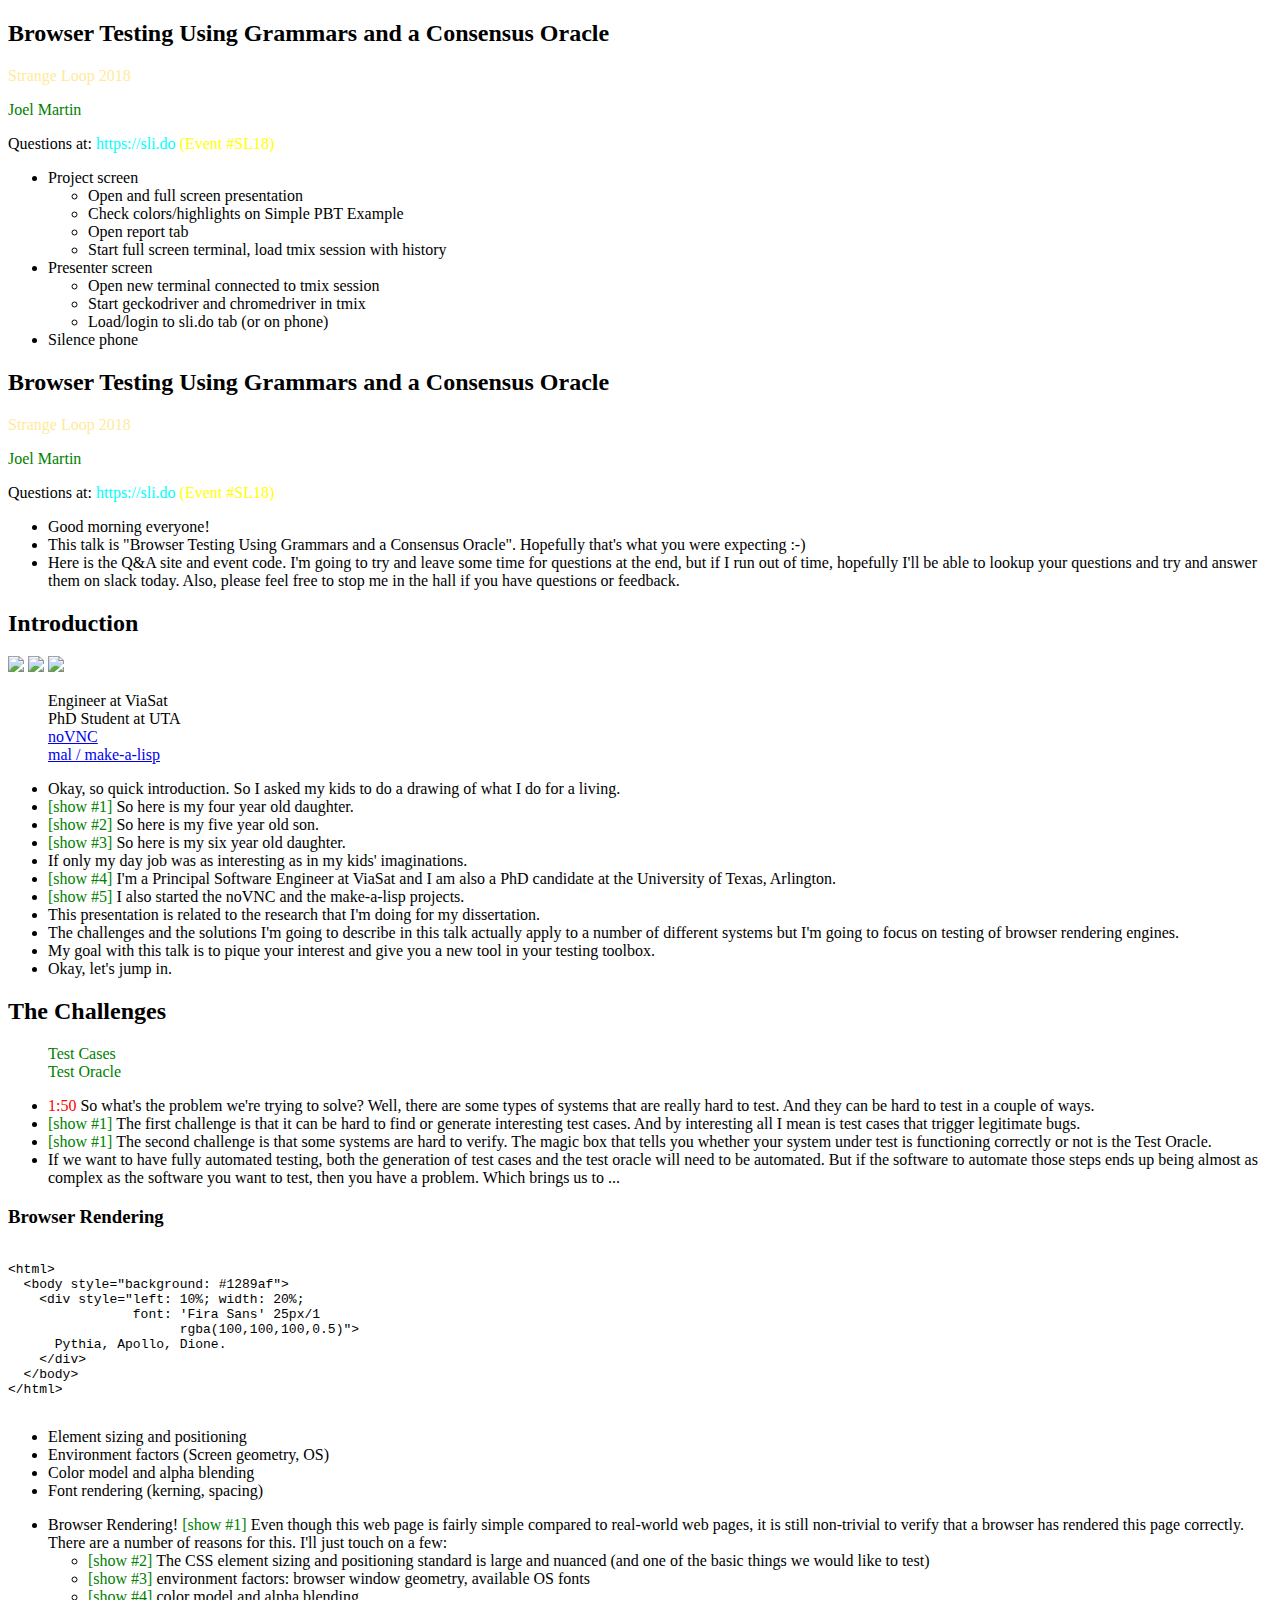
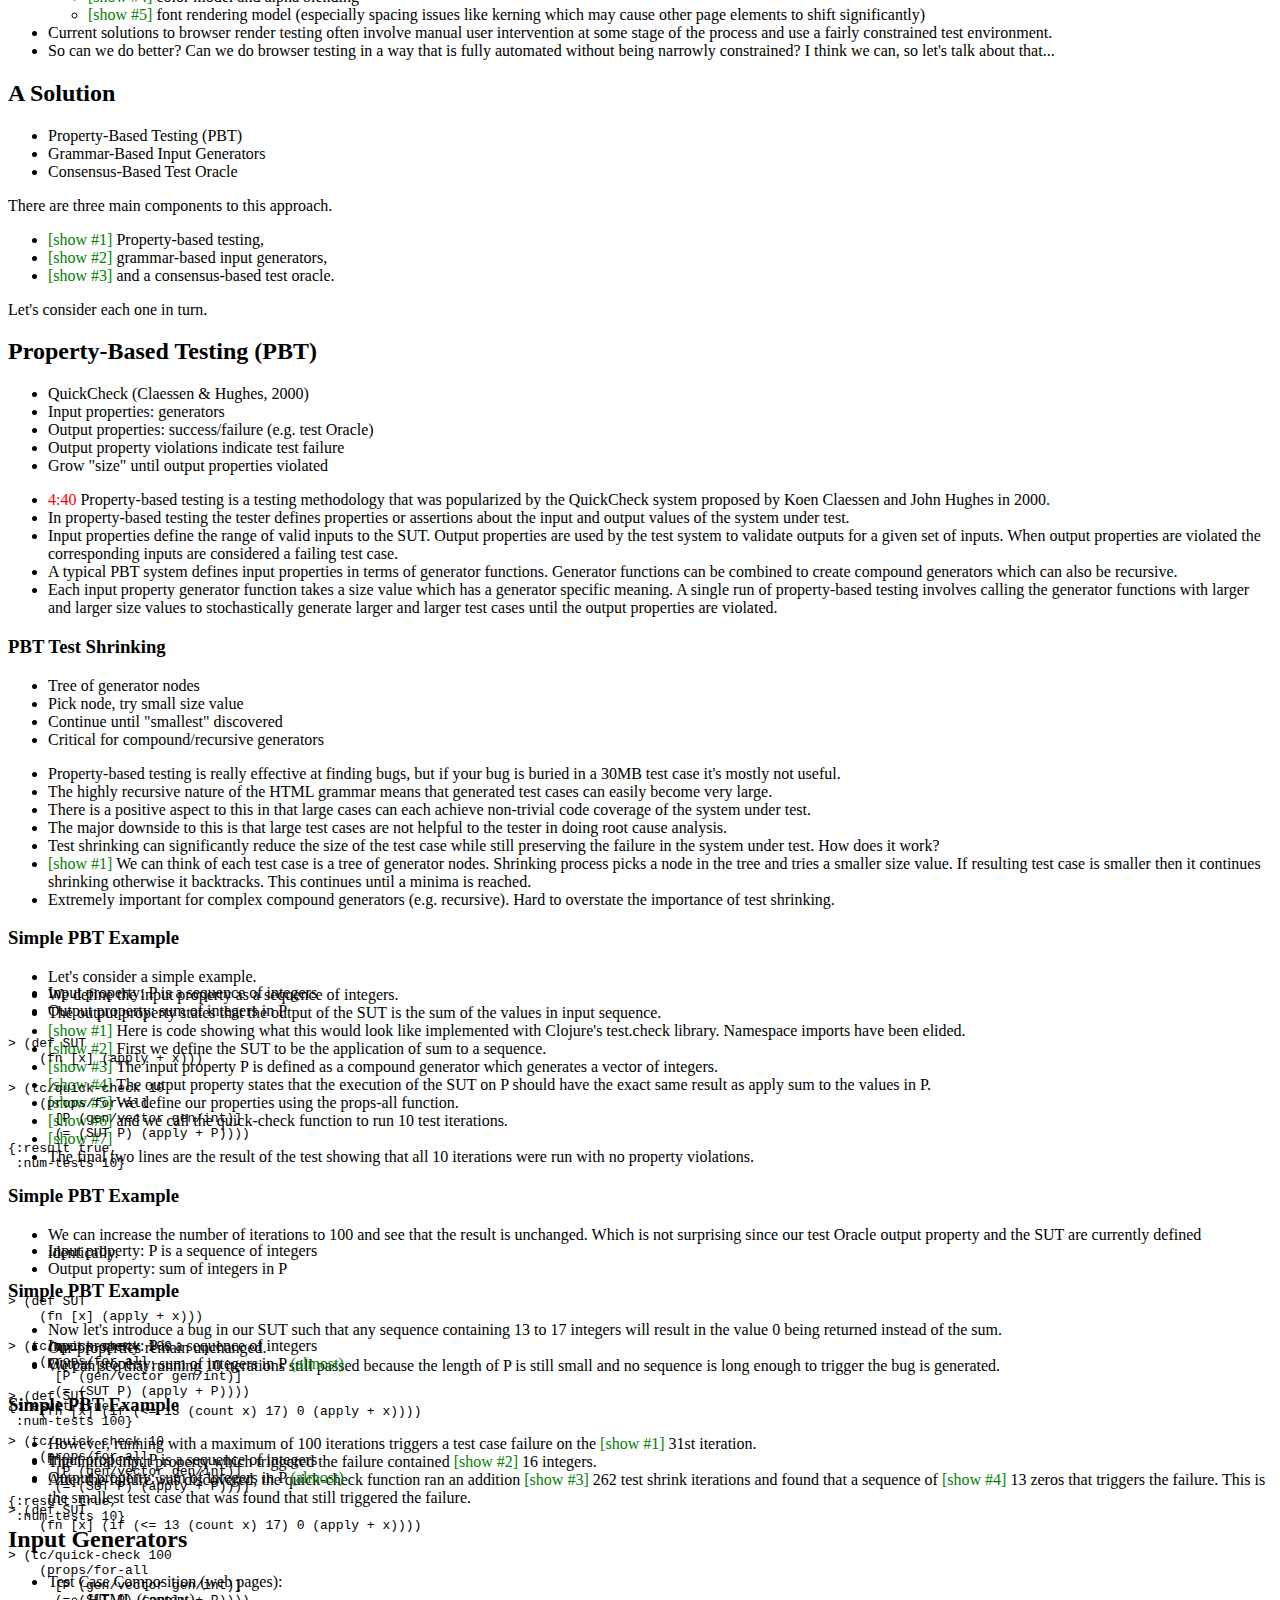
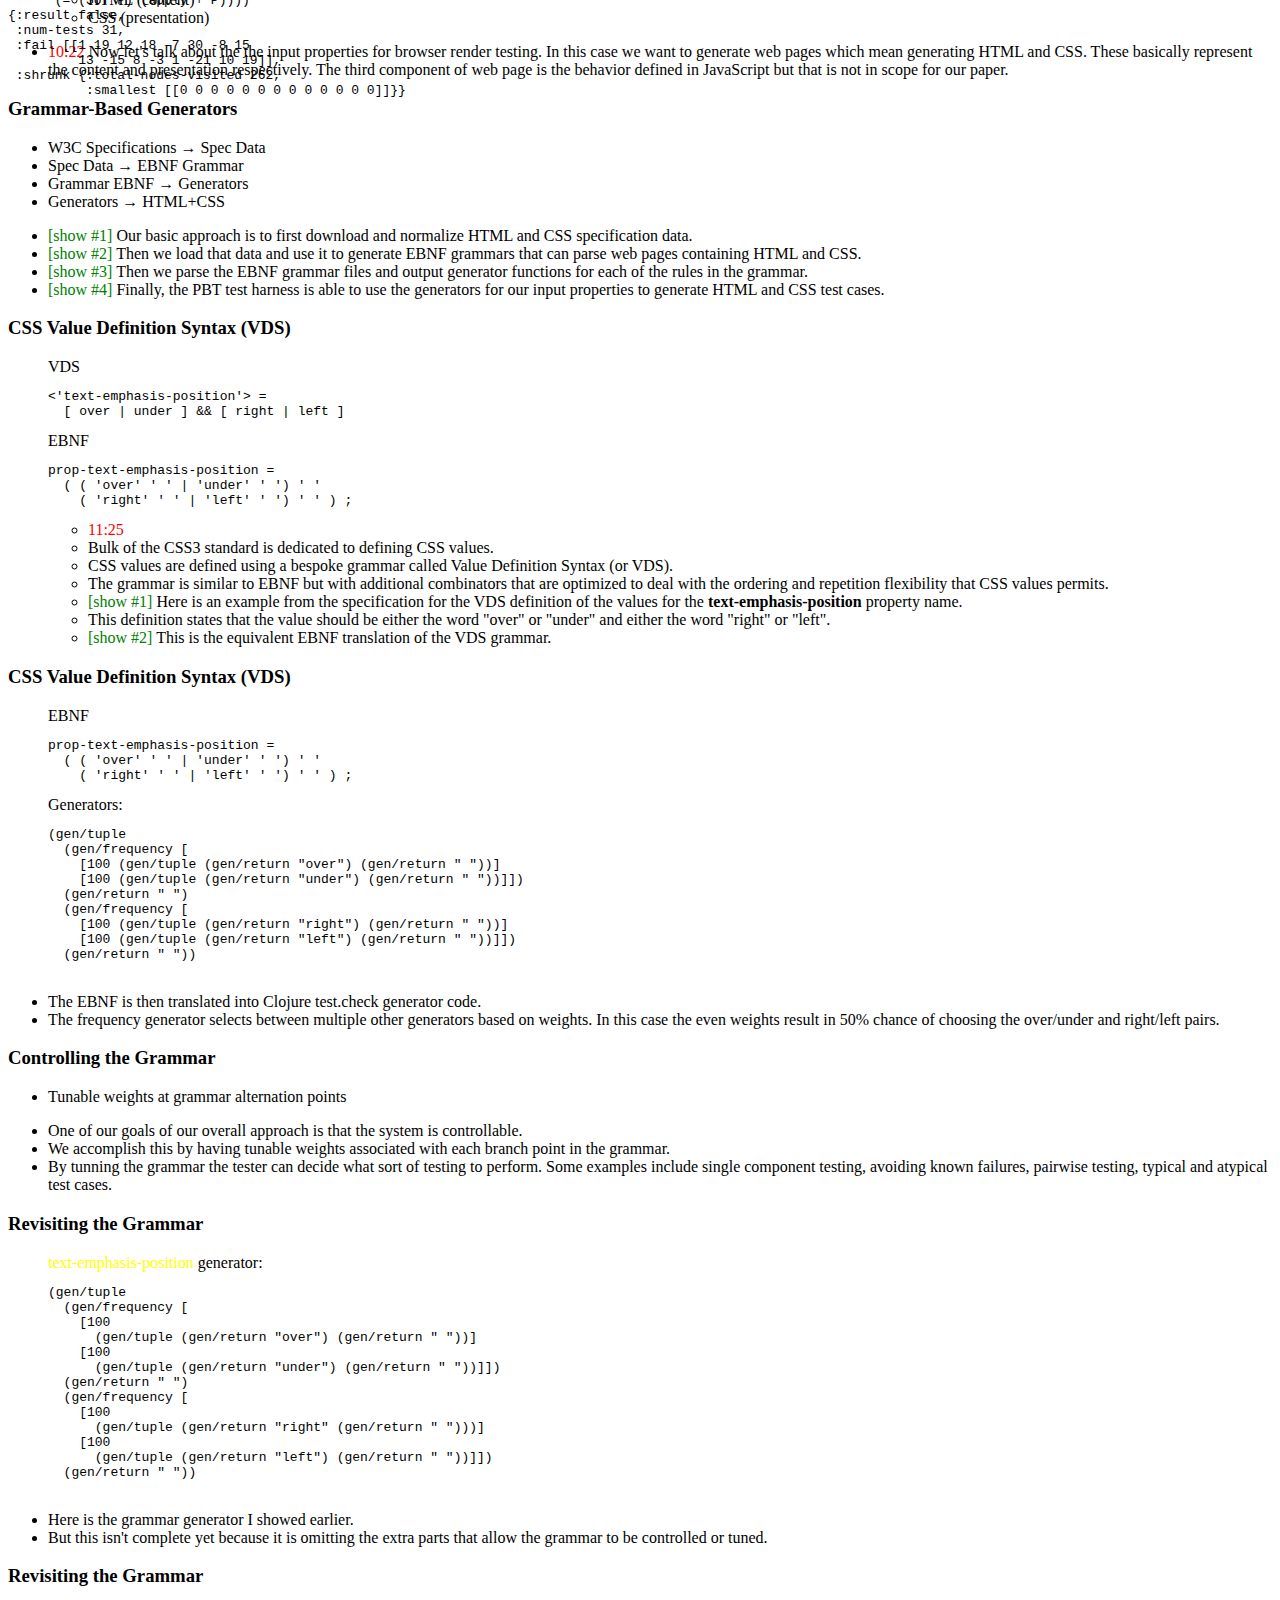
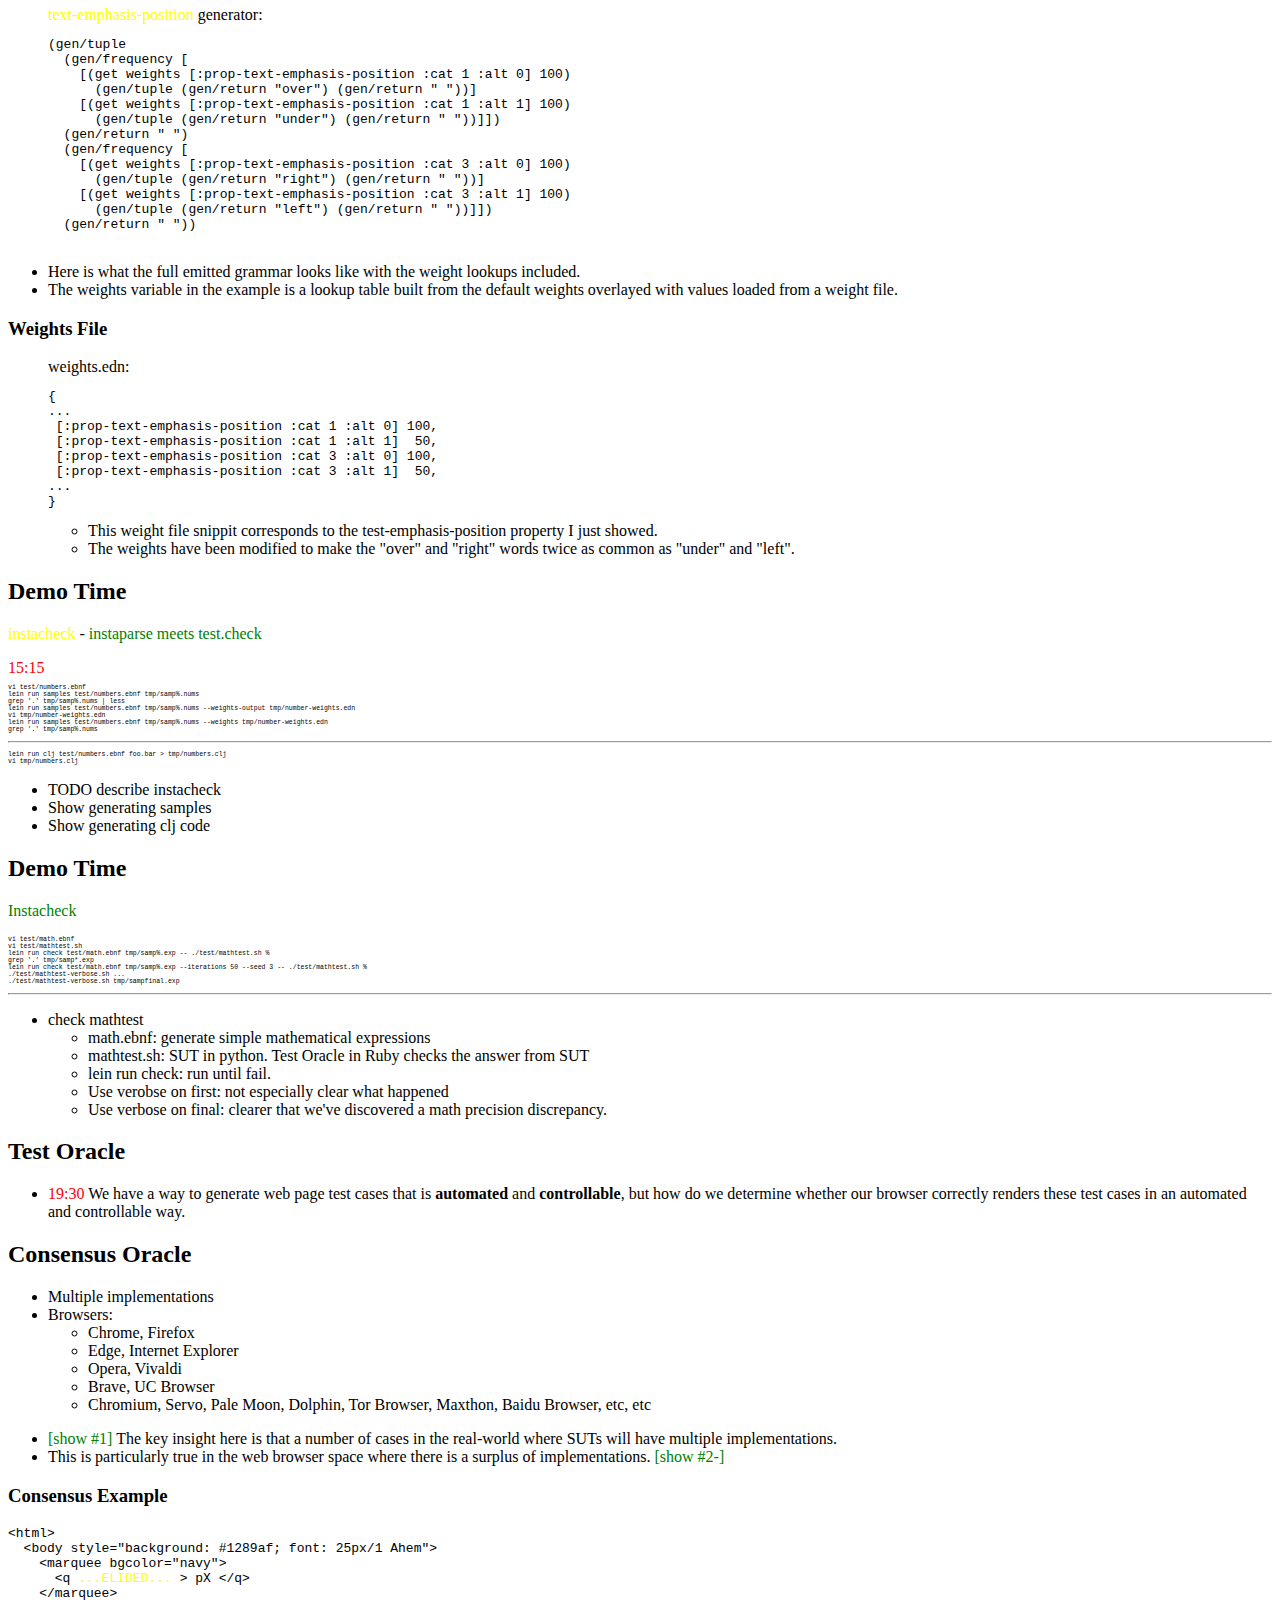
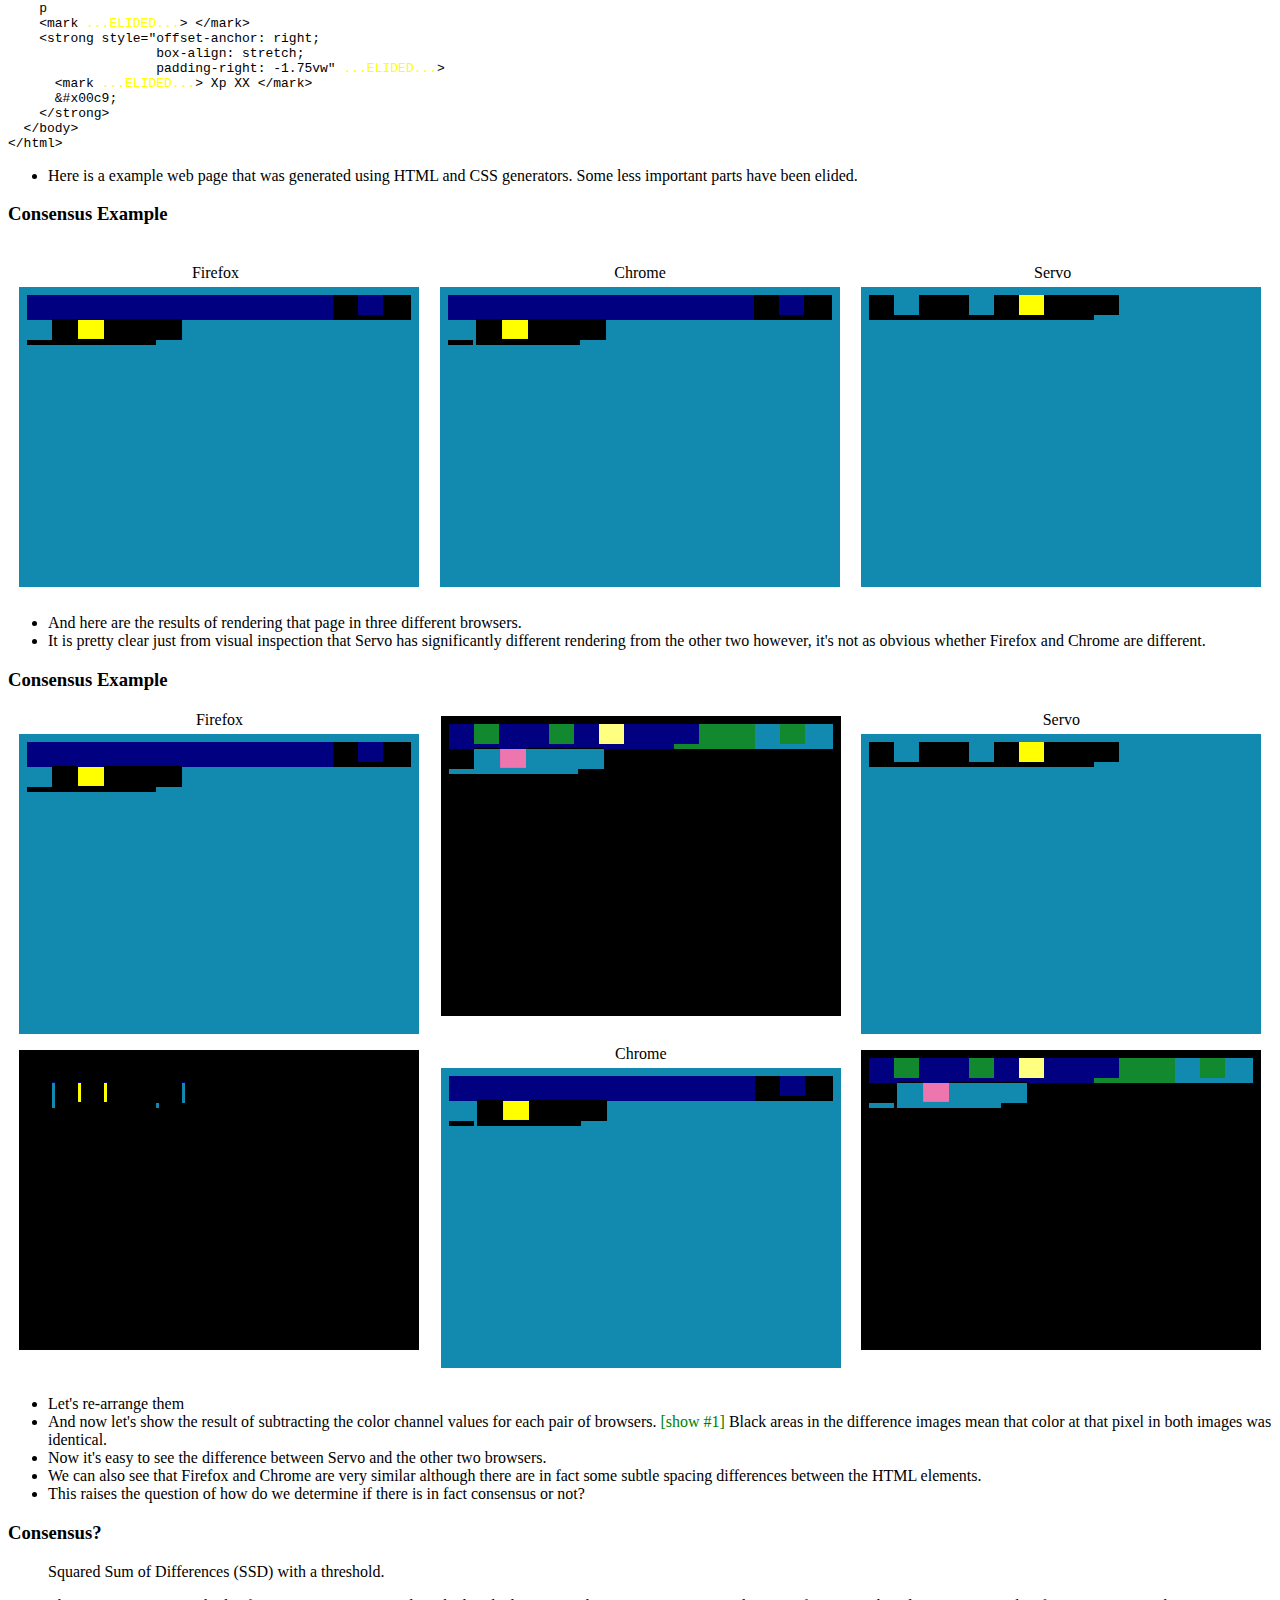
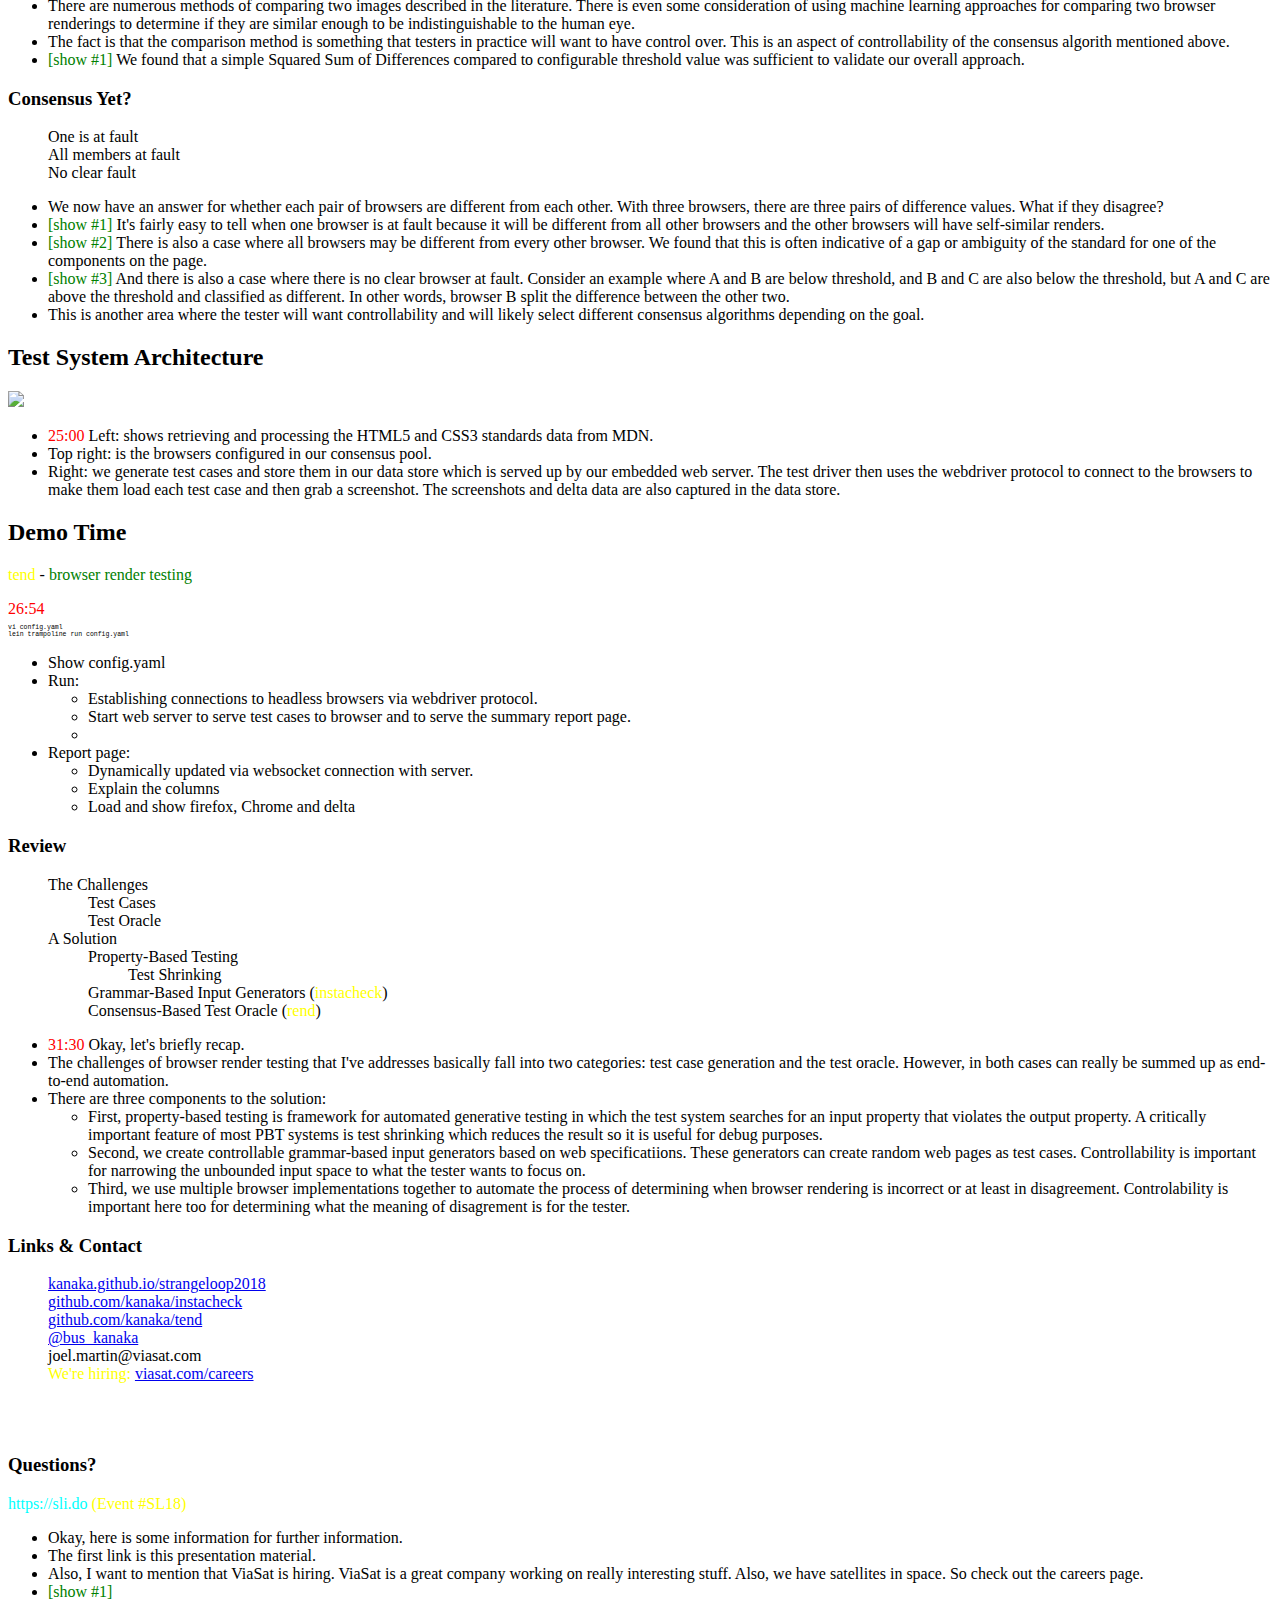
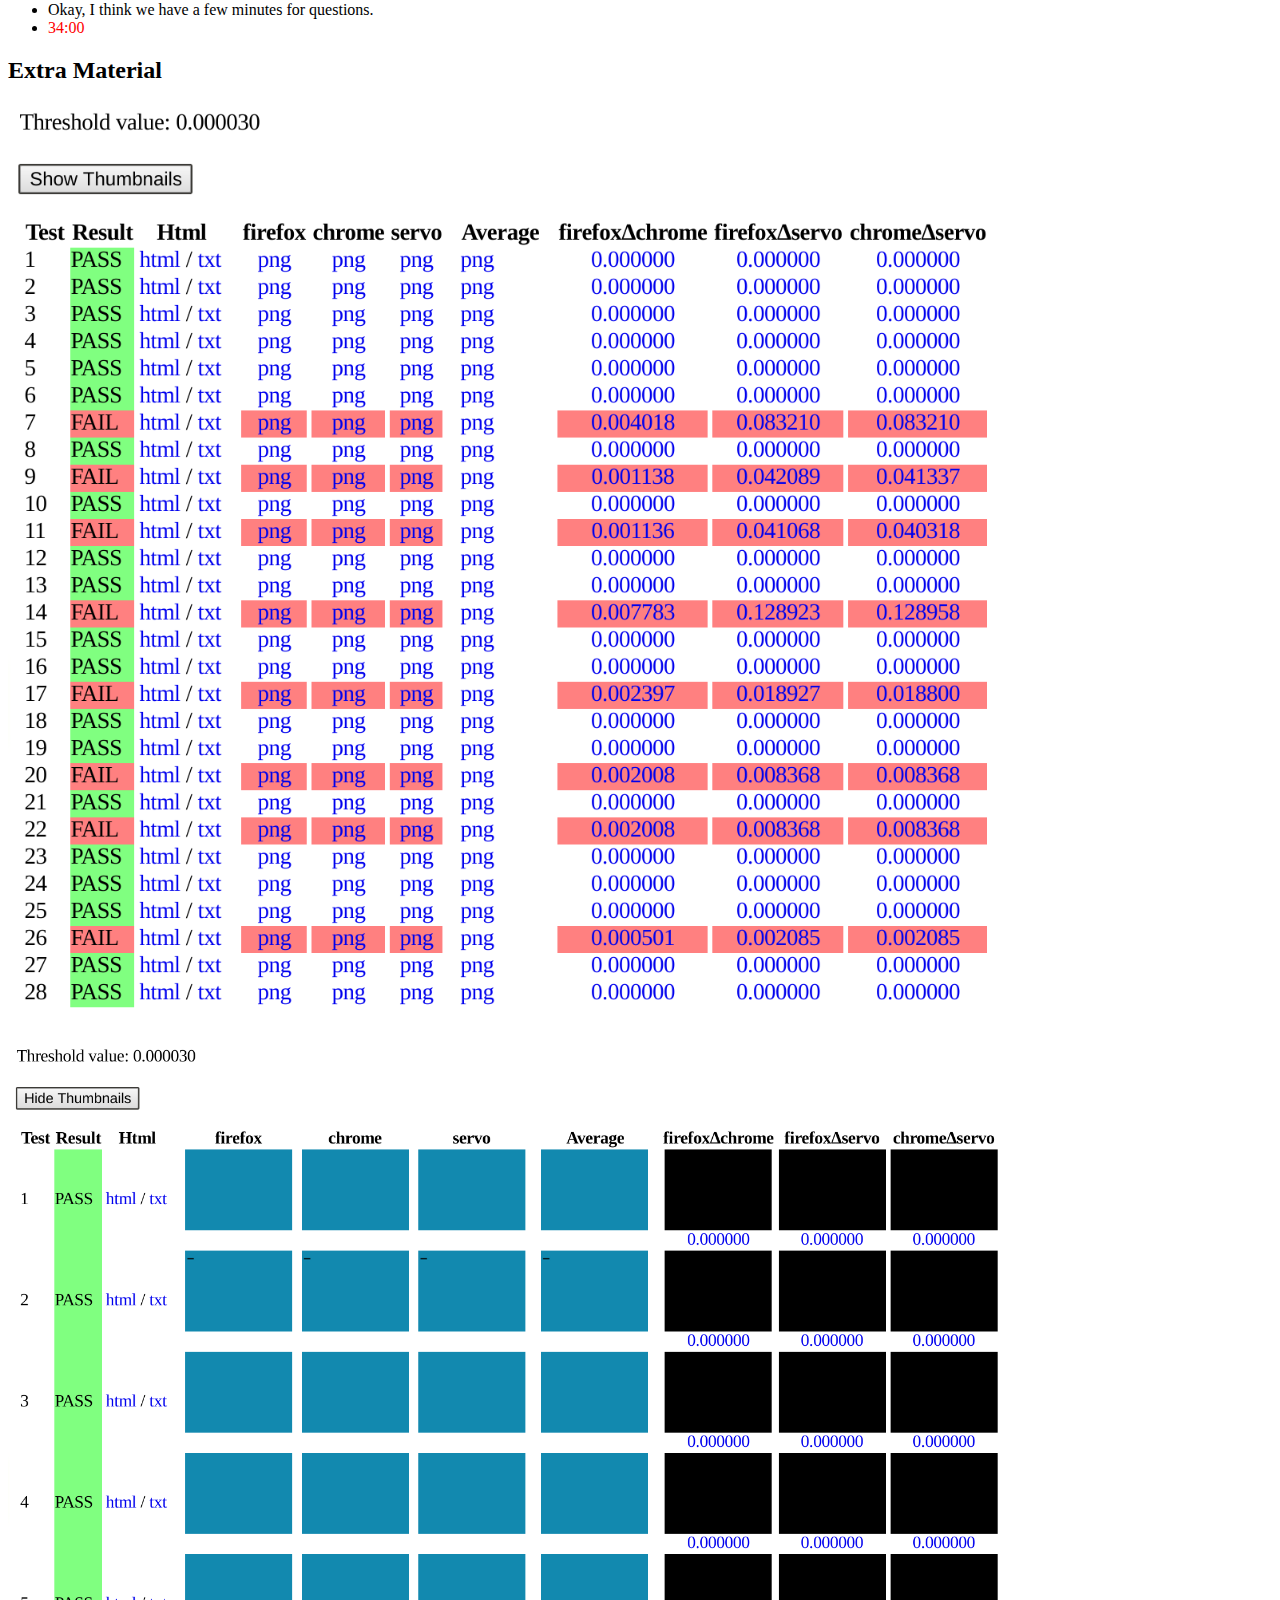
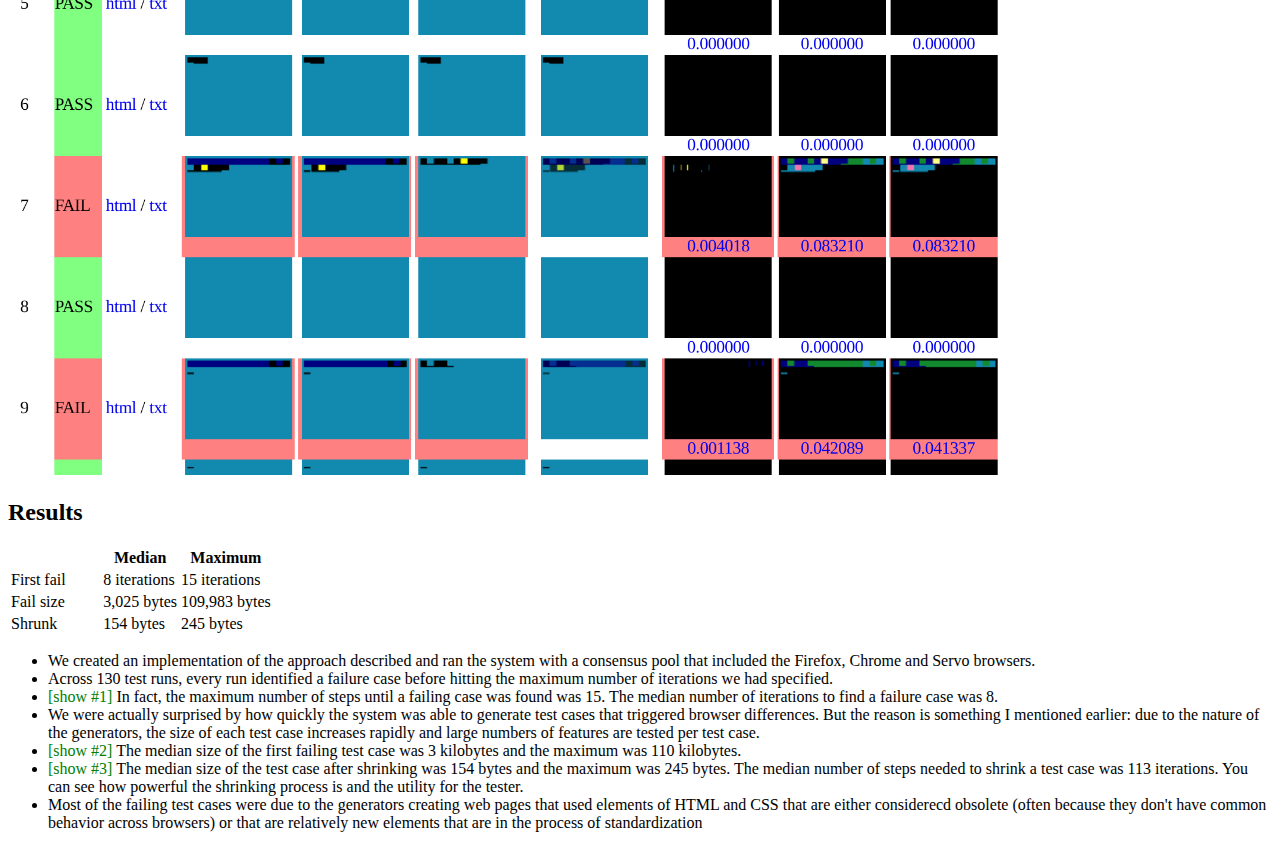
==== index.html @ 8623b52c "Trim down from 44 to 34 minutes." ====
<!doctype html>
<html>
  <head>
    <meta charset="utf-8">
    <meta name="viewport" content="width=device-width, initial-scale=1.0, maximum-scale=1.0, user-scalable=no">

    <title>Strange Loop 2018 - Browser Testing Using Grammars and a Consensus Oracle</title>

    <link rel="stylesheet" href="css/reveal.css">
    <link rel="stylesheet" href="css/theme/black.css">

    <!-- Theme used for syntax highlighting of code -->
    <!-- <link rel="stylesheet" href="lib/css/zenburn.css"> -->

    <!-- Custom overrides -->
    <link rel="stylesheet" href="css/custom.css">

    <link rel="stylesheet" href="lib/css/darcula.css">

    <!-- Printing and PDF exports -->
    <script>
      var link = document.createElement( 'link' );
      link.rel = 'stylesheet';
      link.type = 'text/css';
      link.href = window.location.search.match( /print-pdf/gi ) ? 'css/print/pdf.css' : 'css/print/paper.css';
      document.getElementsByTagName( 'head' )[0].appendChild( link );
    </script>
  </head>
  <body>
    <div class="reveal">
      <div class="slides">
        <section data-transition="none">
          <h2>Browser Testing Using Grammars and a Consensus Oracle</h2>
          <p><font color="#ffea9a">Strange Loop 2018</font></p>
          <p><font color="green">Joel Martin</font></p>
          <p>Questions at: <font color="cyan">https://sli.do</font> <font color="yellow">(Event #SL18)</font></p>
          <aside class="notes">
            <ul>
              <li>Project screen
                <ul>
                  <li>Open and full screen presentation
                  <li>Check colors/highlights on Simple PBT Example
                  <li>Open report tab
                  <li>Start full screen terminal, load tmix session
                    with history
                </ul>
              <li>Presenter screen
                <ul>
                  <li>Open new terminal connected to tmix session
                  <li>Start geckodriver and chromedriver in tmix
                  <li>Load/login to sli.do tab (or on phone)
                </ul>
              <li>Silence phone
          </aside>
        </section>
        <section data-transition="none">
          <h2>Browser Testing Using Grammars and a Consensus Oracle</h2>
          <p><font color="#ffea9a">Strange Loop 2018</font></p>
          <p><font color="green">Joel Martin</font></p>
          <p>Questions at: <font color="cyan">https://sli.do</font> <font color="yellow">(Event #SL18)</font></p>
          <!-- <p><i>Press 's' to show speaker notes</i></p> -->
          <aside class="notes">
            <ul>
              <li>Good morning everyone!
              <li>This talk is "Browser Testing Using Grammars and
                a Consensus Oracle". Hopefully that's what you were
                expecting :-)
              <li>Here is the Q&amp;A site and event code. I'm going
                to try and leave some time for questions at the end,
                but if I run out of time, hopefully I'll be able to
                lookup your questions and try and answer them on slack
                today. Also, please feel free to stop me in the hall
                if you have questions or feedback.
            </ul>
          </aside>
        </section>
        <section>
          <h2>Introduction</h2>
          <div>
            <span class="fragment" data-fragment-index=1><img src="4yr.png"></img></span>
            <span class="fragment" data-fragment-index=2><img src="5yr.png"></img></span>
            <span class="fragment" data-fragment-index=3><img src="6yr.png"></img></span>
          </div>
          <ul style="list-style: none">
            <li class="fragment" data-fragment-index=4>Engineer at ViaSat
            <li class="fragment" data-fragment-index=4>PhD Student at UTA
            <li class="fragment" data-fragment-index=5><a href="https://github.com/novnc/noVNC">noVNC</a>
            <li class="fragment" data-fragment-index=5><a href="https://github.com/kanaka/mal">mal / make-a-lisp</a>
          </ul>
          <aside class="notes">
            <ul>
              <li>Okay, so quick introduction. So I asked my kids to
                do a drawing of what I do for a living.
              <li><font color="green"> [show #1]</font>
                So here is my four year old daughter.
              <li><font color="green"> [show #2]</font>
                So here is my five year old son.
              <li><font color="green"> [show #3]</font>
                So here is my six year old daughter.
              <li>If only my day job was as interesting as in my kids'
                imaginations.
              <li><font color="green"> [show #4]</font>
                I'm a Principal Software Engineer at ViaSat and I am
                also a PhD candidate at the University of Texas,
                Arlington.
              <li><font color="green"> [show #5]</font>
                I also started the noVNC and the make-a-lisp
                projects.
              <li>This presentation is related to the research that
                I'm doing for my dissertation.
              <li>The challenges and the solutions I'm going to
                describe in this talk actually apply to a number of
                different systems but I'm going to focus on testing of
                browser rendering engines.
              <li>My goal with this talk is to pique your interest and
                give you a new tool in your testing toolbox.
              <li>Okay, let's jump in.
            </ul>
          </aside>
        </section>
        <section>
          <section>
            <h2>The Challenges</h2>
            <ul>
              <li class="fragment" style="list-style: none"><font color="green">Test Cases</font></li>
              <li class="fragment" style="list-style: none"><font color="green">Test Oracle</font></li>
            </ul>
            <aside class="notes">
              <ul>
                <li><font color="red">1:50</font>
                  So what's the problem we're trying to solve? Well,
                  there are some types of systems that are really hard
                  to test. And they can be hard to test in a couple of
                  ways.
                <li><font color="green"> [show #1]</font>
                  The first challenge is that it can be hard to find
                  or generate interesting test cases. And by
                  interesting all I mean is test cases that trigger
                  legitimate bugs.
                <li><font color="green"> [show #1]</font>
                  The second challenge is that some systems are hard
                  to verify. The magic box that tells you whether your
                  system under test is functioning correctly or not is
                  the Test Oracle. 
                <li>
                  If we want to have fully automated testing, both the
                  generation of test cases and the test oracle will
                  need to be automated. But if the software to automate
                  those steps ends up being almost as complex as the
                  software you want to test, then you have a problem.
                  Which brings us to ...
                <!--
                <li>
                  There are some systems where determining correct
                  behavior during testing is difficult. To be more
                  precise: there exists a class of systems under test
                  for which the process of determining the correct
                  output based on a given input has a similar order of
                  complexity to the system under test itself.
                  
                  This is the Test Oracle Problem. Our paper proposes
                  an approach to address this problem in the context
                  of web browser render testing.
                -->
              </ul>
            </aside>
          </section>
          <section>
            <h3>Browser Rendering</h3>
            <div>
              <pre class="fragment" data-fragment-index=1><code class="html" data-noescape>
&lt;html&gt;
  &lt;body style="background: #1289af"&gt;
    &lt;div style="<span class="fragment mark-current-blue" data-fragment-index=2>left: 10%; width: 20%;</span>
                font: <span class="fragment mark-current-blue" data-fragment-index=5><span class="fragment mark-current-blue" data-fragment-index=3>'Fira Sans'</span> 25px/1</span>
                      <span class="fragment mark-current-blue" data-fragment-index=4>rgba(100,100,100,0.5)</span>"&gt;
      <span class="fragment mark-current-blue" data-fragment-index=5>Pythia, Apollo, Dione.</span>
    &lt;/div&gt;
  &lt;/body&gt;
&lt;/html&gt;
              </code></pre>
            </div>
            <ul>
              <li class="fragment" data-fragment-index=2>
                Element sizing and positioning
              <li class="fragment" data-fragment-index=3>
                Environment factors (Screen geometry, OS)
              <li class="fragment" data-fragment-index=4>
                Color model and alpha blending
              <li class="fragment" data-fragment-index=5>
                Font rendering (kerning, spacing)
            </ul>
            <aside class="notes">
              <ul>
                <li>Browser Rendering!
                  <font color="green">[show #1]</font> Even
                  though this web page is fairly simple compared to
                  real-world web pages, it is still non-trivial to
                  verify that a browser has rendered this page
                  correctly. There are a number of reasons for this.
                  I'll just touch on a few:
                  <ul>
                    <li><font color="green">[show #2]</font>
                      The CSS element sizing and positioning
                      standard is large and nuanced (and one of the
                      basic things we would like to test)
                    <li><font color="green">[show #3]</font>
                      environment factors: browser window geometry,
                      available OS fonts 
                    <li><font color="green">[show #4]</font>
                      color model and alpha blending 
                    <li><font color="green">[show #5]</font>
                      font rendering model (especially spacing
                      issues like kerning which may cause other page
                      elements to shift significantly)
                  </ul>
                <li>
                  Current solutions to browser render testing often
                  involve manual user intervention at some stage of
                  the process and use a fairly constrained test
                  environment.
                <li>So can we do better? Can we do browser testing in
                  a way that is fully automated without being narrowly
                  constrained? I think we can, so let's talk about
                  that...
              </ul>
            </aside>
          </section>
          <section>
            <h2>A Solution</h2>
            <ul>
              <li class="fragment">Property-Based Testing (PBT)</li>
              <li class="fragment">Grammar-Based Input Generators</li>
              <li class="fragment">Consensus-Based Test Oracle</li>
            </ul>
            <aside class="notes">
              There are three main components to this approach.
              <ul>
                <li><font color="green">[show #1]</font>
                  Property-based testing,
                <li><font color="green">[show #2]</font>
                  grammar-based input generators,
                <li><font color="green">[show #3]</font>
                  and a consensus-based test oracle.
              </ul>
              Let's consider each one in turn.
            </aside>
          </section>
        </section>
        <section>
          <section>
            <h2>Property-Based Testing (PBT)</h2>
            <ul>
              <li>QuickCheck (Claessen &amp; Hughes, 2000)
              <li>Input properties: generators
              <li>Output properties: success/failure (e.g. test Oracle)
              <li>Output property violations indicate test failure
              <li>Grow "size" until output properties violated
            </ul>
            <aside class="notes">
              <ul>
                <li><font color="red">4:40</font>
                  Property-based testing is a testing methodology
                  that was popularized by the QuickCheck system
                  proposed by Koen Claessen and John Hughes in 2000.
                <li>In property-based testing the tester defines
                  properties or assertions about the input and output
                  values of the system under test.
                <li>Input properties define the range of valid inputs
                  to the SUT. Output properties are used by the test
                  system to validate outputs for a given set of
                  inputs. When output properties are violated the
                  corresponding inputs are considered a failing test
                  case.
                <li>A typical PBT system defines input properties in
                  terms of generator functions. Generator functions
                  can be combined to create compound generators which
                  can also be recursive.
                <li>Each input property generator function takes
                  a size value which has a generator specific
                  meaning. A single run of property-based testing
                  involves calling the generator functions with larger
                  and larger size values to stochastically generate
                  larger and larger test cases until the output
                  properties are violated.
              </ul>
            </aside>
          </section>
          <section data-transition="none">
            <h3>PBT Test Shrinking</h3>
            <ul class="fragment">
              <li>Tree of generator nodes
              <li>Pick node, try small size value
              <li>Continue until "smallest" discovered
              <li>Critical for compound/recursive generators
            </ul>
            <aside class="notes">
              <ul>
                <li>Property-based testing is really effective at
                  finding bugs, but if your bug is buried in a 30MB
                  test case it's mostly not useful.
                <li>The highly recursive nature of the HTML
                  grammar means that generated test cases can easily
                  become very large.
                <li>There is a positive aspect to this in that large
                  cases can each achieve non-trivial code coverage of
                  the system under test.
                <li>The major downside to this is that large test
                  cases are not helpful to the tester in doing root
                  cause analysis.
                <li>Test shrinking can significantly reduce the size
                  of the test case while still preserving the failure
                  in the system under test. How does it work?
                <li><font color="green">[show #1]</font>
                  We can think of each test case is a tree of
                  generator nodes. Shrinking process picks a node in
                  the tree and tries a smaller size value. If
                  resulting test case is smaller then it continues
                  shrinking otherwise it backtracks. This continues
                  until a minima is reached.
                <li>Extremely important for complex compound
                  generators (e.g. recursive). Hard to overstate the
                  importance of test shrinking.
              </ul>
            </aside>
        </section>
          <section data-transition="none">
            <h3>Simple PBT Example</h3>
            <div style="position:absolute">
              <ul>
                <li>Input property: P is a sequence of integers</li>
                <li>Output property: sum of integers in P <font style="visibility: hidden" color="green">(almost)</font></li>
              </ul>
              <pre class="fragment" data-fragment-index=1><code class="clojure" data-noescape>> <span class="fragment mark-current-blue" data-fragment-index=2>(def SUT
    (fn [x] (apply + x)))</span>

> (<span class="fragment mark-current-blue" data-fragment-index=6>tc/quick-check 10</span>
    (<span class="fragment mark-current-blue" data-fragment-index=5>props/for-all</span>
      <span class="fragment mark-current-blue" data-fragment-index=3>[P (gen/vector gen/int)]</span>
      <span class="fragment mark-current-blue" data-fragment-index=4>(= (SUT P) (apply + P))</span>))
<span class="fragment mark-current-blue" data-fragment-index=7>{:result true,
 :num-tests 10}</span>



              </code></pre>
            </div>
            <aside class="notes">
              <ul>
                <li>Let's consider a simple example.
                <li>We define the input property as a sequence of
                  integers.
                <li>The output property states that the output of the
                  SUT is the sum of the values in input sequence.
                <li><font color="green">[show #1]</font>
                  Here is code showing what this would look like
                  implemented with Clojure's test.check library.
                  Namespace imports have been elided.
                <li><font color="green">[show #2]</font>
                  First we define the SUT to be the application of sum
                  to a sequence.
                <li><font color="green">[show #3]</font>
                  The input property P is defined as a compound
                  generator which generates a vector of integers.
                <li><font color="green">[show #4]</font>
                  The output property states that the execution of
                  the SUT on P should have the exact same result
                  as apply sum to the values in P.
                <li><font color="green">[show #5]</font>
                  We define our properties using the props-all
                  function.
                <li><font color="green">[show #6]</font>
                  and we call the quick-check function to run 10
                  test iterations.
                <li><font color="green">[show #7]</font>
                <li>The final two lines are the result of the test
                  showing that all 10 iterations were run with no
                  property violations.
              </ul>
            </aside>
          </section>
          <section data-transition="none">
            <h3>Simple PBT Example</h3>
            <div style="position:absolute">
              <ul>
                <li>Input property: P is a sequence of integers</li>
                <li>Output property: sum of integers in P <font style="visibility: hidden" color="green">(almost)</font></li>
              </ul>
              <pre><code class="clojure" data-noescape>> (def SUT
    (fn [x] (apply + x)))

> (tc/quick-check 100
    (props/for-all
      [P (gen/vector gen/int)]
      (= (SUT P) (apply + P))))
{:result true,
 :num-tests 100}



              </code></pre>
            </div>
            <aside class="notes">
              <ul>
                <li>We can increase the number of iterations to 100
                  and see that the result is unchanged. Which is not
                  surprising since our test Oracle output property and
                  the SUT are currently defined identically.
              </ul>
            </aside>
          </section>
          <section data-transition="none">
            <h3>Simple PBT Example</h3>
            <div style="position:absolute">
              <ul>
                <li>Input property: P is a sequence of integers</li>
                <li>Output property: sum of integers in P <font color="green">(almost)</font></li>
              </ul>
              <pre><code class="clojure" data-noescape>> (def SUT
    (fn [x] (if (<= 13 (count x) 17) 0 (apply + x))))

> (tc/quick-check 10
    (props/for-all
      [P (gen/vector gen/int)]
      (= (SUT P) (apply + P))))
{:result true,
 :num-tests 10}



              </code></pre>
            </div>
            <aside class="notes">
              <ul>
                <li>Now let's introduce a bug in our SUT such that
                  any sequence containing 13 to 17 integers will
                  result in the value 0 being returned instead of the
                  sum.
                <li>Our properties remain unchanged.
                <li>We can see that running 10 iterations still passed
                  because the length of P is still small and no
                  sequence is long enough to trigger the bug is
                  generated.
              </ul>
            </aside>
          </section>
          <section data-transition="none">
            <h3>Simple PBT Example</h3>
            <div style="position:absolute">
              <ul>
                <li>Input property: P is a sequence of integers</li>
                <li>Output property: sum of integers in P <font color="green">(almost)</font></li>
              </ul>
              <pre><code class="clojure" data-noescape>> (def SUT
    (fn [x] (if (<= 13 (count x) 17) 0 (apply + x))))

> (tc/quick-check 100
    (props/for-all
      [P (gen/vector gen/int)]
      (= (SUT P) (apply + P))))
{:result false,
 :num-tests <span class="fragment mark-current-blue" data-fragment-index=1>31</span>,
 :fail [<span class="fragment mark-current-blue" data-fragment-index=2>[1 19 12 18 -7 30 -8 15
         13 -15 8 -3 1 -21 10 19]</span>],
 :shrunk {:total-nodes-visited <span class="fragment mark-current-blue" data-fragment-index=3>262</span>,
          :smallest [<span class="fragment mark-current-blue" data-fragment-index=4>[0 0 0 0 0 0 0 0 0 0 0 0 0]</span>]}} </code></pre>
            </div>
            <aside class="notes">
              <ul>
                <li>However, running with a maximum of 100 iterations
                  triggers a test case failure on the
                  <font color="green">[show #1]</font> 31st iteration.
                <li>The initial input property which triggered the
                  failure contained <font color="green">[show #2]</font> 16 integers.
                <li>After the failure was discovered, the quick-check
                  function ran an addition
                  <font color="green">[show #3]</font> 262 test shrink iterations
                  and found that a sequence of
                  <font color="green">[show #4]</font> 13 zeros that triggers
                  the failure. This is the smallest test case that was
                  found that still triggered the failure.
              </ul>
            </aside>
          </section>
        </section>
        <section data-transition="none">
          <section>
            <h2>Input Generators</h2>
            <ul>
              <li>Test Case Composition (web pages):
                <ul>
                  <li>HTML (content)
                  <li>CSS (presentation)
                </ul>
                <!--
              <li class="fragment">Goals:
                <ul>
                  <li>Automated
                  <li>Controllable
                </ul>
                -->
            </ul>
            <aside class="notes">
              <ul>
                <li><font color="red">10:22</font>
                  Now let's talk about the the input properties for
                  browser render testing. In this case we want to
                  generate web pages which mean generating HTML and
                  CSS. These basically represent the content and
                  presentation respectively. The third component of
                  web page is the behavior defined in JavaScript but
                  that is not in scope for our paper.
                <!--
                <li><font color="green">[show #1]</font>
                  The are several goal we want for our generators:
                  <ul>
                    <li><b>Automated</b>: We want automated creation
                      of the generators based on specifications, and
                      we also want the generators to output full web
                      pages that don't require human final assembly or
                      tweaking.
                    <li><b>Controllable</b>: Because the domain of valid web
                      pages is essentially unbounded, we want the
                      tester to have the ability to choose more narrow
                      domains to focus on.
                  </ul>
                -->
              </ul> 
            </aside>
          </section>
          <section>
            <h3>Grammar-Based Generators</h3>
            <ul>
              <li class="fragment">W3C Specifications &rarr; Spec Data
              <li class="fragment">Spec Data &rarr; EBNF Grammar
              <li class="fragment">Grammar EBNF &rarr; Generators
              <li class="fragment">Generators &rarr; HTML+CSS
            </ul>
            <aside class="notes">
              <ul>
                <li><font color="green">[show #1]</font>
                  Our basic approach is to first download and
                  normalize HTML and CSS specification data.
                <li><font color="green">[show #2]</font>
                  Then we load that data and use it to generate
                  EBNF grammars that can parse web pages containing
                  HTML and CSS.
                <li><font color="green">[show #3]</font>
                  Then we parse the EBNF grammar files and output
                  generator functions for each of the rules in the
                  grammar.
                <li><font color="green">[show #4]</font>
                  Finally, the PBT test harness is able to use the
                  generators for our input properties to generate HTML
                  and CSS test cases.
              </ul> 
            </aside>
          </section>
          <!--
          <section>
            <h3>HTML 5</h3>
            <ul>
              <li>W3C Standard
              <li>130 Elements (tags)
              <li>110 Attributes
            </ul>
            <aside class="notes">
              <ul>
                <li><font color="red">14:30</font>
                <li>Let's talk briefly about HTML. HTML is a World
                  Wide Web Consortium standard. HTML 5 is the current
                  major version of the standard.
                <li>HTML is composed of two major parts: elements and
                  attributes.
                <li>The standard defines approximate 130 HTML elements
                  and 110 attributes.
              </ul> 
            </aside>
          </section>
          <section>
            <h3>HTML Example</h3>
            <pre><code class="html" data-noescape>&lt;<span class="fragment mark-current-blue" data-fragment-index=2>html</span>&gt;
  &lt;<span class="fragment mark-current-blue" data-fragment-index=2>body</span>&gt;
    page document body
    &lt;<span class="fragment mark-current-blue" data-fragment-index=2>div</span>&gt; div content &lt;/<span class="fragment mark-current-blue" data-fragment-index=2>div</span>&gt;
    &lt;<span class="fragment mark-current-blue" data-fragment-index=2>span</span> <span class="fragment mark-current-blue" data-fragment-index=3>class="myclass1"</span>&gt; span content &lt;/<span class="fragment mark-current-blue" data-fragment-index=2>span</span>&gt;
    &lt;<span class="fragment mark-current-blue" data-fragment-index=2>div</span> <span class="fragment mark-current-blue" data-fragment-index=3>id="mydiv1"</span>&gt; div content &lt;/<span class="fragment mark-current-blue" data-fragment-index=2>div</span>&gt;
    &lt;<span class="fragment mark-current-blue" data-fragment-index=2>b</span> <span class="fragment mark-current-blue" data-fragment-index=3>style="text-color: red"</span>&gt; bold red text &lt;/<span class="fragment mark-current-blue" data-fragment-index=2>b</span>&gt;
    &lt;<span class="fragment mark-current-blue" data-fragment-index=2>div</span>&gt;
      &lt;<span class="fragment mark-current-blue" data-fragment-index=2>b</span>&gt; bold text within a div &lt;/<span class="fragment mark-current-blue" data-fragment-index=2>b</span>&gt;
      &lt;<span class="fragment mark-current-blue" data-fragment-index=2>span</span>&gt; span content within a div &lt;/<span class="fragment mark-current-blue" data-fragment-index=2>span</span>&gt;
    &lt;/<span class="fragment mark-current-blue" data-fragment-index=2>div</span>&gt;
    &lt;<span class="fragment mark-current-blue" data-fragment-index=2>a</span> <span class="fragment mark-current-blue" data-fragment-index=3>href="http://w3c.org"</span>&gt; text of link to W3C &lt;/<span class="fragment mark-current-blue" data-fragment-index=2>a</span>&gt;
  &lt;/<span class="fragment mark-current-blue" data-fragment-index=2>body</span>&gt;
&lt;/<span class="fragment mark-current-blue" data-fragment-index=2>html</span>&gt;</code></pre>
            <aside class="notes">
              <ul>
                <li>Here is an example web page HTML
                <li><font color="green">[show #1]</font>
                  Elements are delineated by tags.
                <li>Note that the grammar for HTML elements is
                  recursive and permits elements to be contained
                  within other elements.
                <li><font color="green">[show #2]</font>
                  Attributes are key/values settings attached to
                  elements. Some attributes like class and id are
                  global while other like href are specific to certain
                  types of elements.
              </ul> 
            </aside>
          </section>
          <section>
            <h3>CSS 3</h3>
            <ul>
              <li>W3C Standard
              <li>50 sub-specifications (modules)
              <li>360 CSS properties
            </ul>
            <aside class="notes">
              <ul>
                <li>Cascading Stylesheet (or CSS) is also a World Web
                  Consortium standard.
                <li>CSS 3 is the major version of the standard.
                <li>The CSS standard is a fair bit more complicated
                  than the HTML one in terms of its grammar.
                <li>There are actually 50 different sub-specifications
                  referred to as CSS3 modules which are in various
                  stages of standardization.
                <li>There are more than 360 CSS property names across
                  all the CSS3 modules.
              </ul>
            </aside>
          </section>
          <section data-transition="none">
            <h3>CSS 3 Example</h3>
            <ul style="list-style: none">
              <li>Stylesheet:
            </ul>

            <pre><code class="css"  data-noescape><span class="fragment mark-current-blue" data-fragment-index=1>.classname #idname tagname</span> {
  <span class="fragment mark-current-blue" data-fragment-index=2><span class="fragment mark-current-blue" data-fragment-index=3>background</span>: <span class="fragment mark-current-blue" data-fragment-index=4>rgba(0, 0, 0, 0.5);</span></span>
  <span class="fragment mark-current-blue" data-fragment-index=2><span class="fragment mark-current-blue" data-fragment-index=3>border</span>: <span class="fragment mark-current-blue" data-fragment-index=4>1px solid #fff;</span></span>
  <span class="fragment mark-current-blue" data-fragment-index=2><span class="fragment mark-current-blue" data-fragment-index=3>transform</span>: <span class="fragment mark-current-blue" data-fragment-index=4>translate3d(0px, 0px, -45px) rotateX(90deg);</span></span>
}
            </code></pre>
            <aside class="notes">
              <ul>
                <li>Here is an example of a CSS stylesheet.
                <li>There are four main components
                <li><font color="green">[show #1]</font>
                  Selectors, which identify which HTML elements the
                  following block will apply to.
                <li><font color="green">[show #2]</font>
                  A block of declarations.
                <li>Each declaration consists of ...
                <li><font color="green">[show #3]</font>
                  Property names and ...
                <li><font color="green">[show #4]</font>
                  Value data
              </ul>
            </aside>
          </section>
          <section data-transition="none">
            <h3>CSS 3 Example</h3>
            <ul style="list-style: none">
              <li>Inline:
            </ul>
            <pre><code class="html"  data-noescape>&lt;div style="background: rgba(0, 0, 0, 0.5);
            border: 1px solid #fff;
            transform: translate3d(0px, 0px, -45px)
                       rotateX(90deg);"&gt;
  div content
&lt;/div&gt;
            </code></pre>
            <aside class="notes">
              <ul>
                <li>These are the same definitions from the previous
                  example but embedded inline into the HTML.
                <li>The selectors are omitted because these
                  declarations only apply to the HTML elements that
                  they embedded within.
              </ul>
            </aside>
          </section>
          -->
          <section>
            <h3>CSS Value Definition Syntax (VDS)</h3>
            <ul class="fragment" style="list-style: none">
              <li>VDS
            <pre><code class="css overflow"  data-noescape><'text-emphasis-position'> =
  [ over | under ] && [ right | left ]</code></pre>
              <li class="fragment">EBNF
            <pre><code class="bash overflow"  data-noescape>prop-text-emphasis-position =
  ( ( 'over' ' ' | 'under' ' ') ' '
    ( 'right' ' ' | 'left' ' ') ' ' ) ;</code></pre>
            <aside class="notes">
              <ul>
                <li><font color="red">11:25</font>
                <li>Bulk of the CSS3 standard is dedicated to defining
                  CSS values.
                <li>CSS values are defined using a bespoke grammar
                  called Value Definition Syntax (or VDS).
                <li>The grammar is similar to EBNF but with additional
                  combinators that are optimized to deal with the
                  ordering and repetition flexibility that CSS values
                  permits.
                <li><font color="green">[show #1]</font>
                  Here is an example from the specification for the VDS
                  definition of the values for the
                  <b>text-emphasis-position</b> property name.
                <li>This definition states that the value should be
                  either the word "over" or "under" and either the
                  word "right" or "left".
                <li><font color="green">[show #2]</font>
                  This is the equivalent EBNF translation of the VDS
                  grammar.
              </ul>
            </aside>
          </section>
          <section>
            <h3>CSS Value Definition Syntax (VDS)</h3>
            <ul style="list-style: none">
              <li>EBNF
            <pre><code class="bash overflow"  data-noescape>prop-text-emphasis-position =
  ( ( 'over' ' ' | 'under' ' ') ' '
    ( 'right' ' ' | 'left' ' ') ' ' ) ;</code></pre>
              <li>Generators:
            <pre><code class="clojure overflow"  data-noescape>(gen/tuple
  (gen/frequency [
    [100 (gen/tuple (gen/return "over") (gen/return " "))]
    [100 (gen/tuple (gen/return "under") (gen/return " "))]])
  (gen/return " ")
  (gen/frequency [
    [100 (gen/tuple (gen/return "right") (gen/return " "))]
    [100 (gen/tuple (gen/return "left") (gen/return " "))]])
  (gen/return " "))
            </code></pre>
            </ul>
            <aside class="notes">
              <ul>
                <li>The EBNF is then translated into Clojure
                  test.check generator code.
                <li>The frequency generator selects between multiple
                  other generators based on weights. In this case the
                  even weights result in 50% chance of choosing the
                  over/under and right/left pairs.
              </ul>
            </aside>
          </section>
          <section data-transition="none">
            <h3>Controlling the Grammar</h3>
            <ul>
              <li>Tunable weights at grammar alternation points
              <!-- DROP if time short
              <li class="fragment">Enables:
                <ul>
                  <li>Single component testing
                  <li>Avoid known failures
                  <li>Pairwise or combinatorial testing
                  <li>Typical and atypical test cases
                </ul>
              -->
            </ul>
            <aside class="notes">
              <ul>
                <li>One of our goals of our overall approach is that
                  the system is controllable.
                <li>We accomplish this by having tunable weights
                  associated with each branch point in the grammar.
                <li>By tunning the grammar the tester can decide what
                  sort of testing to perform. Some examples include
                  single component testing, avoiding known failures,
                  pairwise testing, typical and atypical test cases.
                <!--
                <li><font color="green">[show #1]</font>
                  Grammar controlability enables a number of
                  interesting scenarios such as:
                  <ul>
                    <li><b>Single component testing</b>. For example
                      there may be a new HTML element that we want to
                      focus our testing on.
                    <li><b>Avoid known failures</b>. For example, we
                      may have found a bug hyperlink rendering that
                      occurs frequently. We can continue testing
                      without requiring a fix to the SUT by disabling
                      the part of the grammar that generates
                      hyperlinks.
                    <li><b>Pairwise or combinatorial testing</b>. Many
                      bugs are triggered by the interaction a small
                      number of components that make up the SUT. So
                      pairwise and combinatorial testing can be an
                      efficient way to locate bugs in the SUT.
                    <li><b>Typical and atypical test cases</b>.
                      Sometimes we are interested in testing our SUT
                      on typical data. For example we may want to gain
                      confidence that our browser will render the top
                      100 web sites correctly. Other times we may want
                      to focus on uncommon elements. Perhaps we just
                      introduced some new elements to the SUT that are
                      not widely used yet.
                  </ul>
                -->
              </ul>
            </aside>
          </section>
          <section data-transition="none">
            <h3>Revisiting the Grammar</h3>
            <ul style="list-style: none">
              <li><font color="yellow">text-emphasis-position</font> generator:
            <pre><code class="clojure overflow"  data-noescape>(gen/tuple
  (gen/frequency [
    [100                                                          &nbsp;
      (gen/tuple (gen/return "over") (gen/return " "))]
    [100
      (gen/tuple (gen/return "under") (gen/return " "))]])
  (gen/return " ")
  (gen/frequency [
    [100
      (gen/tuple (gen/return "right" (gen/return " ")))]
    [100
      (gen/tuple (gen/return "left") (gen/return " "))]])
  (gen/return " "))
            </code></pre>
            </ul>
            <aside class="notes">
              <ul>
                <li>Here is the grammar generator I showed earlier.
                <li>But this isn't complete yet because it is omitting
                  the extra parts that allow the grammar to be
                  controlled or tuned.
              </ul>
            </aside>
          </section>
          <section data-transition="none">
            <h3>Revisiting the Grammar</h3>
            <ul style="list-style: none">
              <li><font color="yellow">text-emphasis-position</font> generator:
            <pre><code class="clojure overflow"  data-noescape>(gen/tuple
  (gen/frequency [
    [(get weights [:prop-text-emphasis-position :cat 1 :alt 0] 100)
      (gen/tuple (gen/return "over") (gen/return " "))]
    [(get weights [:prop-text-emphasis-position :cat 1 :alt 1] 100)
      (gen/tuple (gen/return "under") (gen/return " "))]])
  (gen/return " ")
  (gen/frequency [
    [(get weights [:prop-text-emphasis-position :cat 3 :alt 0] 100)
      (gen/tuple (gen/return "right") (gen/return " "))]
    [(get weights [:prop-text-emphasis-position :cat 3 :alt 1] 100)
      (gen/tuple (gen/return "left") (gen/return " "))]])
  (gen/return " "))
            </code></pre>
            </ul>
            <aside class="notes">
              <ul>
                <li>Here is what the full emitted grammar looks like
                  with the weight lookups included.
                <li>The weights variable in the example is a lookup
                  table built from the default weights overlayed with
                  values loaded from a weight file.
              </ul>
            </aside>
          </section>
          <section data-transition="none">
            <h3>Weights File</h3>
            <ul style="list-style: none">
              <li>weights.edn:
            <pre><code class="clojure overflow"  data-noescape>{
...
 [:prop-text-emphasis-position :cat 1 :alt 0] 100,
 [:prop-text-emphasis-position :cat 1 :alt 1]  50,
 [:prop-text-emphasis-position :cat 3 :alt 0] 100,
 [:prop-text-emphasis-position :cat 3 :alt 1]  50,
...
}</code></pre>
            <aside class="notes">
              <ul>
                <li>This weight file snippit corresponds to the
                  test-emphasis-position property I just showed.
                <li>The weights have been modified to make the "over"
                  and "right" words twice as common as "under" and
                  "left".
              </ul>
            </aside>
          </section>
        </section>
        <section>
          <section>
            <h2>Demo Time</h2>
            <p><font color="yellow">instacheck</font> - <font color="green">instaparse meets test.check</font></p>
            <aside class="notes">
              <font color="red">15:15</font>
              <pre style="font-size: 0.5em">
vi test/numbers.ebnf
lein run samples test/numbers.ebnf tmp/samp%.nums
grep '.' tmp/samp%.nums | less
lein run samples test/numbers.ebnf tmp/samp%.nums --weights-output tmp/number-weights.edn
vi tmp/number-weights.edn
lein run samples test/numbers.ebnf tmp/samp%.nums --weights tmp/number-weights.edn
grep '.' tmp/samp%.nums</pre>
              <hr>
              <pre style="font-size: 0.5em">
lein run clj test/numbers.ebnf foo.bar &gt; tmp/numbers.clj
vi tmp/numbers.clj</pre>
              <ul>
                <li>TODO describe instacheck
                <li>Show generating samples 
                <li>Show generating clj code
              </ul>
          </section>
          <section>
            <h2>Demo Time</h2>
            <p><font color="green">Instacheck</font></p>
            <aside class="notes">
              <pre style="font-size: 0.5em">
vi test/math.ebnf
vi test/mathtest.sh
lein run check test/math.ebnf tmp/samp%.exp -- ./test/mathtest.sh %
grep '.' tmp/samp*.exp
lein run check test/math.ebnf tmp/samp%.exp --iterations 50 --seed 3 -- ./test/mathtest.sh %
./test/mathtest-verbose.sh ...
./test/mathtest-verbose.sh tmp/sampfinal.exp</pre>
              <hr>
              <!--
              <pre style="font-size: 0.5em">
vi ../tend/data/html5.ebnf
lein run samples - -samples 20 ../tend/data/html5.ebnf tmp/samp%.html
vi tmp/samp19.html</pre>
              -->
              <ul>
                <li>check mathtest
							  	<ul>
                    <li>math.ebnf: generate simple mathematical
                      expressions
                    <li>mathtest.sh: SUT in python. Test Oracle in
                      Ruby checks the answer from SUT
                    <li>lein run check: run until fail. 
                    <li>Use verobse on first: not especially clear
                      what happened
                    <li>Use verbose on final: clearer that we've
                      discovered a math precision discrepancy.
                  </ul>
                <!--
                <li>samples for html.ebnf
							  	<ul>
                    <li>Emphasize: Grammar for HTML5 and CSS
                      automatically generated from specification data.
                    <li>Run: grammar with almost 500 rules so it takes
                      a few seconds to load. Much more efficient to
                      use pre-generated Clojure generator code for
                      a grammar this large.
                    <li>samp19.html:
                  </ul>
                -->
              </ul>
          </section>
        </section>
        <section>
          <section>
            <h2>Test Oracle</h2>
            <!--
            <ul>
              <li class="fragment">Goals
                <ul>
                  <li>Automated
                  <li>Controllable
                </ul>
            </ul>
            -->
            <aside class="notes">
              <ul>
                <li><font color="red">19:30</font>
                  We have a way to generate web page test cases
                  that is <b>automated</b> and <b>controllable</b>,
                  but how do we determine whether our browser correctly
                  renders these test cases in an automated and
                  controllable way.
                <!--
                <li>It turns out that our goals for determining
                  correctness are the same as for generating the inputs
                  <li>Goals: <font color="green">[show #1]</font>
                  <ul>
                    <li><b>Automated</b>: a human shouldn't have to
                      determine whether a browser has rendered a web
                      page correctly. Which has means we also need to
                      minimize false positives and false negatives.
                    <li><b>Controllable</b>: To explain why this is
                      important I'll have to descirbe how the test
                      Oracle works.
                -->
              </ul> 
            </aside>
          </section>
          <section>
            <h2>Consensus Oracle</h2>
            <ul>
              <li>Multiple implementations
              <li class="fragment">Browsers:
                <ul>
                  <li class="fragment">Chrome, Firefox
                  <li class="fragment">Edge, Internet Explorer
                  <li class="fragment">Opera, Vivaldi
                  <li class="fragment">Brave, UC Browser
                  <li class="fragment">Chromium, Servo, Pale Moon, Dolphin, Tor Browser, Maxthon, Baidu Browser, etc, etc
                </ul>
            </ul>
            <aside class="notes">
              <ul>
                <li><font color="green">[show #1]</font>
                  The key insight here is that a number of cases in
                  the real-world where SUTs will have multiple
                  implementations.
                <li>This is particularly true in the web browser space
                  where there is a surplus of implementations.
                  <font color="green">[show #2-]</font>
              </ul> 
            </aside>
          </section>
          <section>
            <h3>Consensus Example</h3>
            <pre><code class="html"  data-noescape>&lt;html&gt;
  &lt;body style="background: #1289af; font: 25px/1 Ahem"&gt;
    &lt;marquee bgcolor="navy"&gt;
      &lt;q <font color="yellow">...ELIDED...</font> &gt; pX &lt;/q&gt;
    &lt;/marquee&gt;
    p
    &lt;mark <font color="yellow">...ELIDED...</font>&gt; &lt;/mark&gt;
    &lt;strong style="offset-anchor: right;
                   box-align: stretch;
                   padding-right: -1.75vw" <font color="yellow">...ELIDED...</font>&gt;
      &lt;mark <font color="yellow">...ELIDED...</font>&gt; Xp XX &lt;/mark&gt;
      &amp;#x00c9;
    &lt;/strong&gt;
  &lt;/body&gt;
&lt;/html&gt;</code></pre>
            <aside class="notes">
              <ul>
                <li>Here is a example web page that was generated
                  using HTML and CSS generators. Some less important
                  parts have been elided.
              </ul>
            </aside>
          </section>
          <section data-transition="none">
            <h3>Consensus Example</h3>
            <table class="browser-table">
              <tr>
                <td style="padding: 0px; text-align: center; vertical-align: top">
                  <div style="visibility: hidden">FFFFFFF</div>
                  <span>Firefox&nbsp;&nbsp;</span>
                  <img src="imgs/results1_7_firefox.png"
                       style="margin: 5px"></img>
                </td>
                <td style="padding: 0px; text-align: center; vertical-align: top">
                  <div style="visibility: hidden">FFFFFFF</div>
                  <span>Chrome</span>
                  <img src="imgs/results1_7_chrome.png"
                       style="margin: 5px"></img>
                </td>
                <td style="padding: 0px; text-align: center; vertical-align: top">
                  <div style="visibility: hidden">FFFFFFF</div>
                  <span>Servo&nbsp;&nbsp;&nbsp;&nbsp;</span>
                  <img src="imgs/results1_7_servo.png"
                       style="margin: 5px"></img>
                </td>
              </tr>
            </table>
            <aside class="notes">
              <ul>
                <li>And here are the results of rendering that page in
                  three different browsers.
                <li>It is pretty clear just from visual inspection
                  that Servo has significantly different rendering
                  from the other two however, it's not as obvious
                  whether Firefox and Chrome are different.
              </ul>
            </aside>
          </section>
          <section data-transition="none">
            <h3>Consensus Example</h3>
            <table class="browser-table">
              <tr>
                <td style="padding: 0px; text-align: center; vertical-align: top">
                  <span>Firefox</span>
                  <img src="imgs/results1_7_firefox.png"
                       style="margin: 5px"></img>
                </td>
                <td style="padding: 0px; text-align: center; vertical-align: top"
                    class="fragment" data-fragment-index=1>
                  <img src="imgs/results1_7_diff_firefox_servo.png"
                       style="margin: 5px"></img>
                  <div style="visibility: hidden">FFFFFFF</div>
                </td>
                <td style="padding: 0px; text-align: center; vertical-align: top">
                  <span>Servo</span>
                  <img src="imgs/results1_7_servo.png"
                       style="margin: 5px"></img>
                </td>
              </tr>
              <tr>
                <td style="padding: 0px; text-align: center; vertical-align: top"
                    class="fragment" data-fragment-index=1>
                  <img src="imgs/results1_7_diff_firefox_chrome.png"
                       style="margin: 5px"></img>
                  <div style="visibility: hidden">FFFFFFF</div>
                </td>
                <td style="padding: 0px; text-align: center; vertical-align: top">
                  <span>Chrome</span>
                  <img src="imgs/results1_7_chrome.png"
                       style="margin: 5px"></img>
                </td>
                <td style="padding: 0px; text-align: center; vertical-align: top"
                    class="fragment" data-fragment-index=1>
                  <img src="imgs/results1_7_diff_chrome_servo.png"
                       style="margin: 5px"></img>
                  <div style="visibility: hidden">FFFFFFF</div>
                </td>
              </tr>
            </table>
            <aside class="notes">
              <ul>
                <li>Let's re-arrange them
                <li>And now let's show the result of subtracting the
                  color channel values for each pair of browsers.
                  <font color="green">[show #1]</font>
                  Black areas in the difference images mean that color
                  at that pixel in both images was identical.
                <li>Now it's easy to see the difference between Servo
                  and the other two browsers.
                <li>We can also see that Firefox and Chrome are very
                  similar although there are in fact some subtle
                  spacing differences between the HTML elements.
                <li>This raises the question of how do we determine if
                  there is in fact consensus or not?
              </ul>
            </aside>
          </section>
          <section>
            <h3>Consensus?</h3>
            <ul style="list-style: none">
              <li class="fragment">Squared Sum of Differences (SSD) with a threshold.
            </ul>
            <aside class="notes">
              <ul>
                <li>There are numerous methods of comparing two images
                  described in the literature. There is even some
                  consideration of using machine learning approaches
                  for comparing two browser renderings to determine if
                  they are similar enough to be indistinguishable to
                  the human eye.
                <li>The fact is that the comparison method is
                  something that testers in practice will want to have
                  control over. This is an aspect of controllability
                  of the consensus algorith mentioned above.
                <li><font color="green">[show #1]</font>
                  We found that a simple Squared Sum of Differences
                  compared to configurable threshold value was
                  sufficient to validate our overall approach.
              </ul>
            </aside>
          </section>
          <section>
            <h3>Consensus Yet?</h3>
            <ul style="list-style: none">
              <li class="fragment">One is at fault
              <li class="fragment">All members at fault
              <li class="fragment">No clear fault
            </ul>
            <aside class="notes">
              <ul>
                <li>We now have an answer for whether each pair of
                  browsers are different from each other. With three
                  browsers, there are three pairs of difference
                  values. What if they disagree?
                <li><font color="green">[show #1]</font>
                  It's fairly easy to tell when one browser is at
                  fault because it will be different from all other
                  browsers and the other browsers will have
                  self-similar renders.
                <li><font color="green">[show #2]</font>
                  There is also a case where all browsers may be
                  different from every other browser. We found that
                  this is often indicative of a gap or ambiguity of
                  the standard for one of the components on the page.
                <li><font color="green">[show #3]</font>
                  And there is also a case where there is no clear
                  browser at fault. Consider an example where A and
                  B are below threshold, and B and C are also below
                  the threshold, but A and C are above the threshold
                  and classified as different. In other words, browser
                  B split the difference between the other two.
                <li>This is another area where the tester will want
                  controllability and will likely select different
                  consensus algorithms depending on the goal.
              </ul>
            </aside>
            <!-- TODO: consensus/rendering challenges: borders, Ahem, etc -->
          </section>
          <!--
          <section>
            <h3>Beyond Browsers</h3>
            <ul>
              <li class="fragment">Implementation of standards
              <li class="fragment">Regression/fix testing
              <li class="fragment">Feature support matrix
            </ul>
            <aside class="notes">
              <ul>
                <li>There are other instances beyond browsers where
                  there are this approach would work. PDF rendering.
                  POSIX utility implementations.
                  <font color="green">[show #1]</font> Basically any
                  area where there is a software will often have
                  multiple implementations.
                <li><font color="green">[show #2]</font>
                  However, not just for cases where there are multiple
                  implementation from different vendors/creators. This
                  approach could also be used for testing of multiple
                  versions of the same SUT.  With a bit of integration
                  with source control and automated testing systems
                  this could be used to identify regressions and
                  if/when they are fixed.
                <li><font color="green">[show #3]</font>
                  It could be used to create a feature matrix
                  showing when a product began supporting a feature by
                  comparing the most recent version against older
                  versions of the product.
              </ul>
            </aside>
          </section>
          -->
        </section>
        <section>
          <h2>Test System Architecture</h2>
          <img src="imgs/test_arch_sideways.svg" width=100%></img>
          <aside class="notes">
            <ul>
              <li><font color="red">25:00</font>
                Left: shows retrieving and processing the HTML5 and
                CSS3 standards data from MDN.
              <li>Top right: is the browsers configured in our
                consensus pool.
              <li>Right: we generate test cases and store them in our
                data store which is served up by our embedded web
                server. The test driver then uses the webdriver
                protocol to connect to the browsers to make them load
                each test case and then grab a screenshot. The
                screenshots and delta data are also captured in the
                data store.
            </ul>
          </aside>
        </section>
        <section>
          <section>
            <h2>Demo Time</h2>
            <p><font color="yellow">tend</font> - <font color="green">browser render testing</font></p>
            <aside class="notes">
              <font color="red">26:54</font>
              <pre style="font-size: 0.5em">
vi config.yaml
lein trampoline run config.yaml</pre>
              <ul>
              <li>Show config.yaml
              <li>Run:
                <ul>
                  <li>Establishing connections to headless browsers
                    via webdriver protocol.
                  <li>Start web server to serve test cases to browser
                    and to serve the summary report page. 
                  <li>
                </ul>
              <li>Report page:
                <ul>
                  <li>Dynamically updated via websocket connection with server.
                  <li>Explain the columns
                  <li>Load and show firefox, Chrome and delta
                <ul>
              </ul>
          </section>
        </section>
        <section>
          <h3>Review</h3>
          <ul style="list-style: none">
            <li>The Challenges
              <ul style="list-style: none">
                <li>Test Cases
                <li>Test Oracle
              </ul>
            <li>A Solution
              <ul style="list-style: none">
                <li>Property-Based Testing
                  <ul style="list-style: none">
                    <li>Test Shrinking
                  </ul>
                <li>Grammar-Based Input Generators (<font color="yellow">instacheck</font>)
                <li>Consensus-Based Test Oracle (<font color="yellow">rend</font>)
              </ul>
          </ul>
          <aside class="notes">
            <ul>
              <li><font color="red">31:30</font>
                Okay, let's briefly recap.
              <li>The challenges of browser render testing that I've
                addresses basically fall into two categories: test
                case generation and the test oracle. However, in both
                cases can really be summed up as end-to-end
                automation.
              <li>There are three components to the solution:
                <ul>
                  <li>First, property-based testing is framework for
                    automated generative testing in which the test
                    system searches for an input property that
                    violates the output property. A critically
                    important feature of most PBT systems is test
                    shrinking which reduces the result so it is useful
                    for debug purposes.
                  <li>Second, we create controllable grammar-based input
                    generators based on web specificatiions. These
                    generators can create random web pages as test
                    cases. Controllability is important for narrowing
                    the unbounded input space to what the tester wants
                    to focus on.
                  <li>Third, we use multiple browser implementations
                    together to automate the process of determining
                    when browser rendering is incorrect or at least
                    in disagreement. Controlability is important here
                    too for determining what the meaning of
                    disagrement is for the tester.
                </ul>
            </ul>
          </aside>
        </section>
        <section>
          <h3>Links & Contact</h3>
          <ul style="list-style: none">
            <li><a href="http://kanaka.github.io/strangeloop2018">kanaka.github.io/strangeloop2018</a>
            <li><a href="https://github.com/kanaka/instacheck">github.com/kanaka/instacheck</a>
            <li><a href="https://github.com/kanaka/tend">github.com/kanaka/tend</a>
            <li><a href="https://twitter.com/bus_kanaka">@bus_kanaka</a>
            <li>joel.martin@viasat.com
            <li><font color="yellow">We're hiring:</font> <a href="https://viasat.com/careers">viasat.com/careers</a>
          </ul>
          <br>
          <br>
          <div class="fragment">
            <h3>Questions?</h3>
            <p><font color="cyan">https://sli.do</font> <font color="yellow">(Event #SL18)</font></p>
          </div>
          <aside class="notes">
            <ul>
              <li>Okay, here is some information for further
                information.
              <li>The first link is this presentation material.
              <li>Also, I want to mention that ViaSat is hiring.
                ViaSat is a great company working on really
                interesting stuff. Also, we have satellites in space.
                So check out the careers page.
              <li><font color="green">[show #1]</font>
              <li>Okay, I think we have a few minutes for questions.
              <li><font color="red">34:00</font>
            </ul> 
          </aside>
        </section>
        <section>
          <section>
            <h2>Extra Material</h2>
          </section>
          <section>
            <img src="imgs/results1.png" width=80%></img>
            <aside class="notes">
            </aside>
          </section>
          <section>
            <img src="imgs/results1_expanded.png" width=80%></img>
          </section>
          <section>
            <h2>Results</h2>
            <table>
              <tr class="fragment" data-fragment-index=1>
                <th width=35%>&nbsp;</th>
                <th>Median</th>
                <th>Maximum</th>
              <tr class="fragment" data-fragment-index=1>
                <td>First fail</td>
                <td>8 iterations</td>
                <td>15 iterations</td>
              <tr class="fragment" data-fragment-index=2>
                <td>Fail size</td>
                <td>3,025 bytes</td>
                <td>109,983 bytes</td>
              <tr class="fragment" data-fragment-index=3>
                <td>Shrunk</td>
                <td>154 bytes</td>
                <td>245 bytes</td>
            </table>
            <aside class="notes">
              <ul>
                <li>
                  We created an implementation of the approach
                  described and ran the system with a consensus pool
                  that included the Firefox, Chrome and Servo
                  browsers.
                <li>Across 130 test runs, every run identified
                  a failure case before hitting the maximum number of
                  iterations we had specified.
                <li><font color="green">[show #1]</font> In
                  fact, the maximum number of steps until a failing
                  case was found was 15. The median number of
                  iterations to find a failure case was 8.
                <li>We were actually surprised by how quickly the
                  system was able to generate test cases that
                  triggered browser differences. But the reason is
                  something I mentioned earlier: due to the nature of
                  the generators, the size of each test case increases
                  rapidly and large numbers of features are tested per
                  test case.
                <li><font color="green">[show #2]</font> The
                  median size of the first failing test case was
                  3 kilobytes and the maximum was 110 kilobytes.
                <li><font color="green">[show #3]</font> The
                  median size of the test case after shrinking was
                  154 bytes and the maximum was 245 bytes. The median
                  number of steps needed to shrink a test case was
                  113 iterations. You can see how powerful the
                  shrinking process is and the utility for the tester.
                <li>Most of the failing test cases were due to the
                  generators creating web pages that used elements of
                  HTML and CSS that are either considerecd obsolete
                  (often because they don't have common behavior
                  across browsers) or that are relatively new elements
                  that are in the process of standardization 
              </ul> 
            </aside>
          </section>
        </section>
      </div>
    </div>

    <script src="lib/js/head.min.js"></script>
    <script src="js/reveal.js"></script>

    <script>
      // More info about config & dependencies:
      // - https://github.com/hakimel/reveal.js#configuration
      // - https://github.com/hakimel/reveal.js#dependencies
      Reveal.initialize({
        controls: true,
        progress: true,
        history: true,
        center: true,

        transition: 'slide', // none/fade/slide/convex/concave/zoom

        dependencies: [
          { src: 'plugin/markdown/marked.js' },
          { src: 'plugin/markdown/markdown.js' },
          { src: 'plugin/notes/notes.js', async: true },
          { src: 'plugin/highlight/highlight.js', async: true, callback: function() { hljs.initHighlightingOnLoad(); } }
        ]
      });
    </script>
  </body>
</html>

<!-- vim: ts=2:sw=2:set expandtab -->
---- css/custom.css ----
/*
code mark {
    background-color: darkgreen;
}
*/

.overflow {
    overflow: auto;
    width: 120%; /* Takes up the whole width of the slide */
}

.browser-table  {
    /*border: 3px solid white;*/
    border: 0px;
    border-bottom: 0px;
}

.browser-table td {
    /*border: 3px solid purple;*/
    border: 0px;
    border-bottom: 0px !important;
}
---- lib/css/darcula.css ----
/*

Darcula color scheme from the JetBrains family of IDEs

*/


.hljs {
  display: block;
  overflow-x: auto;
  padding: 0.5em;
  background: #2b2b2b;
}

.hljs {
  color: #bababa;
}

.hljs-strong,
.hljs-emphasis {
  color: #a8a8a2;
}

.hljs-bullet,
.hljs-quote,
.hljs-link,
.hljs-number,
.hljs-regexp,
.hljs-literal {
  color: #6896ba;
}

.hljs-code,
.hljs-selector-class {
  color: #a6e22e;
}

.hljs-emphasis {
  font-style: italic;
}

.hljs-keyword,
.hljs-selector-tag,
.hljs-section,
.hljs-attribute,
.hljs-name,
.hljs-variable {
  color: #cb7832;
}

.hljs-params {
  color: #b9b9b9;
}

.hljs-string {
  color: #6a8759;
}

.hljs-subst,
.hljs-type,
.hljs-built_in,
.hljs-builtin-name,
.hljs-symbol,
.hljs-selector-id,
.hljs-selector-attr,
.hljs-selector-pseudo,
.hljs-template-tag,
.hljs-template-variable,
.hljs-addition {
  color: #e0c46c;
}

.hljs-comment,
.hljs-deletion,
.hljs-meta {
  color: #7f7f7f;
}
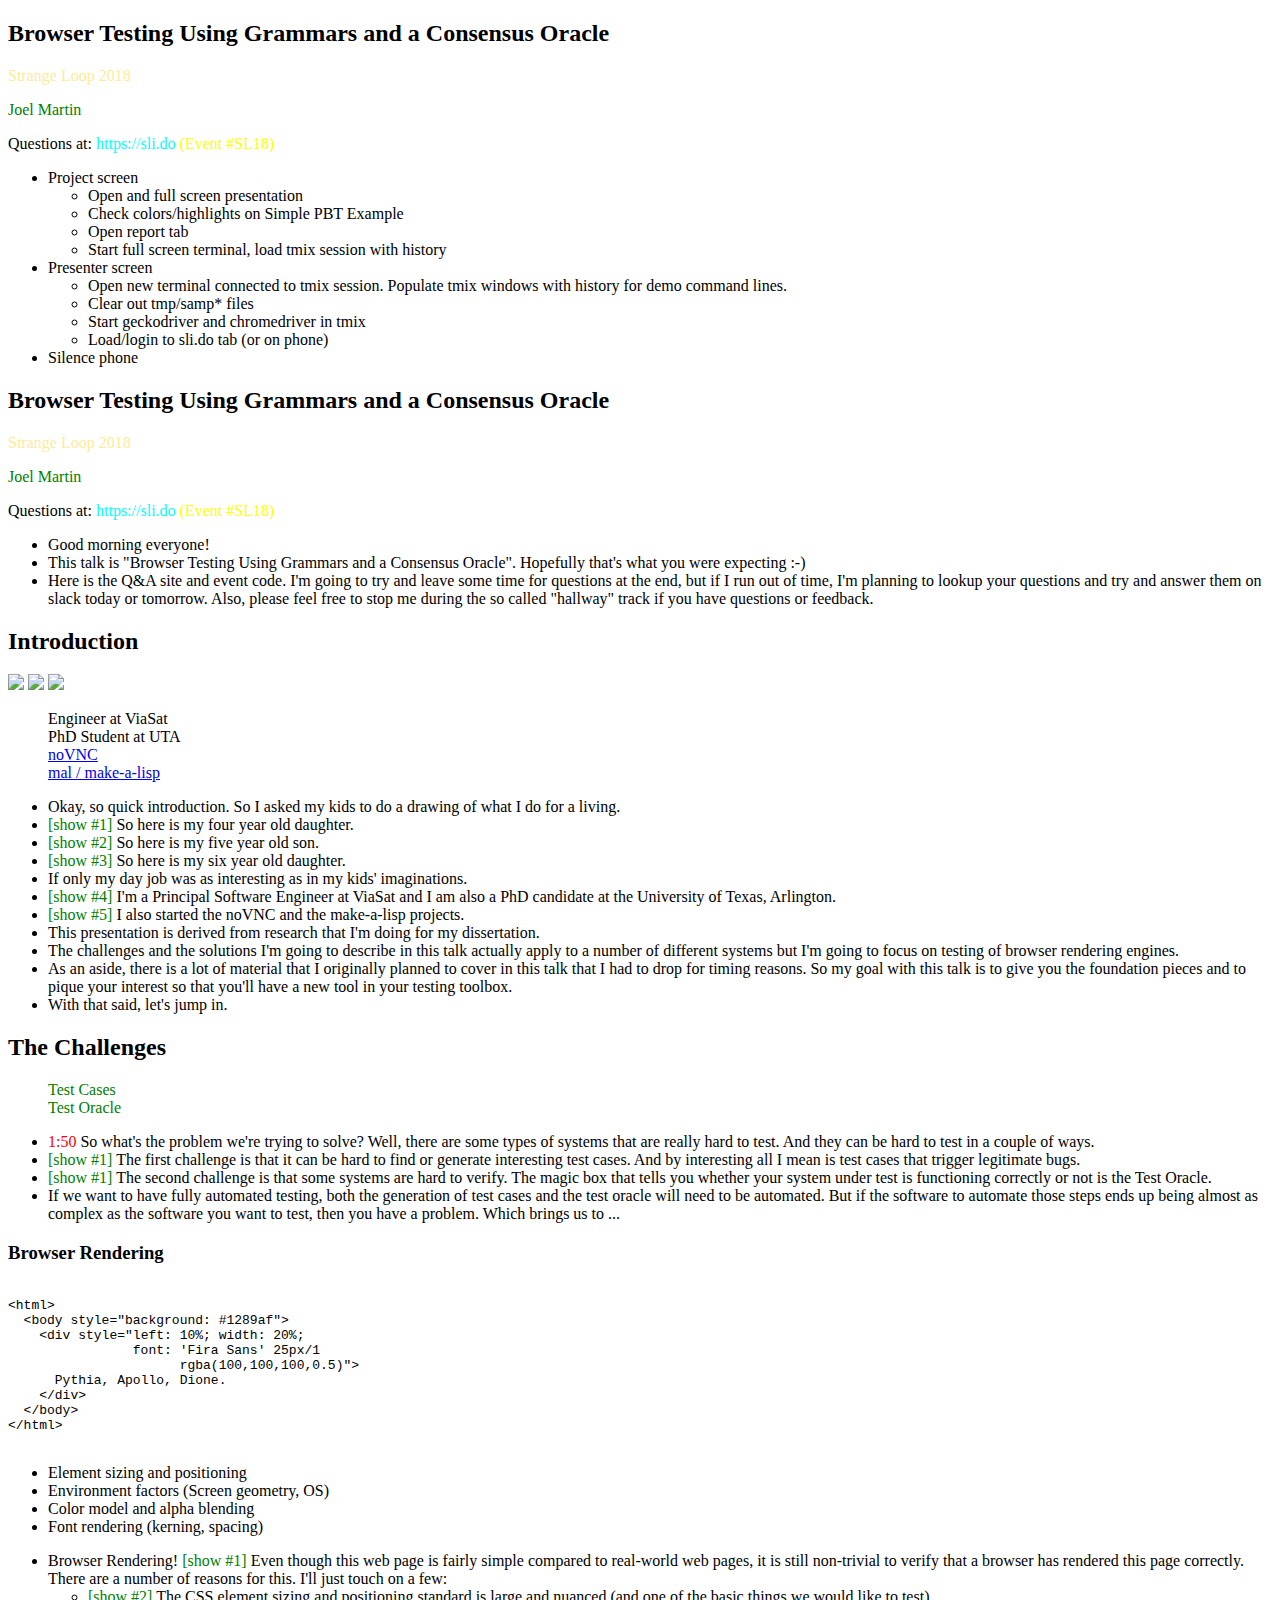
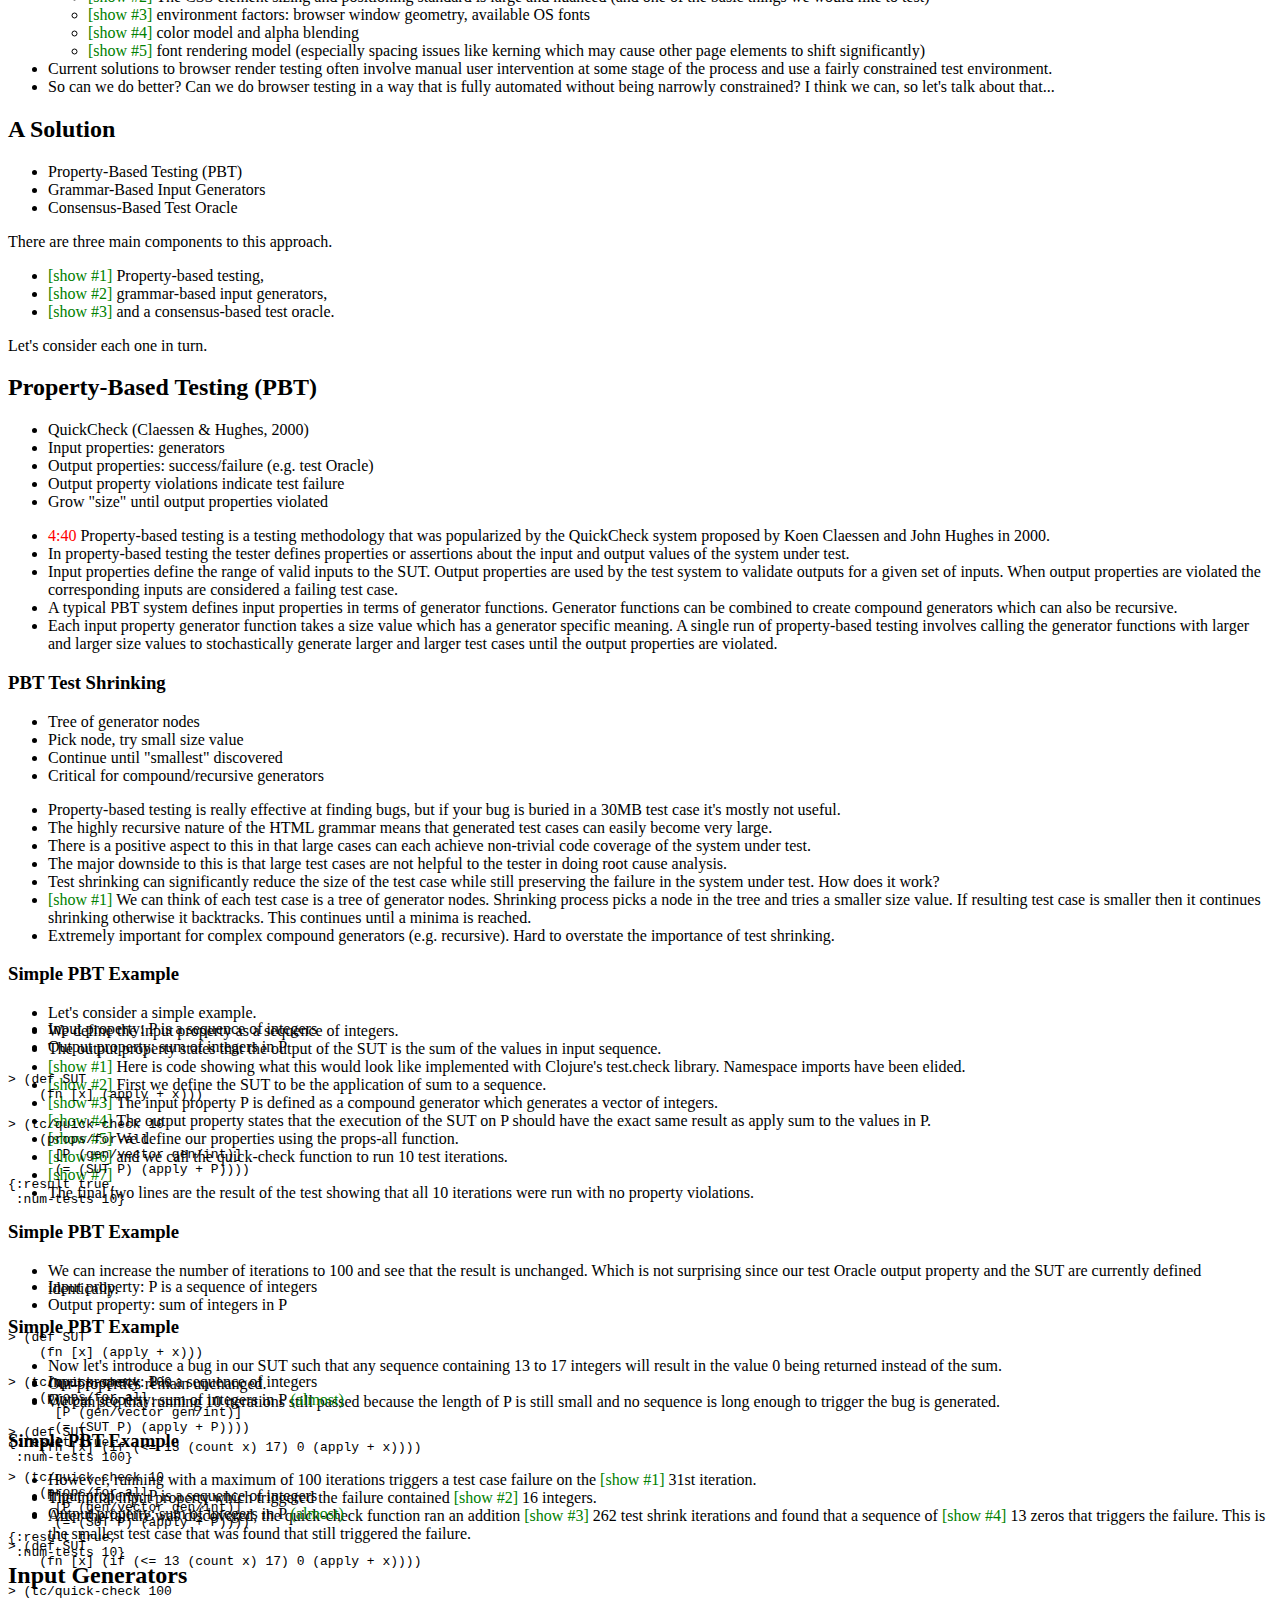
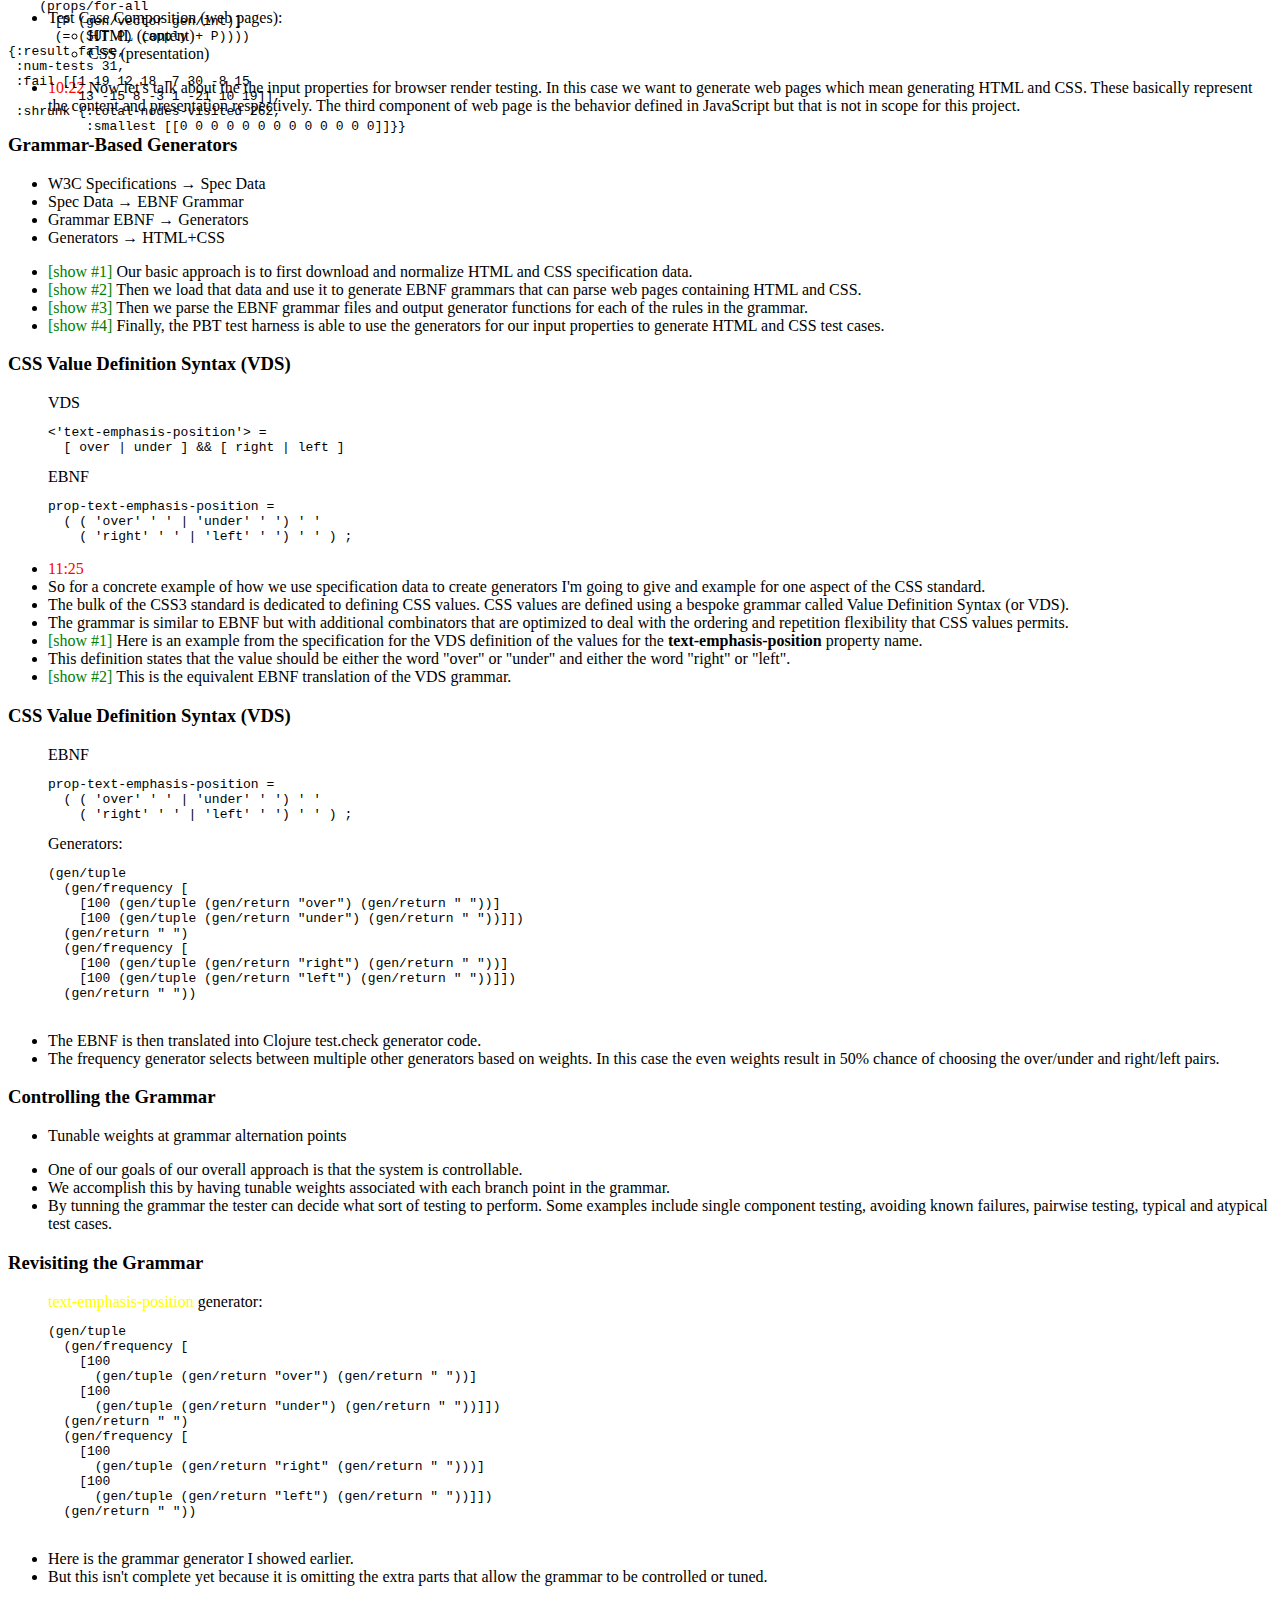
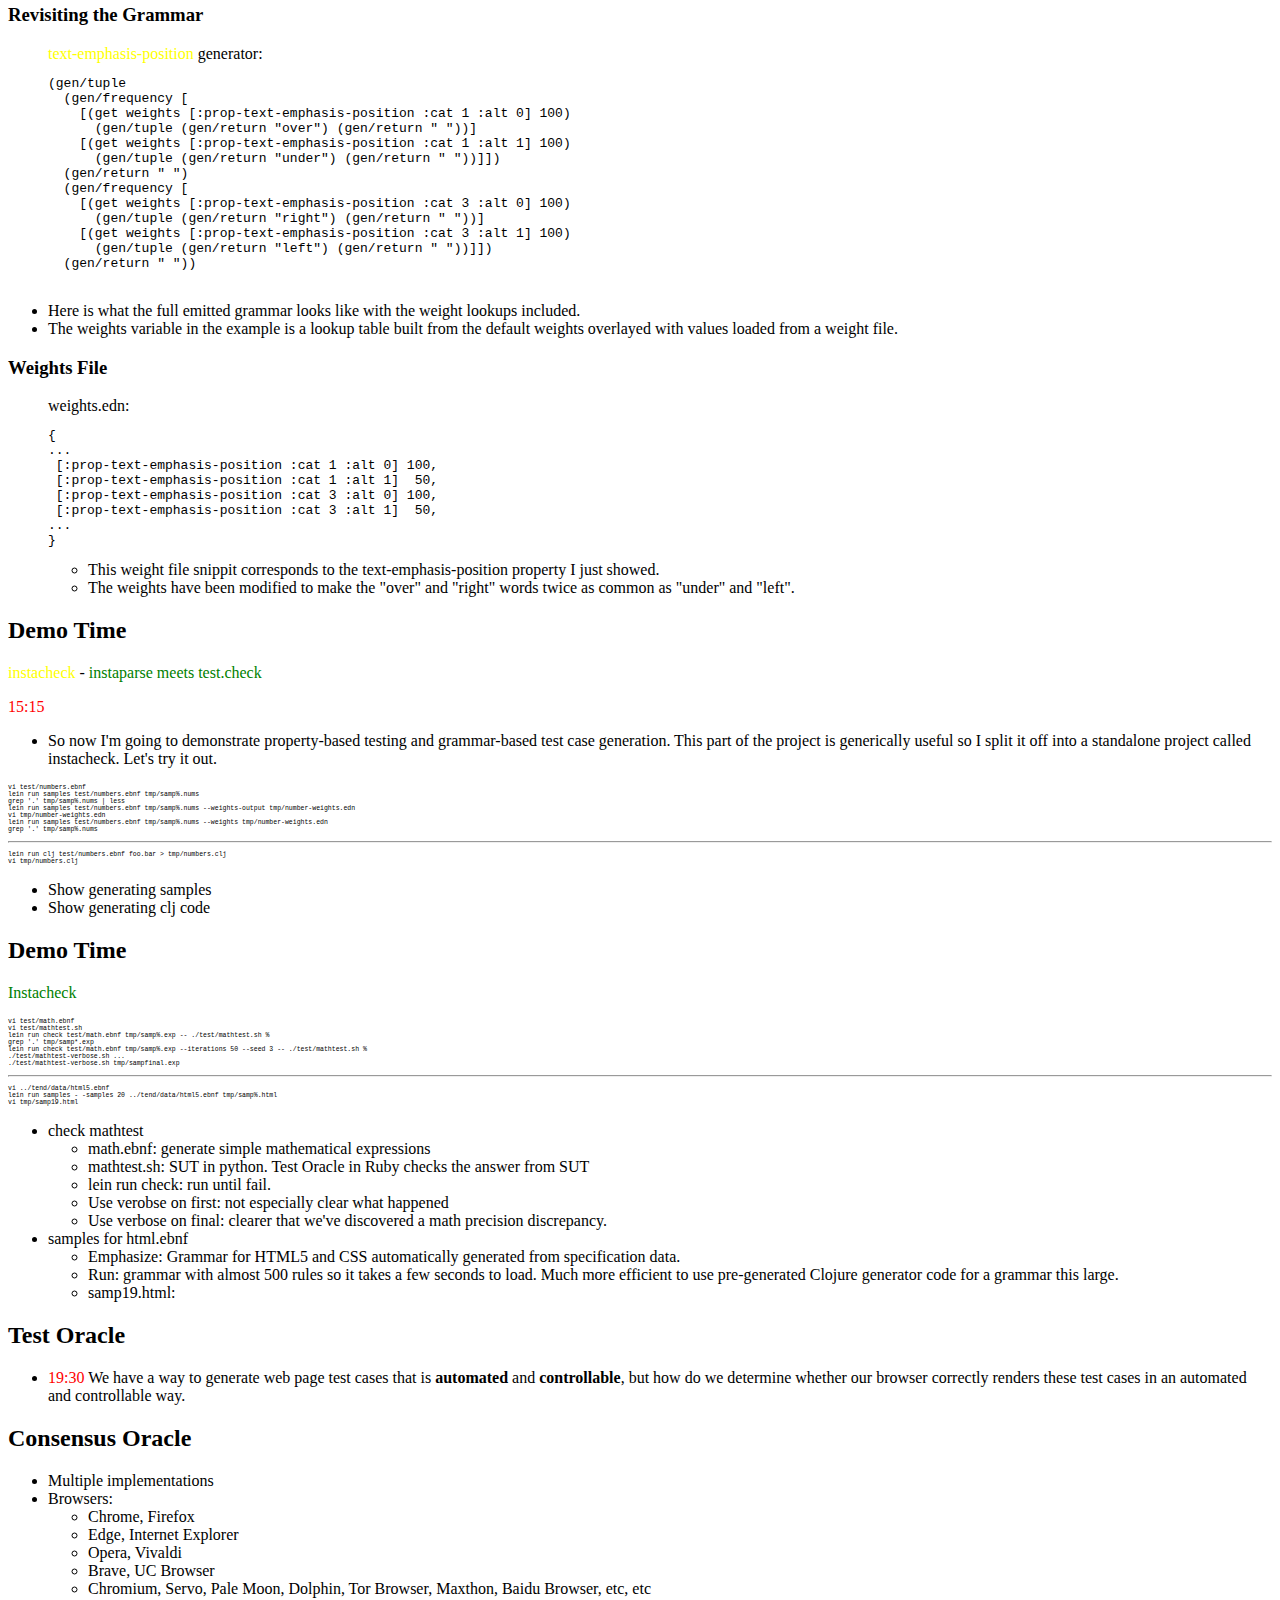
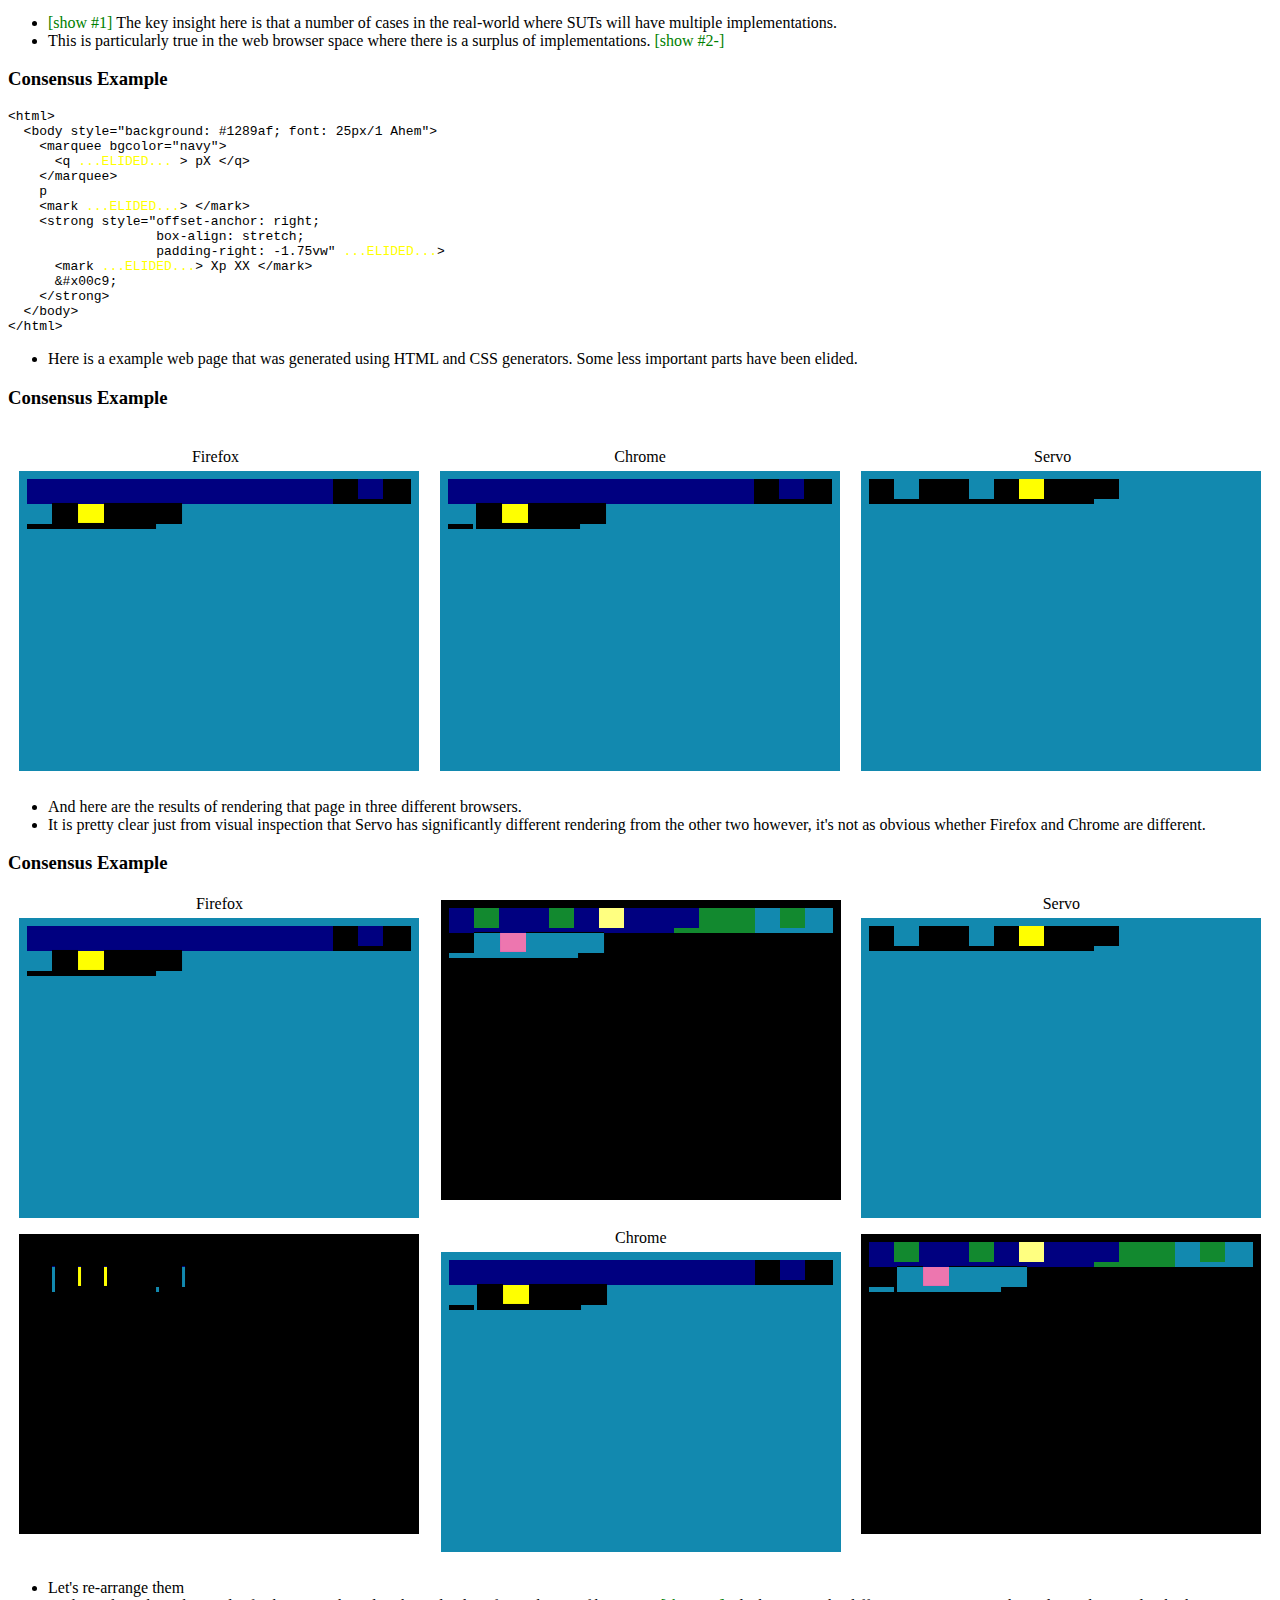
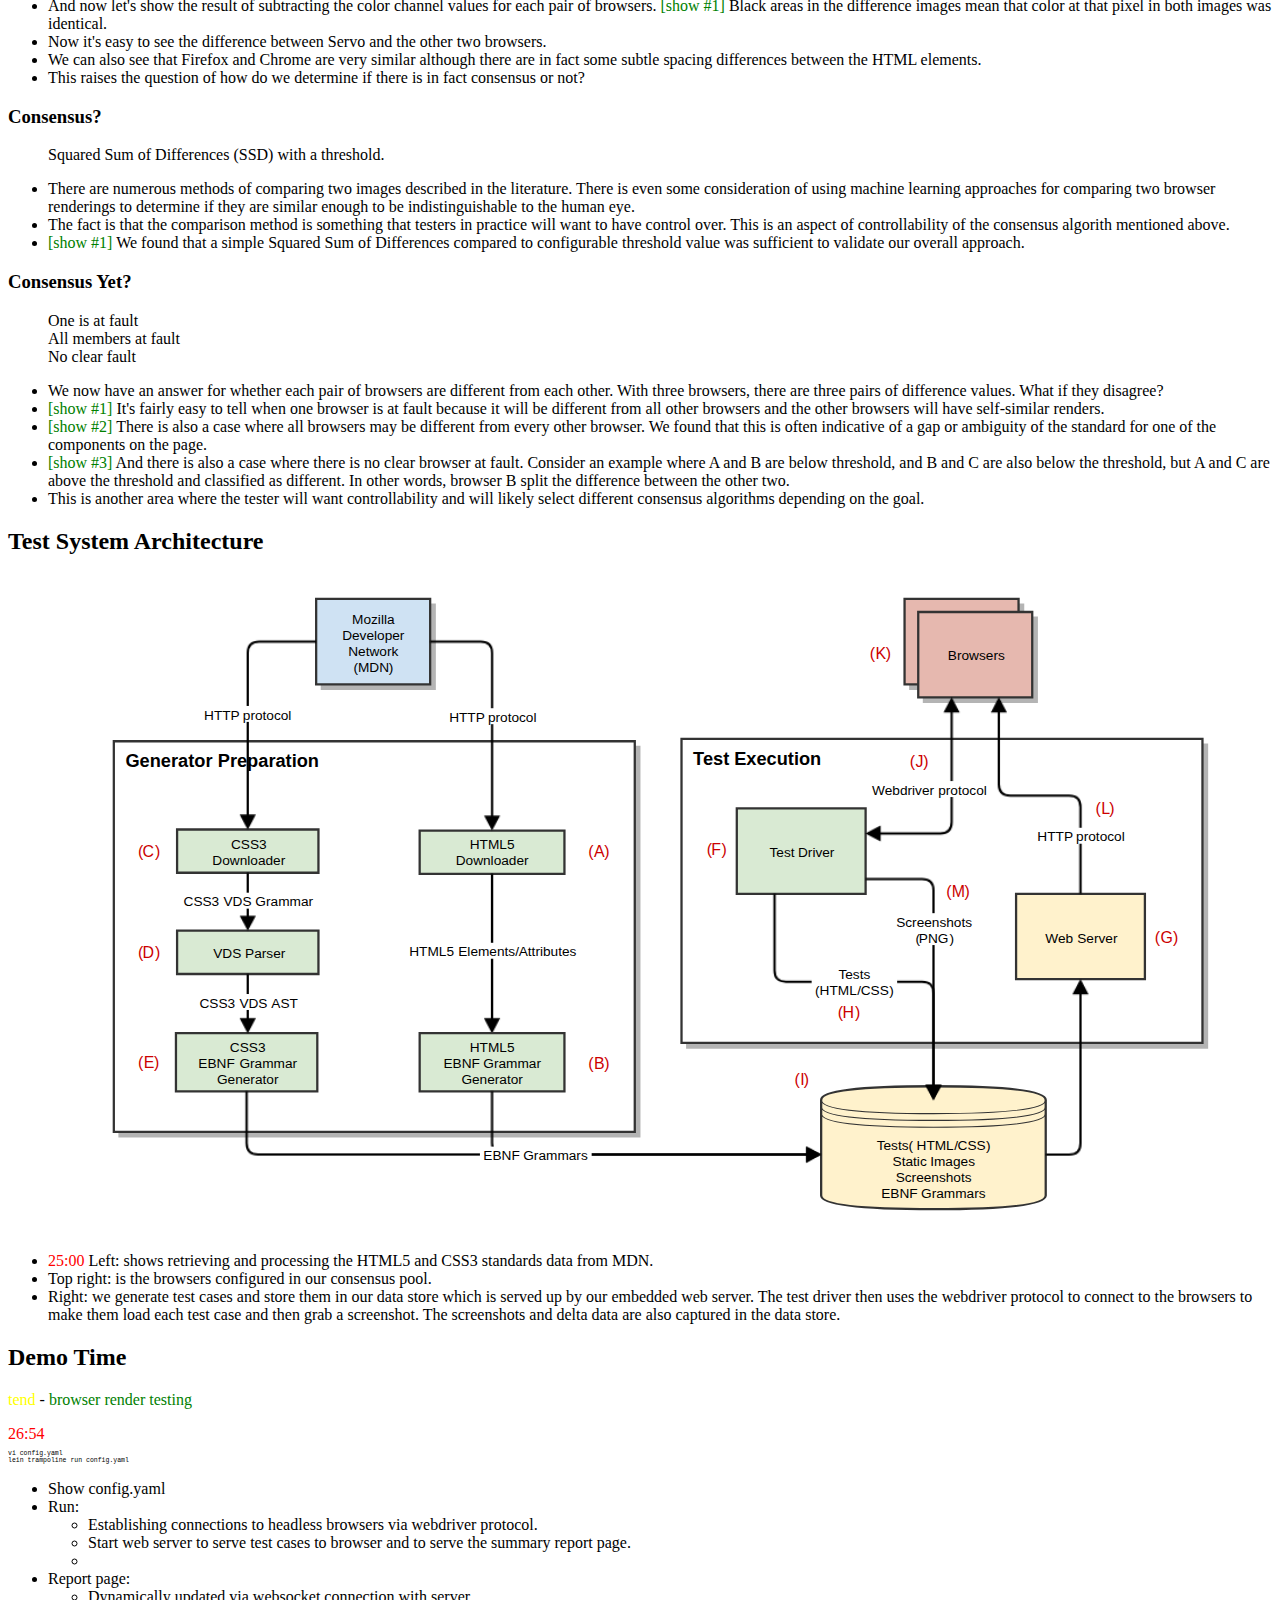
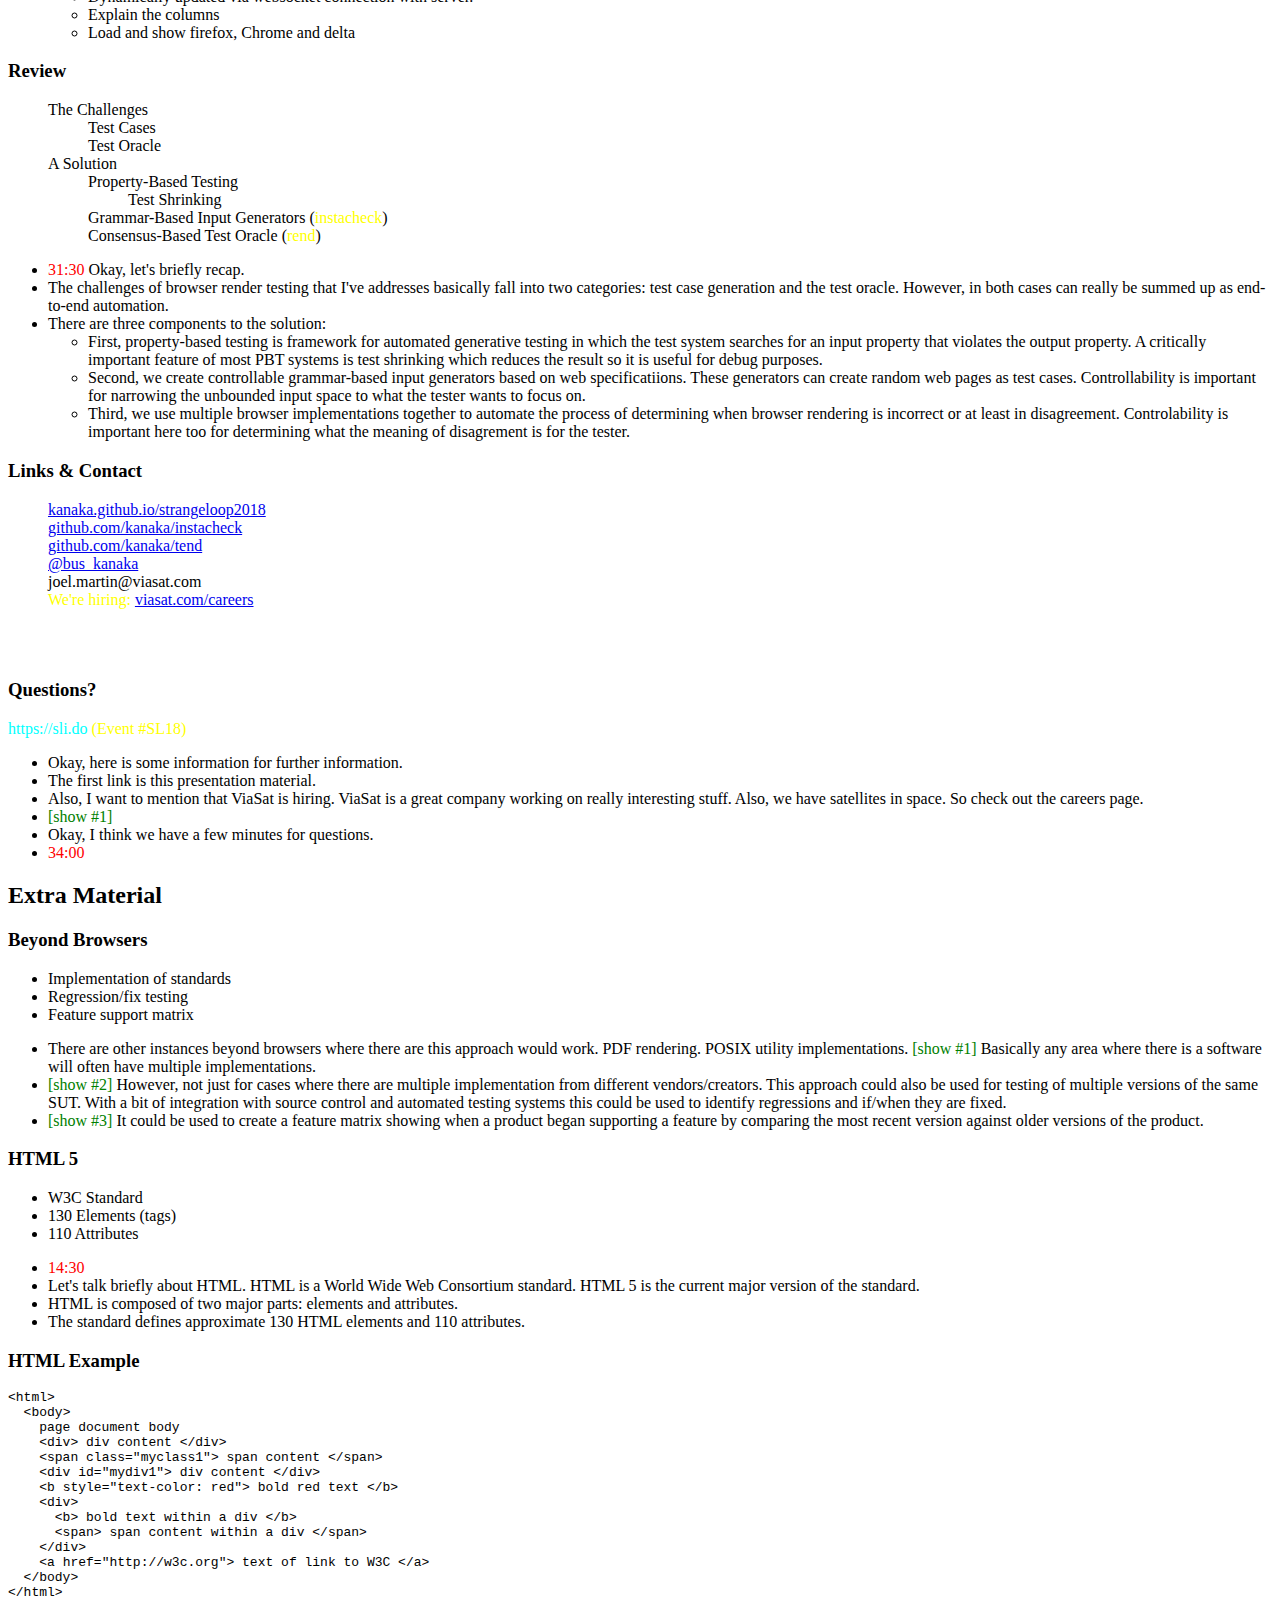
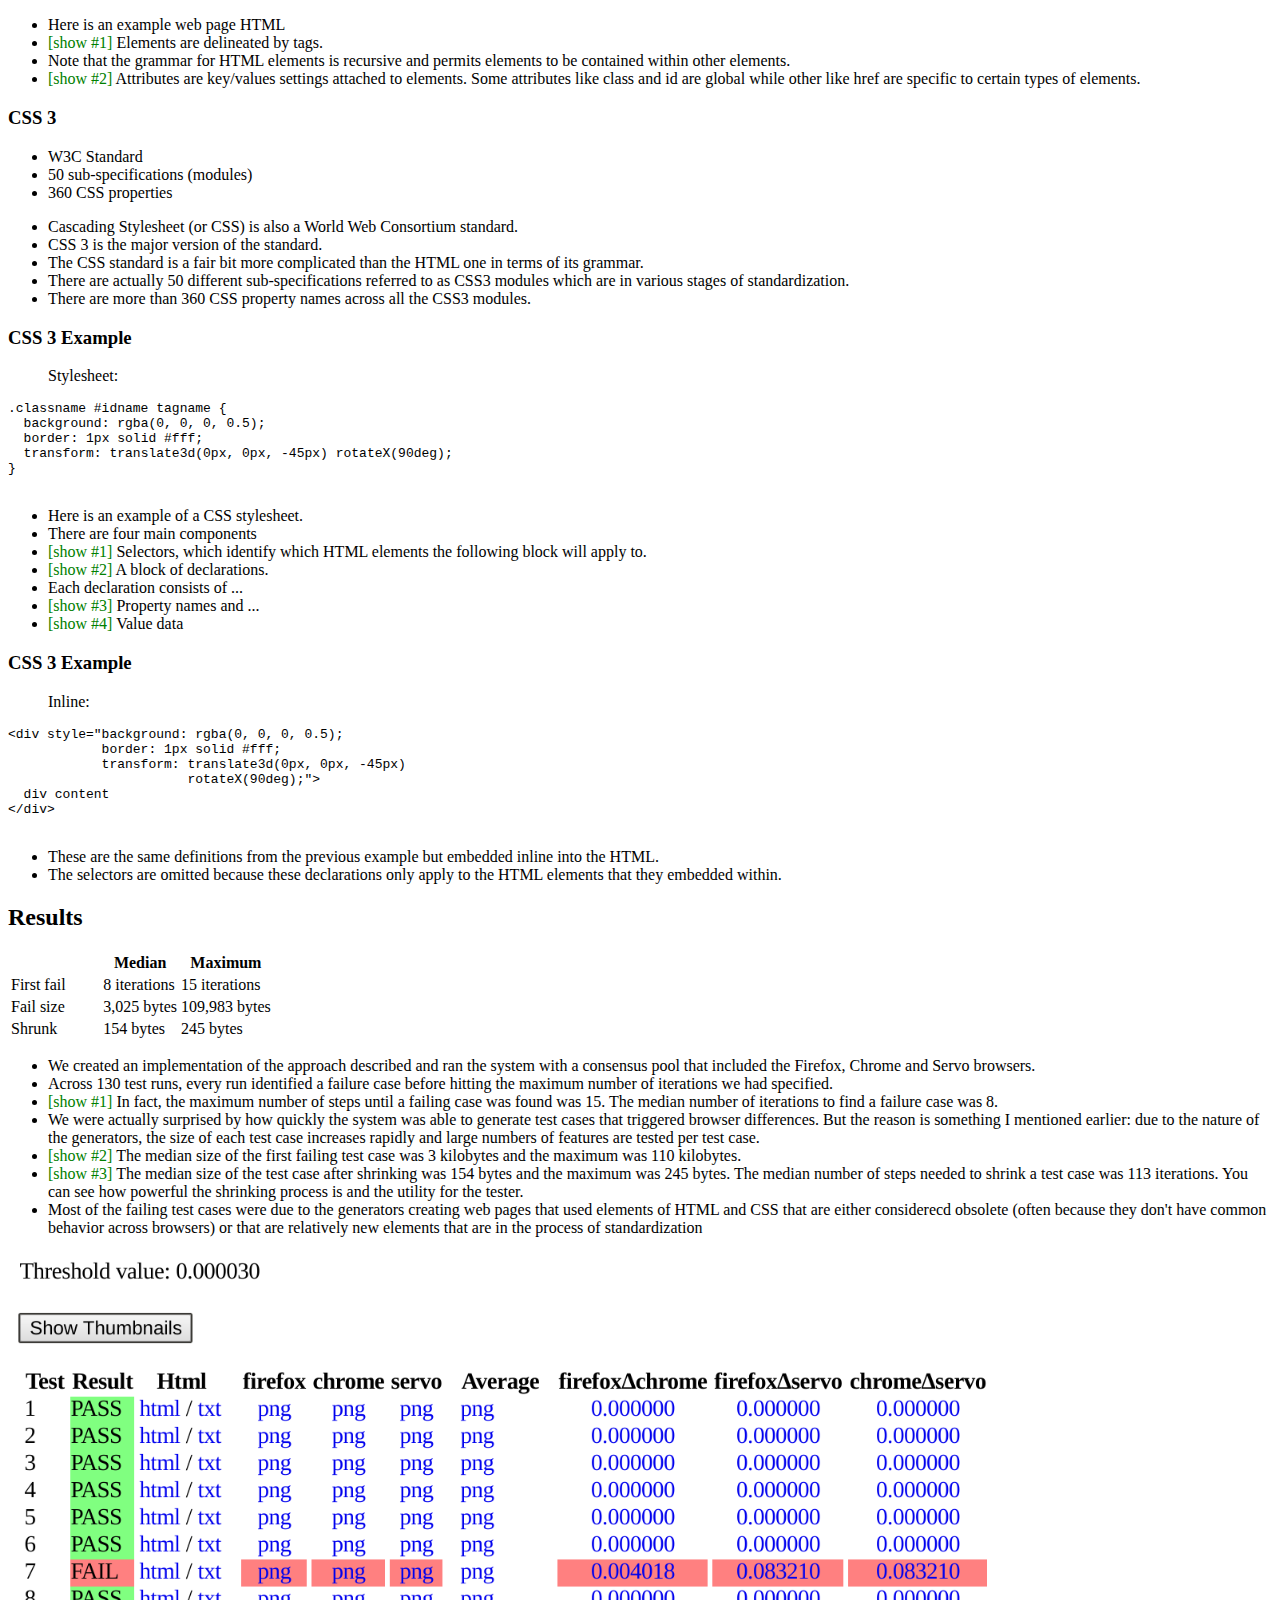
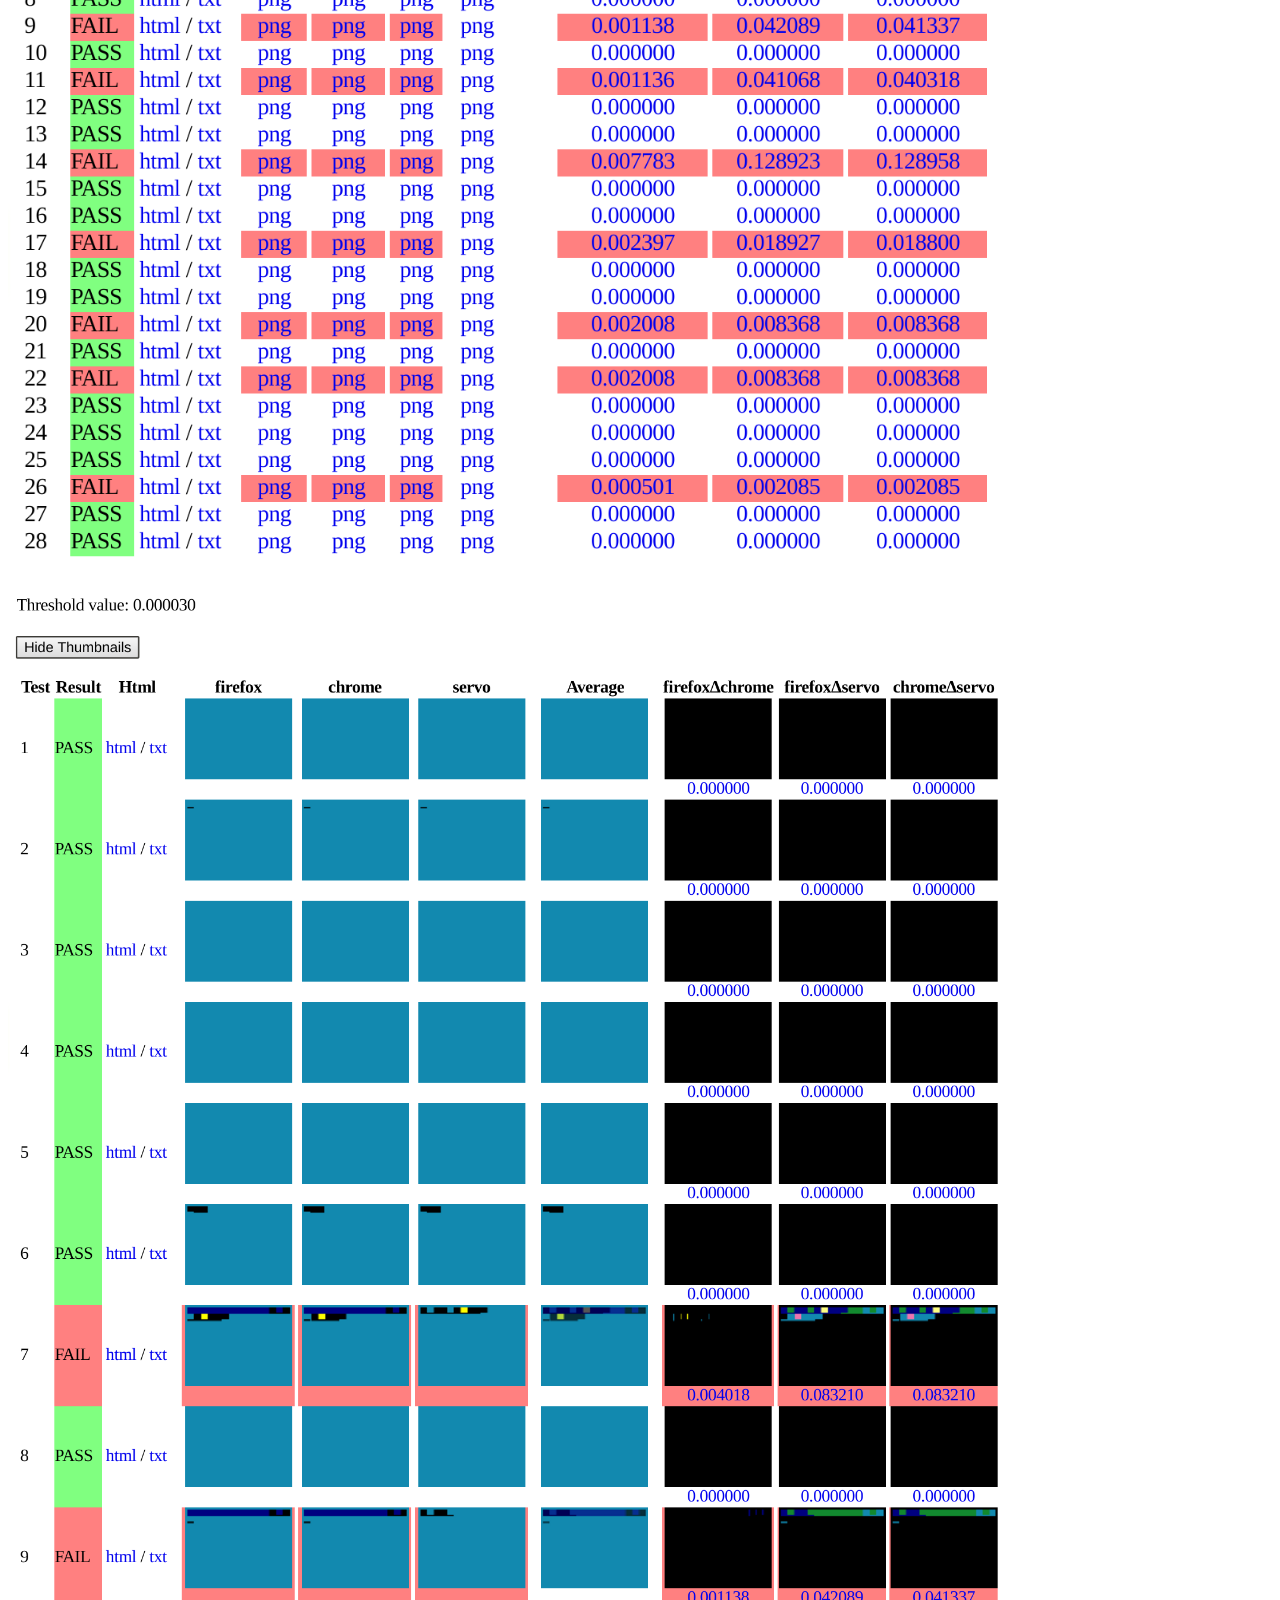
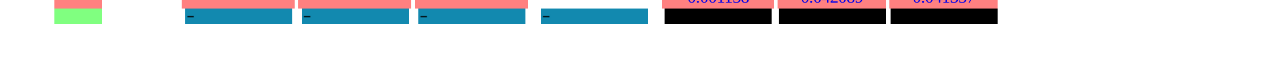
==== commit 1c4eb826: "Misc cleanup. Move commented section to extra." ====
--- a/index.html
+++ b/index.html
@@ -46,7 +46,10 @@
                 </ul>
               <li>Presenter screen
                 <ul>
-                  <li>Open new terminal connected to tmix session
+                  <li>Open new terminal connected to tmix session.
+                    Populate tmix windows with history for demo
+                    command lines.
+                  <li>Clear out tmp/samp* files
                   <li>Start geckodriver and chromedriver in tmix
                   <li>Load/login to sli.do tab (or on phone)
                 </ul>
@@ -67,10 +70,11 @@
                 expecting :-)
               <li>Here is the Q&amp;A site and event code. I'm going
                 to try and leave some time for questions at the end,
-                but if I run out of time, hopefully I'll be able to
-                lookup your questions and try and answer them on slack
-                today. Also, please feel free to stop me in the hall
-                if you have questions or feedback.
+                but if I run out of time, I'm planning to lookup your
+                questions and try and answer them on slack today or
+                tomorrow. Also, please feel free to stop me during the
+                so called "hallway" track if you have questions or
+                feedback.
             </ul>
           </aside>
         </section>
@@ -106,15 +110,18 @@
               <li><font color="green"> [show #5]</font>
                 I also started the noVNC and the make-a-lisp
                 projects.
-              <li>This presentation is related to the research that
+              <li>This presentation is derived from research that
                 I'm doing for my dissertation.
               <li>The challenges and the solutions I'm going to
                 describe in this talk actually apply to a number of
                 different systems but I'm going to focus on testing of
                 browser rendering engines.
-              <li>My goal with this talk is to pique your interest and
-                give you a new tool in your testing toolbox.
-              <li>Okay, let's jump in.
+              <li>As an aside, there is a lot of material that
+                I originally planned to cover in this talk that I had
+                to drop for timing reasons. So my goal with this talk
+                is to give you the foundation pieces and to pique your
+                interest so that you'll have a new tool in your
+                testing toolbox.  <li>With that said, let's jump in.
             </ul>
           </aside>
         </section>
@@ -509,7 +516,7 @@
                   CSS. These basically represent the content and
                   presentation respectively. The third component of
                   web page is the behavior defined in JavaScript but
-                  that is not in scope for our paper.
+                  that is not in scope for this project.
                 <!--
                 <li><font color="green">[show #1]</font>
                   The are several goal we want for our generators:
@@ -556,133 +563,6 @@
               </ul> 
             </aside>
           </section>
-          <!--
-          <section>
-            <h3>HTML 5</h3>
-            <ul>
-              <li>W3C Standard
-              <li>130 Elements (tags)
-              <li>110 Attributes
-            </ul>
-            <aside class="notes">
-              <ul>
-                <li><font color="red">14:30</font>
-                <li>Let's talk briefly about HTML. HTML is a World
-                  Wide Web Consortium standard. HTML 5 is the current
-                  major version of the standard.
-                <li>HTML is composed of two major parts: elements and
-                  attributes.
-                <li>The standard defines approximate 130 HTML elements
-                  and 110 attributes.
-              </ul> 
-            </aside>
-          </section>
-          <section>
-            <h3>HTML Example</h3>
-            <pre><code class="html" data-noescape>&lt;<span class="fragment mark-current-blue" data-fragment-index=2>html</span>&gt;
-  &lt;<span class="fragment mark-current-blue" data-fragment-index=2>body</span>&gt;
-    page document body
-    &lt;<span class="fragment mark-current-blue" data-fragment-index=2>div</span>&gt; div content &lt;/<span class="fragment mark-current-blue" data-fragment-index=2>div</span>&gt;
-    &lt;<span class="fragment mark-current-blue" data-fragment-index=2>span</span> <span class="fragment mark-current-blue" data-fragment-index=3>class="myclass1"</span>&gt; span content &lt;/<span class="fragment mark-current-blue" data-fragment-index=2>span</span>&gt;
-    &lt;<span class="fragment mark-current-blue" data-fragment-index=2>div</span> <span class="fragment mark-current-blue" data-fragment-index=3>id="mydiv1"</span>&gt; div content &lt;/<span class="fragment mark-current-blue" data-fragment-index=2>div</span>&gt;
-    &lt;<span class="fragment mark-current-blue" data-fragment-index=2>b</span> <span class="fragment mark-current-blue" data-fragment-index=3>style="text-color: red"</span>&gt; bold red text &lt;/<span class="fragment mark-current-blue" data-fragment-index=2>b</span>&gt;
-    &lt;<span class="fragment mark-current-blue" data-fragment-index=2>div</span>&gt;
-      &lt;<span class="fragment mark-current-blue" data-fragment-index=2>b</span>&gt; bold text within a div &lt;/<span class="fragment mark-current-blue" data-fragment-index=2>b</span>&gt;
-      &lt;<span class="fragment mark-current-blue" data-fragment-index=2>span</span>&gt; span content within a div &lt;/<span class="fragment mark-current-blue" data-fragment-index=2>span</span>&gt;
-    &lt;/<span class="fragment mark-current-blue" data-fragment-index=2>div</span>&gt;
-    &lt;<span class="fragment mark-current-blue" data-fragment-index=2>a</span> <span class="fragment mark-current-blue" data-fragment-index=3>href="http://w3c.org"</span>&gt; text of link to W3C &lt;/<span class="fragment mark-current-blue" data-fragment-index=2>a</span>&gt;
-  &lt;/<span class="fragment mark-current-blue" data-fragment-index=2>body</span>&gt;
-&lt;/<span class="fragment mark-current-blue" data-fragment-index=2>html</span>&gt;</code></pre>
-            <aside class="notes">
-              <ul>
-                <li>Here is an example web page HTML
-                <li><font color="green">[show #1]</font>
-                  Elements are delineated by tags.
-                <li>Note that the grammar for HTML elements is
-                  recursive and permits elements to be contained
-                  within other elements.
-                <li><font color="green">[show #2]</font>
-                  Attributes are key/values settings attached to
-                  elements. Some attributes like class and id are
-                  global while other like href are specific to certain
-                  types of elements.
-              </ul> 
-            </aside>
-          </section>
-          <section>
-            <h3>CSS 3</h3>
-            <ul>
-              <li>W3C Standard
-              <li>50 sub-specifications (modules)
-              <li>360 CSS properties
-            </ul>
-            <aside class="notes">
-              <ul>
-                <li>Cascading Stylesheet (or CSS) is also a World Web
-                  Consortium standard.
-                <li>CSS 3 is the major version of the standard.
-                <li>The CSS standard is a fair bit more complicated
-                  than the HTML one in terms of its grammar.
-                <li>There are actually 50 different sub-specifications
-                  referred to as CSS3 modules which are in various
-                  stages of standardization.
-                <li>There are more than 360 CSS property names across
-                  all the CSS3 modules.
-              </ul>
-            </aside>
-          </section>
-          <section data-transition="none">
-            <h3>CSS 3 Example</h3>
-            <ul style="list-style: none">
-              <li>Stylesheet:
-            </ul>
-
-            <pre><code class="css"  data-noescape><span class="fragment mark-current-blue" data-fragment-index=1>.classname #idname tagname</span> {
-  <span class="fragment mark-current-blue" data-fragment-index=2><span class="fragment mark-current-blue" data-fragment-index=3>background</span>: <span class="fragment mark-current-blue" data-fragment-index=4>rgba(0, 0, 0, 0.5);</span></span>
-  <span class="fragment mark-current-blue" data-fragment-index=2><span class="fragment mark-current-blue" data-fragment-index=3>border</span>: <span class="fragment mark-current-blue" data-fragment-index=4>1px solid #fff;</span></span>
-  <span class="fragment mark-current-blue" data-fragment-index=2><span class="fragment mark-current-blue" data-fragment-index=3>transform</span>: <span class="fragment mark-current-blue" data-fragment-index=4>translate3d(0px, 0px, -45px) rotateX(90deg);</span></span>
-}
-            </code></pre>
-            <aside class="notes">
-              <ul>
-                <li>Here is an example of a CSS stylesheet.
-                <li>There are four main components
-                <li><font color="green">[show #1]</font>
-                  Selectors, which identify which HTML elements the
-                  following block will apply to.
-                <li><font color="green">[show #2]</font>
-                  A block of declarations.
-                <li>Each declaration consists of ...
-                <li><font color="green">[show #3]</font>
-                  Property names and ...
-                <li><font color="green">[show #4]</font>
-                  Value data
-              </ul>
-            </aside>
-          </section>
-          <section data-transition="none">
-            <h3>CSS 3 Example</h3>
-            <ul style="list-style: none">
-              <li>Inline:
-            </ul>
-            <pre><code class="html"  data-noescape>&lt;div style="background: rgba(0, 0, 0, 0.5);
-            border: 1px solid #fff;
-            transform: translate3d(0px, 0px, -45px)
-                       rotateX(90deg);"&gt;
-  div content
-&lt;/div&gt;
-            </code></pre>
-            <aside class="notes">
-              <ul>
-                <li>These are the same definitions from the previous
-                  example but embedded inline into the HTML.
-                <li>The selectors are omitted because these
-                  declarations only apply to the HTML elements that
-                  they embedded within.
-              </ul>
-            </aside>
-          </section>
-          -->
           <section>
             <h3>CSS Value Definition Syntax (VDS)</h3>
             <ul class="fragment" style="list-style: none">
@@ -693,13 +573,17 @@
             <pre><code class="bash overflow"  data-noescape>prop-text-emphasis-position =
   ( ( 'over' ' ' | 'under' ' ') ' '
     ( 'right' ' ' | 'left' ' ') ' ' ) ;</code></pre>
+            </ul>
             <aside class="notes">
               <ul>
                 <li><font color="red">11:25</font>
-                <li>Bulk of the CSS3 standard is dedicated to defining
-                  CSS values.
-                <li>CSS values are defined using a bespoke grammar
-                  called Value Definition Syntax (or VDS).
+                <li>So for a concrete example of how we use
+                  specification data to create generators I'm going to
+                  give and example for one aspect of the CSS standard.
+                <li>The bulk of the CSS3 standard is dedicated to
+                  defining CSS values. CSS values are defined using
+                  a bespoke grammar called Value Definition Syntax (or
+                  VDS).
                 <li>The grammar is similar to EBNF but with additional
                   combinators that are optimized to deal with the
                   ordering and repetition flexibility that CSS values
@@ -875,7 +759,7 @@
             <aside class="notes">
               <ul>
                 <li>This weight file snippit corresponds to the
-                  test-emphasis-position property I just showed.
+                  text-emphasis-position property I just showed.
                 <li>The weights have been modified to make the "over"
                   and "right" words twice as common as "under" and
                   "left".
@@ -889,6 +773,13 @@
             <p><font color="yellow">instacheck</font> - <font color="green">instaparse meets test.check</font></p>
             <aside class="notes">
               <font color="red">15:15</font>
+              <ul>
+                <li>So now I'm going to demonstrate property-based
+                  testing and grammar-based test case generation. This
+                  part of the project is generically useful so I split
+                  it off into a standalone project called instacheck.
+                  Let's try it out.
+              </ul>
               <pre style="font-size: 0.5em">
 vi test/numbers.ebnf
 lein run samples test/numbers.ebnf tmp/samp%.nums
@@ -902,7 +793,6 @@
 lein run clj test/numbers.ebnf foo.bar &gt; tmp/numbers.clj
 vi tmp/numbers.clj</pre>
               <ul>
-                <li>TODO describe instacheck
                 <li>Show generating samples 
                 <li>Show generating clj code
               </ul>
@@ -920,12 +810,10 @@
 ./test/mathtest-verbose.sh ...
 ./test/mathtest-verbose.sh tmp/sampfinal.exp</pre>
               <hr>
-              <!--
               <pre style="font-size: 0.5em">
 vi ../tend/data/html5.ebnf
 lein run samples - -samples 20 ../tend/data/html5.ebnf tmp/samp%.html
 vi tmp/samp19.html</pre>
-              -->
               <ul>
                 <li>check mathtest
 							  	<ul>
@@ -939,7 +827,6 @@
                     <li>Use verbose on final: clearer that we've
                       discovered a math precision discrepancy.
                   </ul>
-                <!--
                 <li>samples for html.ebnf
 							  	<ul>
                     <li>Emphasize: Grammar for HTML5 and CSS
@@ -950,7 +837,6 @@
                       a grammar this large.
                     <li>samp19.html:
                   </ul>
-                -->
               </ul>
           </section>
         </section>
@@ -1193,41 +1079,7 @@
                   consensus algorithms depending on the goal.
               </ul>
             </aside>
-            <!-- TODO: consensus/rendering challenges: borders, Ahem, etc -->
-          </section>
-          <!--
-          <section>
-            <h3>Beyond Browsers</h3>
-            <ul>
-              <li class="fragment">Implementation of standards
-              <li class="fragment">Regression/fix testing
-              <li class="fragment">Feature support matrix
-            </ul>
-            <aside class="notes">
-              <ul>
-                <li>There are other instances beyond browsers where
-                  there are this approach would work. PDF rendering.
-                  POSIX utility implementations.
-                  <font color="green">[show #1]</font> Basically any
-                  area where there is a software will often have
-                  multiple implementations.
-                <li><font color="green">[show #2]</font>
-                  However, not just for cases where there are multiple
-                  implementation from different vendors/creators. This
-                  approach could also be used for testing of multiple
-                  versions of the same SUT.  With a bit of integration
-                  with source control and automated testing systems
-                  this could be used to identify regressions and
-                  if/when they are fixed.
-                <li><font color="green">[show #3]</font>
-                  It could be used to create a feature matrix
-                  showing when a product began supporting a feature by
-                  comparing the most recent version against older
-                  versions of the product.
-              </ul>
-            </aside>
-          </section>
-          -->
+          </section>
         </section>
         <section>
           <h2>Test System Architecture</h2>
@@ -1365,12 +1217,160 @@
             <h2>Extra Material</h2>
           </section>
           <section>
-            <img src="imgs/results1.png" width=80%></img>
-            <aside class="notes">
-            </aside>
-          </section>
-          <section>
-            <img src="imgs/results1_expanded.png" width=80%></img>
+            <h3>Beyond Browsers</h3>
+            <ul>
+              <li class="fragment">Implementation of standards
+              <li class="fragment">Regression/fix testing
+              <li class="fragment">Feature support matrix
+            </ul>
+            <aside class="notes">
+              <ul>
+                <li>There are other instances beyond browsers where
+                  there are this approach would work. PDF rendering.
+                  POSIX utility implementations.
+                  <font color="green">[show #1]</font> Basically any
+                  area where there is a software will often have
+                  multiple implementations.
+                <li><font color="green">[show #2]</font>
+                  However, not just for cases where there are multiple
+                  implementation from different vendors/creators. This
+                  approach could also be used for testing of multiple
+                  versions of the same SUT.  With a bit of integration
+                  with source control and automated testing systems
+                  this could be used to identify regressions and
+                  if/when they are fixed.
+                <li><font color="green">[show #3]</font>
+                  It could be used to create a feature matrix
+                  showing when a product began supporting a feature by
+                  comparing the most recent version against older
+                  versions of the product.
+              </ul>
+            </aside>
+          </section>
+          <section>
+            <h3>HTML 5</h3>
+            <ul>
+              <li>W3C Standard
+              <li>130 Elements (tags)
+              <li>110 Attributes
+            </ul>
+            <aside class="notes">
+              <ul>
+                <li><font color="red">14:30</font>
+                <li>Let's talk briefly about HTML. HTML is a World
+                  Wide Web Consortium standard. HTML 5 is the current
+                  major version of the standard.
+                <li>HTML is composed of two major parts: elements and
+                  attributes.
+                <li>The standard defines approximate 130 HTML elements
+                  and 110 attributes.
+              </ul> 
+            </aside>
+          </section>
+          <section>
+            <h3>HTML Example</h3>
+            <pre><code class="html" data-noescape>&lt;<span class="fragment mark-current-blue" data-fragment-index=2>html</span>&gt;
+  &lt;<span class="fragment mark-current-blue" data-fragment-index=2>body</span>&gt;
+    page document body
+    &lt;<span class="fragment mark-current-blue" data-fragment-index=2>div</span>&gt; div content &lt;/<span class="fragment mark-current-blue" data-fragment-index=2>div</span>&gt;
+    &lt;<span class="fragment mark-current-blue" data-fragment-index=2>span</span> <span class="fragment mark-current-blue" data-fragment-index=3>class="myclass1"</span>&gt; span content &lt;/<span class="fragment mark-current-blue" data-fragment-index=2>span</span>&gt;
+    &lt;<span class="fragment mark-current-blue" data-fragment-index=2>div</span> <span class="fragment mark-current-blue" data-fragment-index=3>id="mydiv1"</span>&gt; div content &lt;/<span class="fragment mark-current-blue" data-fragment-index=2>div</span>&gt;
+    &lt;<span class="fragment mark-current-blue" data-fragment-index=2>b</span> <span class="fragment mark-current-blue" data-fragment-index=3>style="text-color: red"</span>&gt; bold red text &lt;/<span class="fragment mark-current-blue" data-fragment-index=2>b</span>&gt;
+    &lt;<span class="fragment mark-current-blue" data-fragment-index=2>div</span>&gt;
+      &lt;<span class="fragment mark-current-blue" data-fragment-index=2>b</span>&gt; bold text within a div &lt;/<span class="fragment mark-current-blue" data-fragment-index=2>b</span>&gt;
+      &lt;<span class="fragment mark-current-blue" data-fragment-index=2>span</span>&gt; span content within a div &lt;/<span class="fragment mark-current-blue" data-fragment-index=2>span</span>&gt;
+    &lt;/<span class="fragment mark-current-blue" data-fragment-index=2>div</span>&gt;
+    &lt;<span class="fragment mark-current-blue" data-fragment-index=2>a</span> <span class="fragment mark-current-blue" data-fragment-index=3>href="http://w3c.org"</span>&gt; text of link to W3C &lt;/<span class="fragment mark-current-blue" data-fragment-index=2>a</span>&gt;
+  &lt;/<span class="fragment mark-current-blue" data-fragment-index=2>body</span>&gt;
+&lt;/<span class="fragment mark-current-blue" data-fragment-index=2>html</span>&gt;</code></pre>
+            <aside class="notes">
+              <ul>
+                <li>Here is an example web page HTML
+                <li><font color="green">[show #1]</font>
+                  Elements are delineated by tags.
+                <li>Note that the grammar for HTML elements is
+                  recursive and permits elements to be contained
+                  within other elements.
+                <li><font color="green">[show #2]</font>
+                  Attributes are key/values settings attached to
+                  elements. Some attributes like class and id are
+                  global while other like href are specific to certain
+                  types of elements.
+              </ul> 
+            </aside>
+          </section>
+          <section>
+            <h3>CSS 3</h3>
+            <ul>
+              <li>W3C Standard
+              <li>50 sub-specifications (modules)
+              <li>360 CSS properties
+            </ul>
+            <aside class="notes">
+              <ul>
+                <li>Cascading Stylesheet (or CSS) is also a World Web
+                  Consortium standard.
+                <li>CSS 3 is the major version of the standard.
+                <li>The CSS standard is a fair bit more complicated
+                  than the HTML one in terms of its grammar.
+                <li>There are actually 50 different sub-specifications
+                  referred to as CSS3 modules which are in various
+                  stages of standardization.
+                <li>There are more than 360 CSS property names across
+                  all the CSS3 modules.
+              </ul>
+            </aside>
+          </section>
+          <section data-transition="none">
+            <h3>CSS 3 Example</h3>
+            <ul style="list-style: none">
+              <li>Stylesheet:
+            </ul>
+
+            <pre><code class="css"  data-noescape><span class="fragment mark-current-blue" data-fragment-index=1>.classname #idname tagname</span> {
+  <span class="fragment mark-current-blue" data-fragment-index=2><span class="fragment mark-current-blue" data-fragment-index=3>background</span>: <span class="fragment mark-current-blue" data-fragment-index=4>rgba(0, 0, 0, 0.5);</span></span>
+  <span class="fragment mark-current-blue" data-fragment-index=2><span class="fragment mark-current-blue" data-fragment-index=3>border</span>: <span class="fragment mark-current-blue" data-fragment-index=4>1px solid #fff;</span></span>
+  <span class="fragment mark-current-blue" data-fragment-index=2><span class="fragment mark-current-blue" data-fragment-index=3>transform</span>: <span class="fragment mark-current-blue" data-fragment-index=4>translate3d(0px, 0px, -45px) rotateX(90deg);</span></span>
+}
+            </code></pre>
+            <aside class="notes">
+              <ul>
+                <li>Here is an example of a CSS stylesheet.
+                <li>There are four main components
+                <li><font color="green">[show #1]</font>
+                  Selectors, which identify which HTML elements the
+                  following block will apply to.
+                <li><font color="green">[show #2]</font>
+                  A block of declarations.
+                <li>Each declaration consists of ...
+                <li><font color="green">[show #3]</font>
+                  Property names and ...
+                <li><font color="green">[show #4]</font>
+                  Value data
+              </ul>
+            </aside>
+          </section>
+          <section data-transition="none">
+            <h3>CSS 3 Example</h3>
+            <ul style="list-style: none">
+              <li>Inline:
+            </ul>
+            <pre><code class="html"  data-noescape>&lt;div style="background: rgba(0, 0, 0, 0.5);
+            border: 1px solid #fff;
+            transform: translate3d(0px, 0px, -45px)
+                       rotateX(90deg);"&gt;
+  div content
+&lt;/div&gt;
+            </code></pre>
+            <aside class="notes">
+              <ul>
+                <li>These are the same definitions from the previous
+                  example but embedded inline into the HTML.
+                <li>The selectors are omitted because these
+                  declarations only apply to the HTML elements that
+                  they embedded within.
+              </ul>
+            </aside>
           </section>
           <section>
             <h2>Results</h2>
@@ -1431,6 +1431,14 @@
               </ul> 
             </aside>
           </section>
+          <section>
+            <img src="imgs/results1.png" width=80%></img>
+            <aside class="notes">
+            </aside>
+          </section>
+          <section>
+            <img src="imgs/results1_expanded.png" width=80%></img>
+          </section>
         </section>
       </div>
     </div>
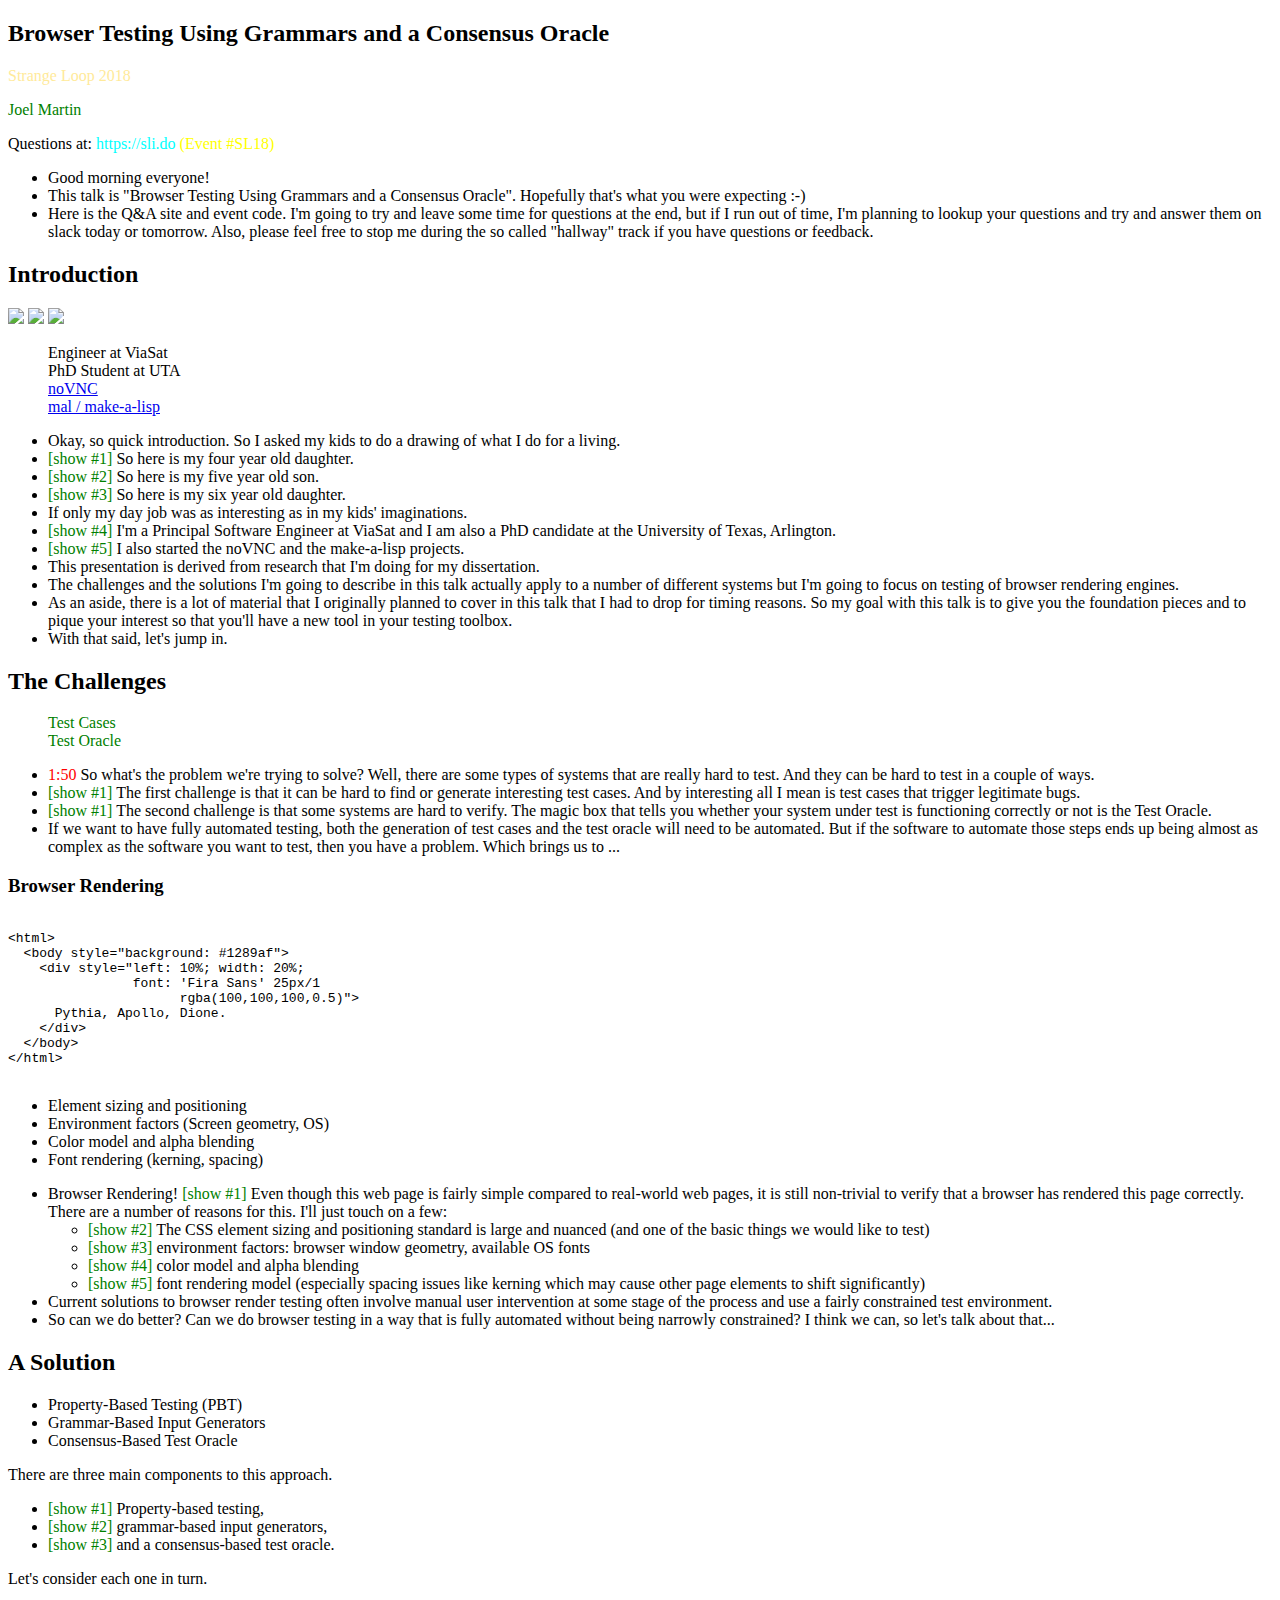
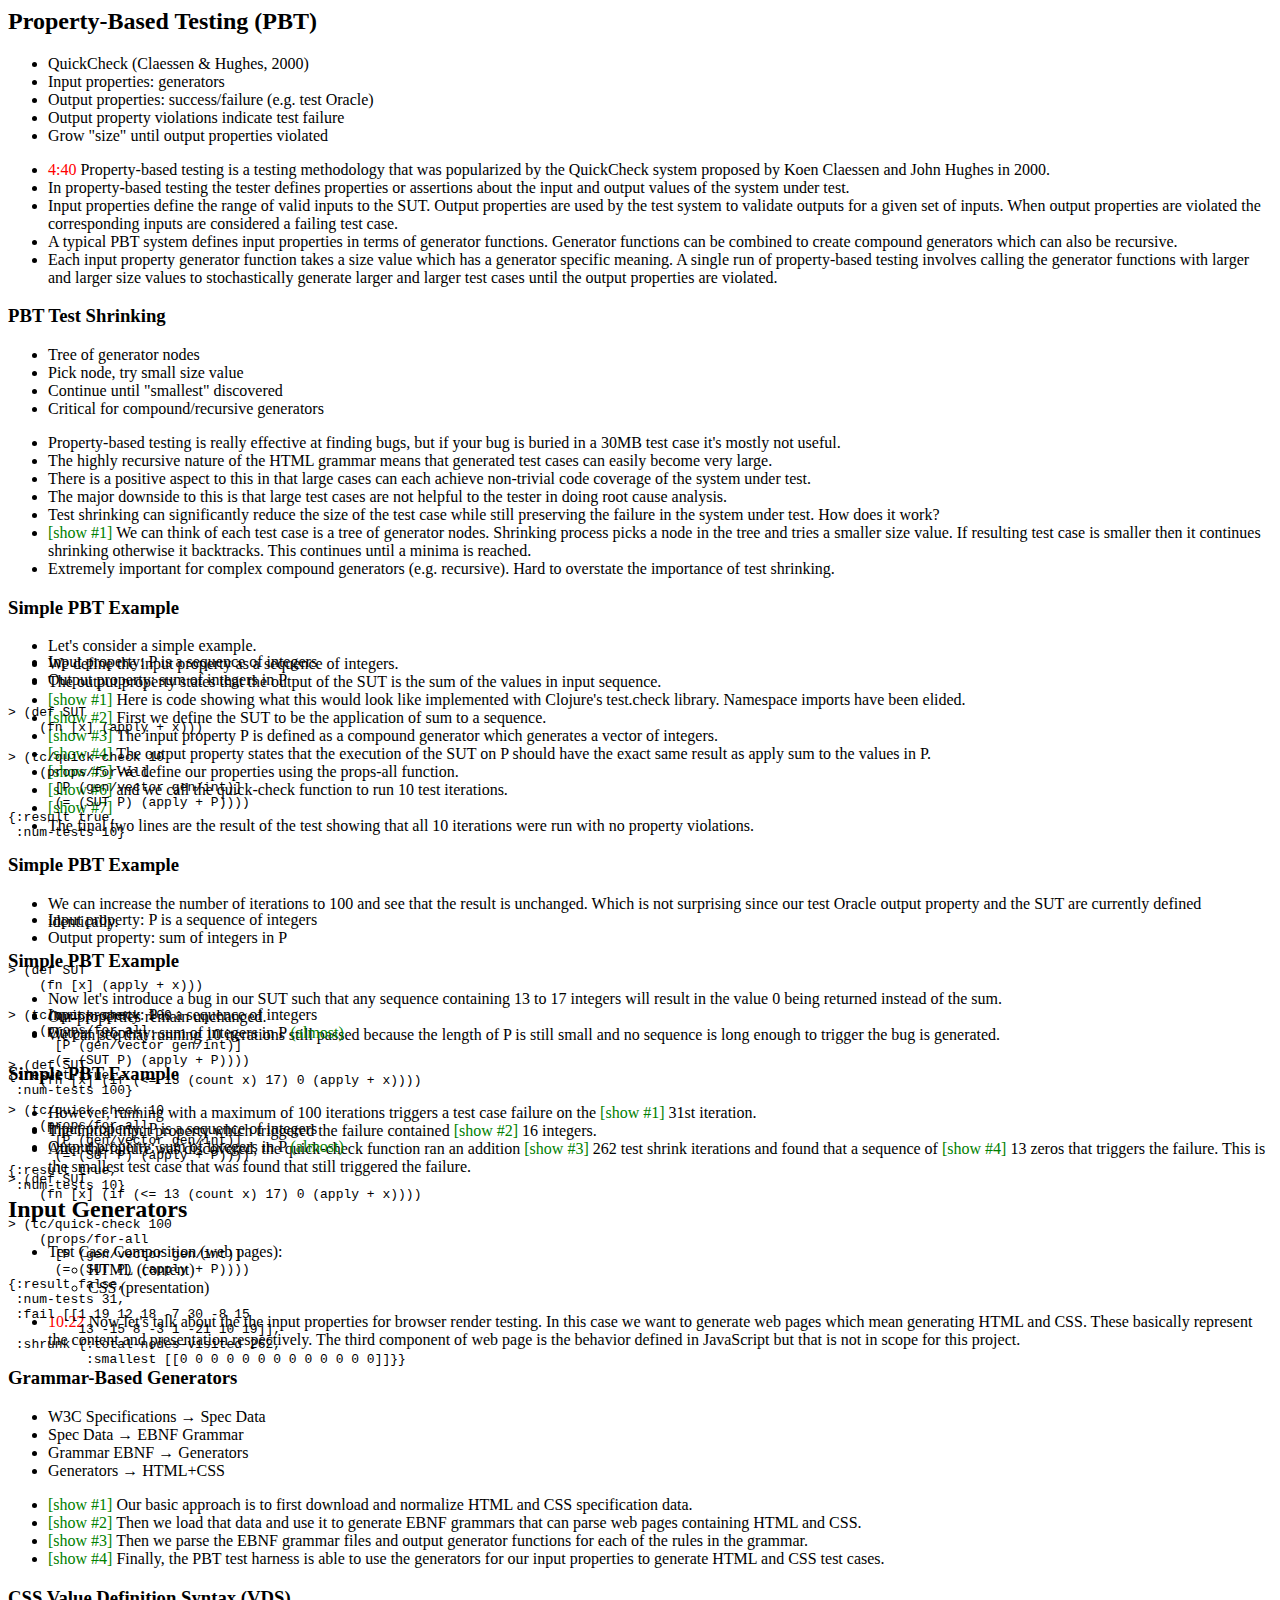
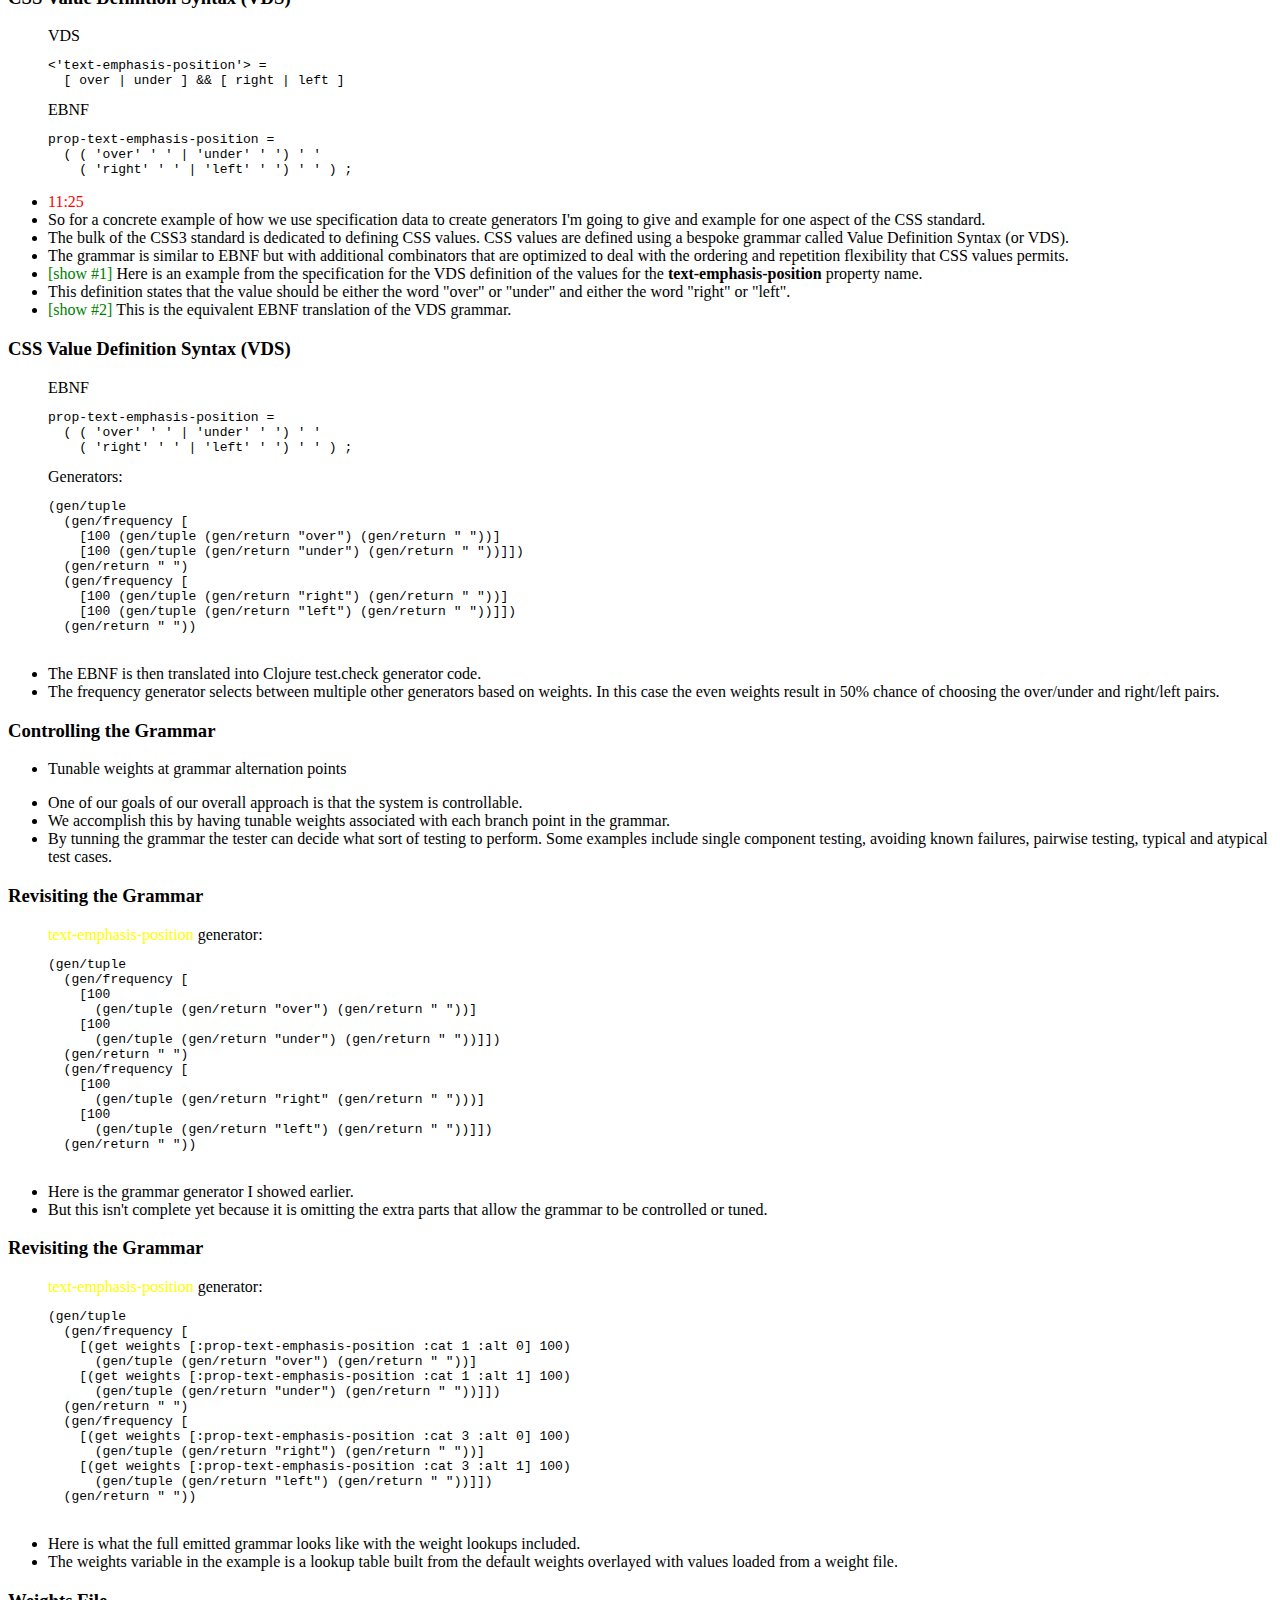
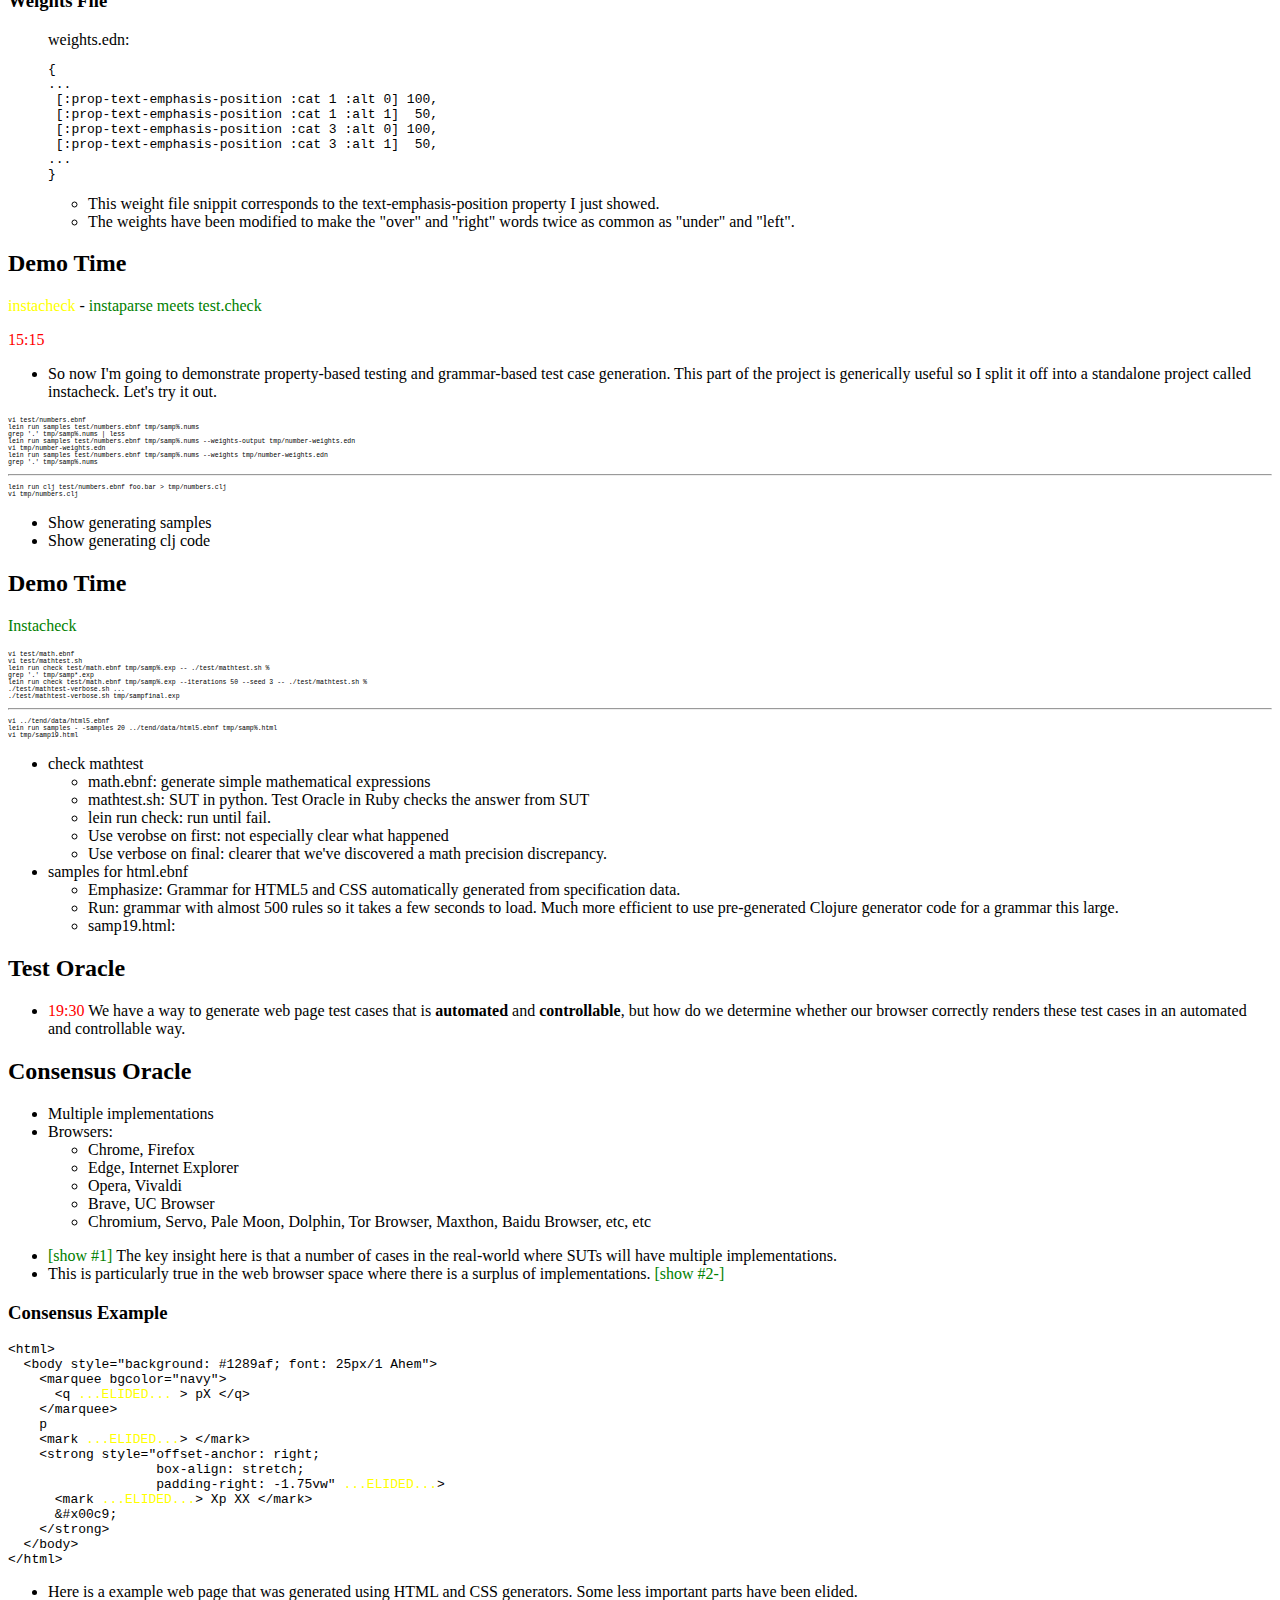
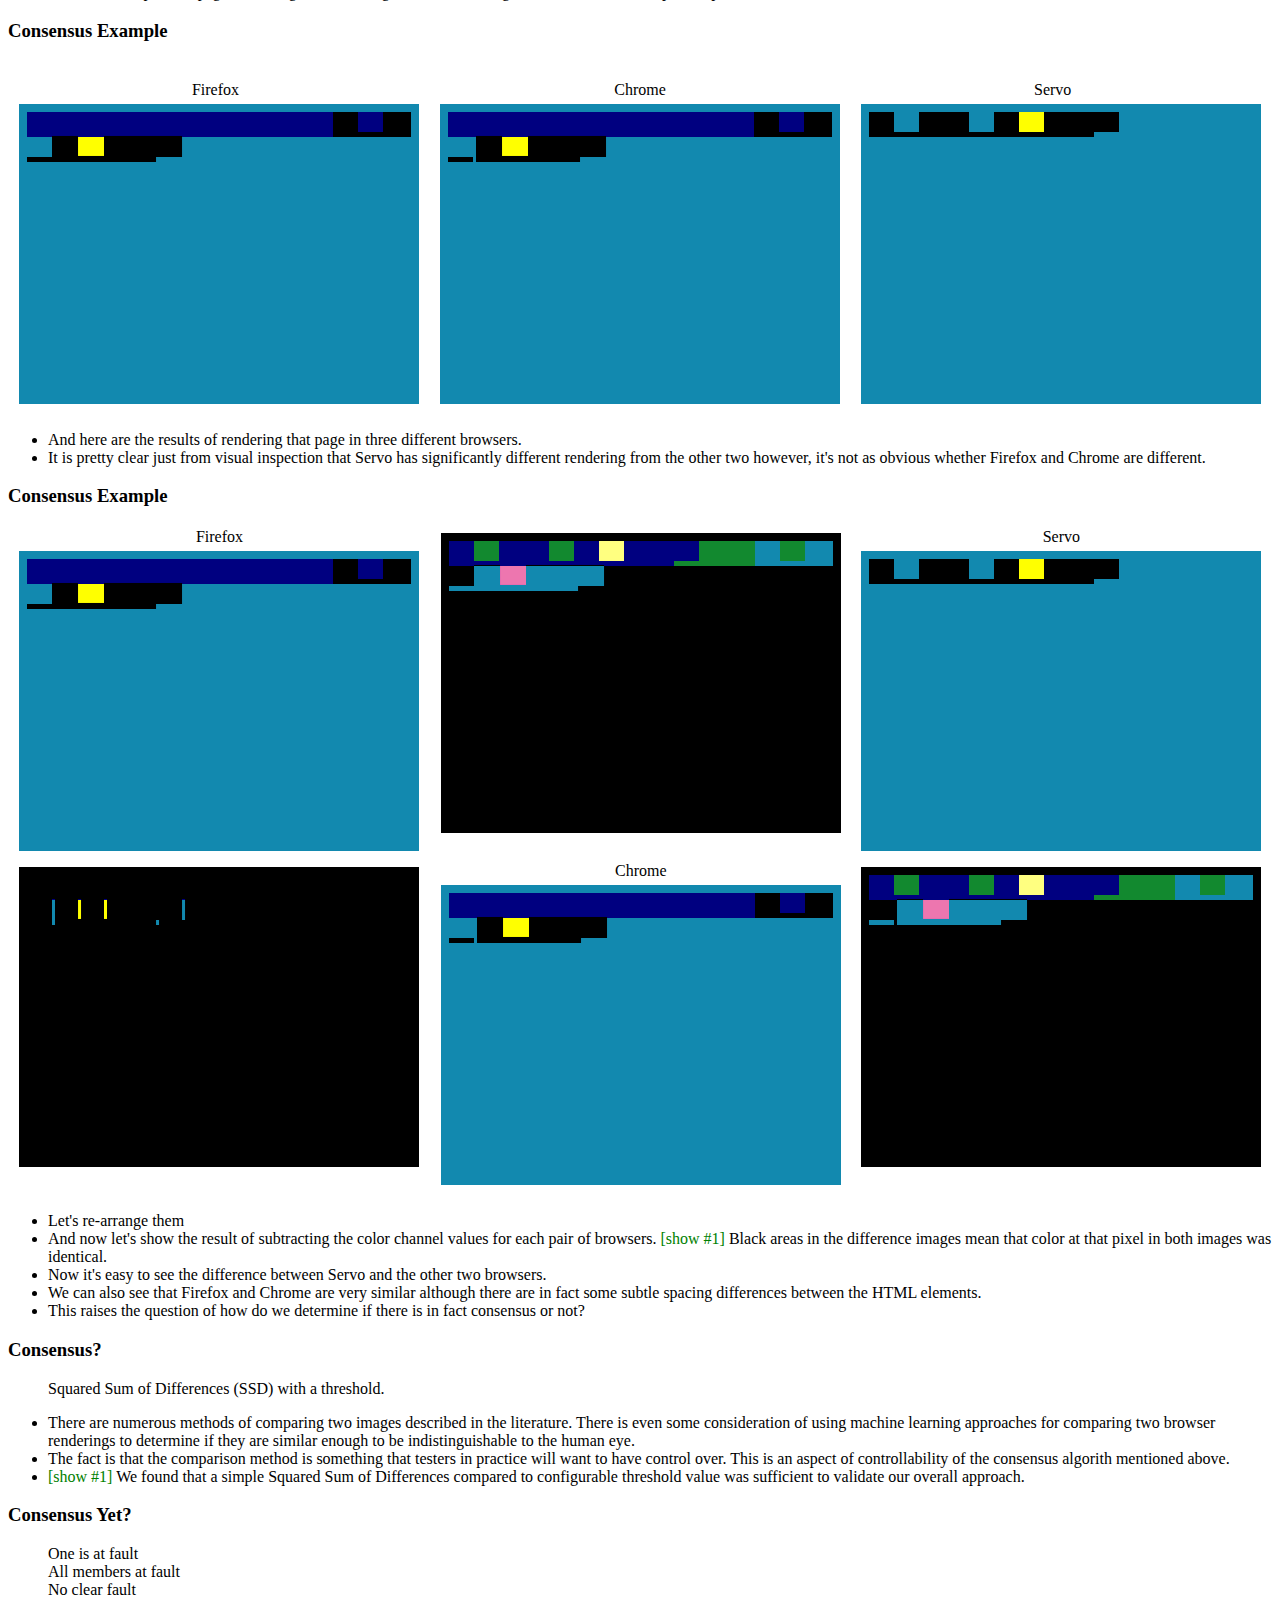
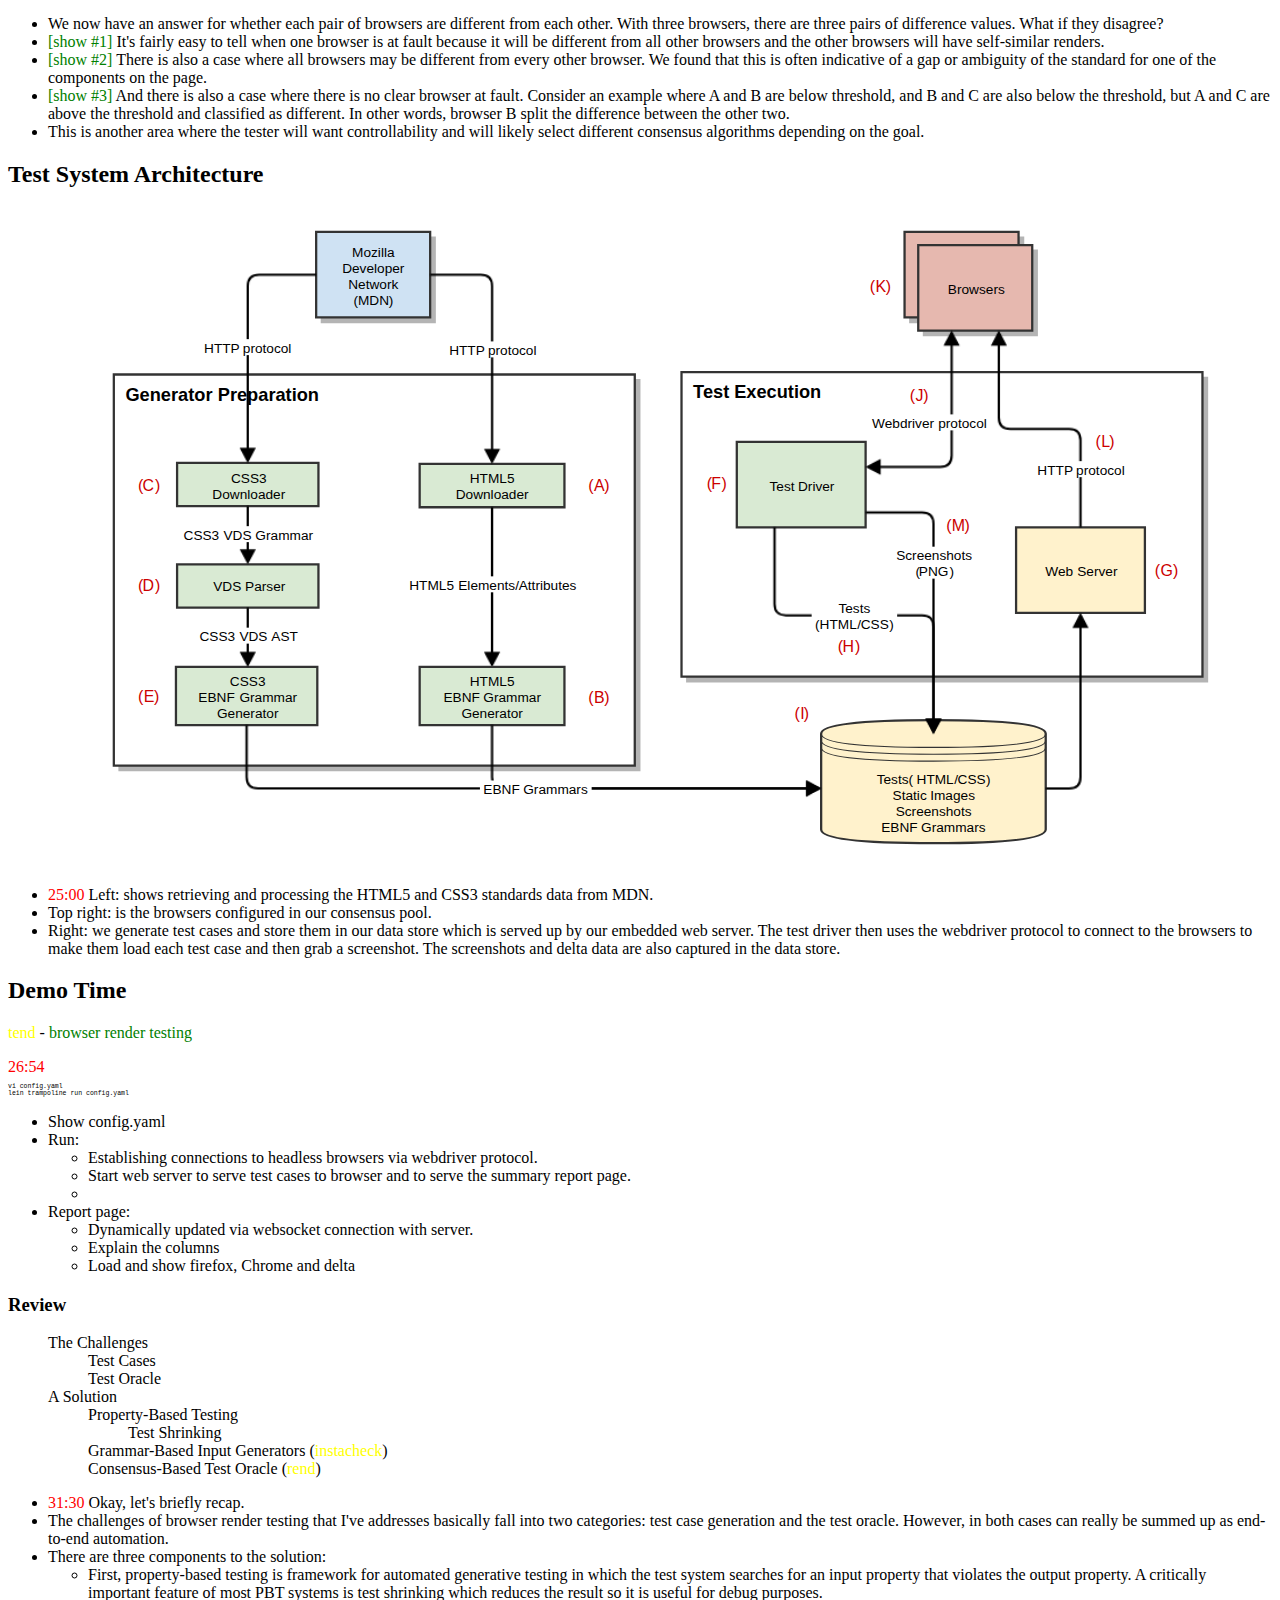
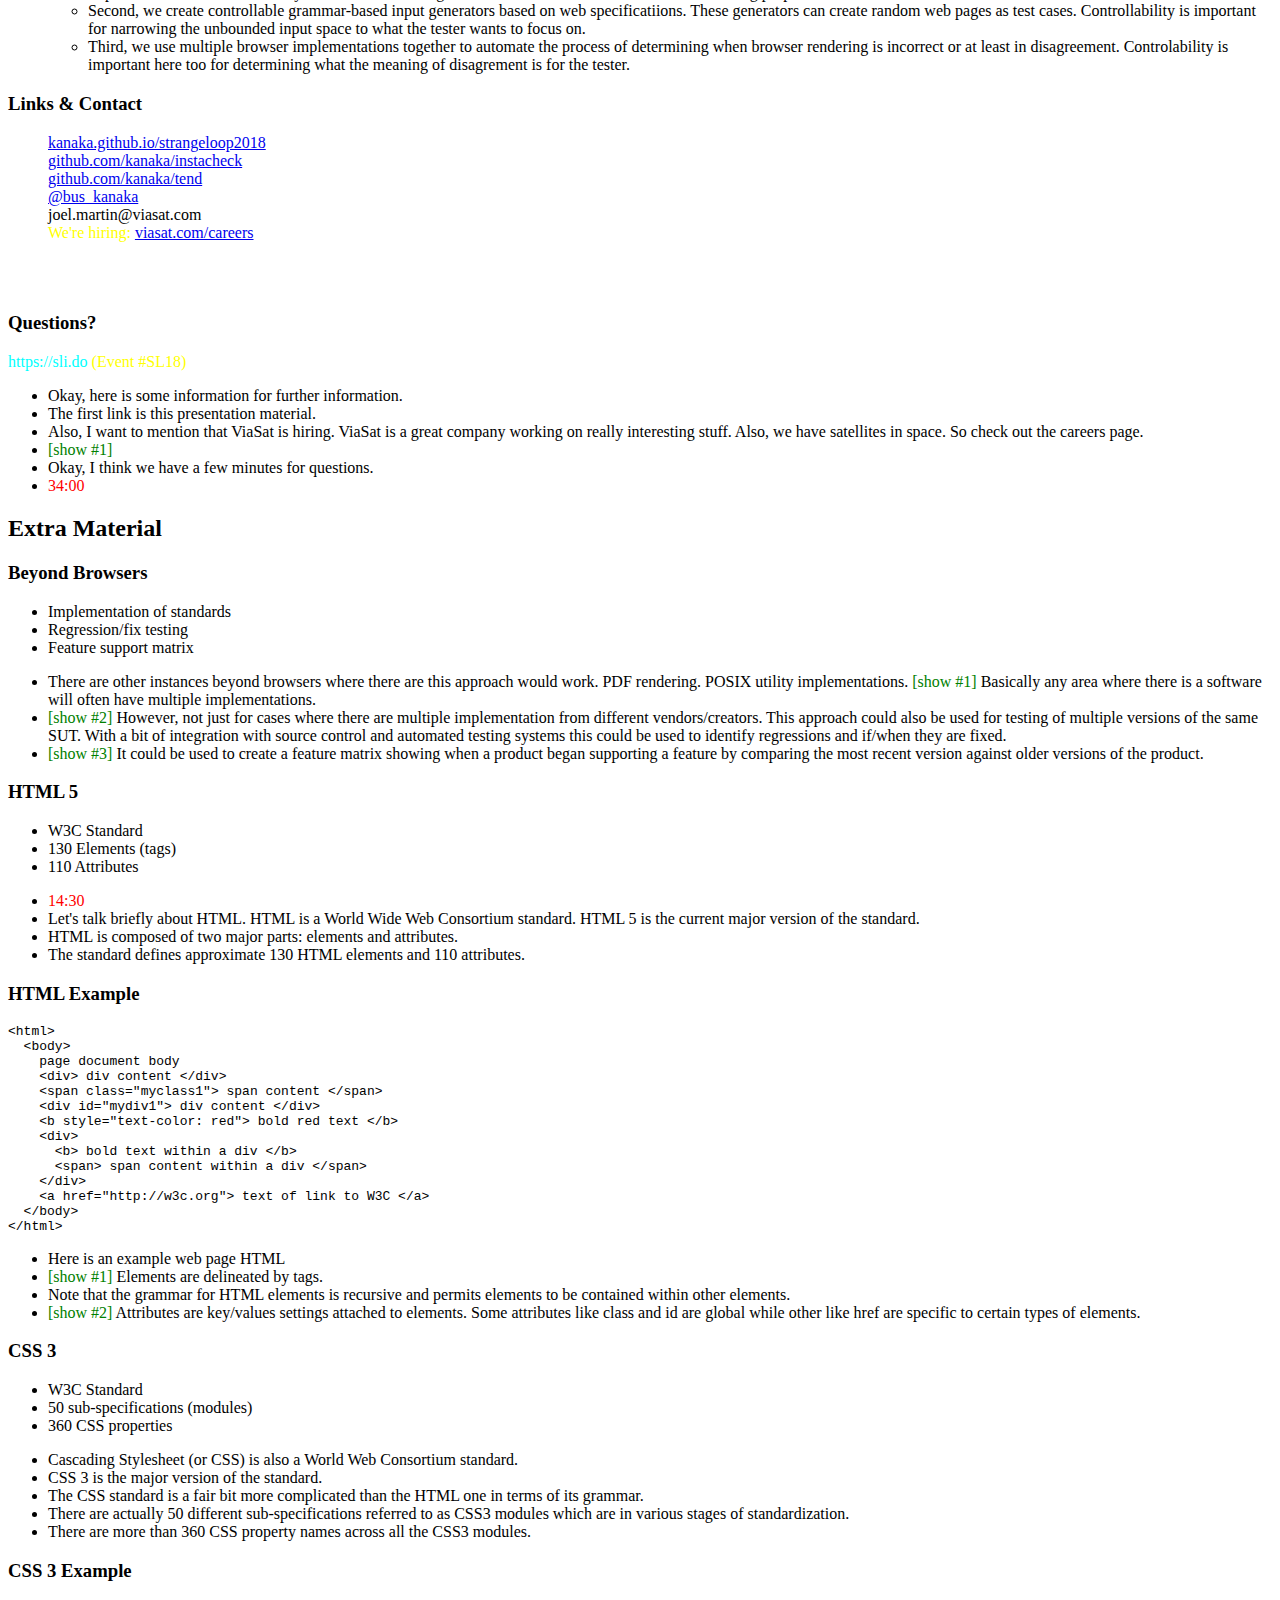
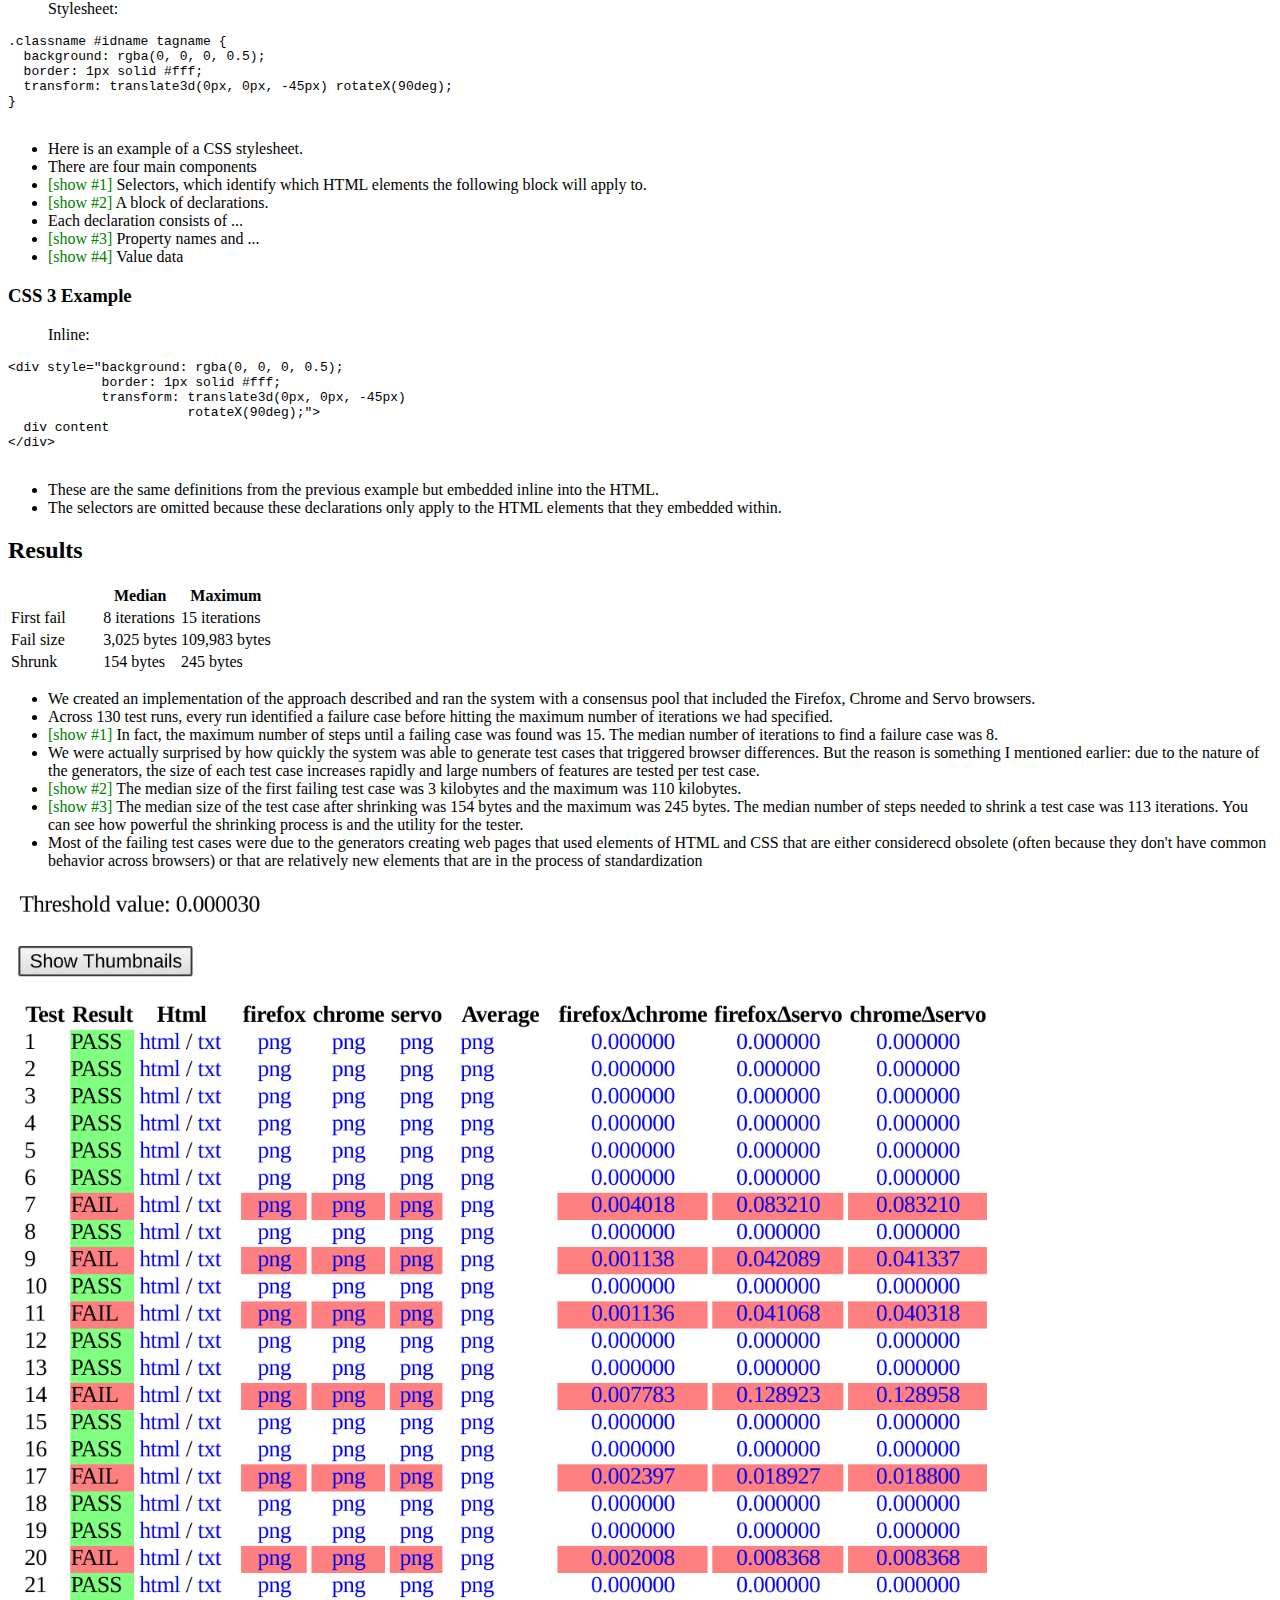
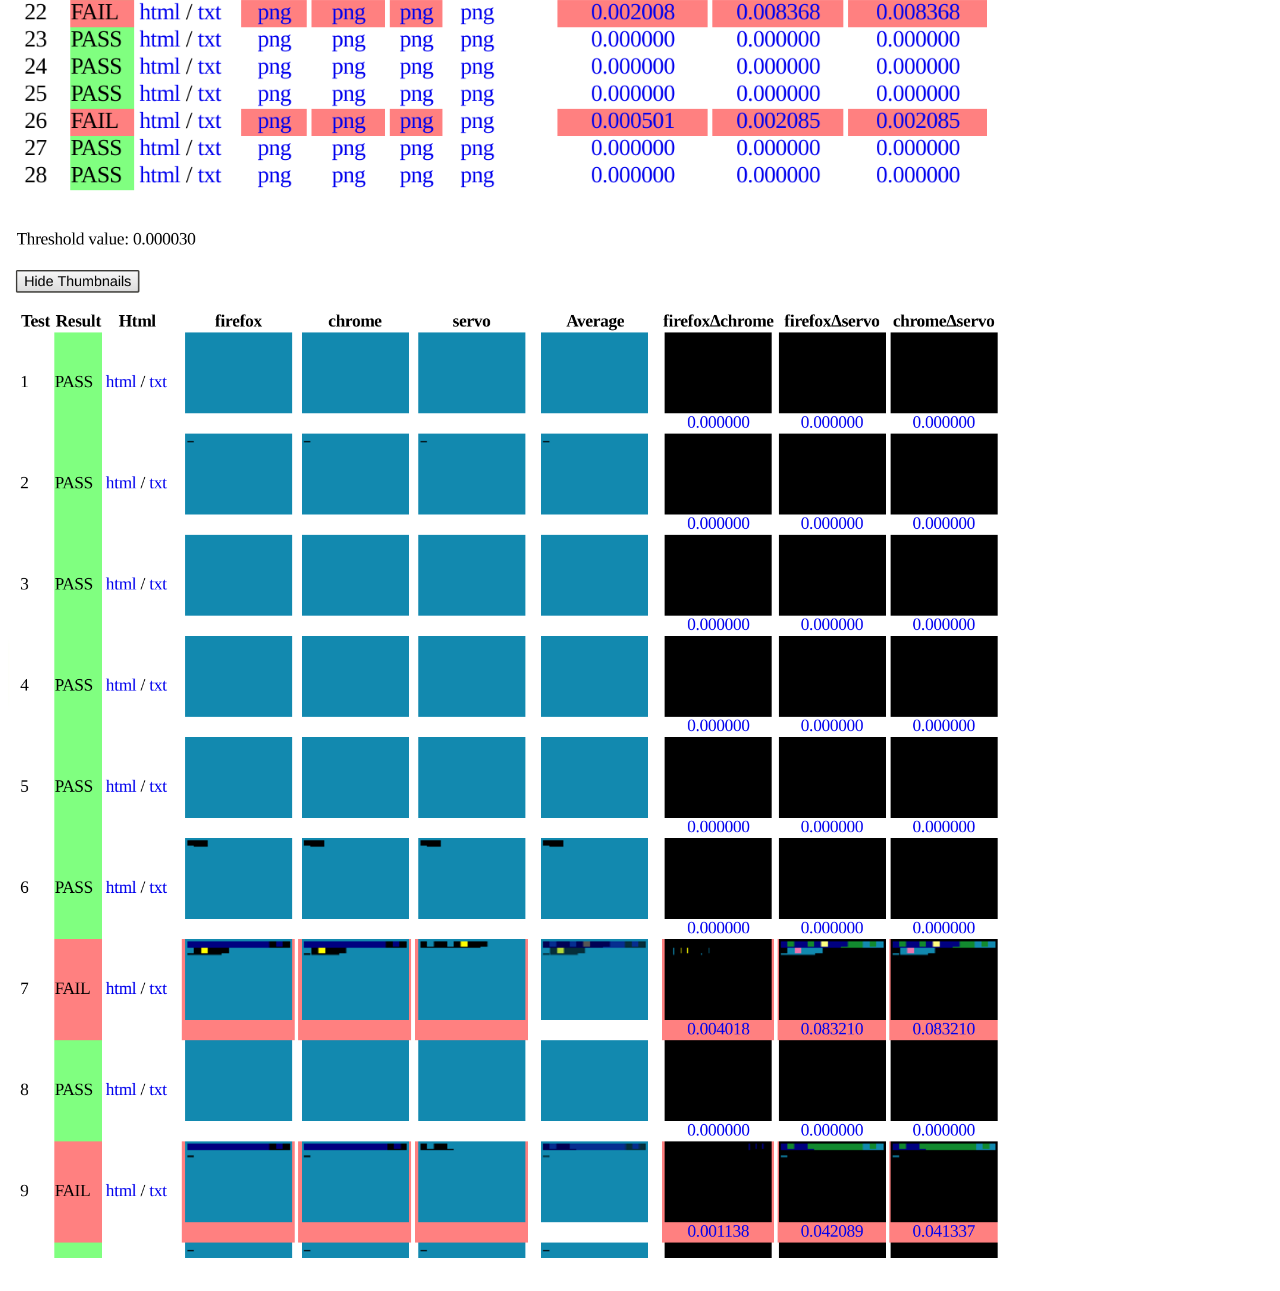
==== commit 90ef21d7: "Comment out pre-amble slide." ====
--- a/index.html
+++ b/index.html
@@ -29,6 +29,7 @@
   <body>
     <div class="reveal">
       <div class="slides">
+        <!--
         <section data-transition="none">
           <h2>Browser Testing Using Grammars and a Consensus Oracle</h2>
           <p><font color="#ffea9a">Strange Loop 2018</font></p>
@@ -56,6 +57,7 @@
               <li>Silence phone
           </aside>
         </section>
+        -->
         <section data-transition="none">
           <h2>Browser Testing Using Grammars and a Consensus Oracle</h2>
           <p><font color="#ffea9a">Strange Loop 2018</font></p>
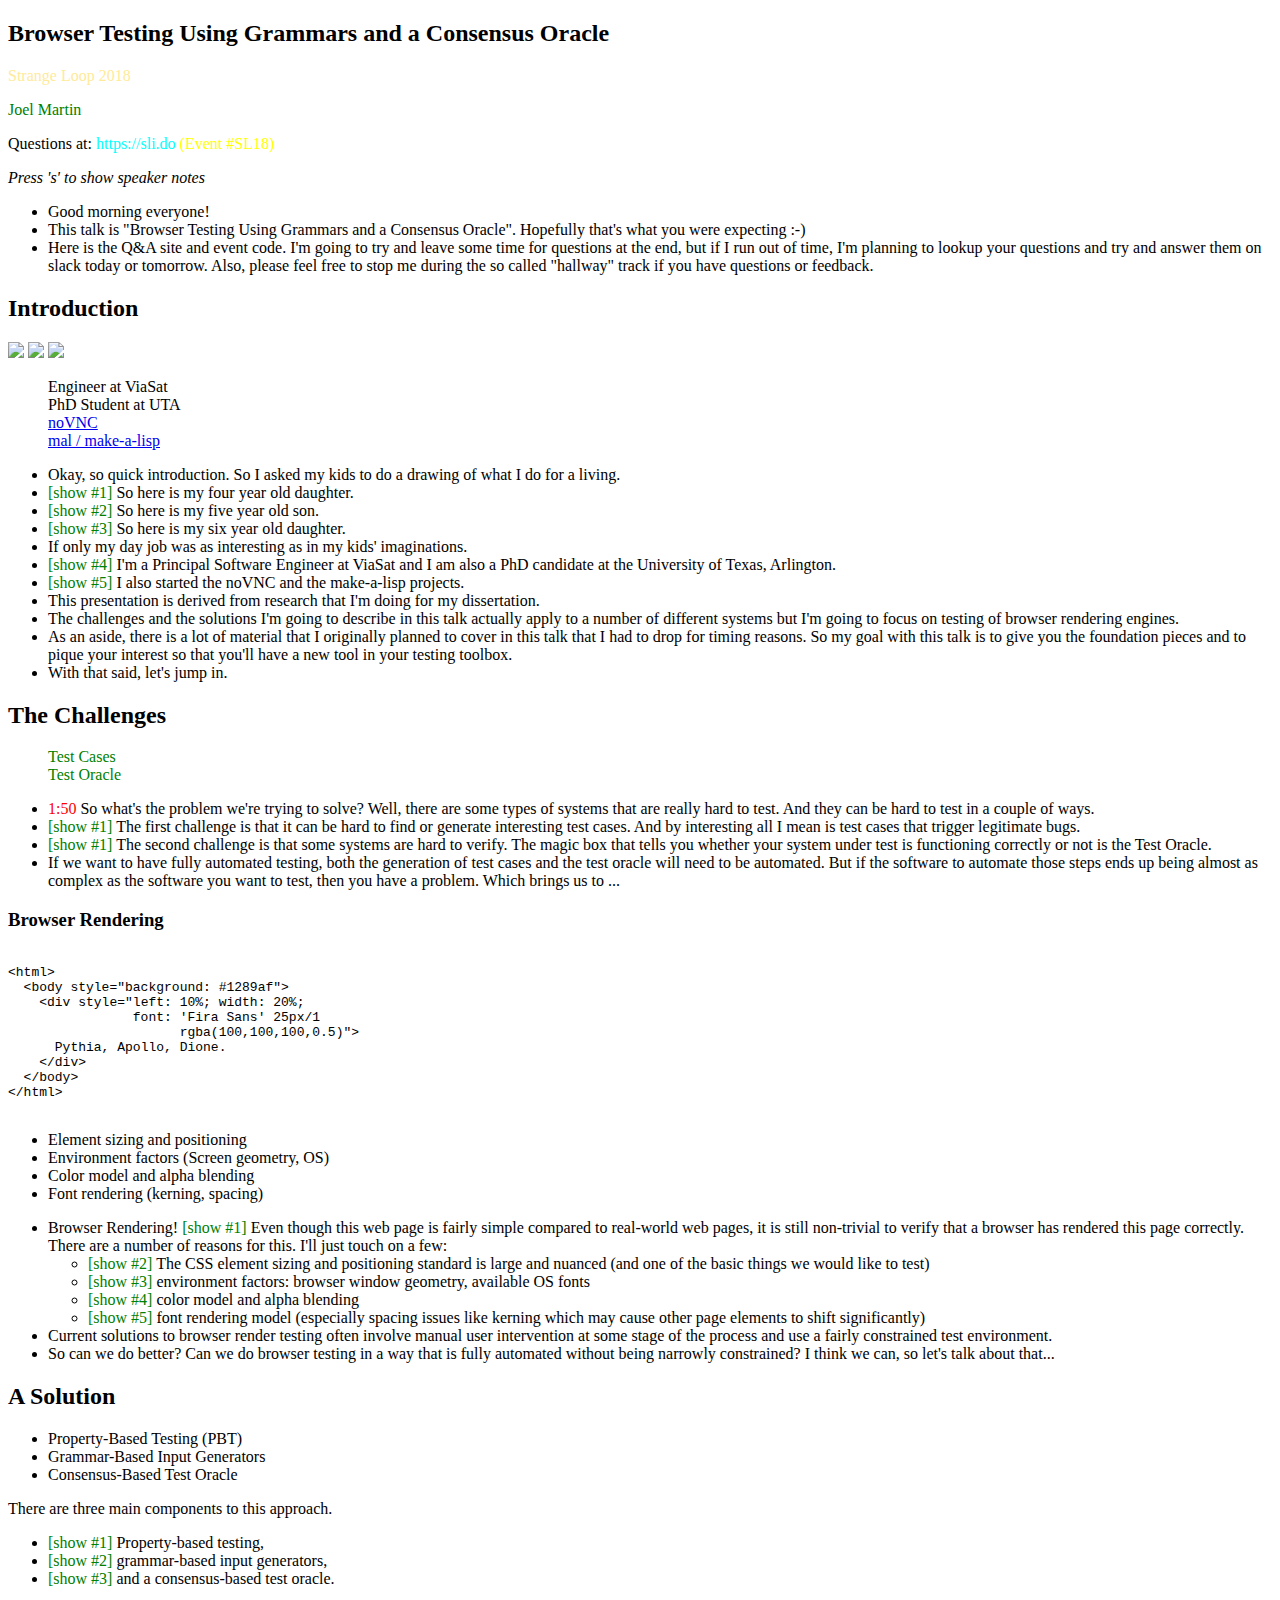
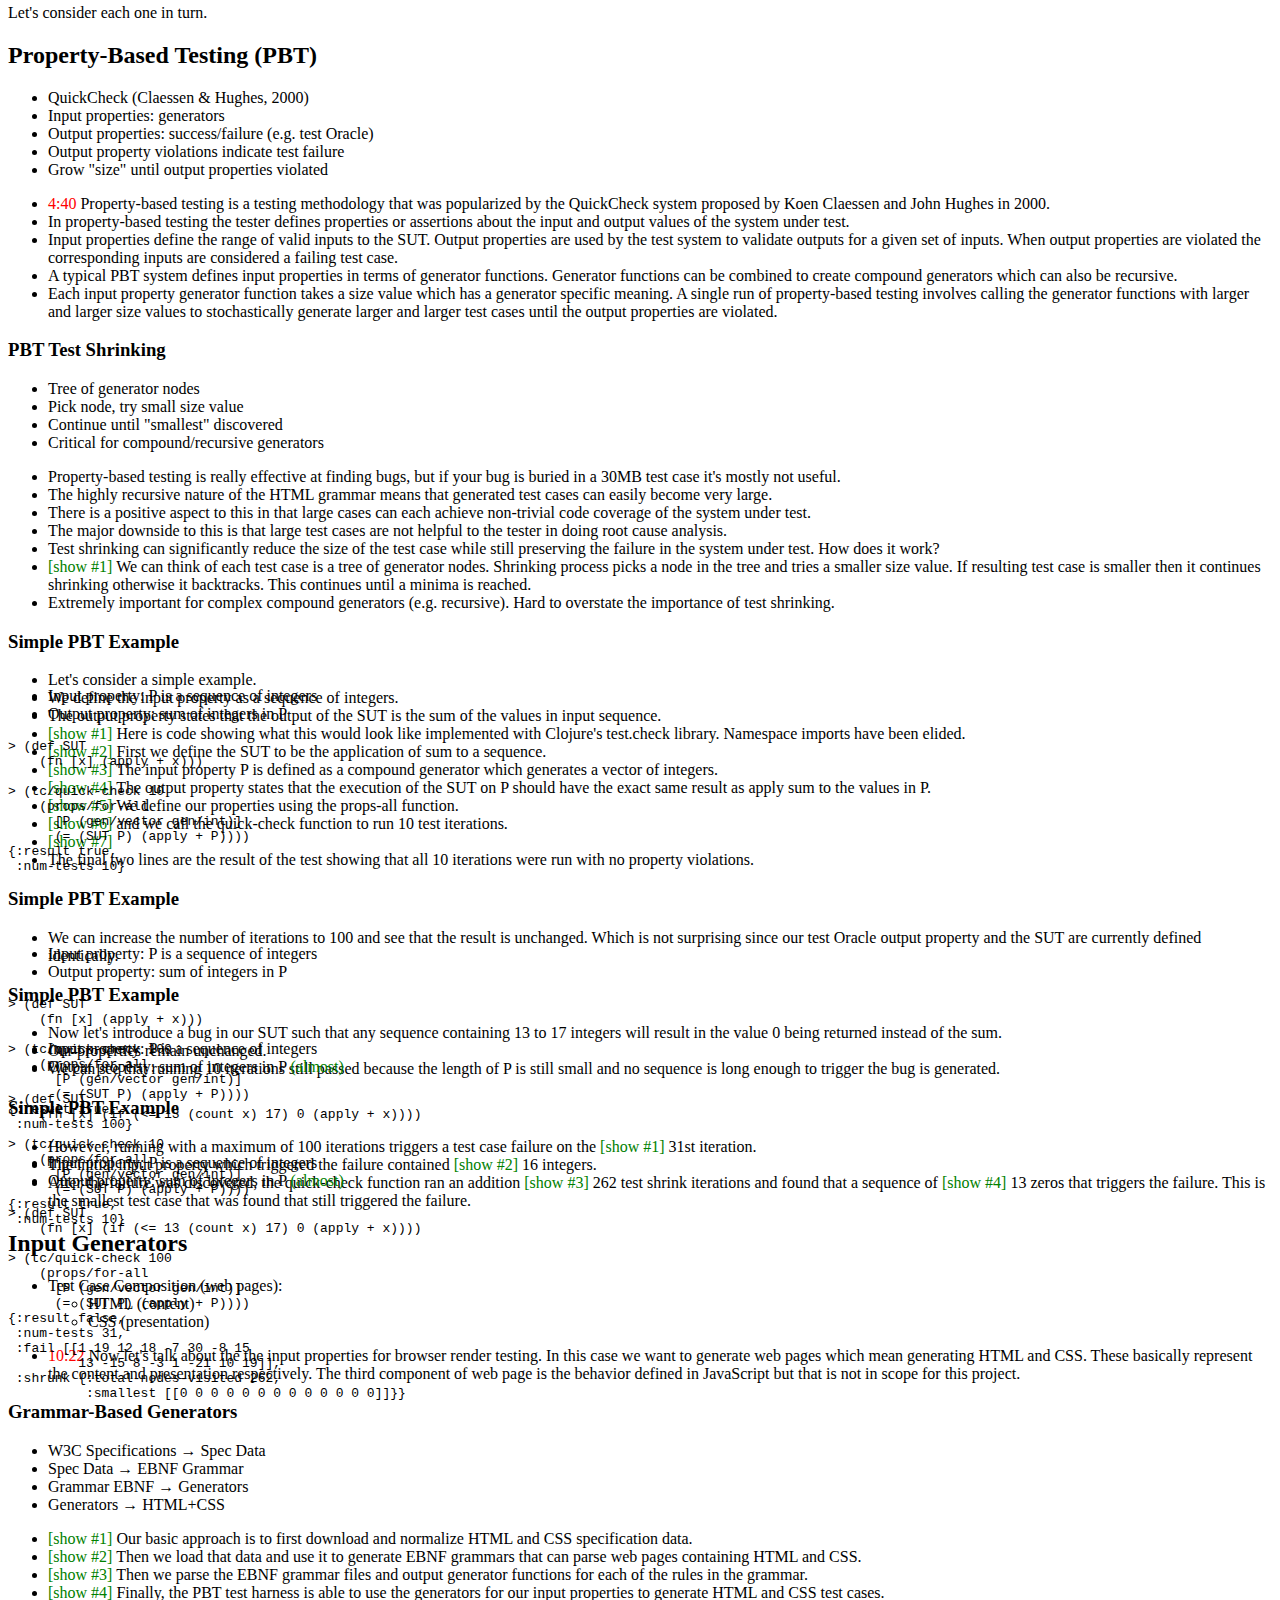
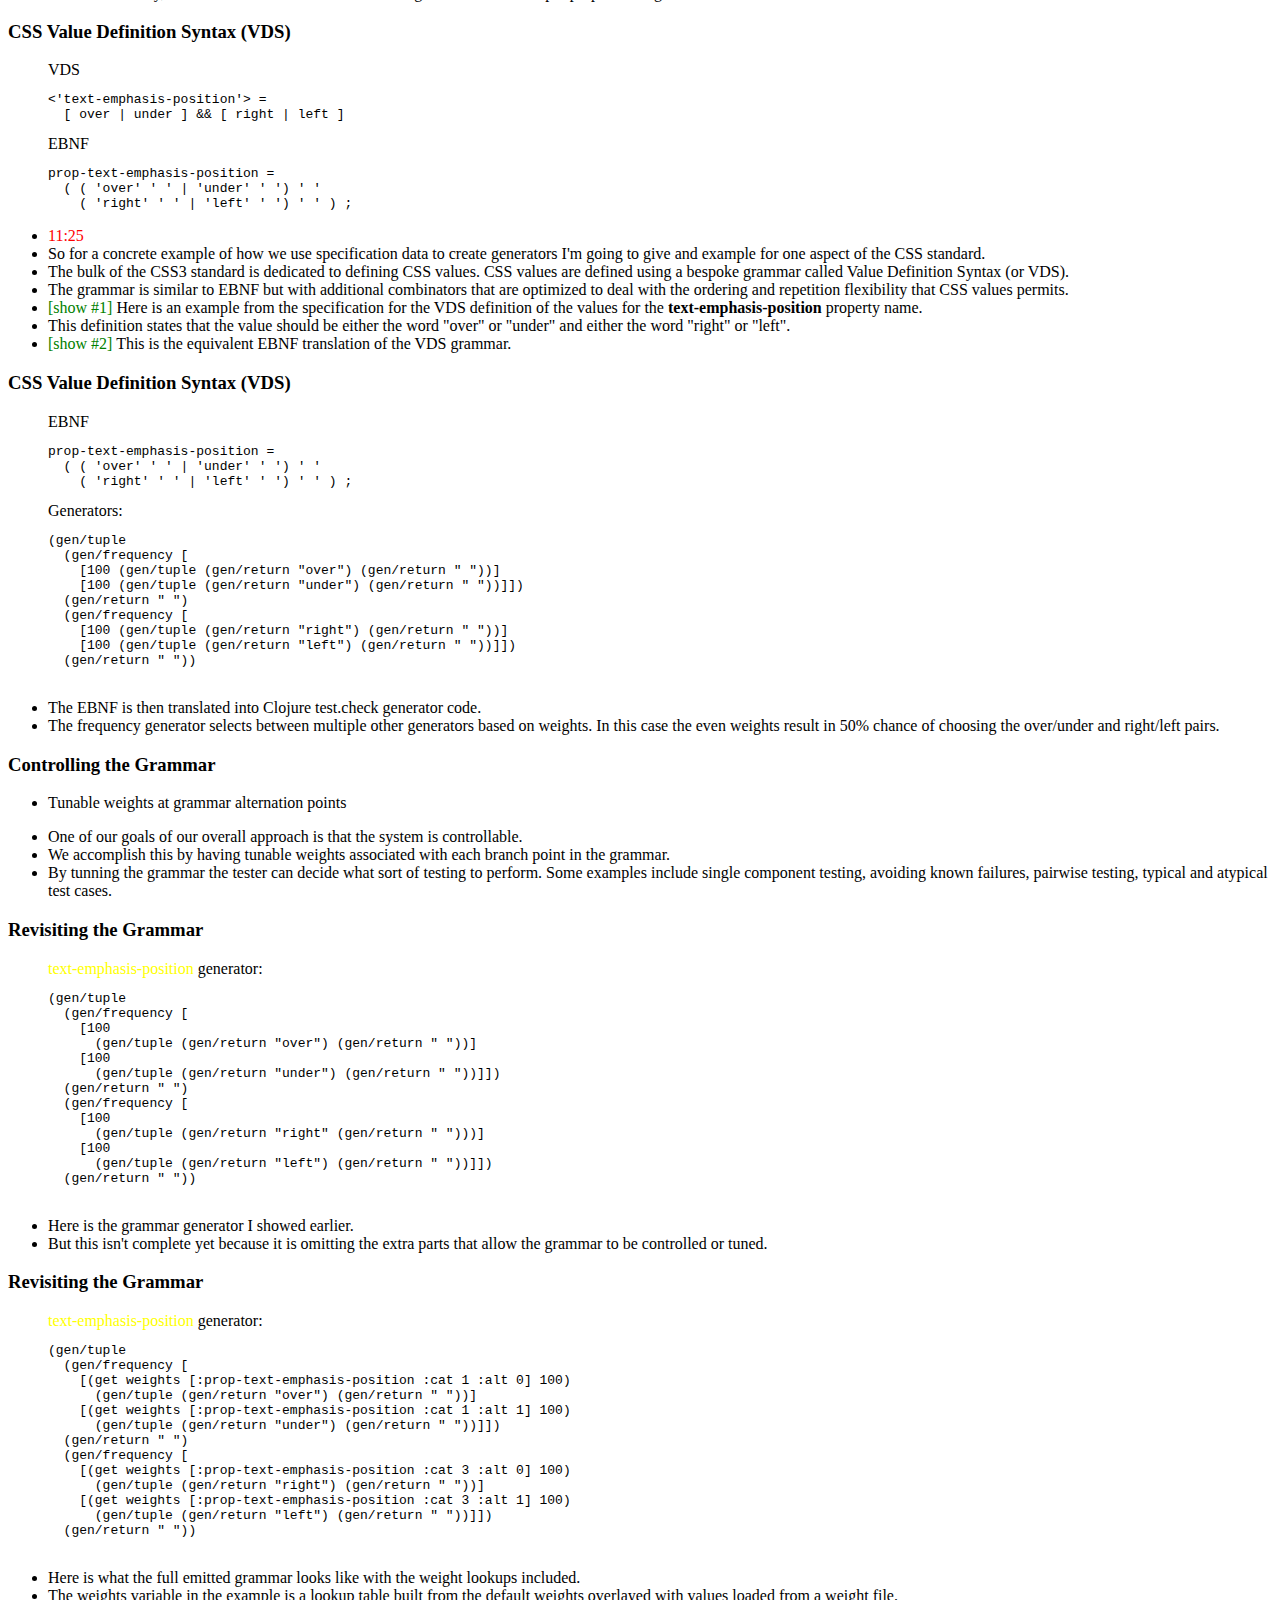
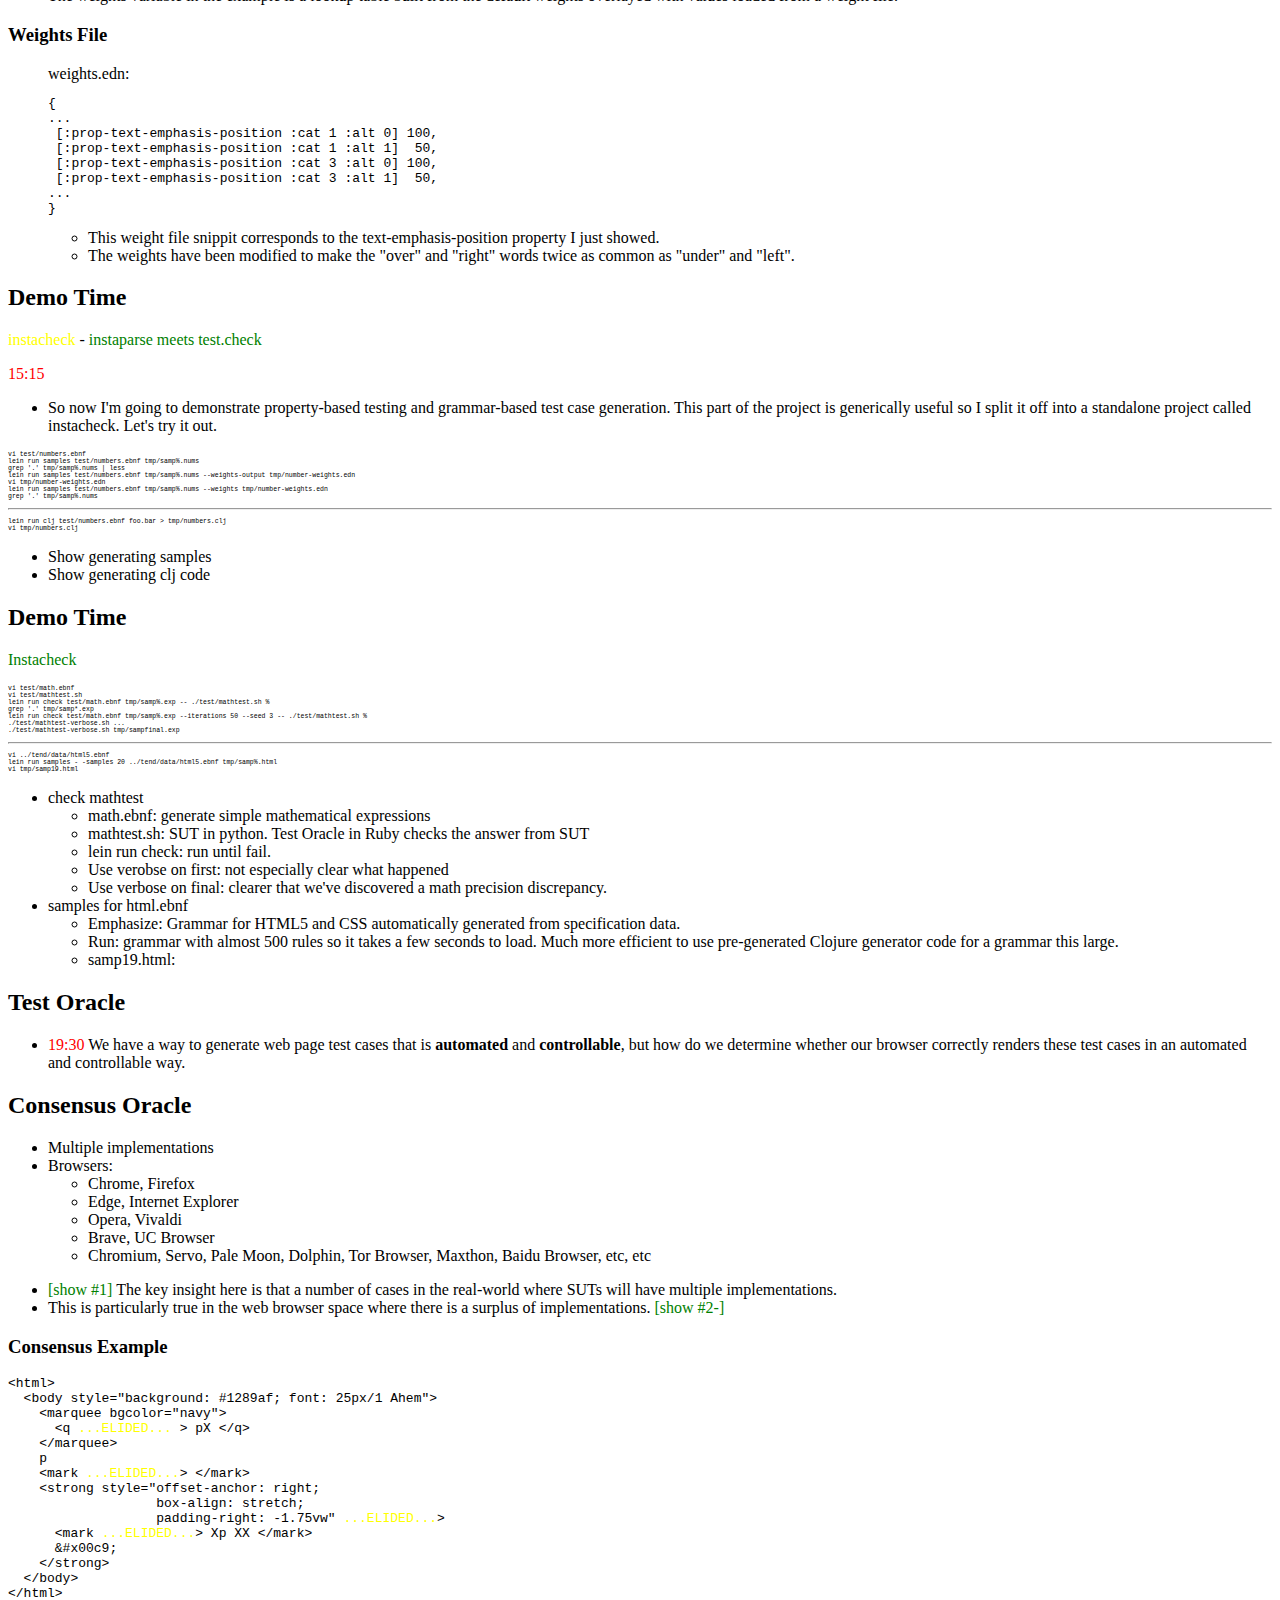
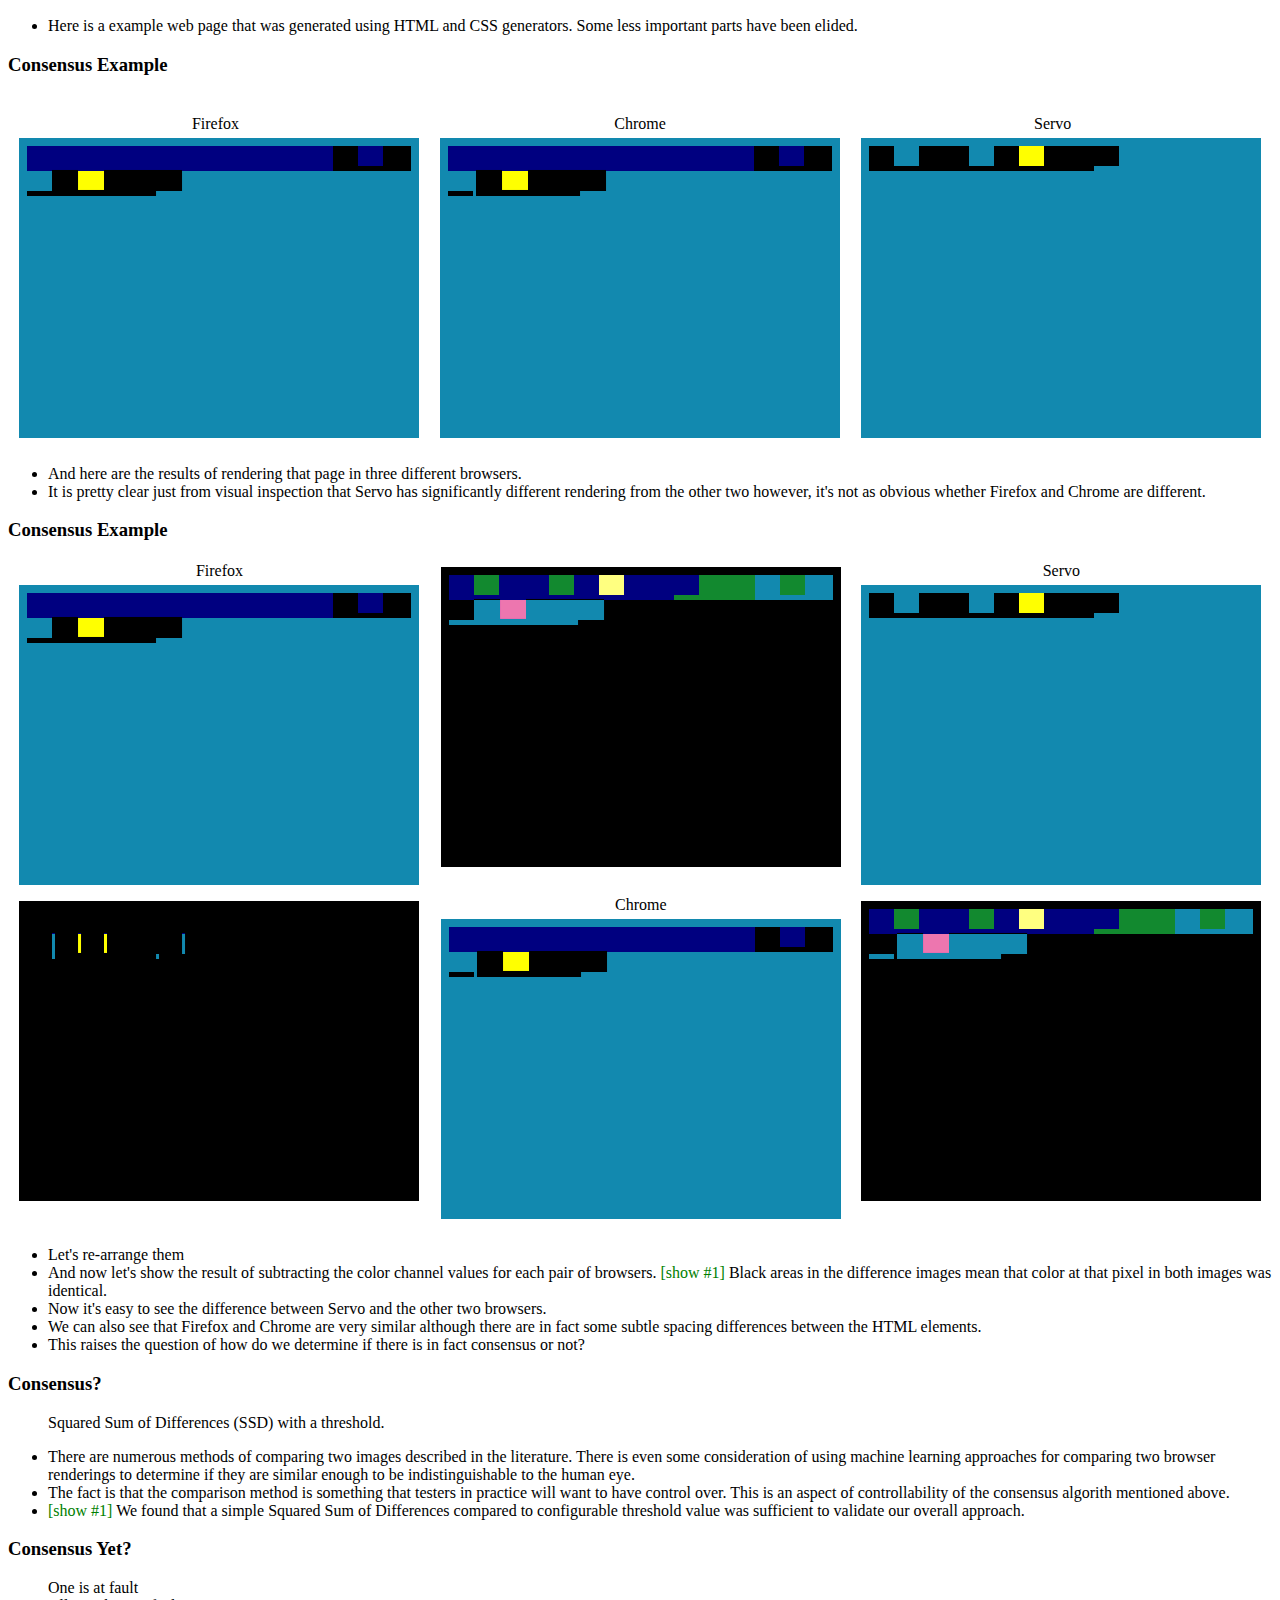
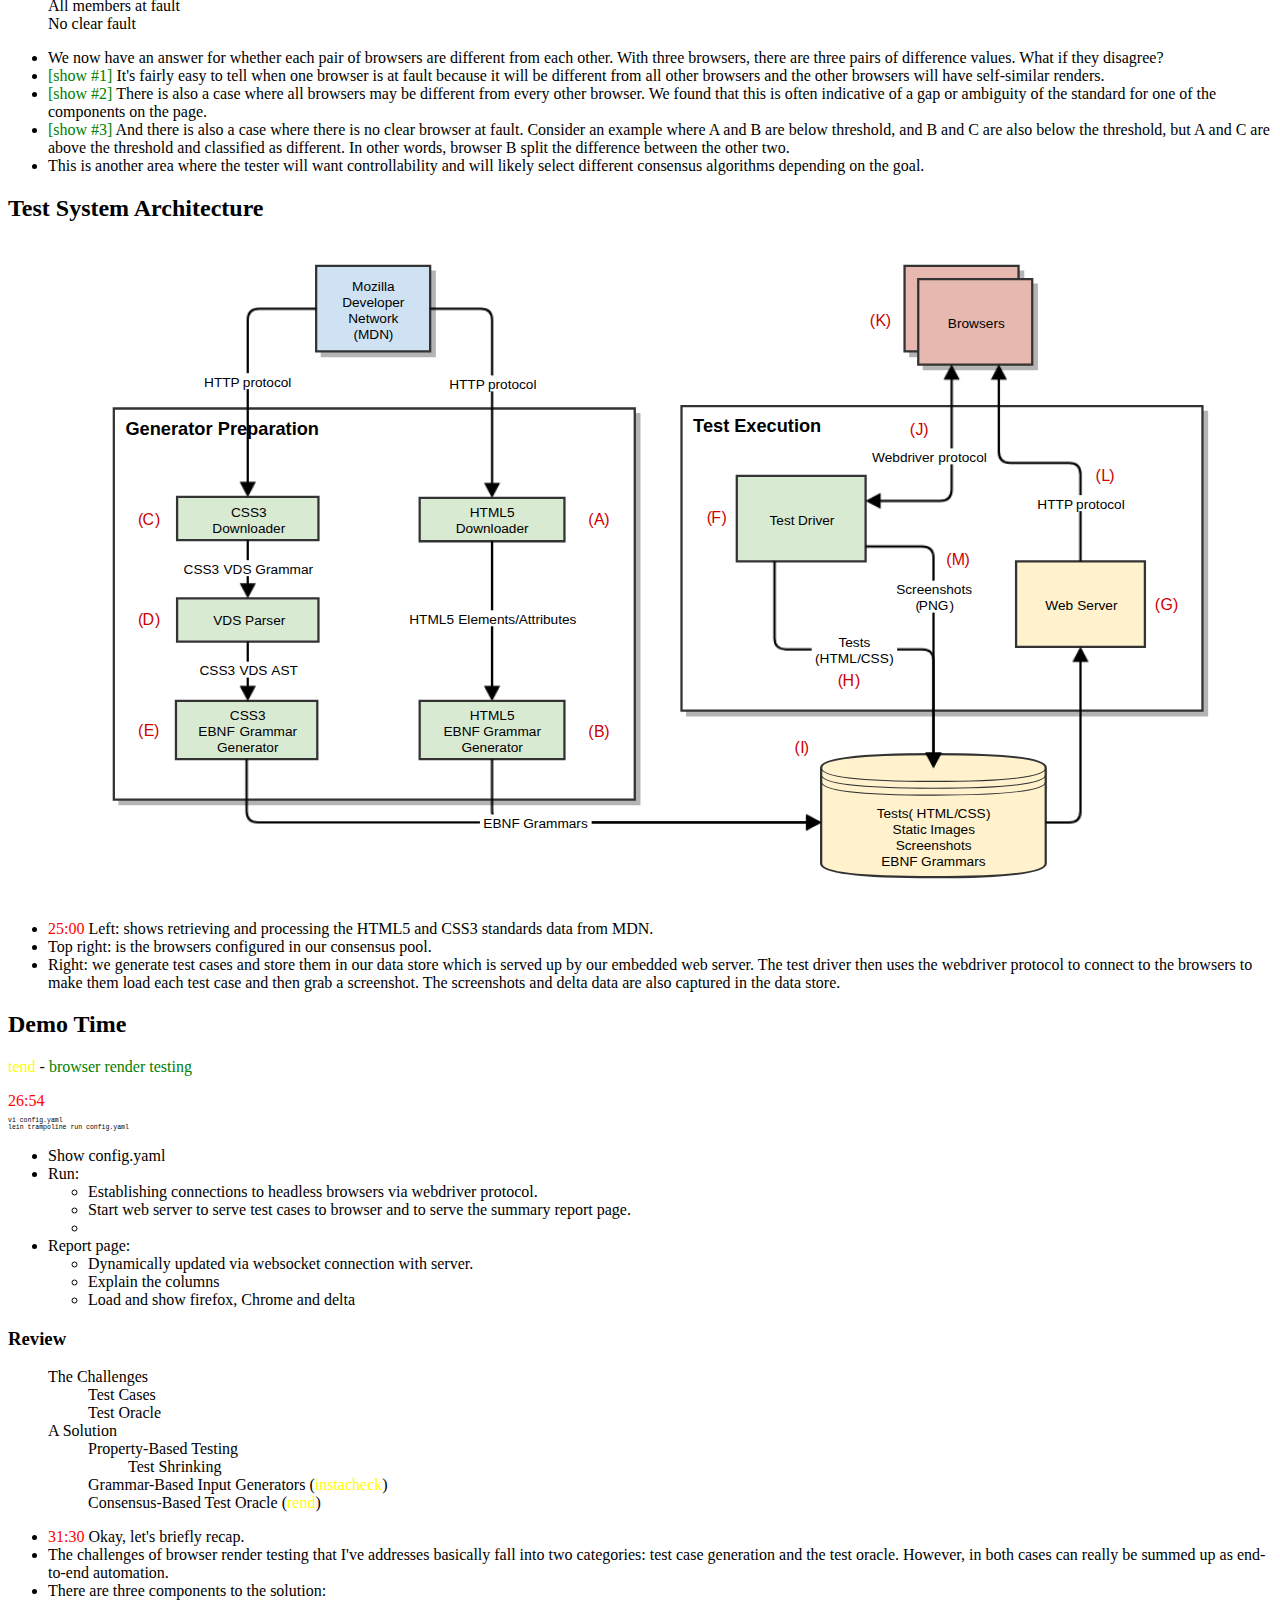
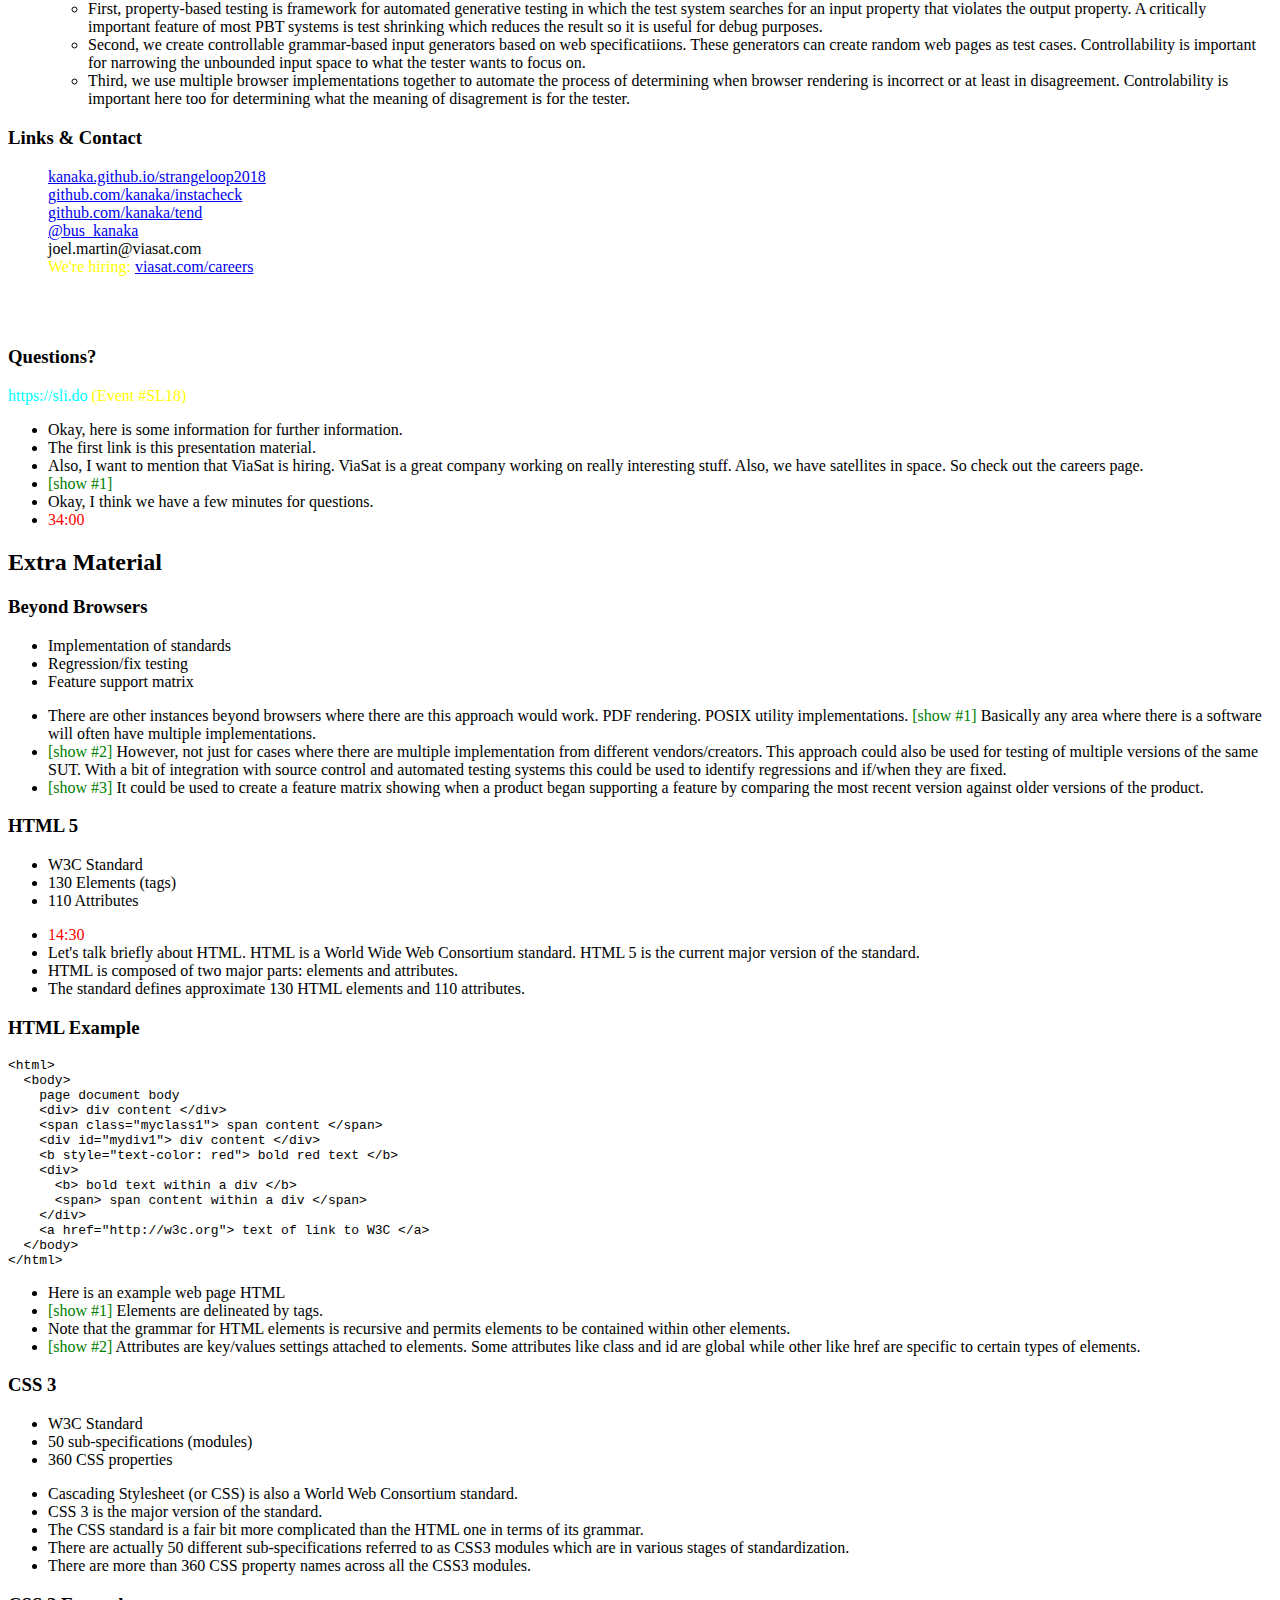
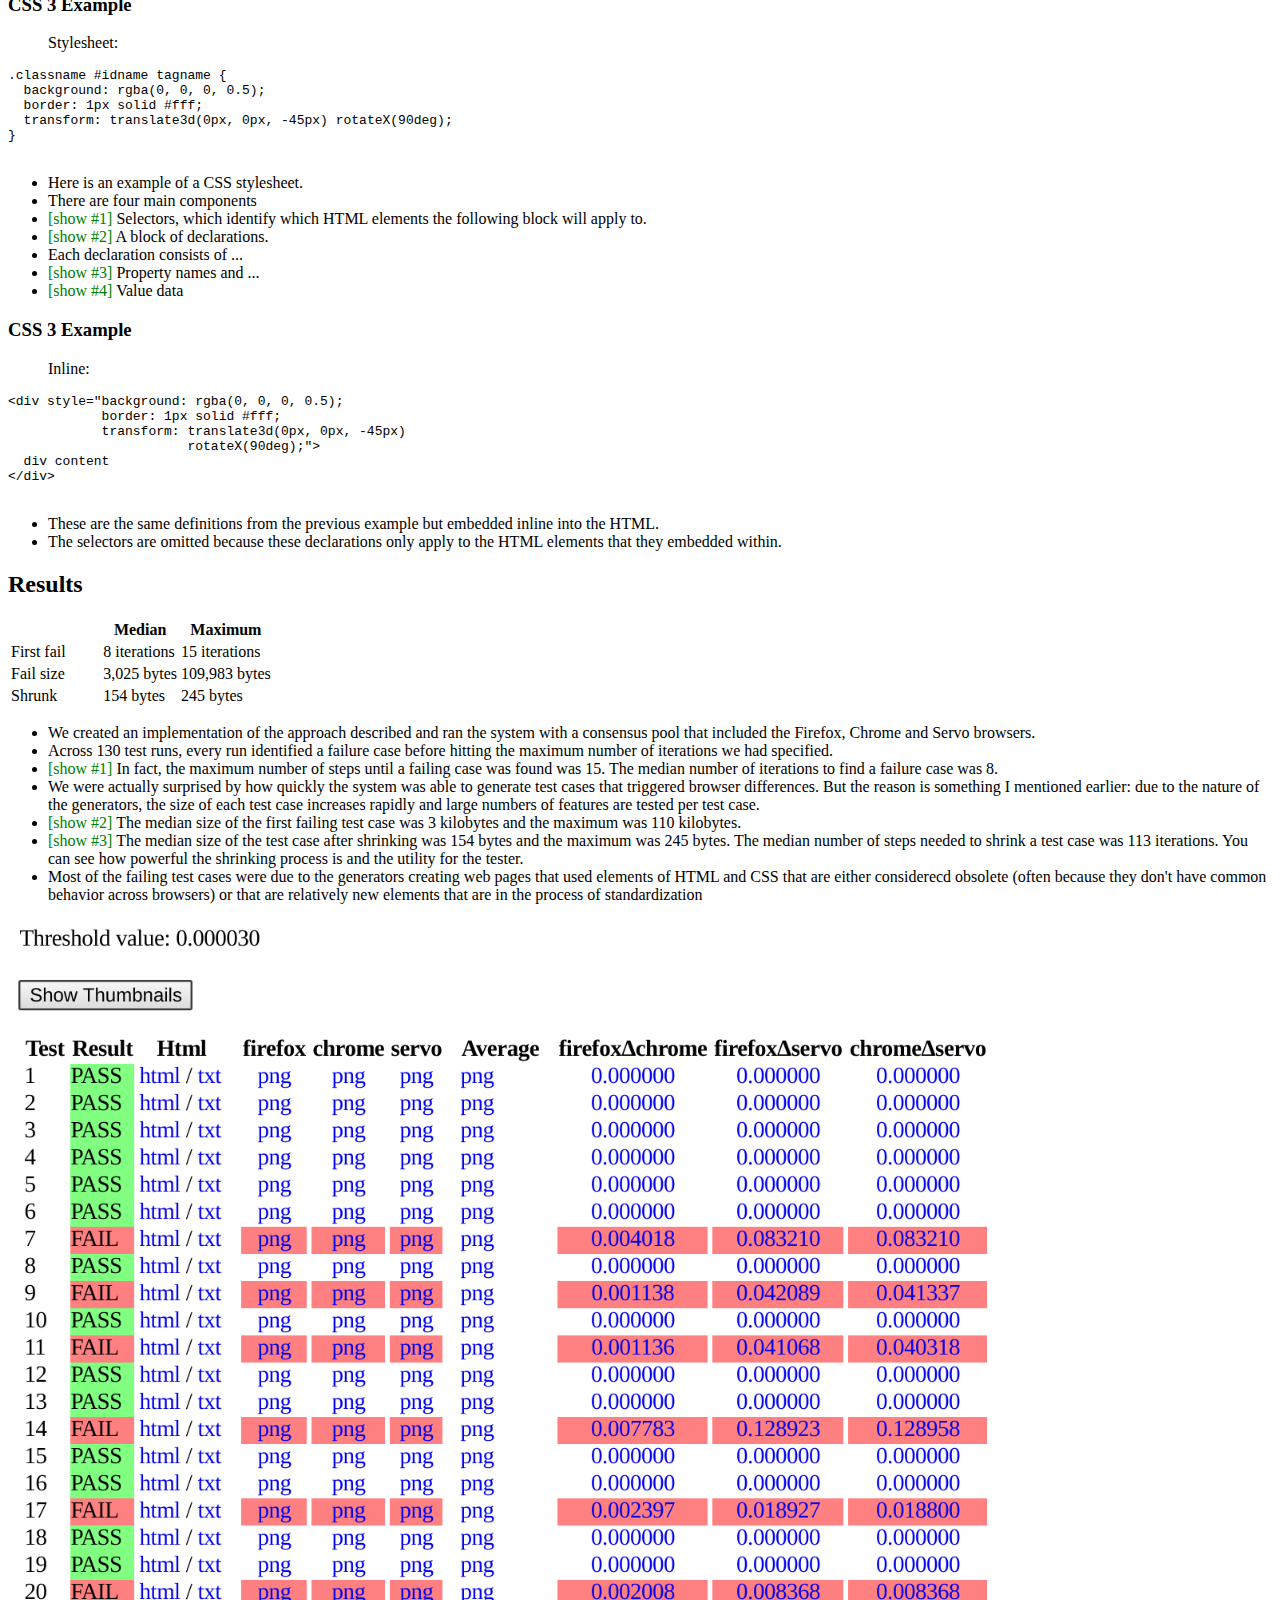
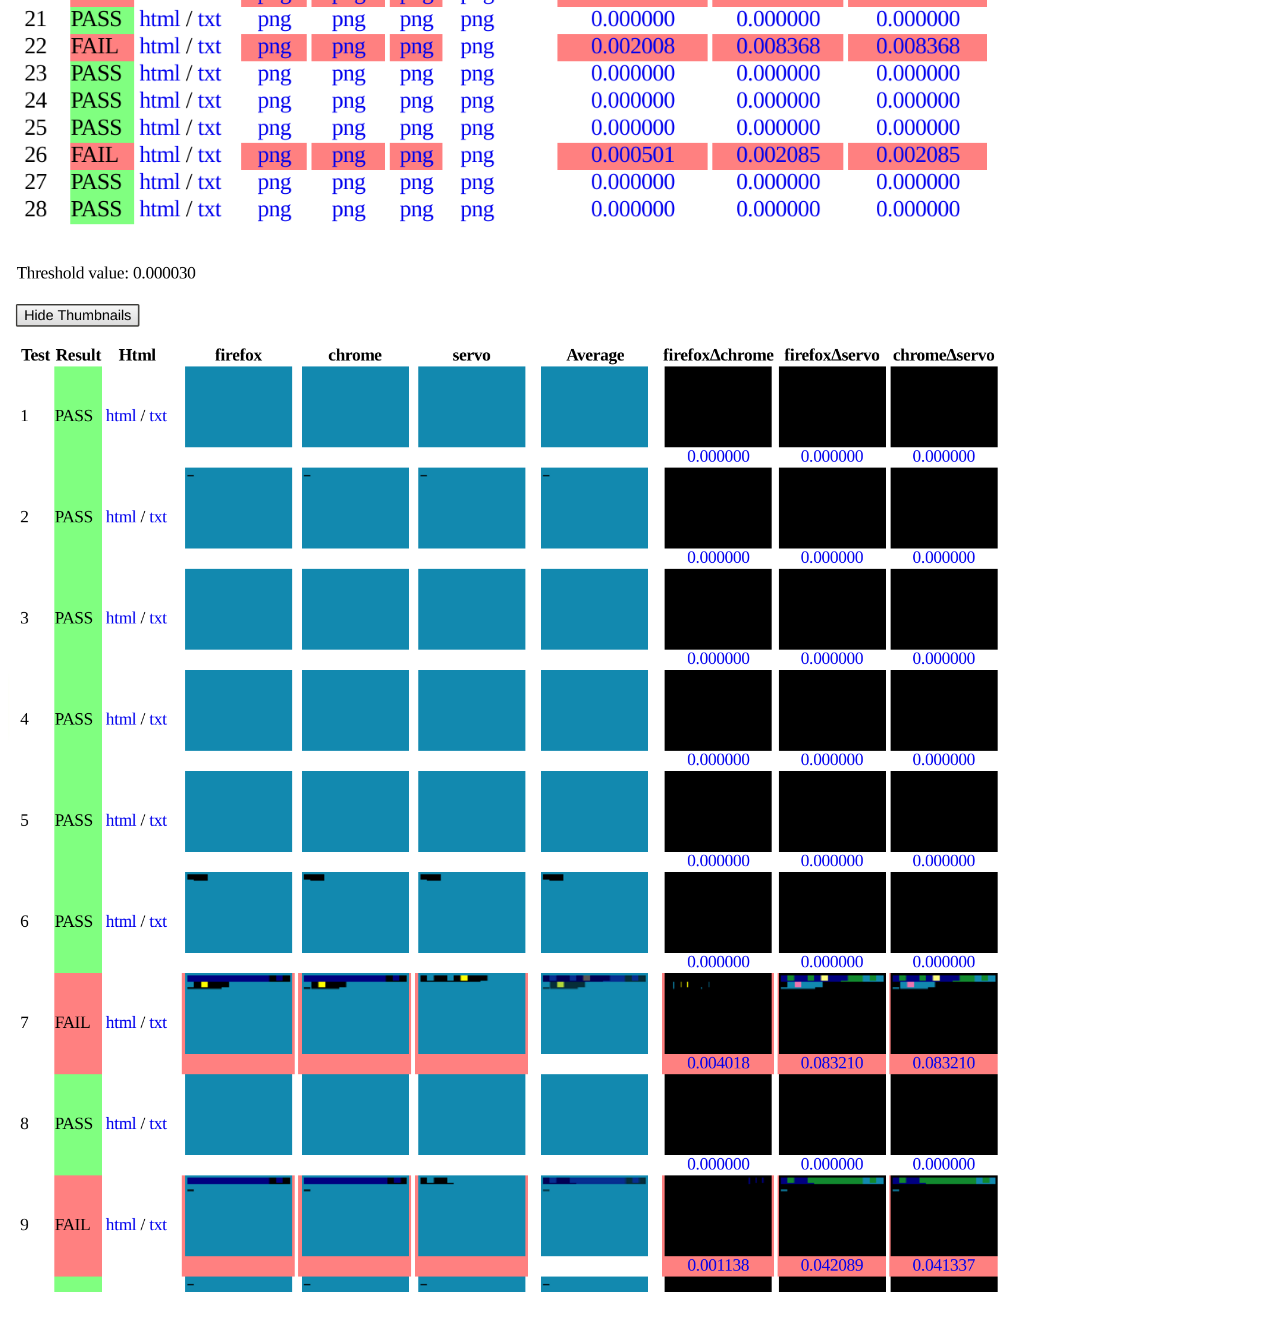
==== commit 0200ad40: "Add note to press 's' to active presenter mode." ====
--- a/index.html
+++ b/index.html
@@ -63,7 +63,7 @@
           <p><font color="#ffea9a">Strange Loop 2018</font></p>
           <p><font color="green">Joel Martin</font></p>
           <p>Questions at: <font color="cyan">https://sli.do</font> <font color="yellow">(Event #SL18)</font></p>
-          <!-- <p><i>Press 's' to show speaker notes</i></p> -->
+          <p><i>Press 's' to show speaker notes</i></p>
           <aside class="notes">
             <ul>
               <li>Good morning everyone!
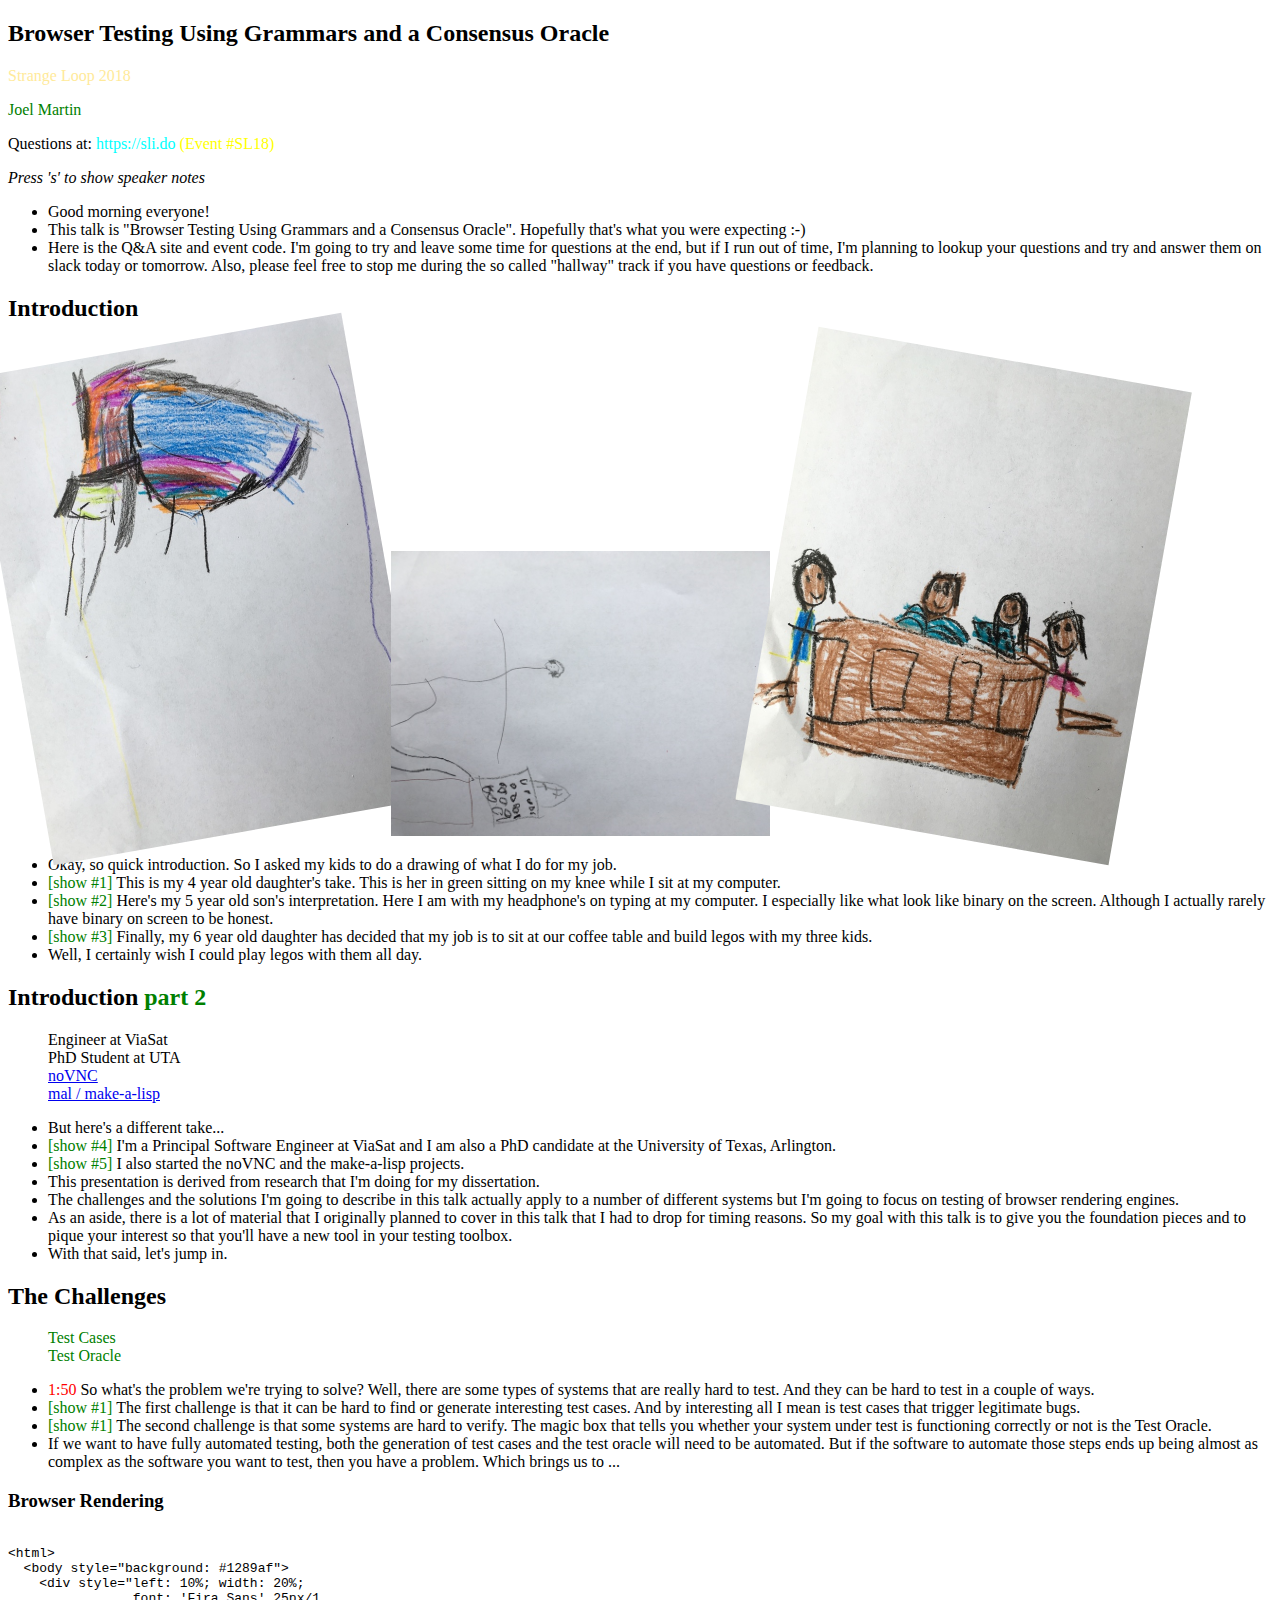
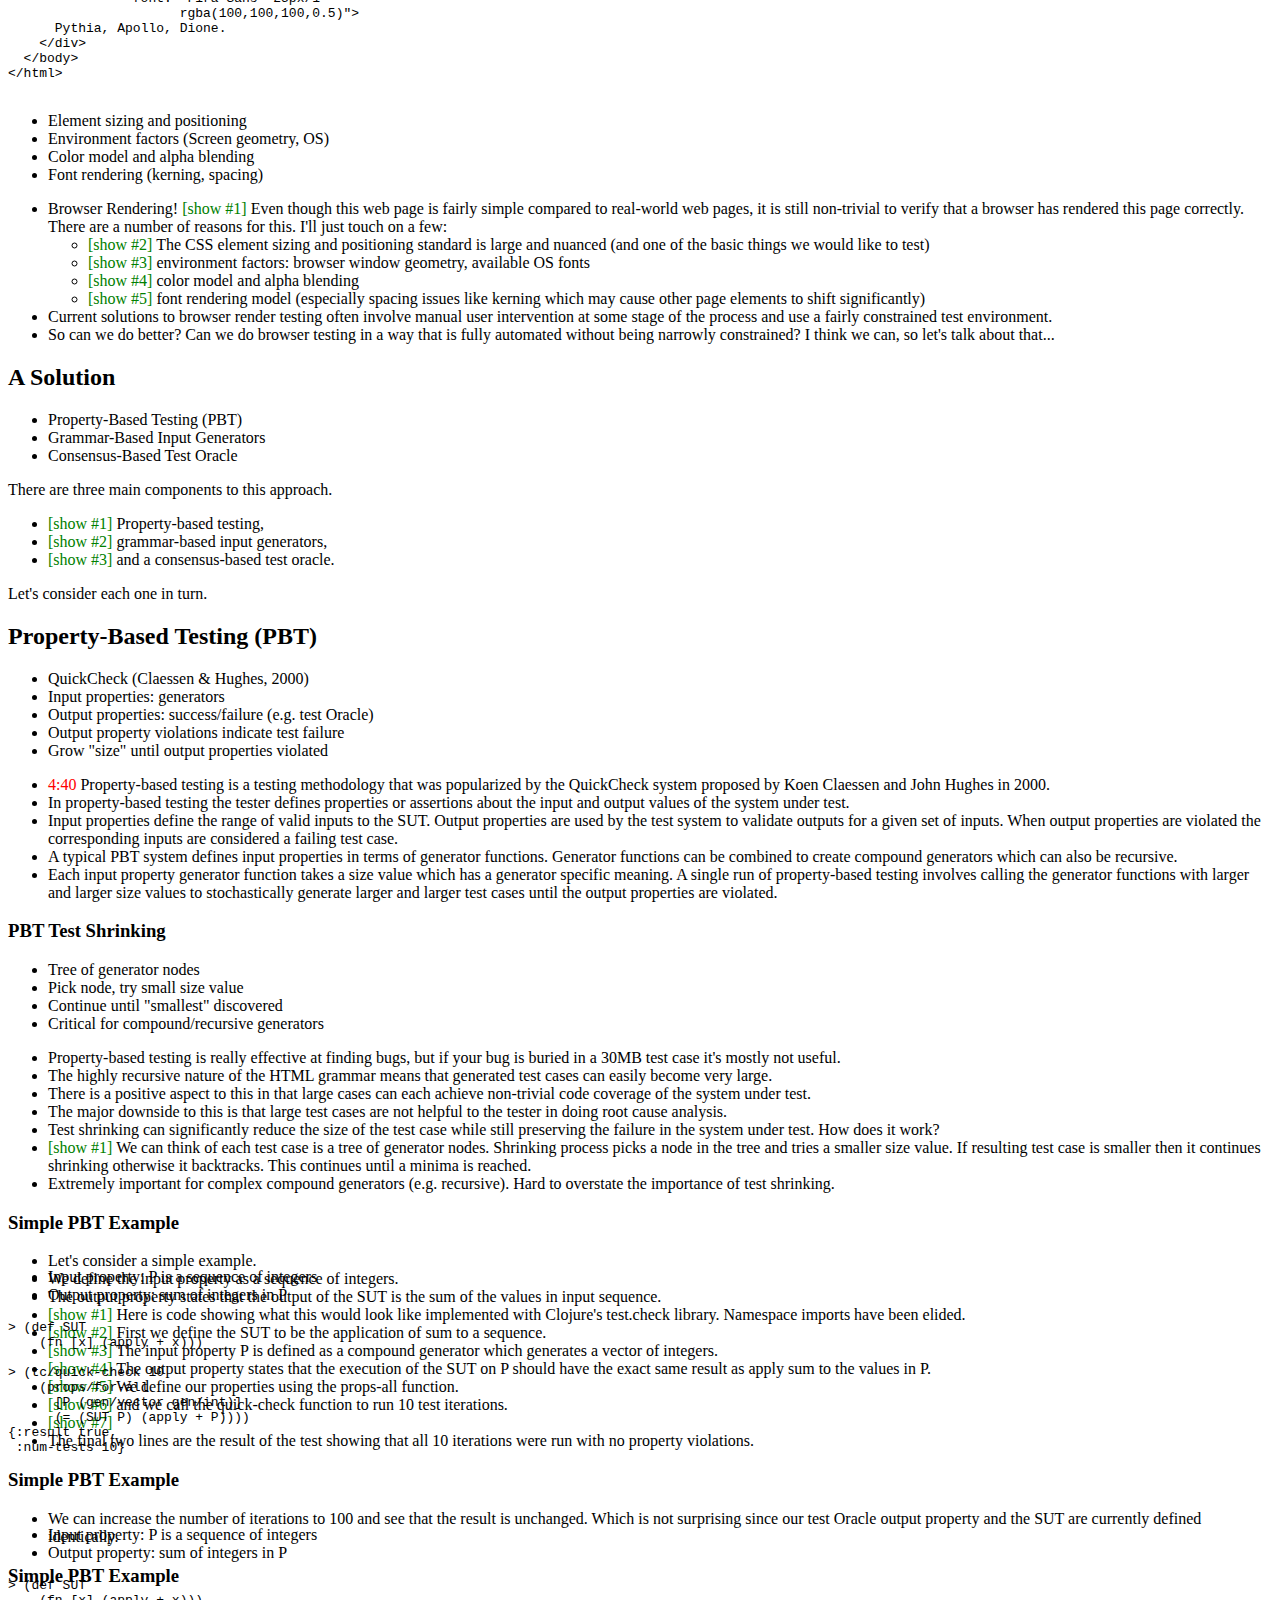
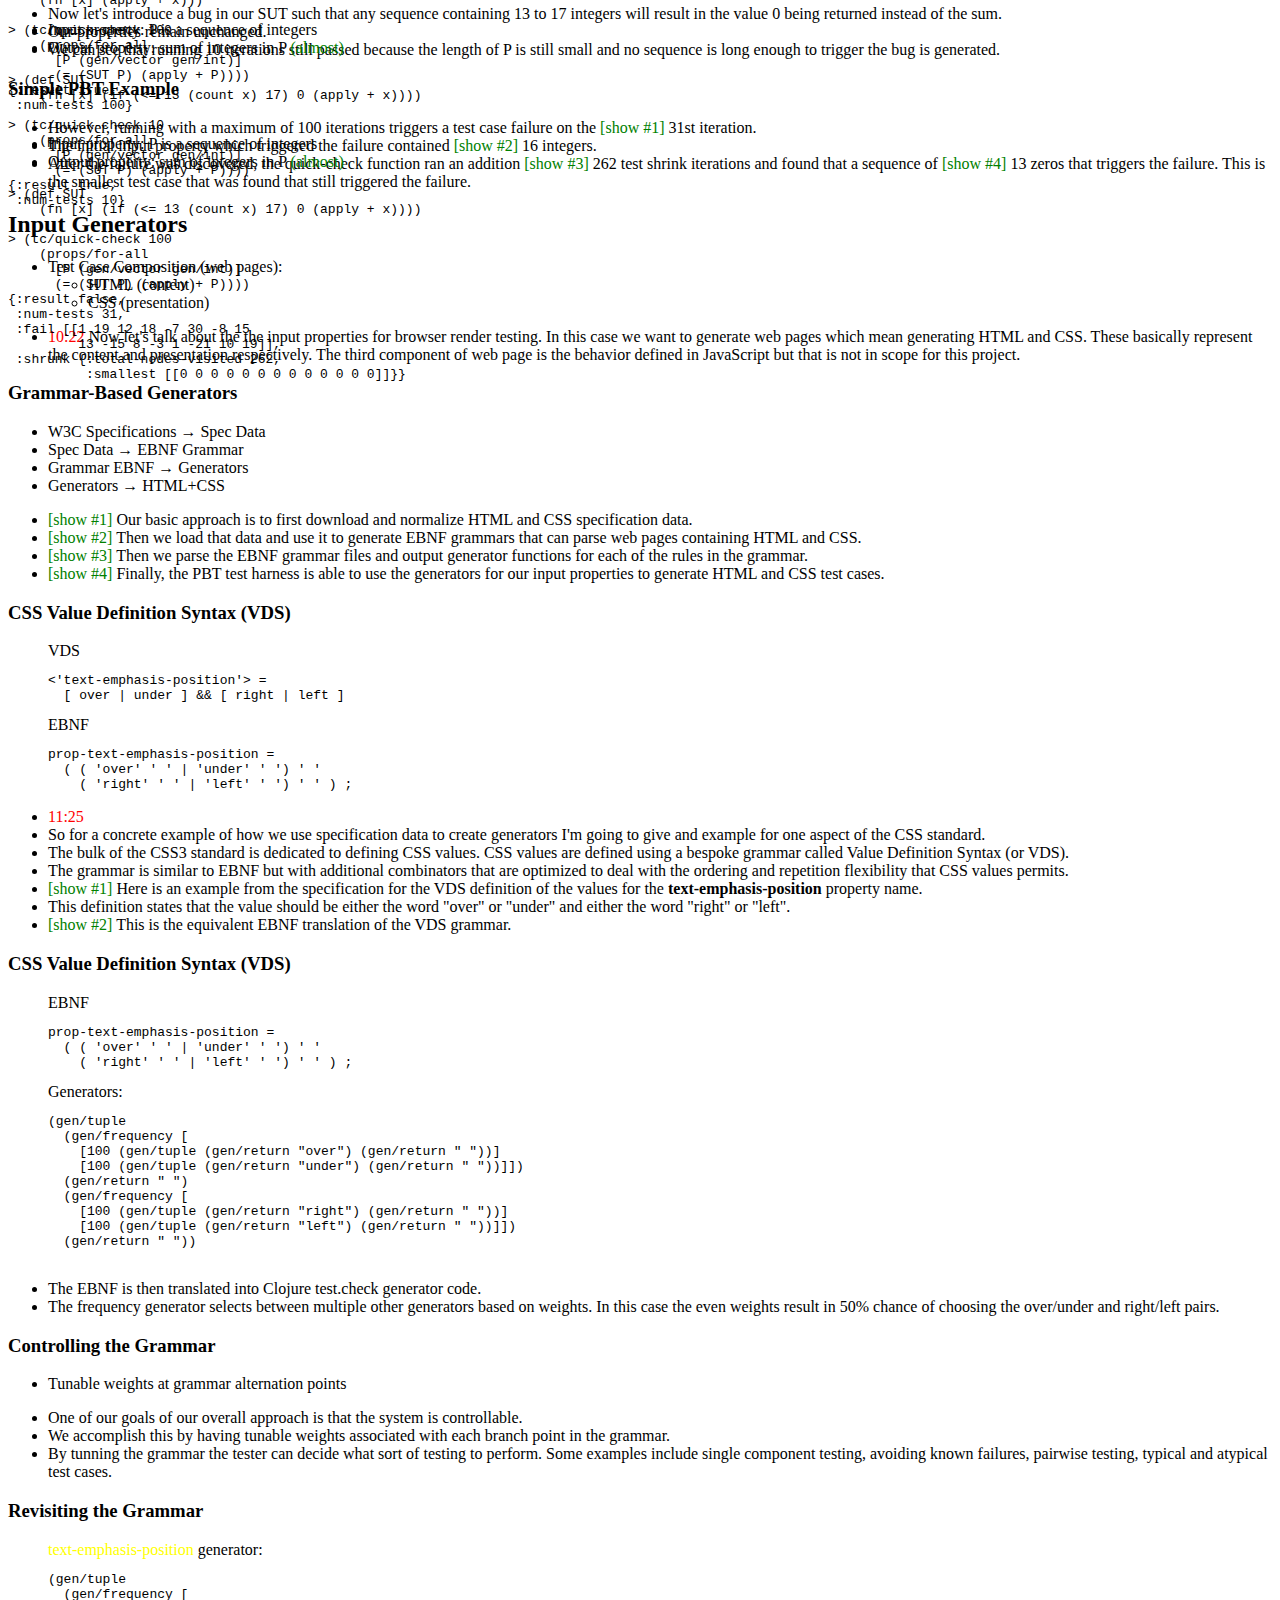
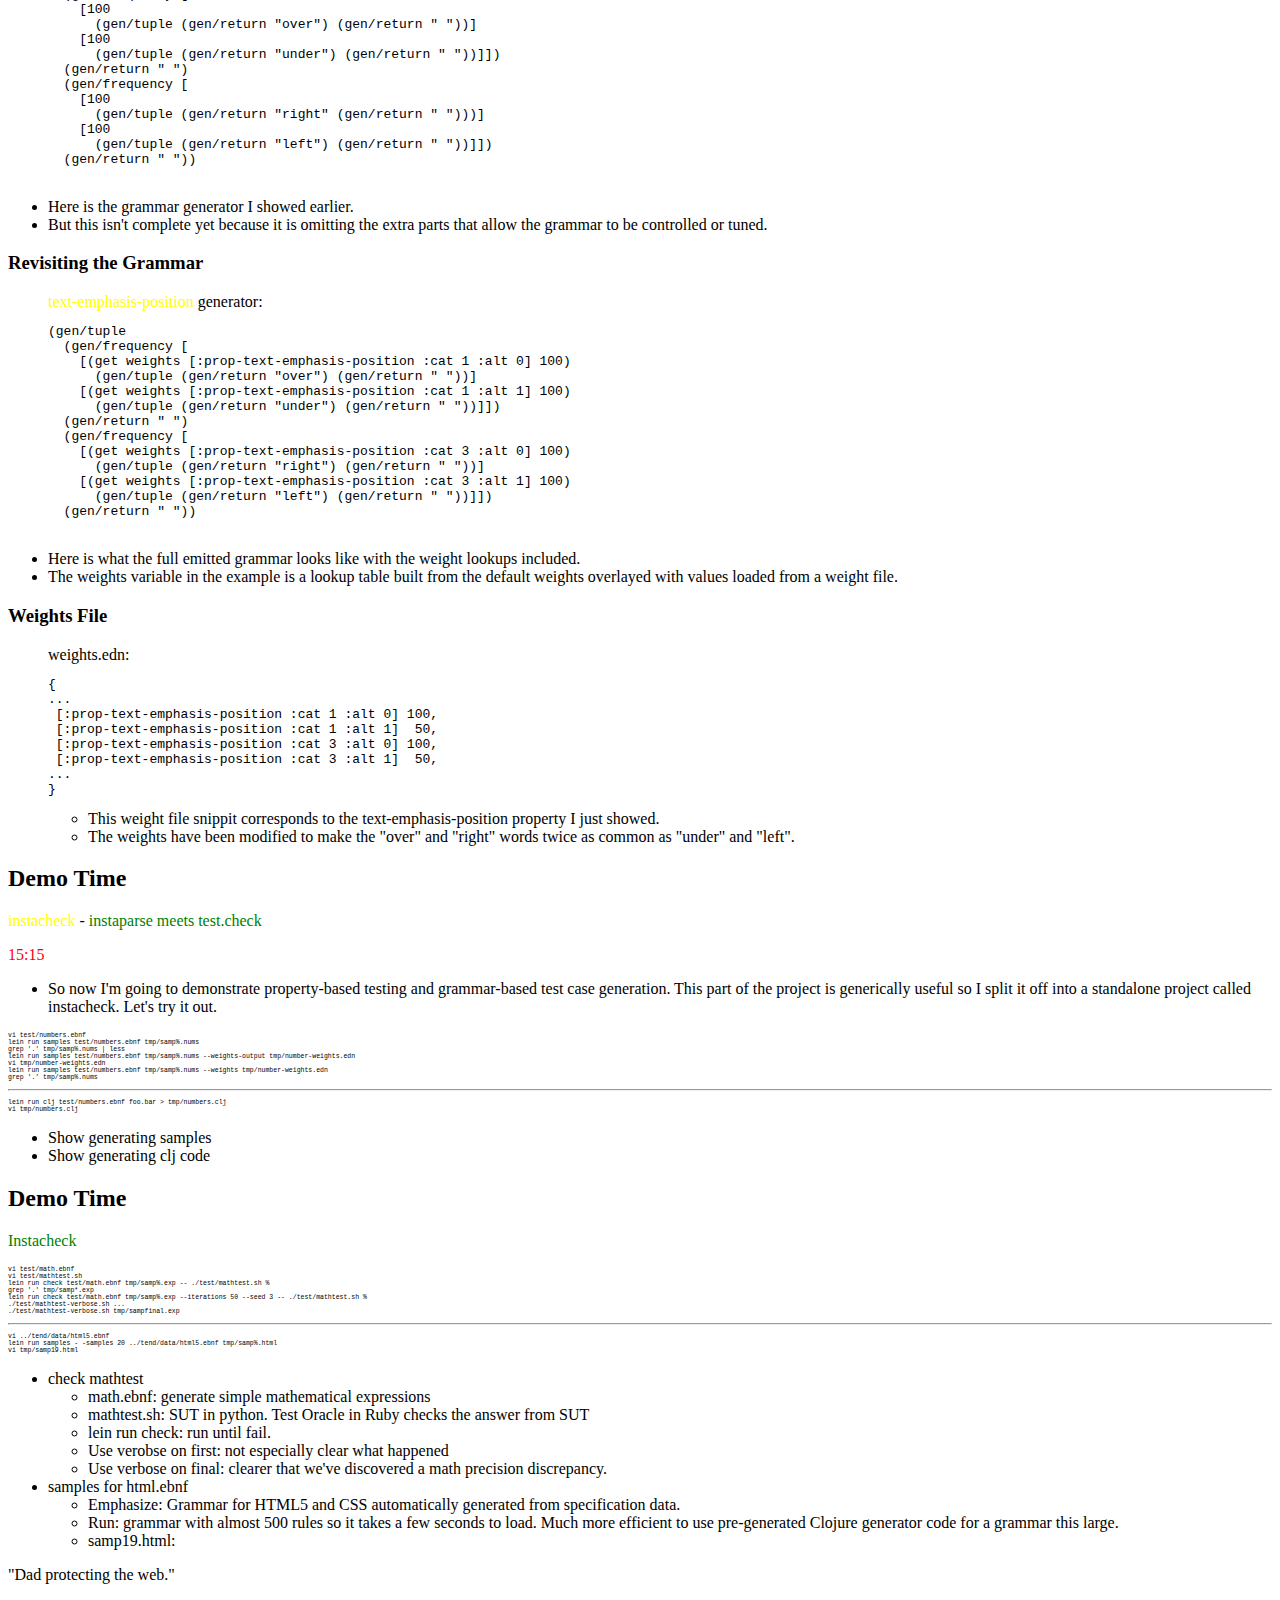
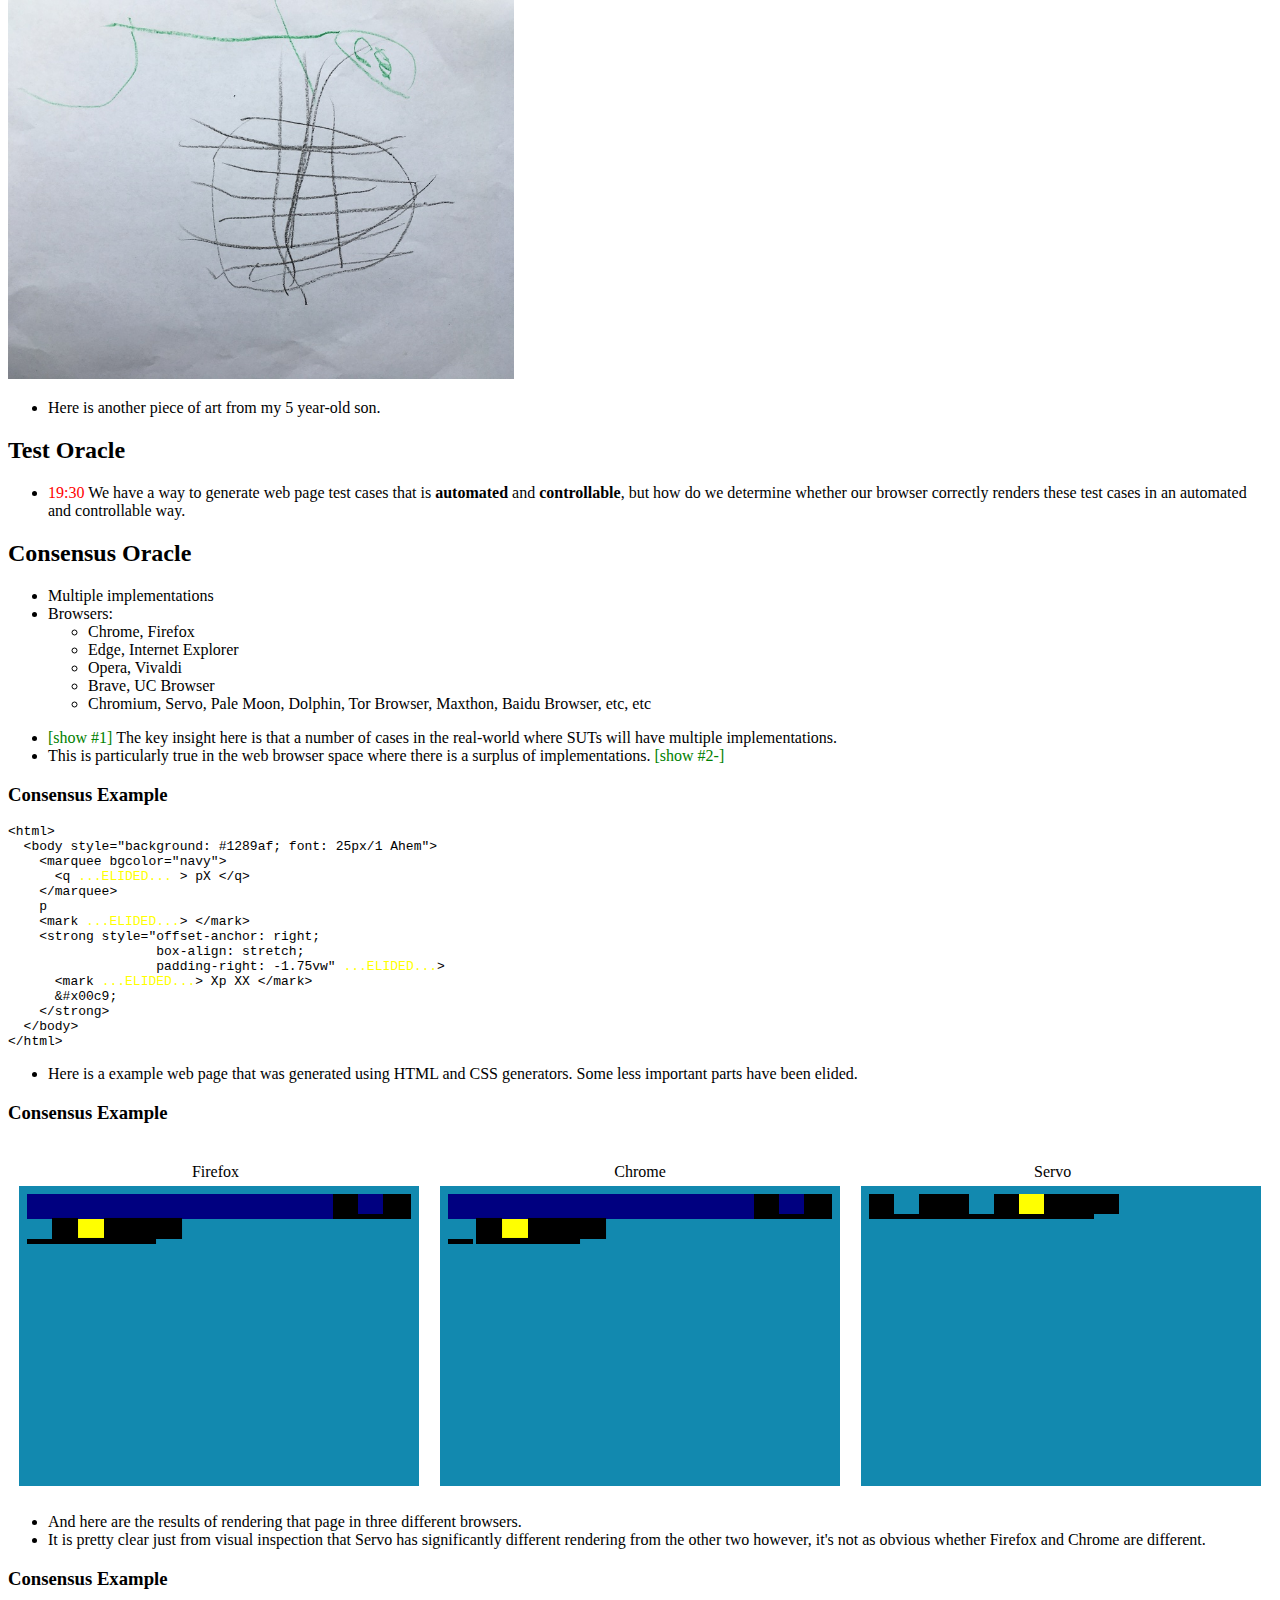
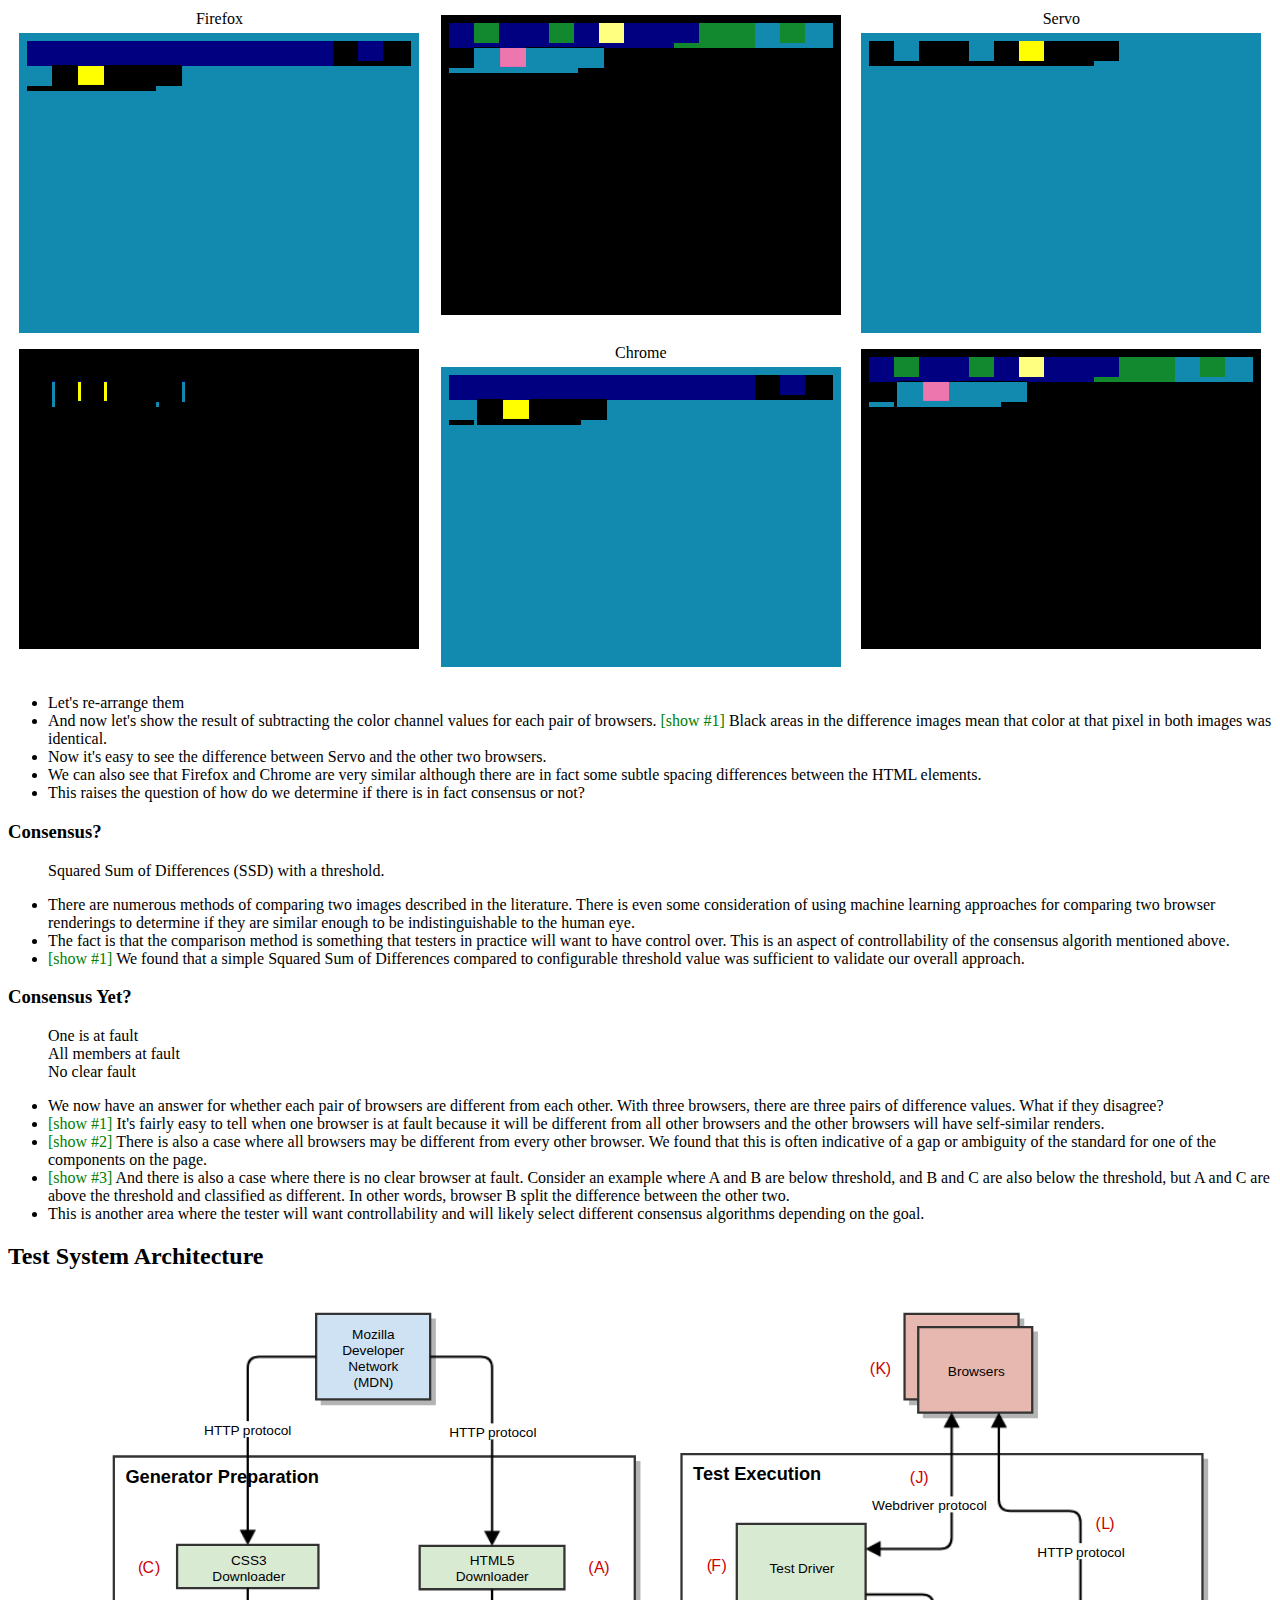
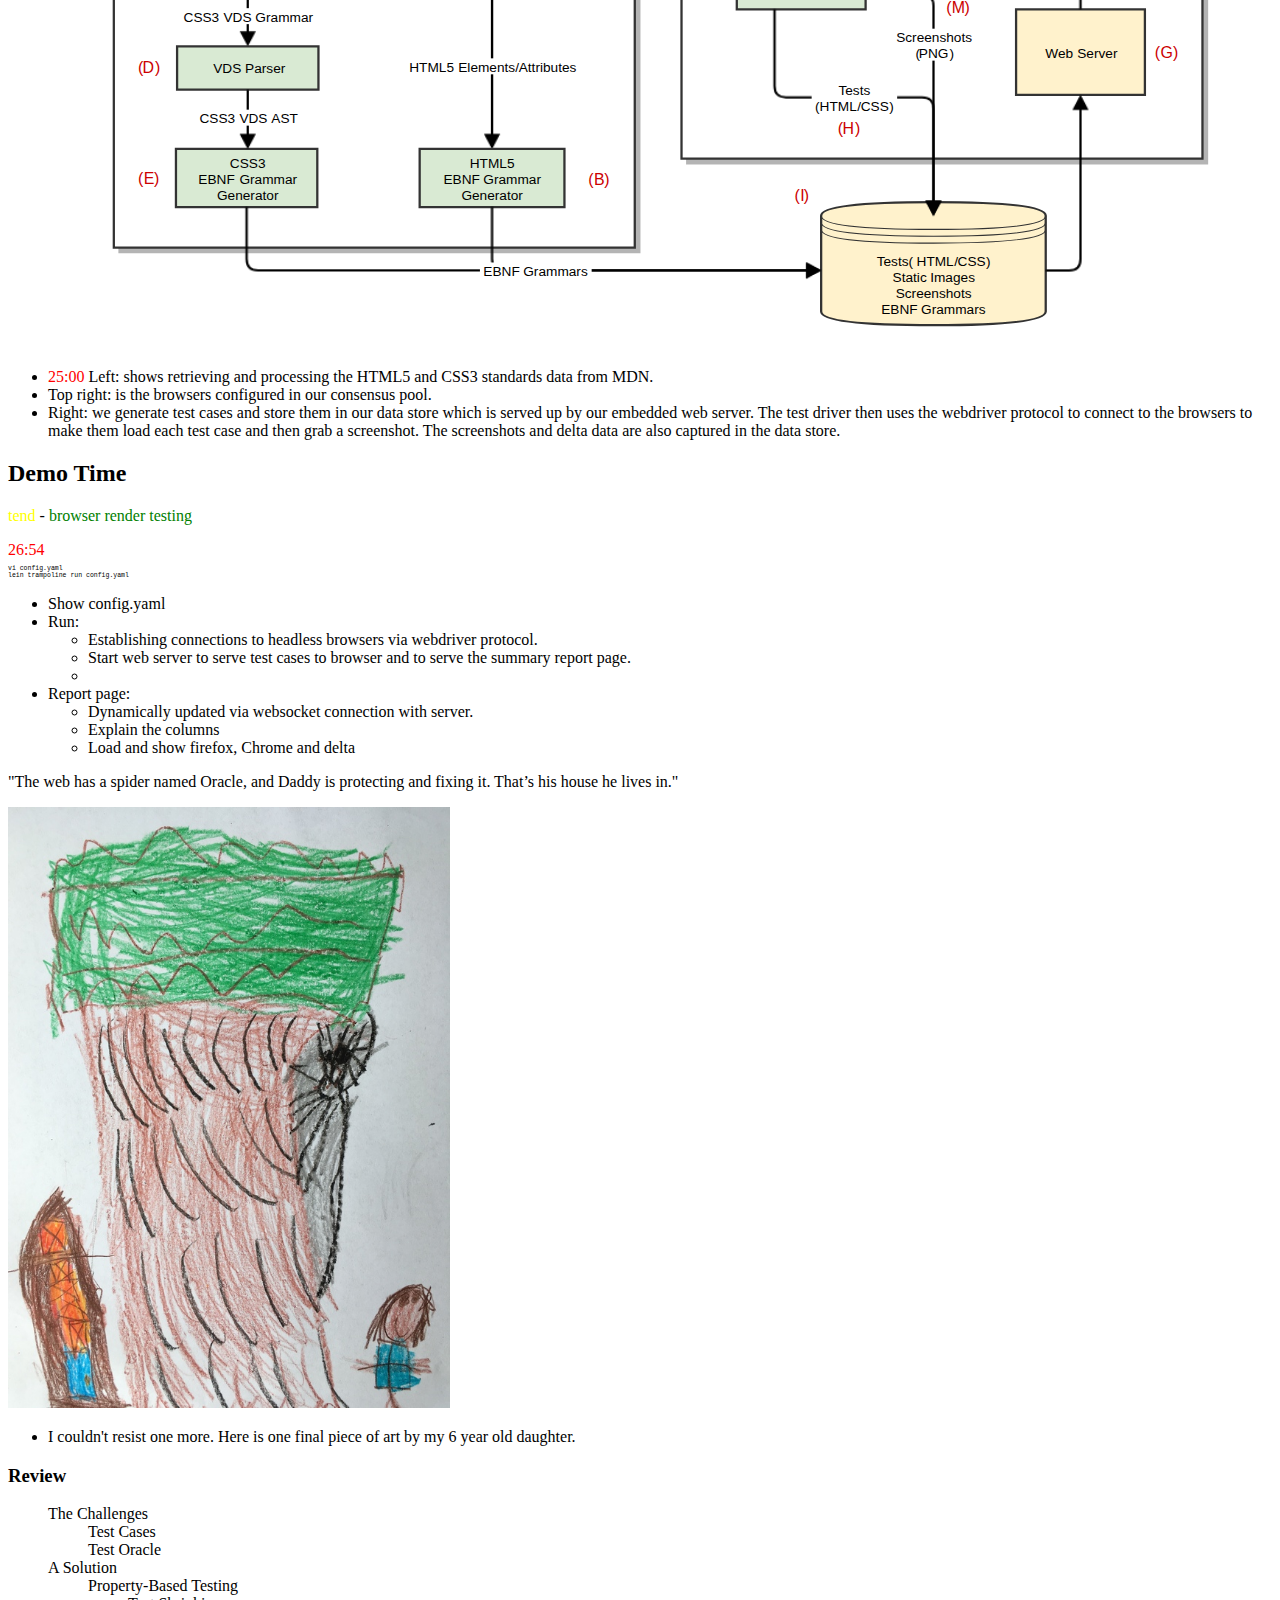
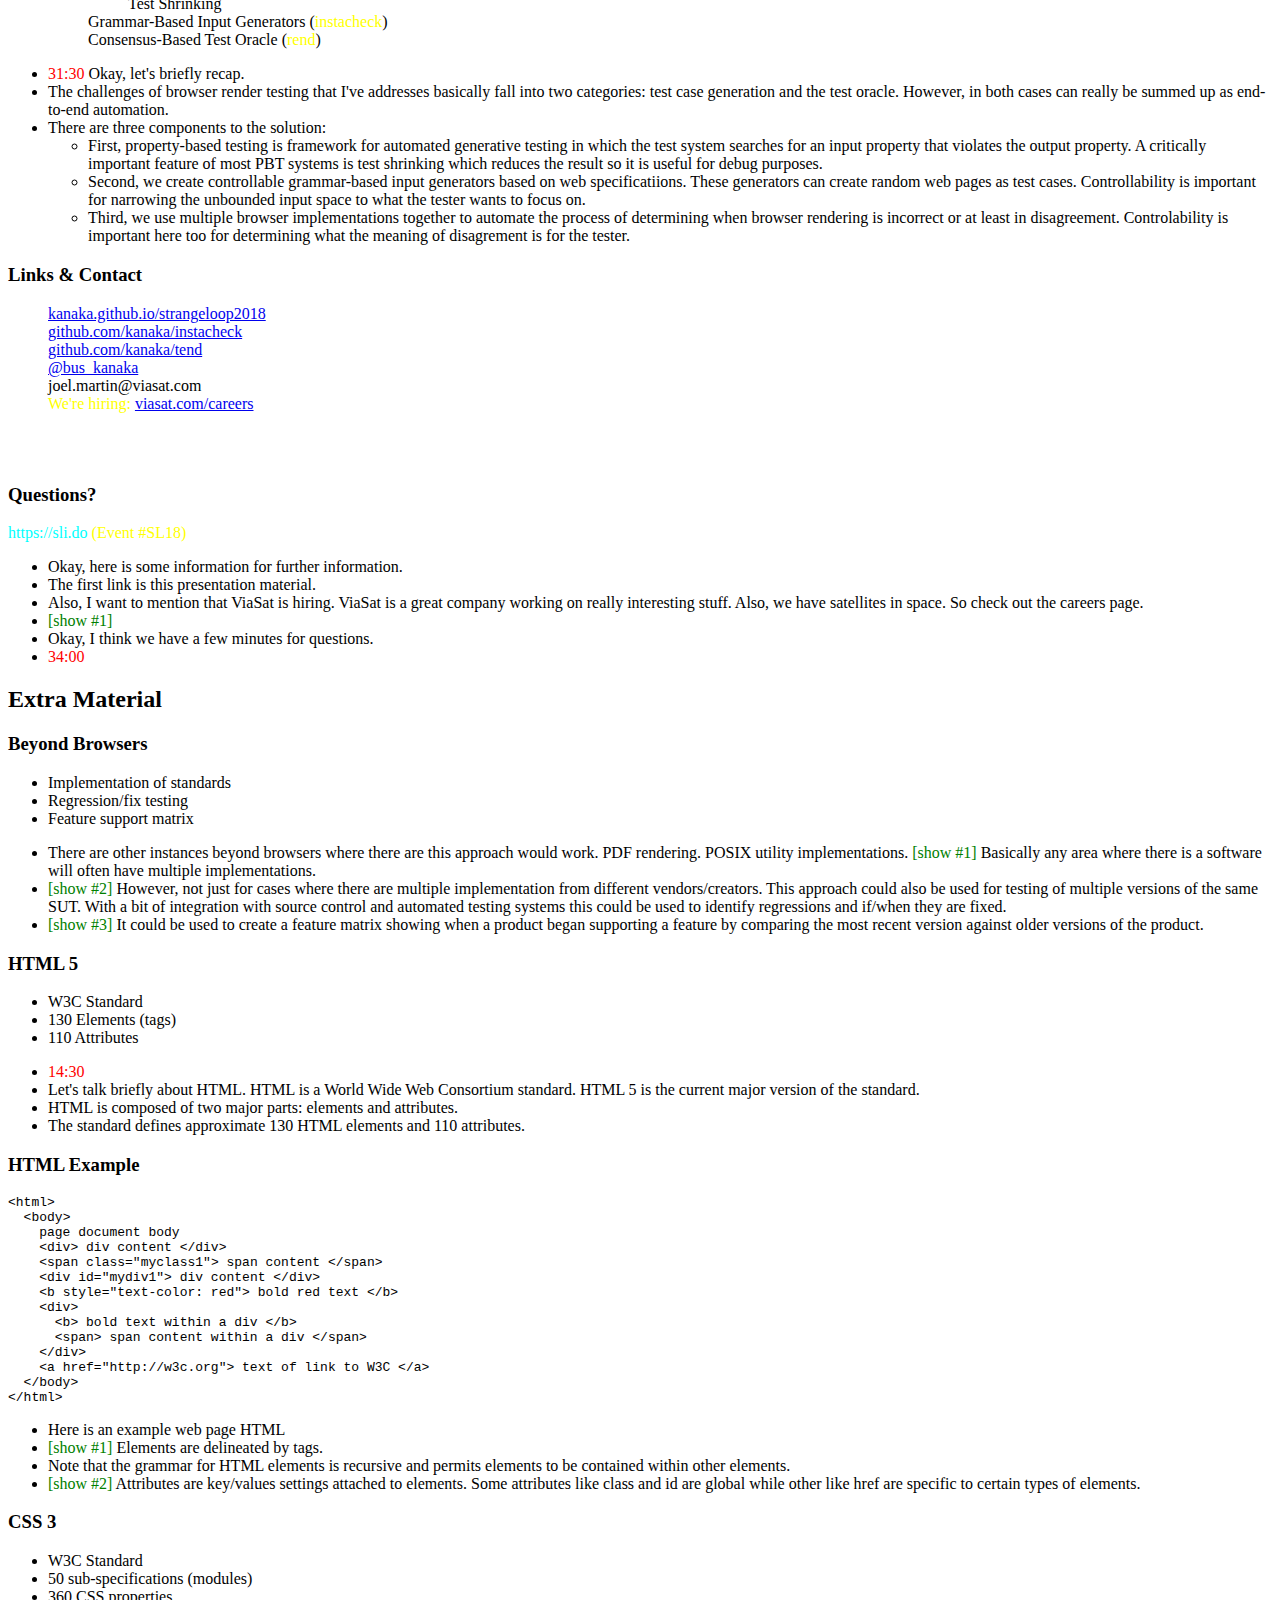
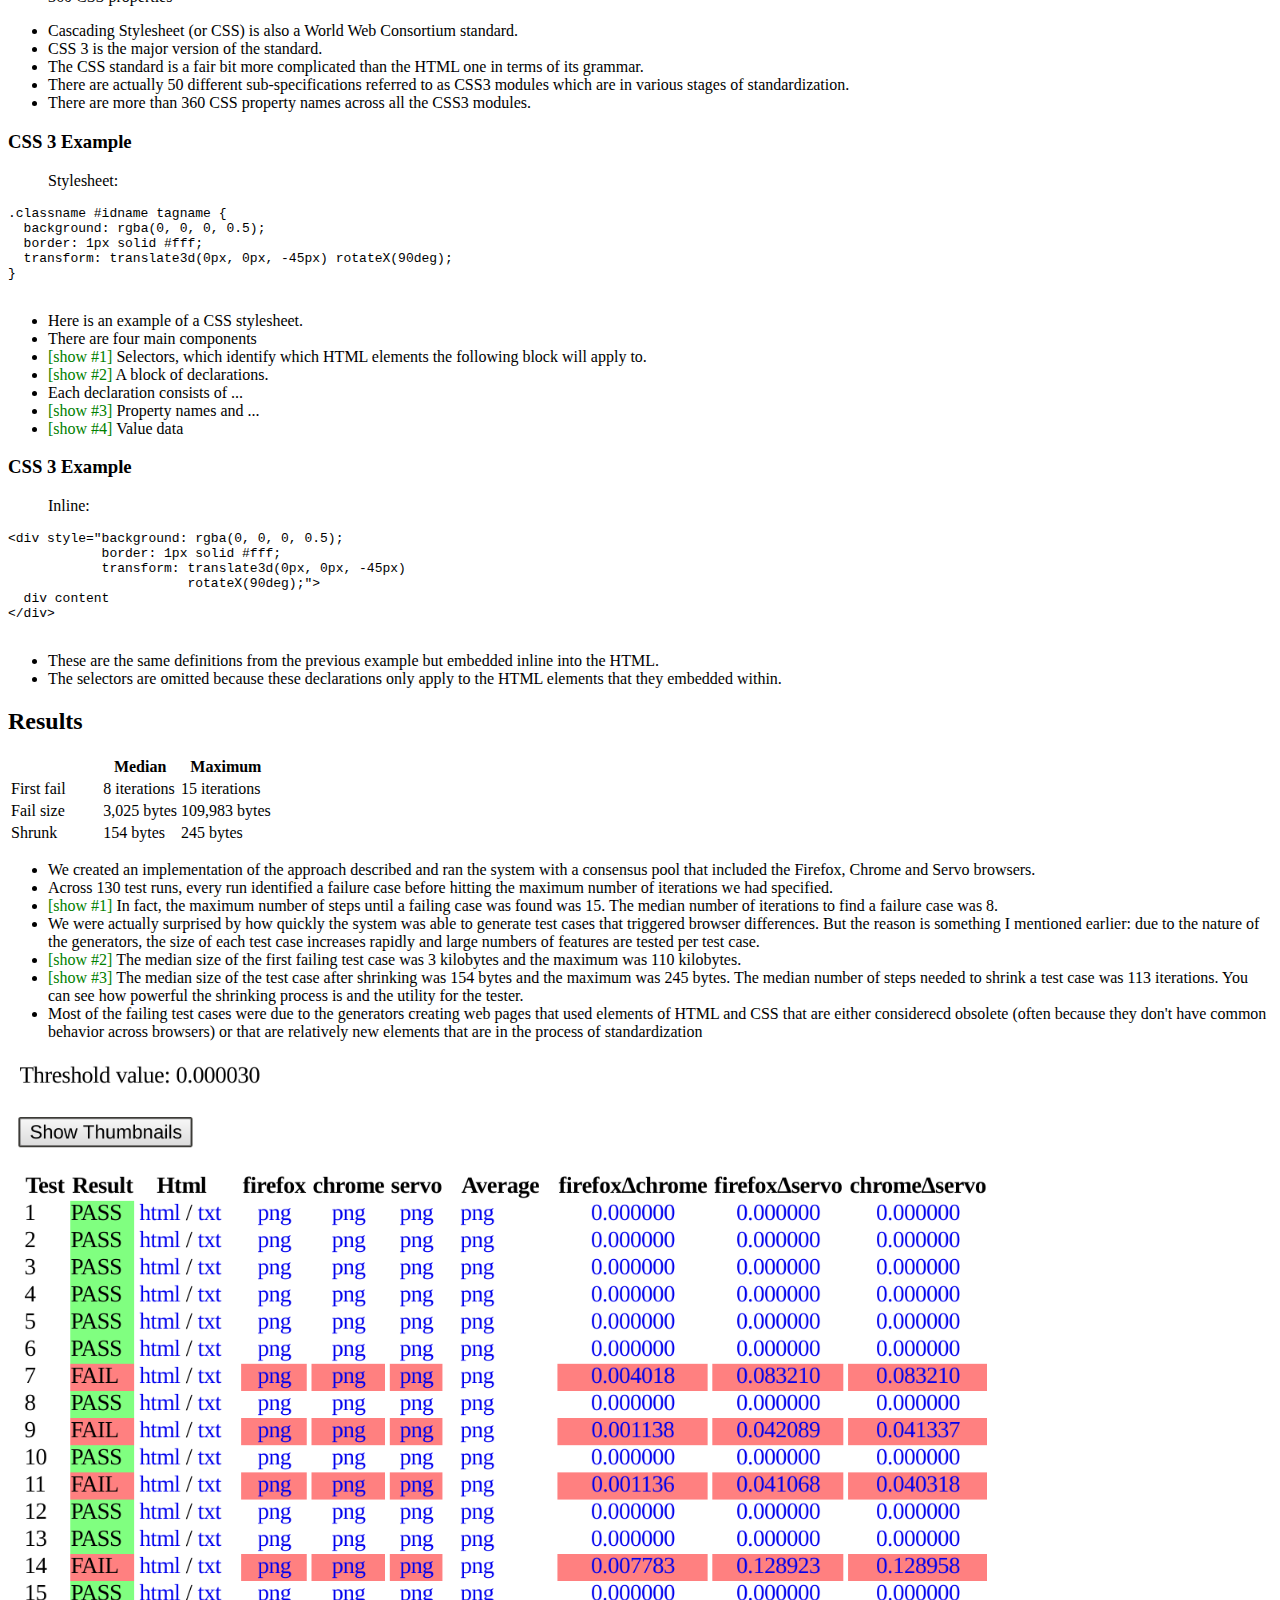
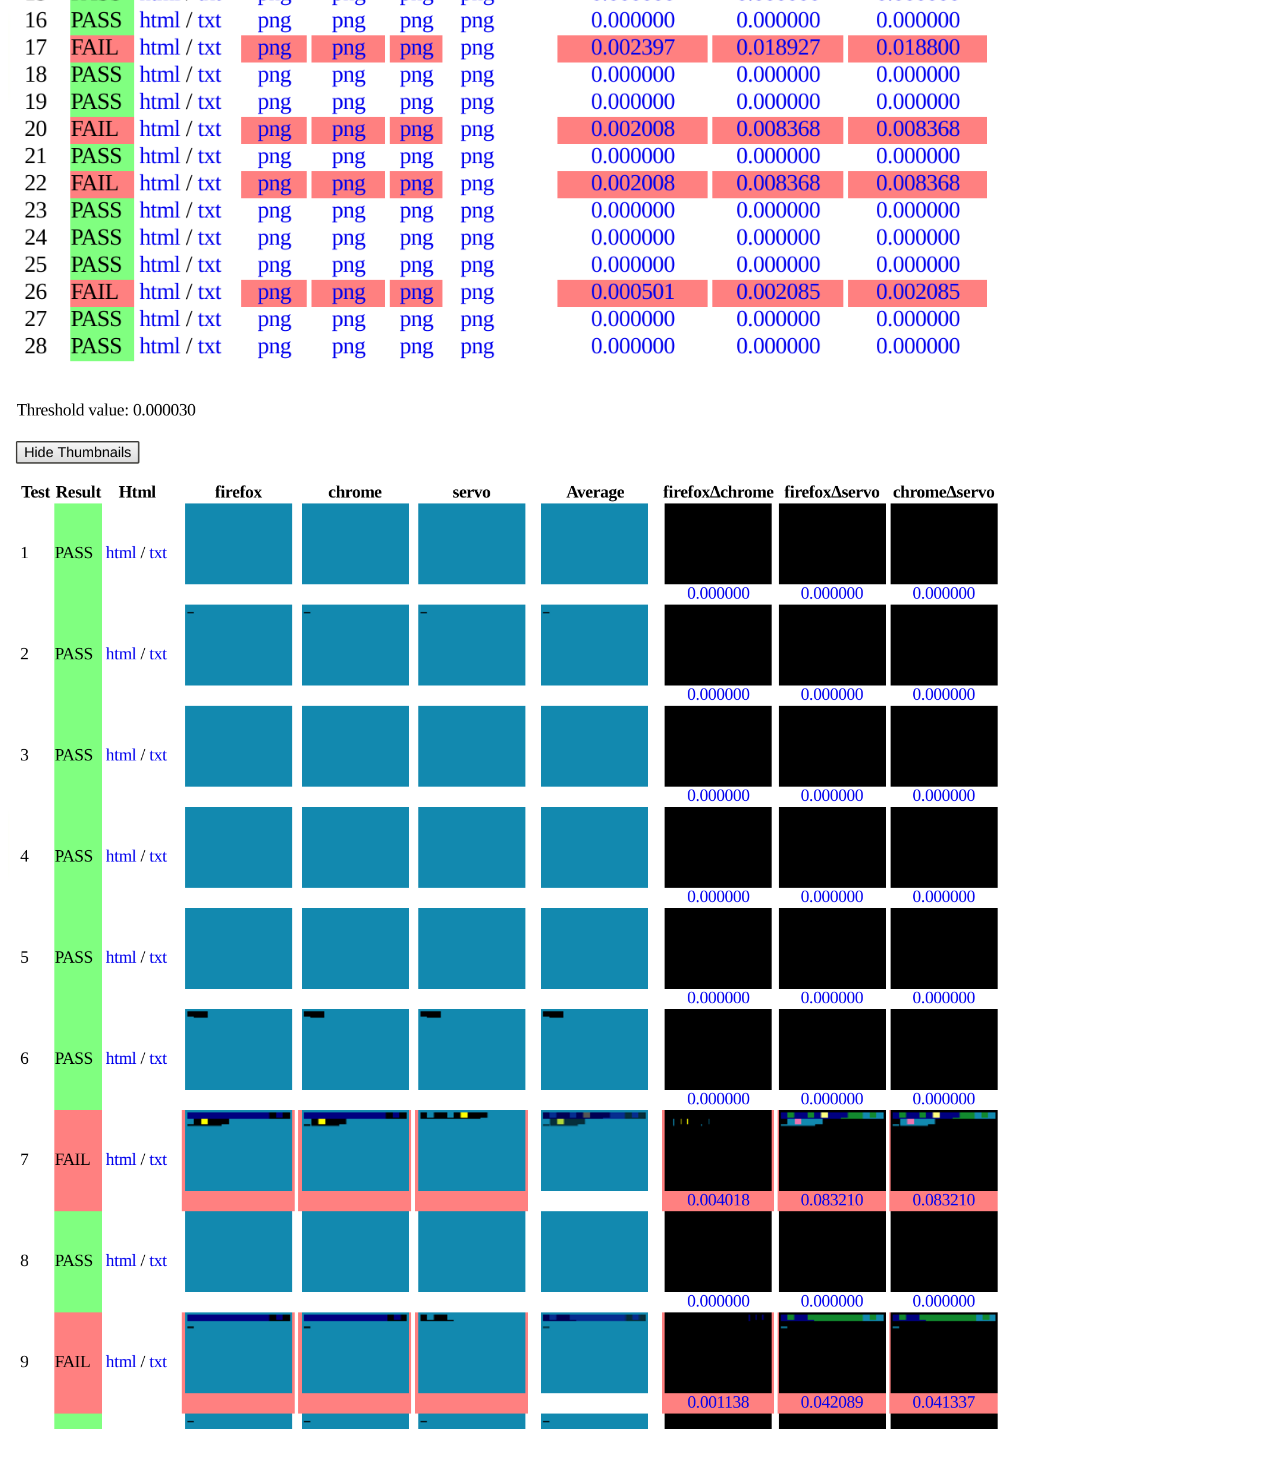
==== commit e3685870: "Add kids' artwork." ====
--- a/index.html
+++ b/index.html
@@ -81,51 +81,69 @@
           </aside>
         </section>
         <section>
-          <h2>Introduction</h2>
-          <div>
-            <span class="fragment" data-fragment-index=1><img src="4yr.png"></img></span>
-            <span class="fragment" data-fragment-index=2><img src="5yr.png"></img></span>
-            <span class="fragment" data-fragment-index=3><img src="6yr.png"></img></span>
-          </div>
-          <ul style="list-style: none">
-            <li class="fragment" data-fragment-index=4>Engineer at ViaSat
-            <li class="fragment" data-fragment-index=4>PhD Student at UTA
-            <li class="fragment" data-fragment-index=5><a href="https://github.com/novnc/noVNC">noVNC</a>
-            <li class="fragment" data-fragment-index=5><a href="https://github.com/kanaka/mal">mal / make-a-lisp</a>
-          </ul>
-          <aside class="notes">
-            <ul>
-              <li>Okay, so quick introduction. So I asked my kids to
-                do a drawing of what I do for a living.
-              <li><font color="green"> [show #1]</font>
-                So here is my four year old daughter.
-              <li><font color="green"> [show #2]</font>
-                So here is my five year old son.
-              <li><font color="green"> [show #3]</font>
-                So here is my six year old daughter.
-              <li>If only my day job was as interesting as in my kids'
-                imaginations.
-              <li><font color="green"> [show #4]</font>
-                I'm a Principal Software Engineer at ViaSat and I am
-                also a PhD candidate at the University of Texas,
-                Arlington.
-              <li><font color="green"> [show #5]</font>
-                I also started the noVNC and the make-a-lisp
-                projects.
-              <li>This presentation is derived from research that
-                I'm doing for my dissertation.
-              <li>The challenges and the solutions I'm going to
-                describe in this talk actually apply to a number of
-                different systems but I'm going to focus on testing of
-                browser rendering engines.
-              <li>As an aside, there is a lot of material that
-                I originally planned to cover in this talk that I had
-                to drop for timing reasons. So my goal with this talk
-                is to give you the foundation pieces and to pique your
-                interest so that you'll have a new tool in your
-                testing toolbox.  <li>With that said, let's jump in.
-            </ul>
-          </aside>
+          <section>
+            <h2>Introduction</h2>
+            <div>
+              <span class="fragment" data-fragment-index=1><img src="imgs/4yr.jpg" width=30% style="transform: rotate(-10deg)"></img></span>
+              <span class="fragment" data-fragment-index=2><img src="imgs/5yr.jpg" width=30% style="transform: rotate(0deg)"></img></span>
+              <span class="fragment" data-fragment-index=3><img src="imgs/6yr.jpg" width=30% style="transform: rotate(10deg)"></img></span>
+            </div>
+            <aside class="notes">
+              <ul>
+                <li>Okay, so quick introduction. So I asked my kids to
+                  do a drawing of what I do for my job.
+                <li><font color="green"> [show #1]</font>
+                  This is my 4 year old daughter's take. This is her
+                  in green sitting on my knee while I sit at my
+                  computer.
+                <li><font color="green"> [show #2]</font>
+                  Here's my 5 year old son's interpretation. Here I am
+                  with my headphone's on typing at my computer.
+                  I especially like what look like binary on the
+                  screen. Although I actually rarely have binary on
+                  screen to be honest.
+                <li><font color="green"> [show #3]</font>
+                  Finally, my 6 year old daughter has decided that my
+                  job is to sit at our coffee table and build legos
+                  with my three kids.
+                <li>Well, I certainly wish I could play legos with
+                  them all day.
+              </ul>
+            </aside>
+          </section>
+          <section>
+            <h2>Introduction <font color="green">part 2</font></h2>
+            <ul style="list-style: none">
+              <li class="fragment" data-fragment-index=4>Engineer at ViaSat
+              <li class="fragment" data-fragment-index=4>PhD Student at UTA
+              <li class="fragment" data-fragment-index=5><a href="https://github.com/novnc/noVNC">noVNC</a>
+              <li class="fragment" data-fragment-index=5><a href="https://github.com/kanaka/mal">mal / make-a-lisp</a>
+            </ul>
+            <aside class="notes">
+              <ul>
+                <li>But here's a different take...
+                <li><font color="green"> [show #4]</font>
+                  I'm a Principal Software Engineer at ViaSat and I am
+                  also a PhD candidate at the University of Texas,
+                  Arlington.
+                <li><font color="green"> [show #5]</font>
+                  I also started the noVNC and the make-a-lisp
+                  projects.
+                <li>This presentation is derived from research that
+                  I'm doing for my dissertation.
+                <li>The challenges and the solutions I'm going to
+                  describe in this talk actually apply to a number of
+                  different systems but I'm going to focus on testing of
+                  browser rendering engines.
+                <li>As an aside, there is a lot of material that
+                  I originally planned to cover in this talk that I had
+                  to drop for timing reasons. So my goal with this talk
+                  is to give you the foundation pieces and to pique your
+                  interest so that you'll have a new tool in your
+                  testing toolbox.  <li>With that said, let's jump in.
+              </ul>
+            </aside>
+          </section>
         </section>
         <section>
           <section>
@@ -150,7 +168,7 @@
                   The second challenge is that some systems are hard
                   to verify. The magic box that tells you whether your
                   system under test is functioning correctly or not is
-                  the Test Oracle. 
+                  the Test Oracle.
                 <li>
                   If we want to have fully automated testing, both the
                   generation of test cases and the test oracle will
@@ -166,7 +184,7 @@
                   for which the process of determining the correct
                   output based on a given input has a similar order of
                   complexity to the system under test itself.
-                  
+
                   This is the Test Oracle Problem. Our paper proposes
                   an approach to address this problem in the context
                   of web browser render testing.
@@ -215,9 +233,9 @@
                       basic things we would like to test)
                     <li><font color="green">[show #3]</font>
                       environment factors: browser window geometry,
-                      available OS fonts 
+                      available OS fonts
                     <li><font color="green">[show #4]</font>
-                      color model and alpha blending 
+                      color model and alpha blending
                     <li><font color="green">[show #5]</font>
                       font rendering model (especially spacing
                       issues like kerning which may cause other page
@@ -534,7 +552,7 @@
                       domains to focus on.
                   </ul>
                 -->
-              </ul> 
+              </ul>
             </aside>
           </section>
           <section>
@@ -562,7 +580,7 @@
                   Finally, the PBT test harness is able to use the
                   generators for our input properties to generate HTML
                   and CSS test cases.
-              </ul> 
+              </ul>
             </aside>
           </section>
           <section>
@@ -795,7 +813,7 @@
 lein run clj test/numbers.ebnf foo.bar &gt; tmp/numbers.clj
 vi tmp/numbers.clj</pre>
               <ul>
-                <li>Show generating samples 
+                <li>Show generating samples
                 <li>Show generating clj code
               </ul>
           </section>
@@ -823,7 +841,7 @@
                       expressions
                     <li>mathtest.sh: SUT in python. Test Oracle in
                       Ruby checks the answer from SUT
-                    <li>lein run check: run until fail. 
+                    <li>lein run check: run until fail.
                     <li>Use verobse on first: not especially clear
                       what happened
                     <li>Use verbose on final: clearer that we've
@@ -841,7 +859,18 @@
                   </ul>
               </ul>
           </section>
+          <section>
+            <p>"Dad protecting the web."</p>
+            <span><img src="imgs/5yr2.jpg" width=40%></img></span>
+            <aside class="notes">
+              <ul>
+                <li>Here is another piece of art from my 5 year-old
+                  son.
+              </ul>
+            </aside>
+          </section>
         </section>
+
         <section>
           <section>
             <h2>Test Oracle</h2>
@@ -875,7 +904,7 @@
                       important I'll have to descirbe how the test
                       Oracle works.
                 -->
-              </ul> 
+              </ul>
             </aside>
           </section>
           <section>
@@ -900,7 +929,7 @@
                 <li>This is particularly true in the web browser space
                   where there is a surplus of implementations.
                   <font color="green">[show #2-]</font>
-              </ul> 
+              </ul>
             </aside>
           </section>
           <section>
@@ -1119,7 +1148,7 @@
                   <li>Establishing connections to headless browsers
                     via webdriver protocol.
                   <li>Start web server to serve test cases to browser
-                    and to serve the summary report page. 
+                    and to serve the summary report page.
                   <li>
                 </ul>
               <li>Report page:
@@ -1129,6 +1158,18 @@
                   <li>Load and show firefox, Chrome and delta
                 <ul>
               </ul>
+          </section>
+          <section>
+            <p>"The web has a spider named Oracle, and Daddy is
+            protecting and fixing it. That’s his house he lives
+            in."</p>
+            <span><img src="imgs/6yr2.jpg" width=35%></img></span>
+            <aside class="notes">
+              <ul>
+                <li>I couldn't resist one more. Here is one final
+                  piece of art by my 6 year old daughter.
+              </ul>
+            </aside>
           </section>
         </section>
         <section>
@@ -1211,7 +1252,7 @@
               <li><font color="green">[show #1]</font>
               <li>Okay, I think we have a few minutes for questions.
               <li><font color="red">34:00</font>
-            </ul> 
+            </ul>
           </aside>
         </section>
         <section>
@@ -1266,7 +1307,7 @@
                   attributes.
                 <li>The standard defines approximate 130 HTML elements
                   and 110 attributes.
-              </ul> 
+              </ul>
             </aside>
           </section>
           <section>
@@ -1298,7 +1339,7 @@
                   elements. Some attributes like class and id are
                   global while other like href are specific to certain
                   types of elements.
-              </ul> 
+              </ul>
             </aside>
           </section>
           <section>
@@ -1429,8 +1470,8 @@
                   HTML and CSS that are either considerecd obsolete
                   (often because they don't have common behavior
                   across browsers) or that are relatively new elements
-                  that are in the process of standardization 
-              </ul> 
+                  that are in the process of standardization
+              </ul>
             </aside>
           </section>
           <section>
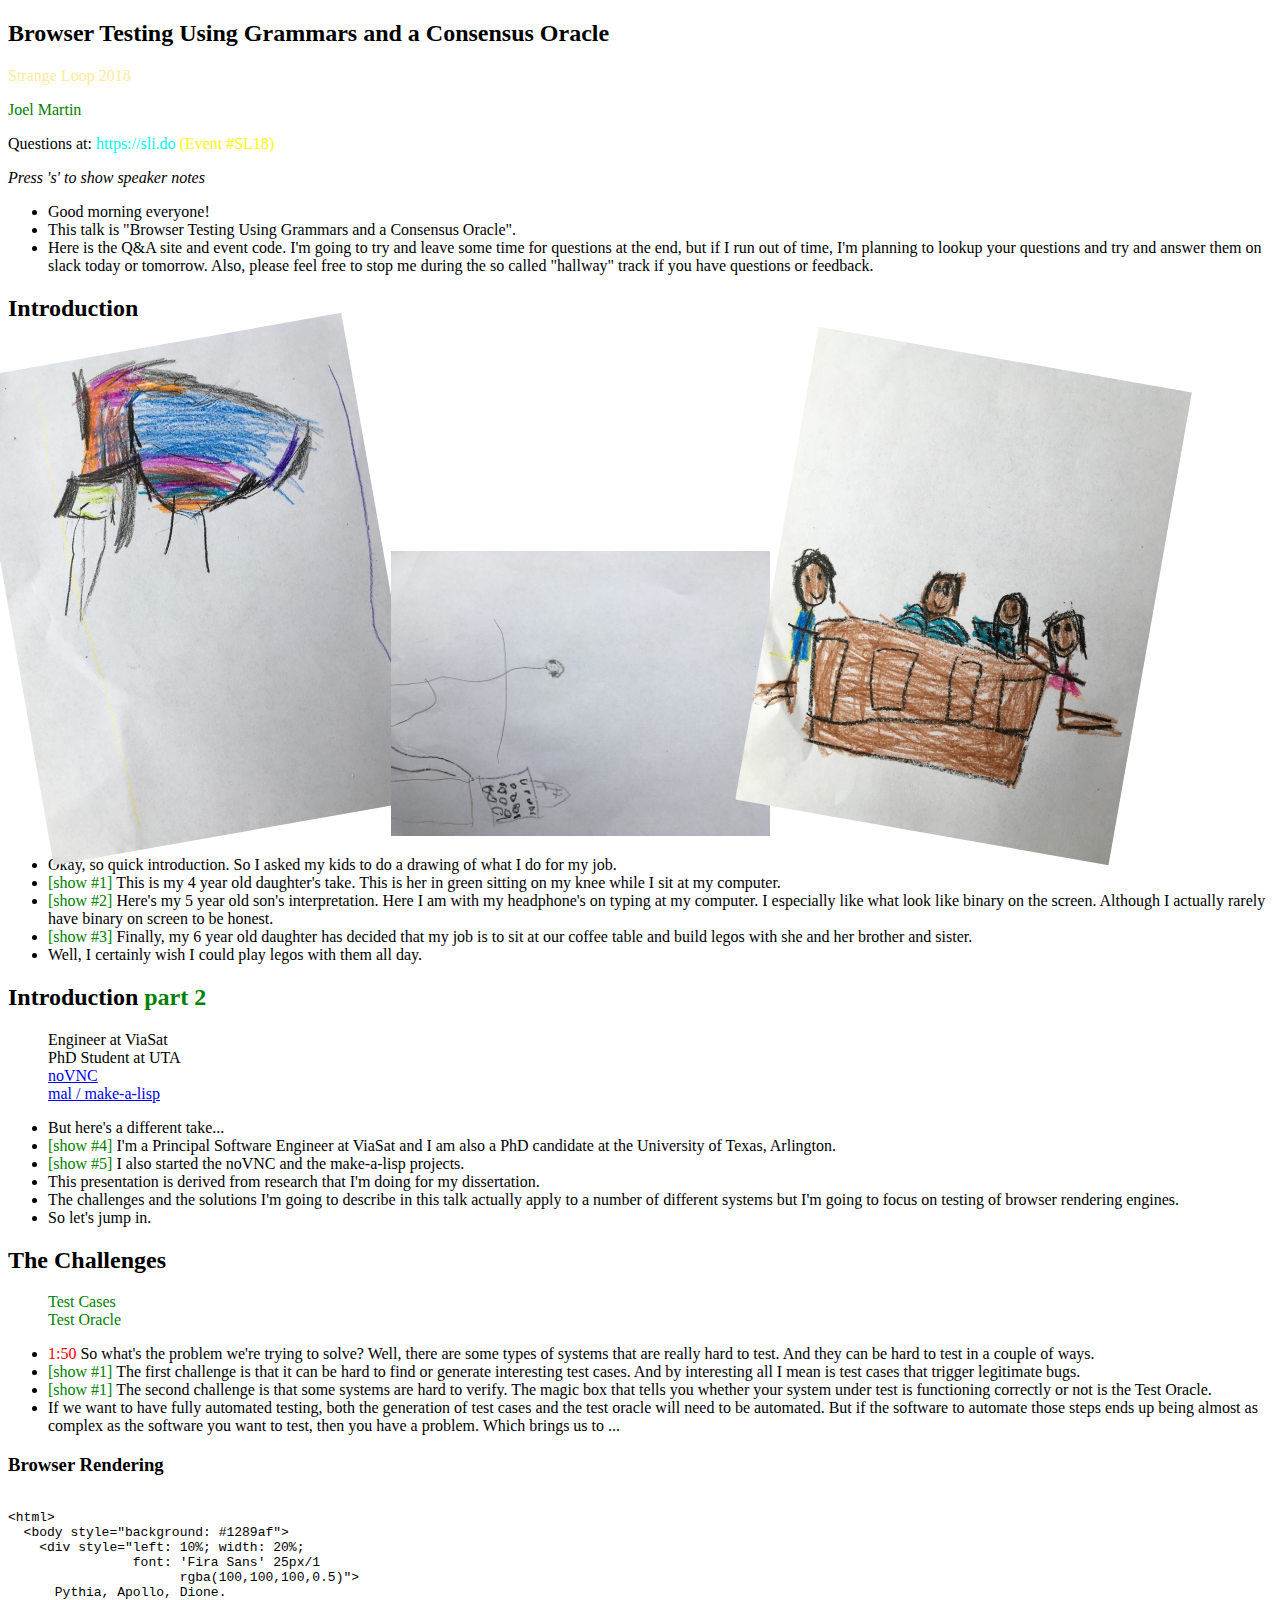
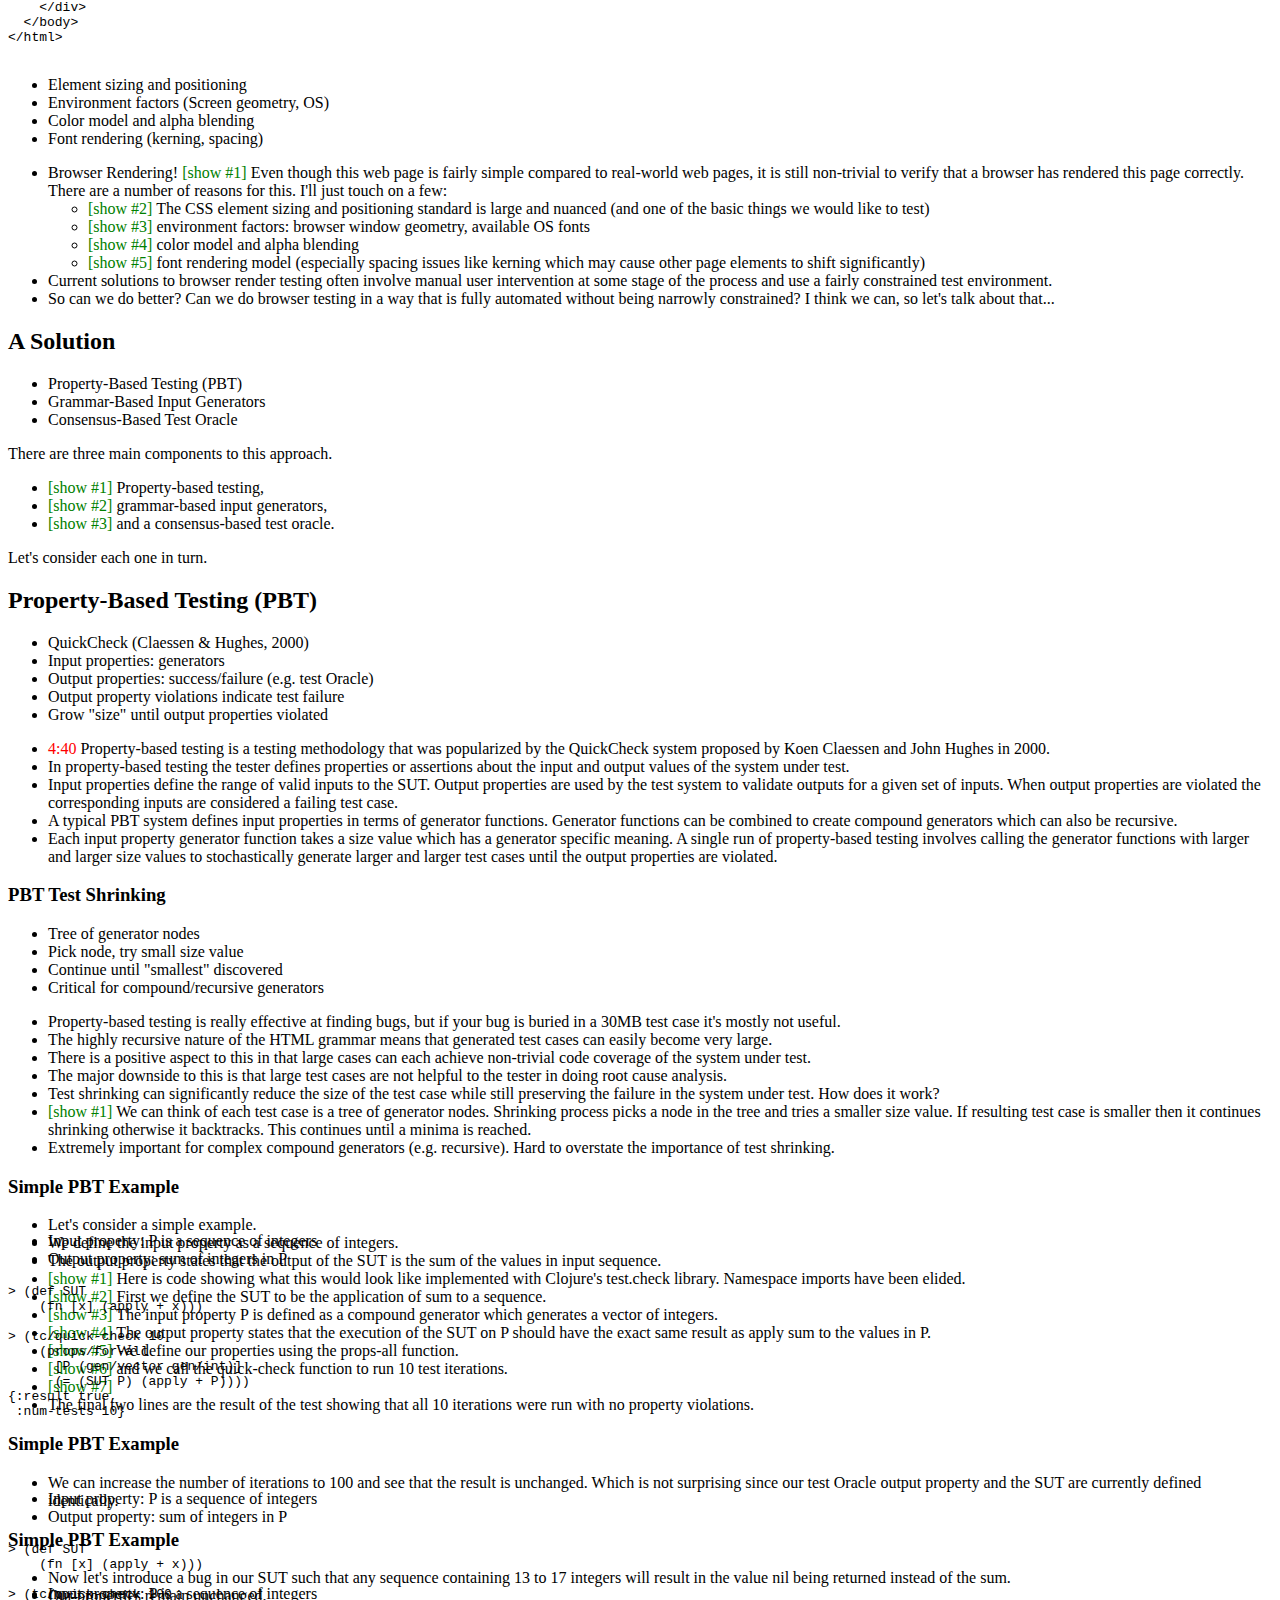
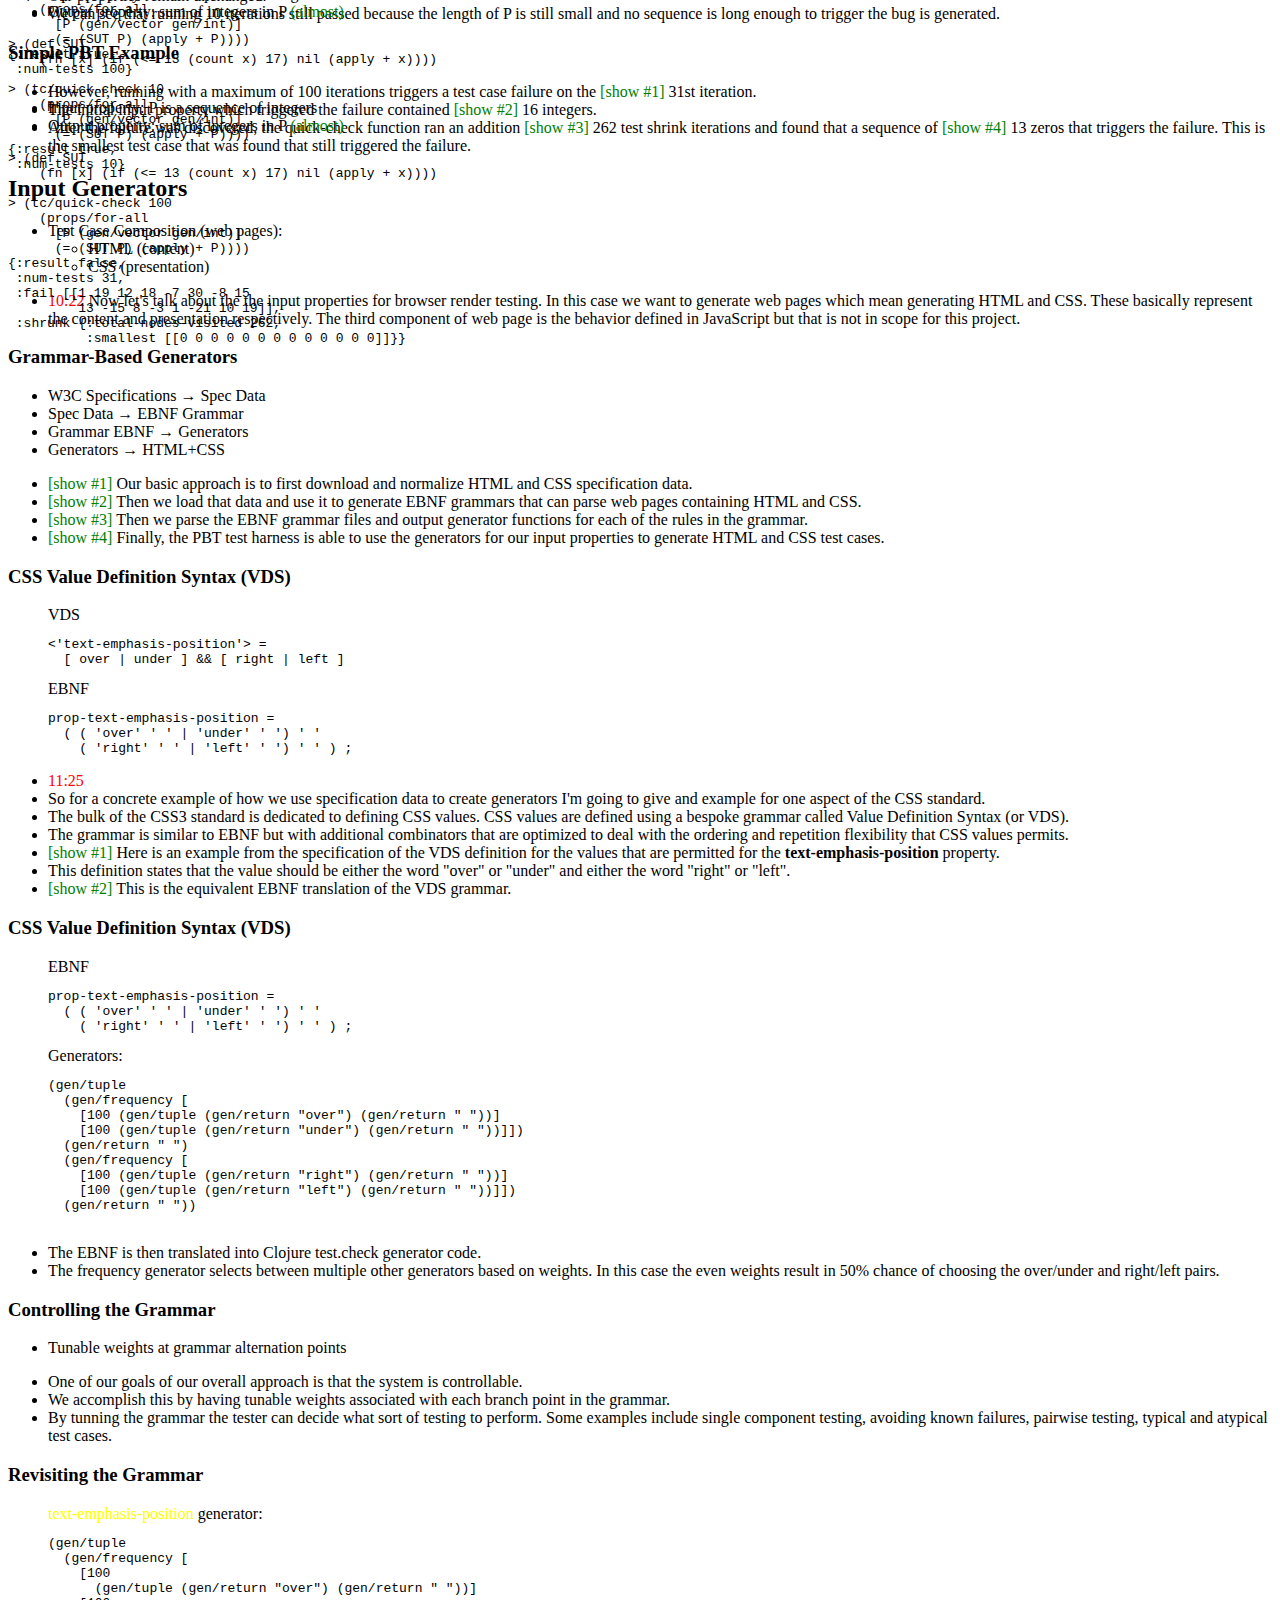
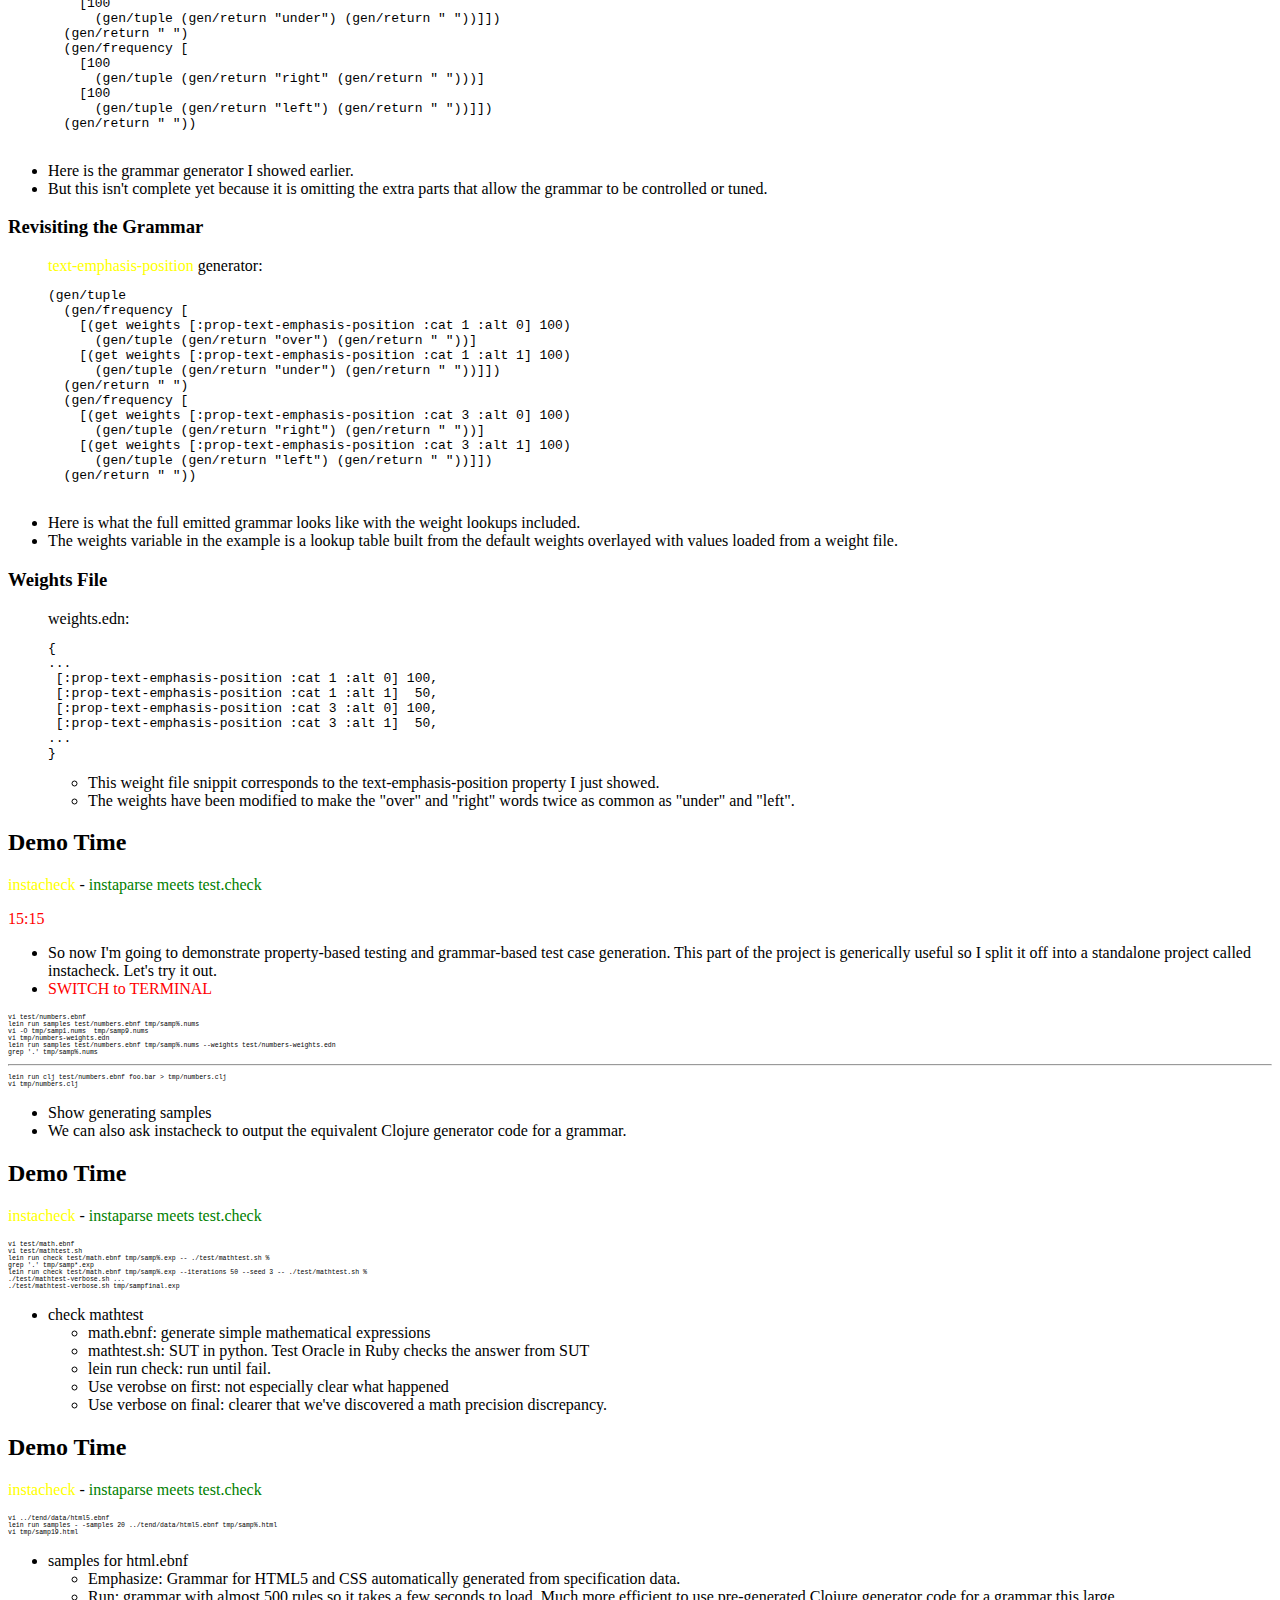
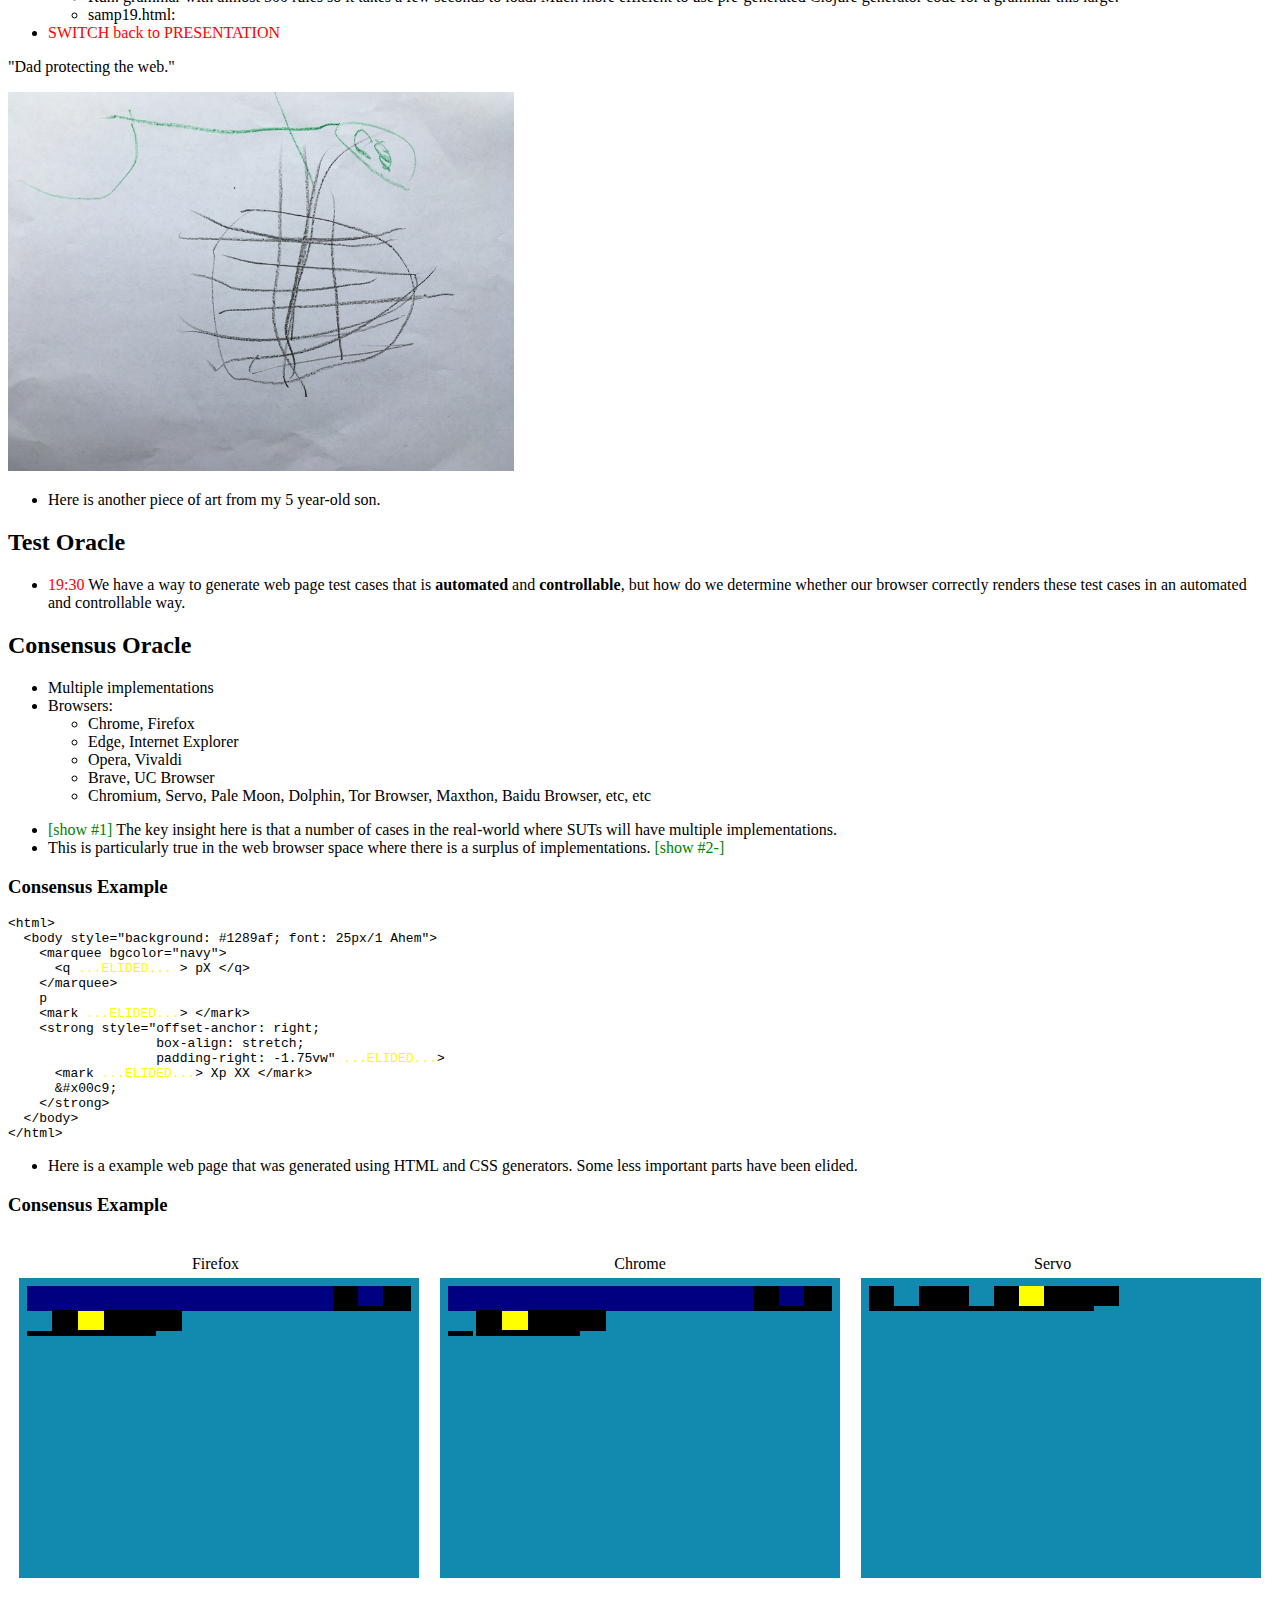
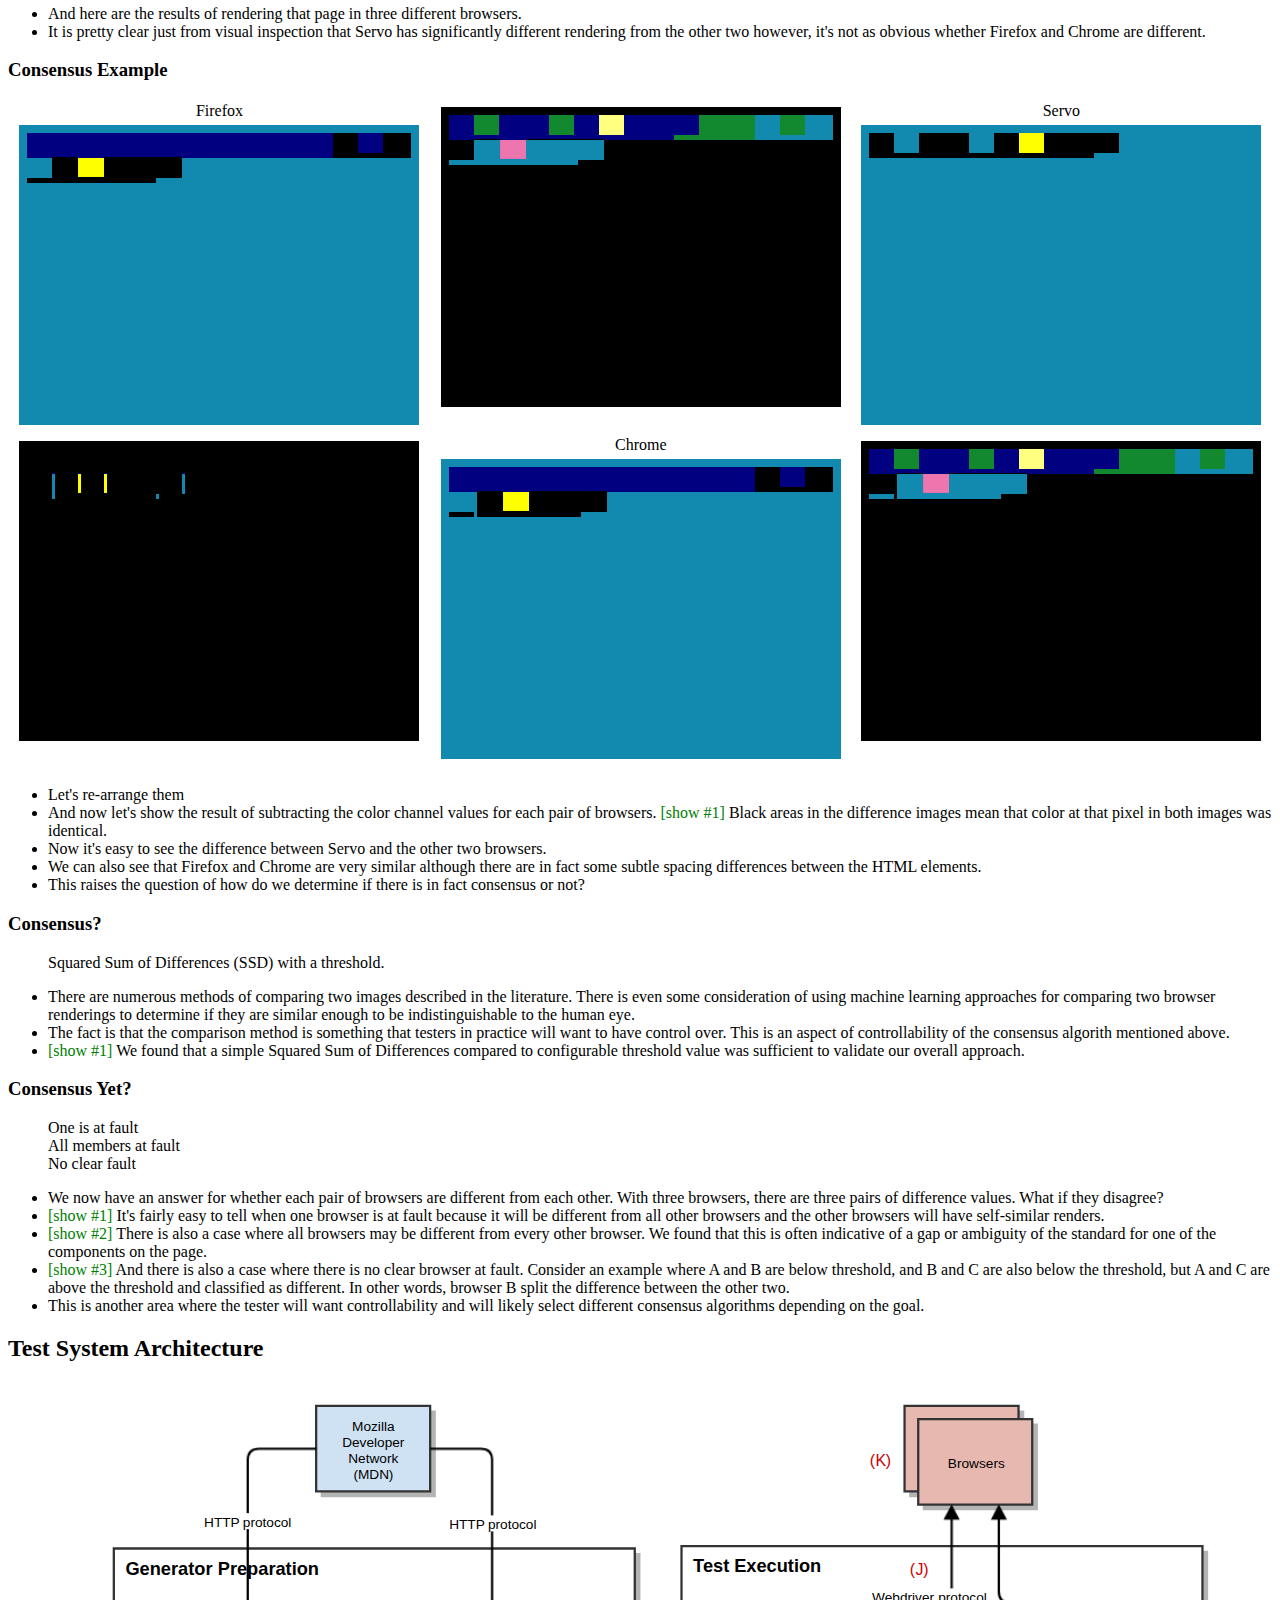
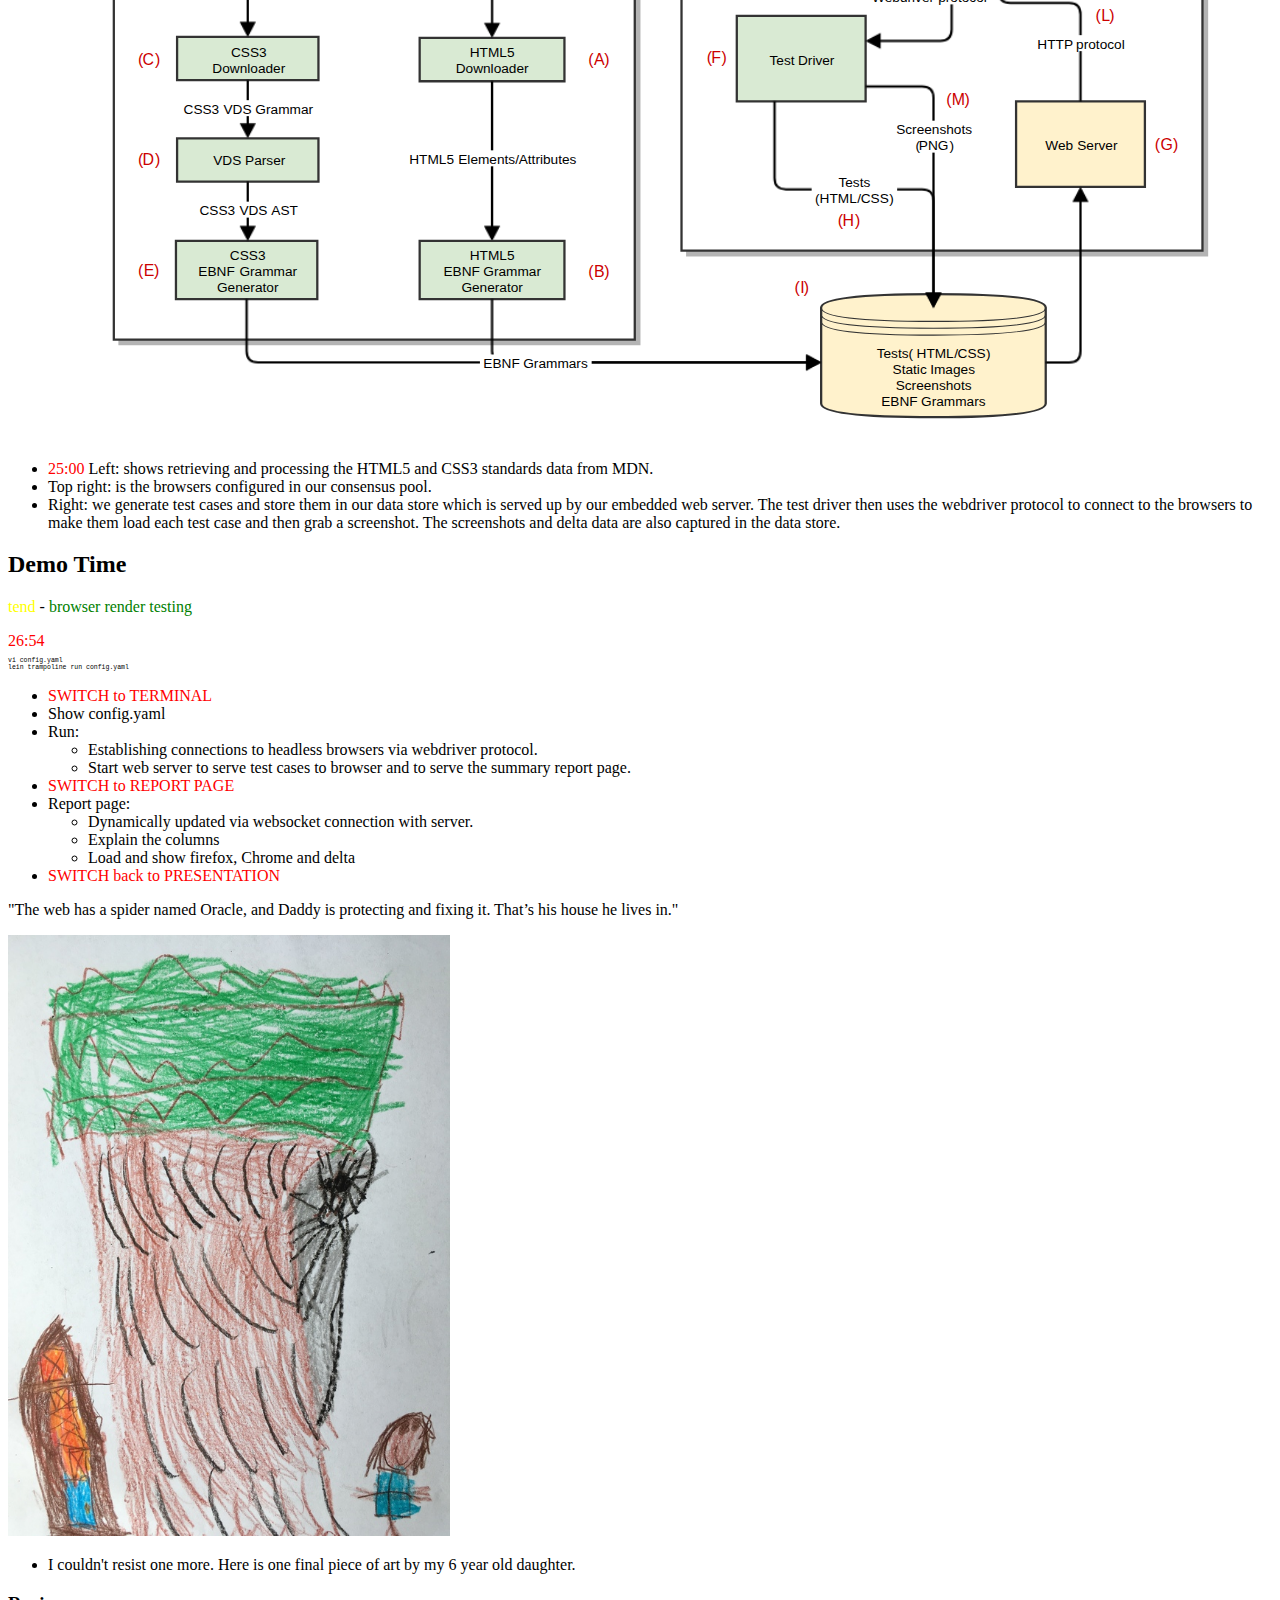
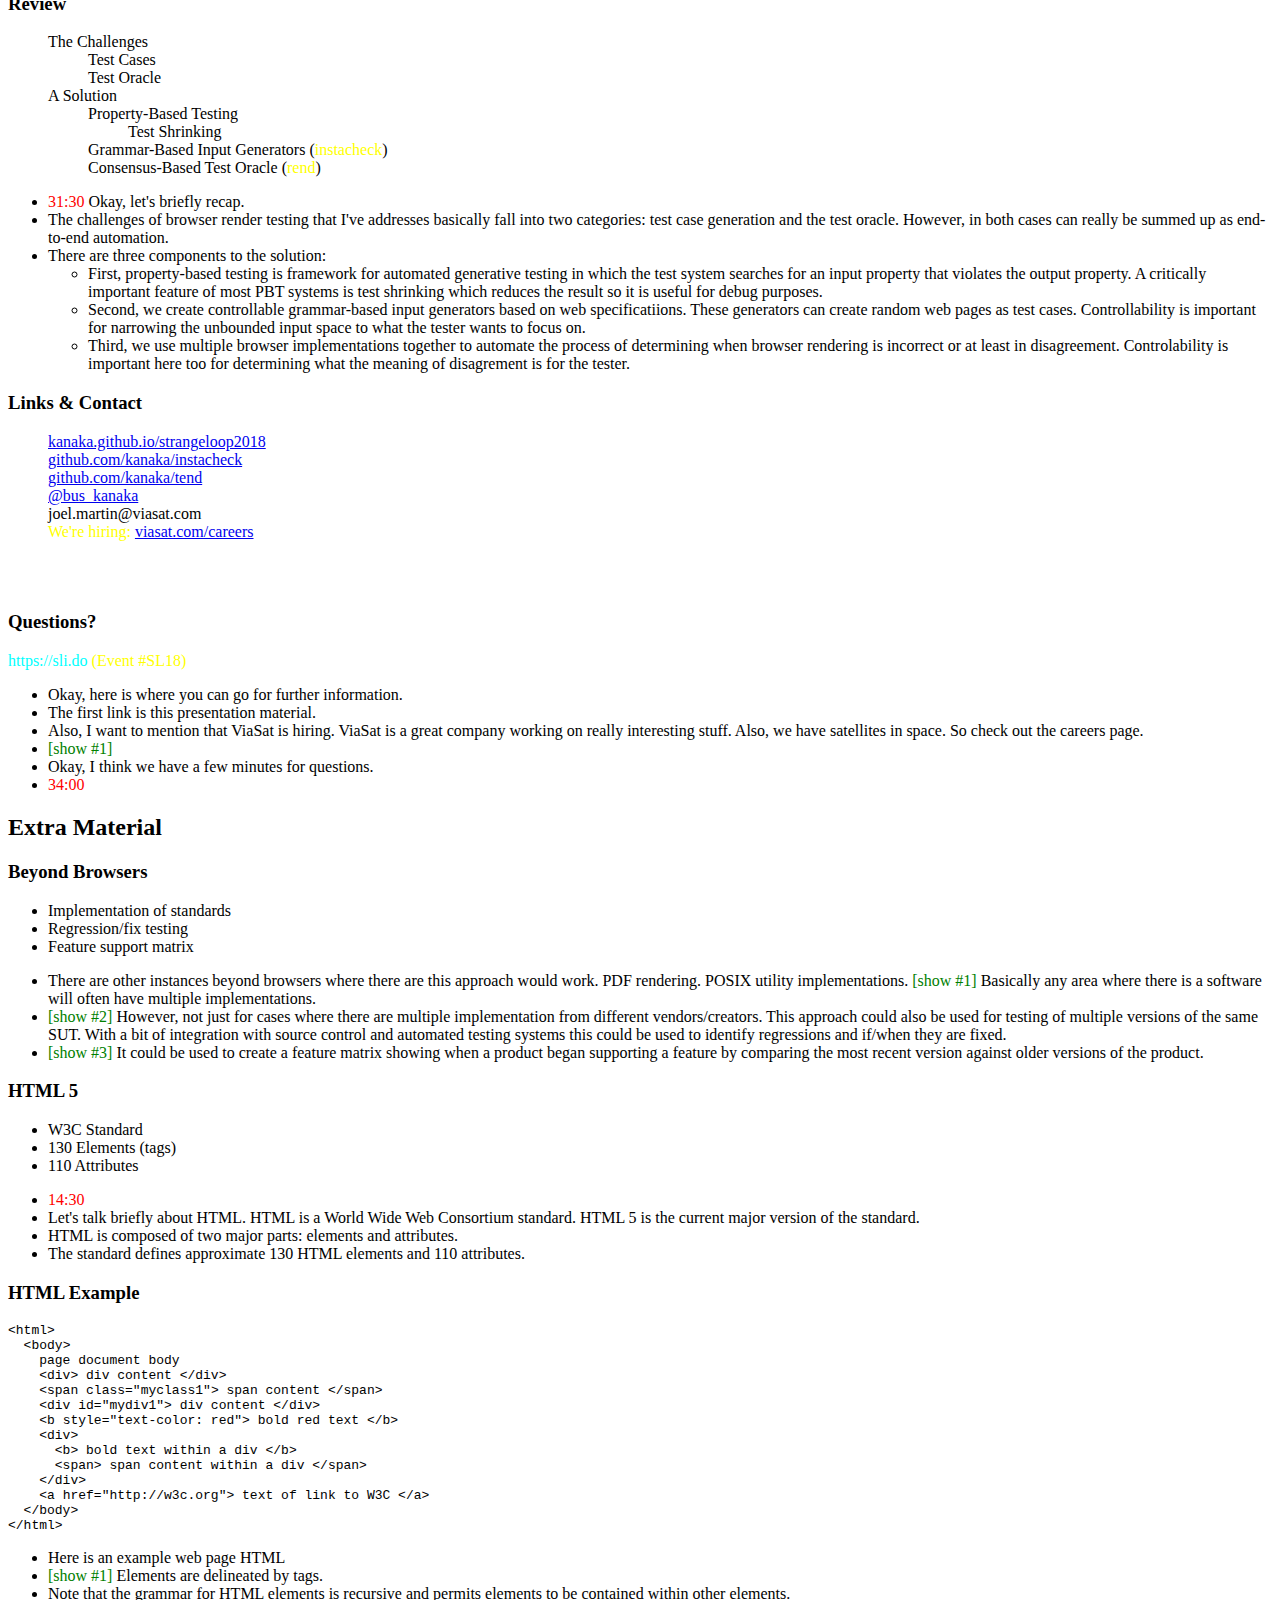
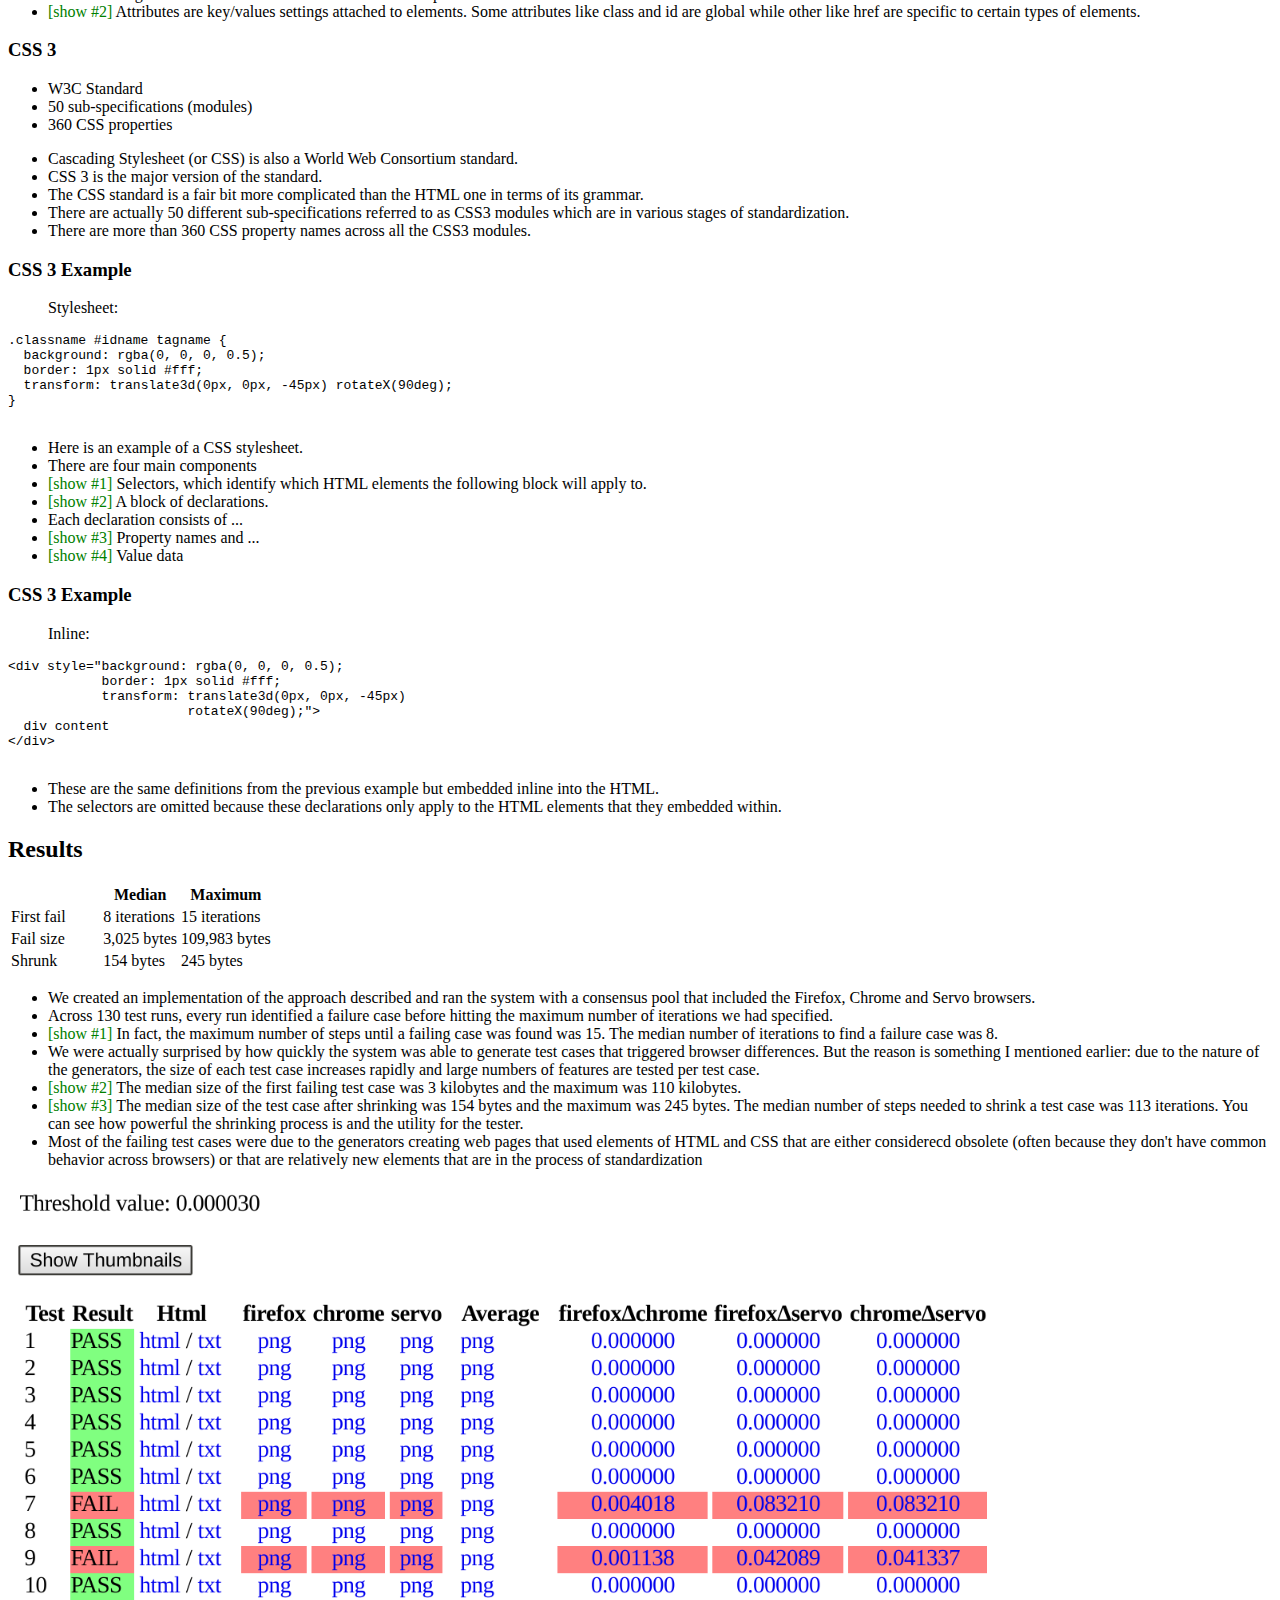
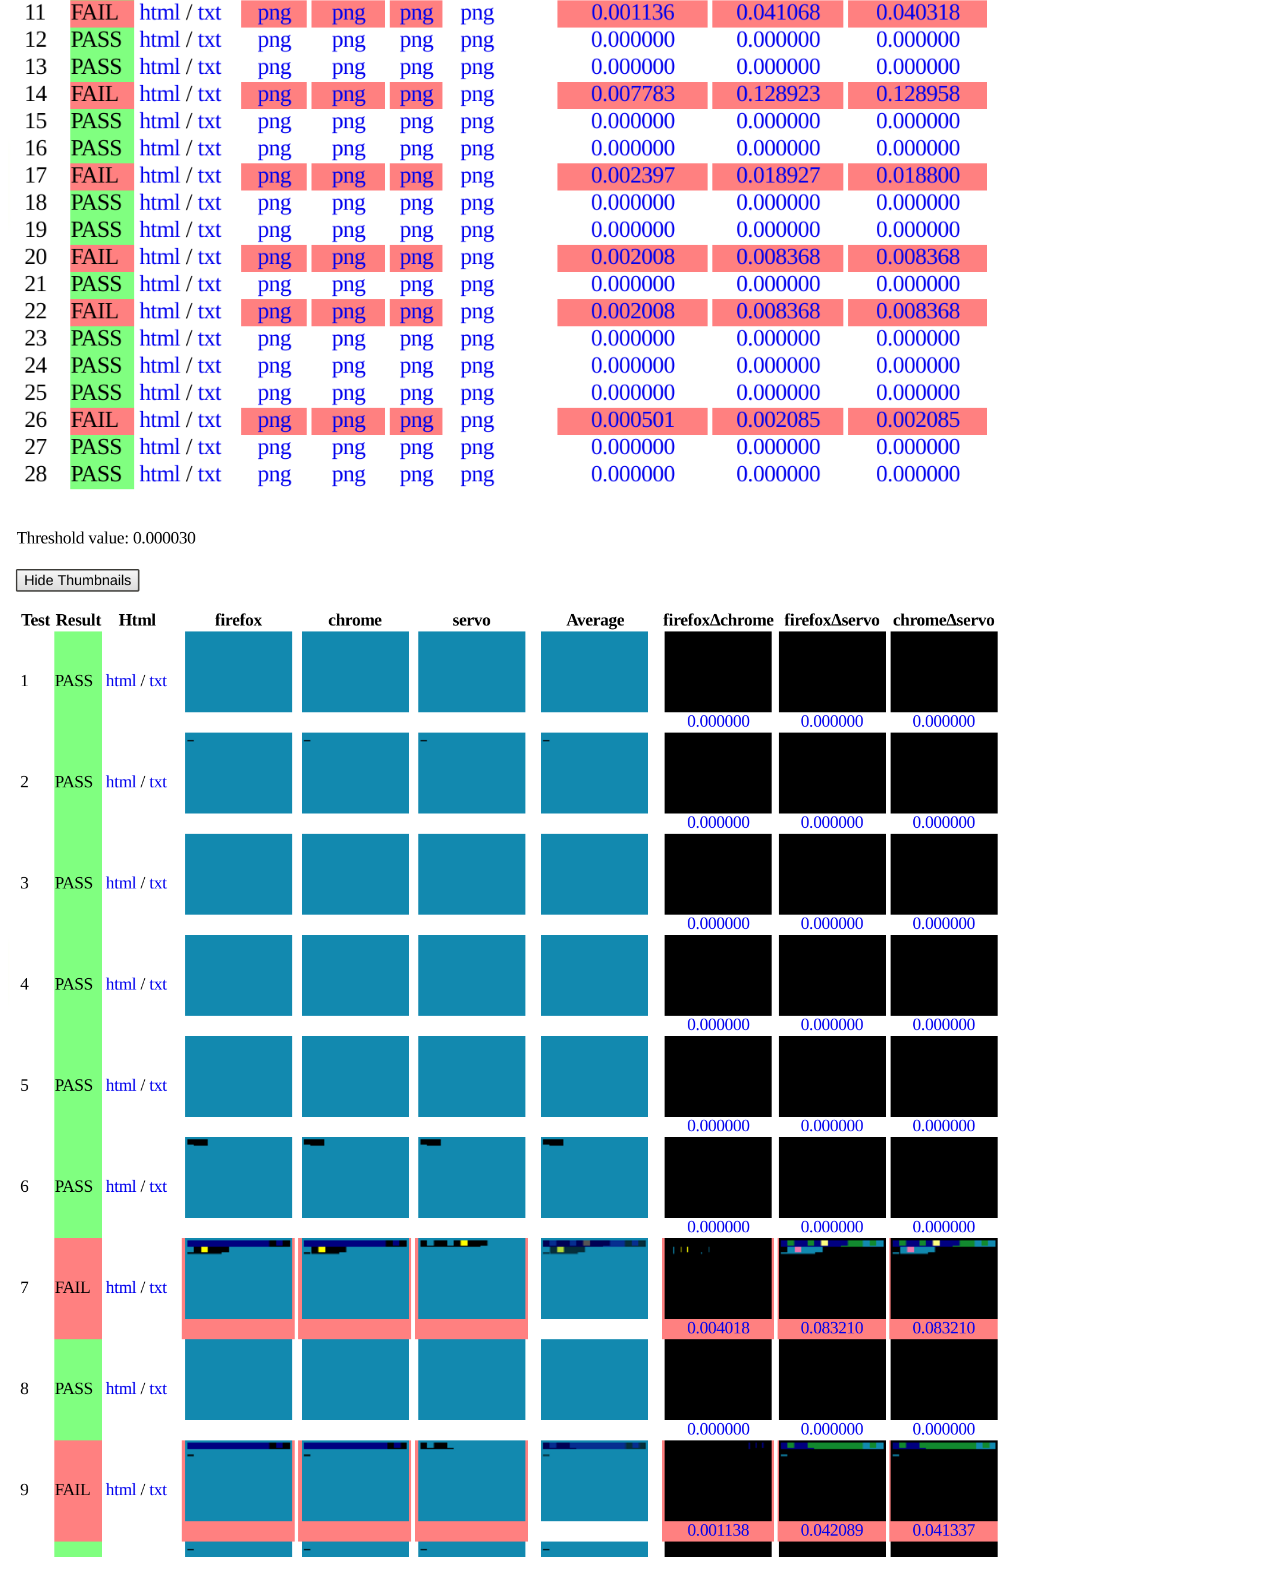
==== commit c3cc4704: "Final presentation tweaks." ====
--- a/index.html
+++ b/index.html
@@ -68,8 +68,7 @@
             <ul>
               <li>Good morning everyone!
               <li>This talk is "Browser Testing Using Grammars and
-                a Consensus Oracle". Hopefully that's what you were
-                expecting :-)
+                a Consensus Oracle".
               <li>Here is the Q&amp;A site and event code. I'm going
                 to try and leave some time for questions at the end,
                 but if I run out of time, I'm planning to lookup your
@@ -105,7 +104,7 @@
                 <li><font color="green"> [show #3]</font>
                   Finally, my 6 year old daughter has decided that my
                   job is to sit at our coffee table and build legos
-                  with my three kids.
+                  with she and her brother and sister.
                 <li>Well, I certainly wish I could play legos with
                   them all day.
               </ul>
@@ -135,12 +134,7 @@
                   describe in this talk actually apply to a number of
                   different systems but I'm going to focus on testing of
                   browser rendering engines.
-                <li>As an aside, there is a lot of material that
-                  I originally planned to cover in this talk that I had
-                  to drop for timing reasons. So my goal with this talk
-                  is to give you the foundation pieces and to pique your
-                  interest so that you'll have a new tool in your
-                  testing toolbox.  <li>With that said, let's jump in.
+                  <li>So let's jump in.
               </ul>
             </aside>
           </section>
@@ -444,7 +438,7 @@
                 <li>Output property: sum of integers in P <font color="green">(almost)</font></li>
               </ul>
               <pre><code class="clojure" data-noescape>> (def SUT
-    (fn [x] (if (<= 13 (count x) 17) 0 (apply + x))))
+    (fn [x] (if (<= 13 (count x) 17) nil (apply + x))))
 
 > (tc/quick-check 10
     (props/for-all
@@ -461,7 +455,7 @@
               <ul>
                 <li>Now let's introduce a bug in our SUT such that
                   any sequence containing 13 to 17 integers will
-                  result in the value 0 being returned instead of the
+                  result in the value nil being returned instead of the
                   sum.
                 <li>Our properties remain unchanged.
                 <li>We can see that running 10 iterations still passed
@@ -479,7 +473,7 @@
                 <li>Output property: sum of integers in P <font color="green">(almost)</font></li>
               </ul>
               <pre><code class="clojure" data-noescape>> (def SUT
-    (fn [x] (if (<= 13 (count x) 17) 0 (apply + x))))
+    (fn [x] (if (<= 13 (count x) 17) nil (apply + x))))
 
 > (tc/quick-check 100
     (props/for-all
@@ -609,9 +603,9 @@
                   ordering and repetition flexibility that CSS values
                   permits.
                 <li><font color="green">[show #1]</font>
-                  Here is an example from the specification for the VDS
-                  definition of the values for the
-                  <b>text-emphasis-position</b> property name.
+                  Here is an example from the specification of the VDS
+                  definition for the values that are permitted for the
+                  <b>text-emphasis-position</b> property.
                 <li>This definition states that the value should be
                   either the word "over" or "under" and either the
                   word "right" or "left".
@@ -799,14 +793,14 @@
                   part of the project is generically useful so I split
                   it off into a standalone project called instacheck.
                   Let's try it out.
+                <li><font color="red">SWITCH to TERMINAL</font>
               </ul>
               <pre style="font-size: 0.5em">
 vi test/numbers.ebnf
 lein run samples test/numbers.ebnf tmp/samp%.nums
-grep '.' tmp/samp%.nums | less
-lein run samples test/numbers.ebnf tmp/samp%.nums --weights-output tmp/number-weights.edn
-vi tmp/number-weights.edn
-lein run samples test/numbers.ebnf tmp/samp%.nums --weights tmp/number-weights.edn
+vi -O tmp/samp1.nums  tmp/samp9.nums
+vi tmp/numbers-weights.edn
+lein run samples test/numbers.ebnf tmp/samp%.nums --weights test/numbers-weights.edn
 grep '.' tmp/samp%.nums</pre>
               <hr>
               <pre style="font-size: 0.5em">
@@ -814,12 +808,13 @@
 vi tmp/numbers.clj</pre>
               <ul>
                 <li>Show generating samples
-                <li>Show generating clj code
+                <li>We can also ask instacheck to output the
+                  equivalent Clojure generator code for a grammar.
               </ul>
           </section>
           <section>
             <h2>Demo Time</h2>
-            <p><font color="green">Instacheck</font></p>
+            <p><font color="yellow">instacheck</font> - <font color="green">instaparse meets test.check</font></p>
             <aside class="notes">
               <pre style="font-size: 0.5em">
 vi test/math.ebnf
@@ -829,11 +824,6 @@
 lein run check test/math.ebnf tmp/samp%.exp --iterations 50 --seed 3 -- ./test/mathtest.sh %
 ./test/mathtest-verbose.sh ...
 ./test/mathtest-verbose.sh tmp/sampfinal.exp</pre>
-              <hr>
-              <pre style="font-size: 0.5em">
-vi ../tend/data/html5.ebnf
-lein run samples - -samples 20 ../tend/data/html5.ebnf tmp/samp%.html
-vi tmp/samp19.html</pre>
               <ul>
                 <li>check mathtest
 							  	<ul>
@@ -847,6 +837,17 @@
                     <li>Use verbose on final: clearer that we've
                       discovered a math precision discrepancy.
                   </ul>
+              </ul>
+          </section>
+          <section>
+            <h2>Demo Time</h2>
+            <p><font color="yellow">instacheck</font> - <font color="green">instaparse meets test.check</font></p>
+            <aside class="notes">
+              <pre style="font-size: 0.5em">
+vi ../tend/data/html5.ebnf
+lein run samples - -samples 20 ../tend/data/html5.ebnf tmp/samp%.html
+vi tmp/samp19.html</pre>
+              <ul>
                 <li>samples for html.ebnf
 							  	<ul>
                     <li>Emphasize: Grammar for HTML5 and CSS
@@ -857,6 +858,7 @@
                       a grammar this large.
                     <li>samp19.html:
                   </ul>
+                <li><font color="red">SWITCH back to PRESENTATION</font>
               </ul>
           </section>
           <section>
@@ -886,9 +888,9 @@
             <aside class="notes">
               <ul>
                 <li><font color="red">19:30</font>
-                  We have a way to generate web page test cases
-                  that is <b>automated</b> and <b>controllable</b>,
-                  but how do we determine whether our browser correctly
+                  We have a way to generate web page test cases that
+                  is <b>automated</b> and <b>controllable</b>, but how
+                  do we determine whether our browser correctly
                   renders these test cases in an automated and
                   controllable way.
                 <!--
@@ -1142,21 +1144,23 @@
 vi config.yaml
 lein trampoline run config.yaml</pre>
               <ul>
-              <li>Show config.yaml
-              <li>Run:
-                <ul>
-                  <li>Establishing connections to headless browsers
-                    via webdriver protocol.
-                  <li>Start web server to serve test cases to browser
-                    and to serve the summary report page.
-                  <li>
-                </ul>
-              <li>Report page:
-                <ul>
-                  <li>Dynamically updated via websocket connection with server.
-                  <li>Explain the columns
-                  <li>Load and show firefox, Chrome and delta
-                <ul>
+                <li><font color="red">SWITCH to TERMINAL</font>
+                <li>Show config.yaml
+                <li>Run:
+                  <ul>
+                    <li>Establishing connections to headless browsers
+                      via webdriver protocol.
+                    <li>Start web server to serve test cases to browser
+                      and to serve the summary report page.
+                  </ul>
+                <li><font color="red">SWITCH to REPORT PAGE</font>
+                <li>Report page:
+                  <ul>
+                    <li>Dynamically updated via websocket connection with server.
+                    <li>Explain the columns
+                    <li>Load and show firefox, Chrome and delta
+                  </ul>
+                <li><font color="red">SWITCH back to PRESENTATION</font>
               </ul>
           </section>
           <section>
@@ -1242,7 +1246,7 @@
           </div>
           <aside class="notes">
             <ul>
-              <li>Okay, here is some information for further
+              <li>Okay, here is where you can go for further
                 information.
               <li>The first link is this presentation material.
               <li>Also, I want to mention that ViaSat is hiring.
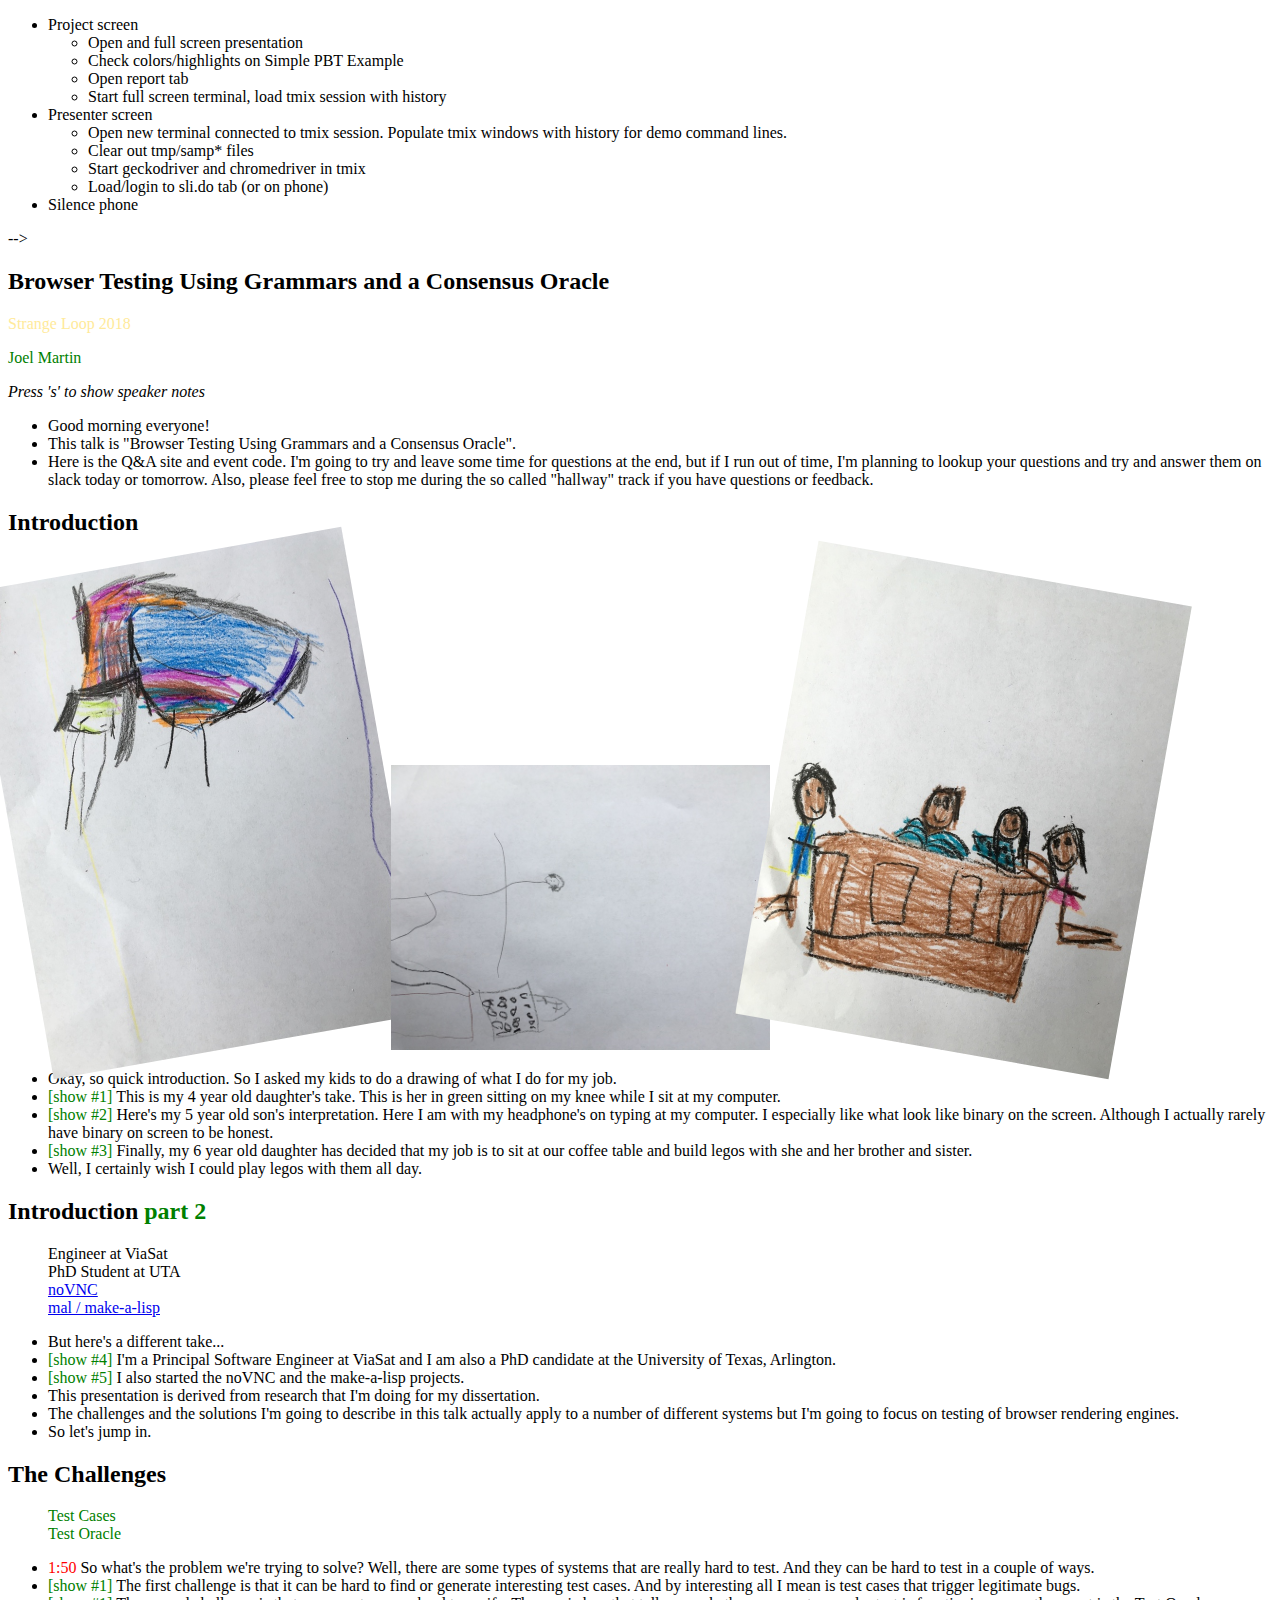
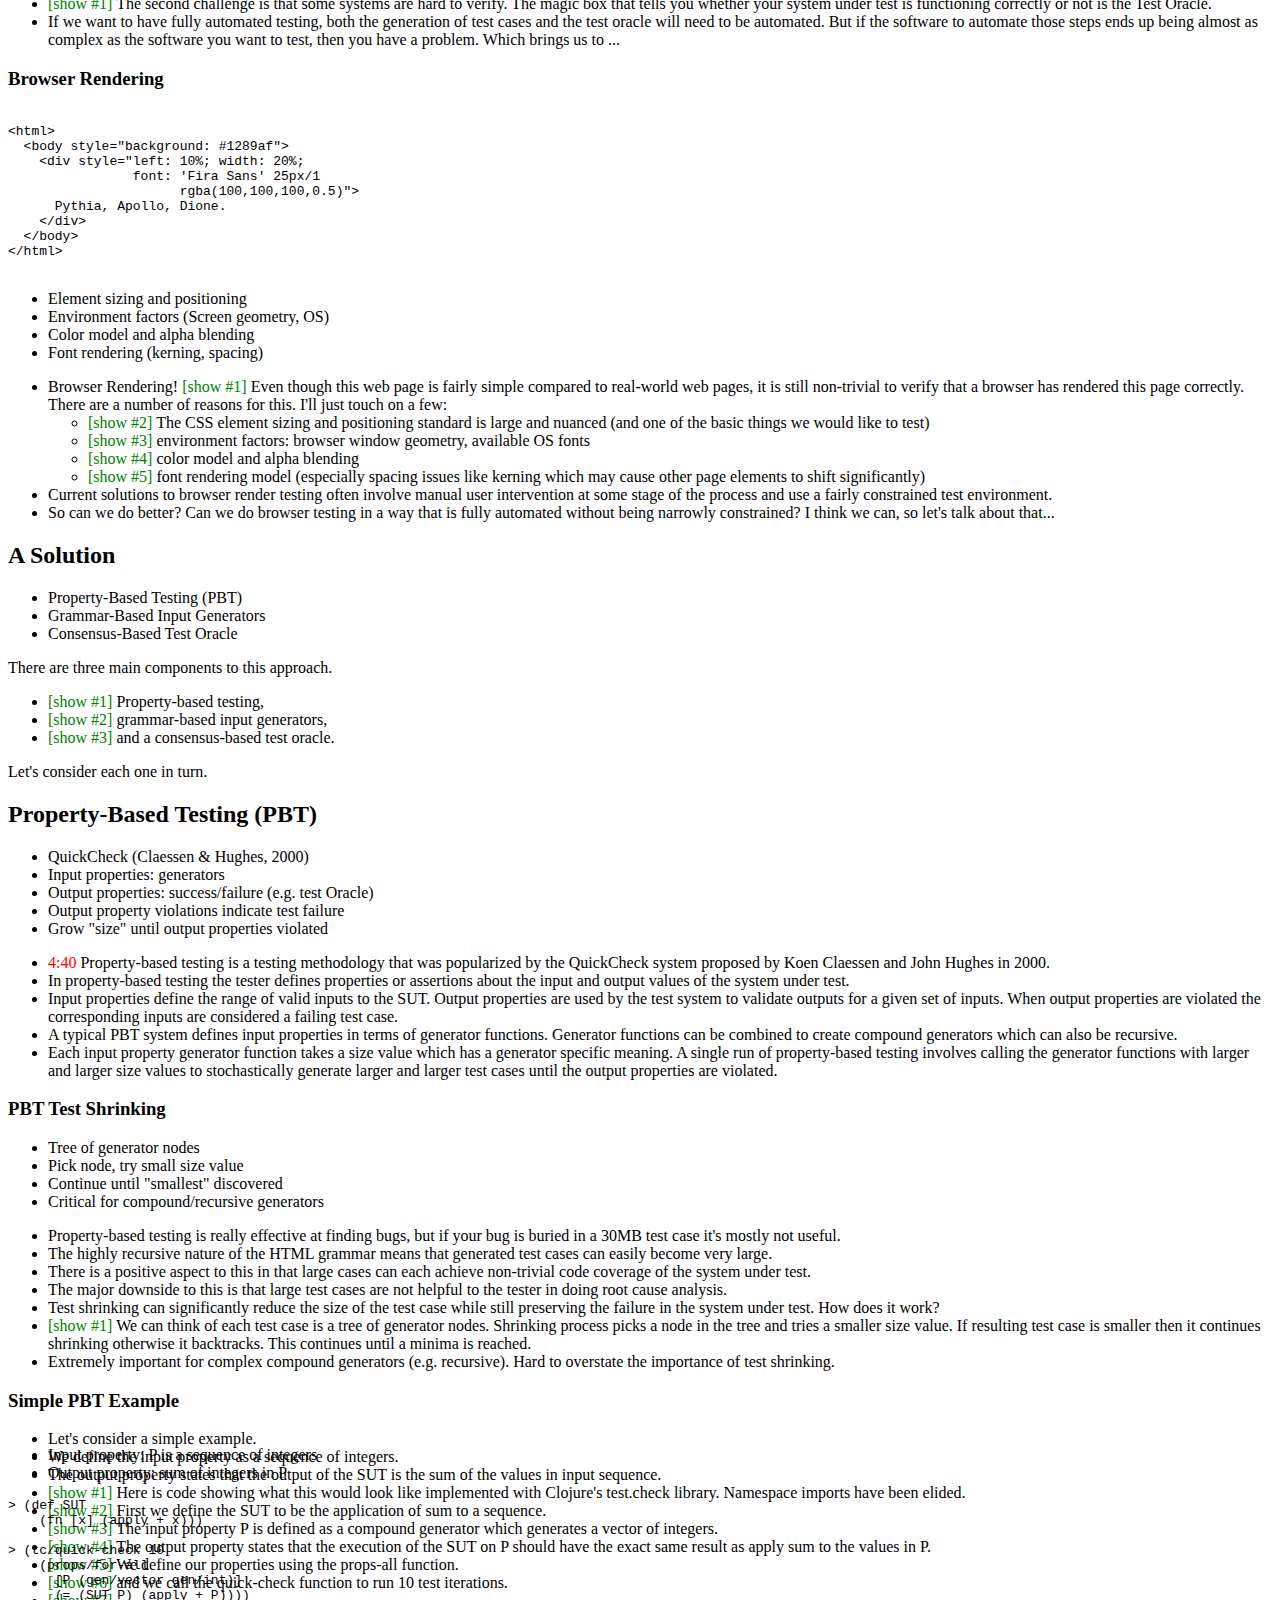
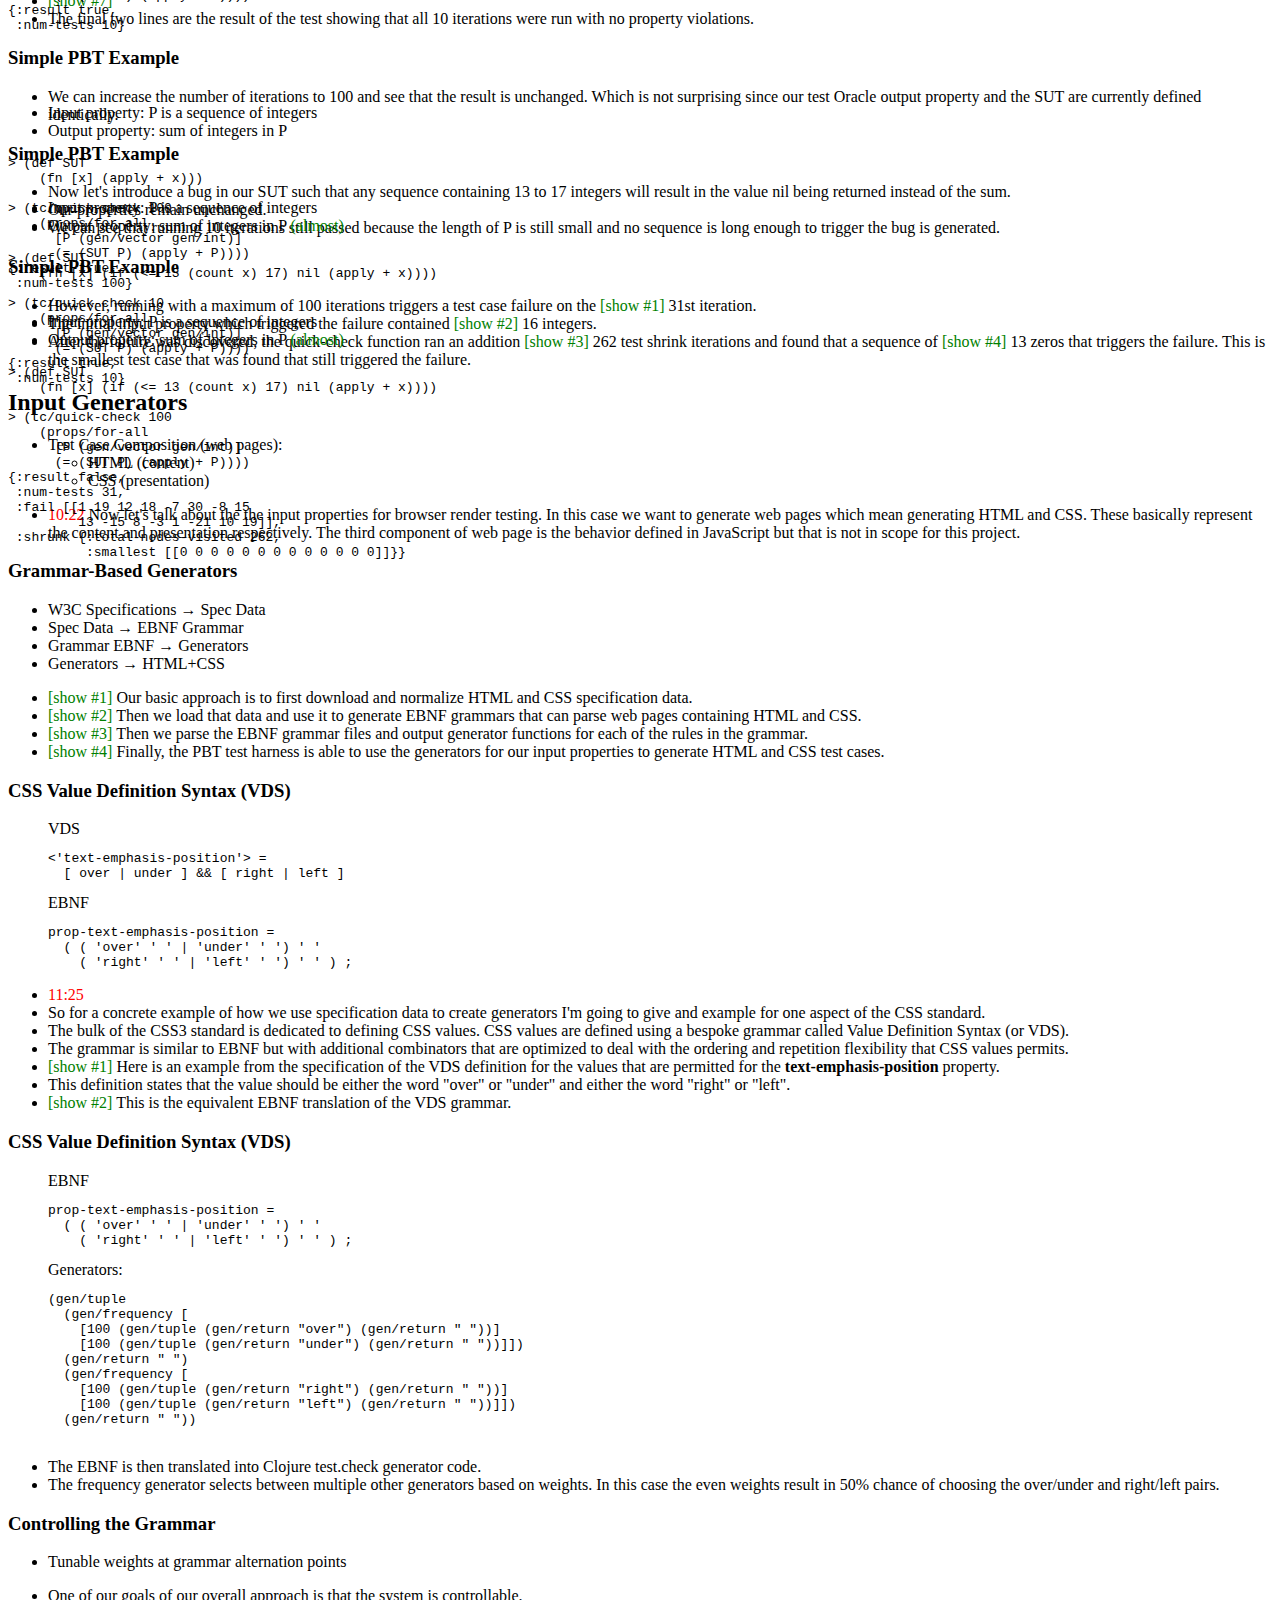
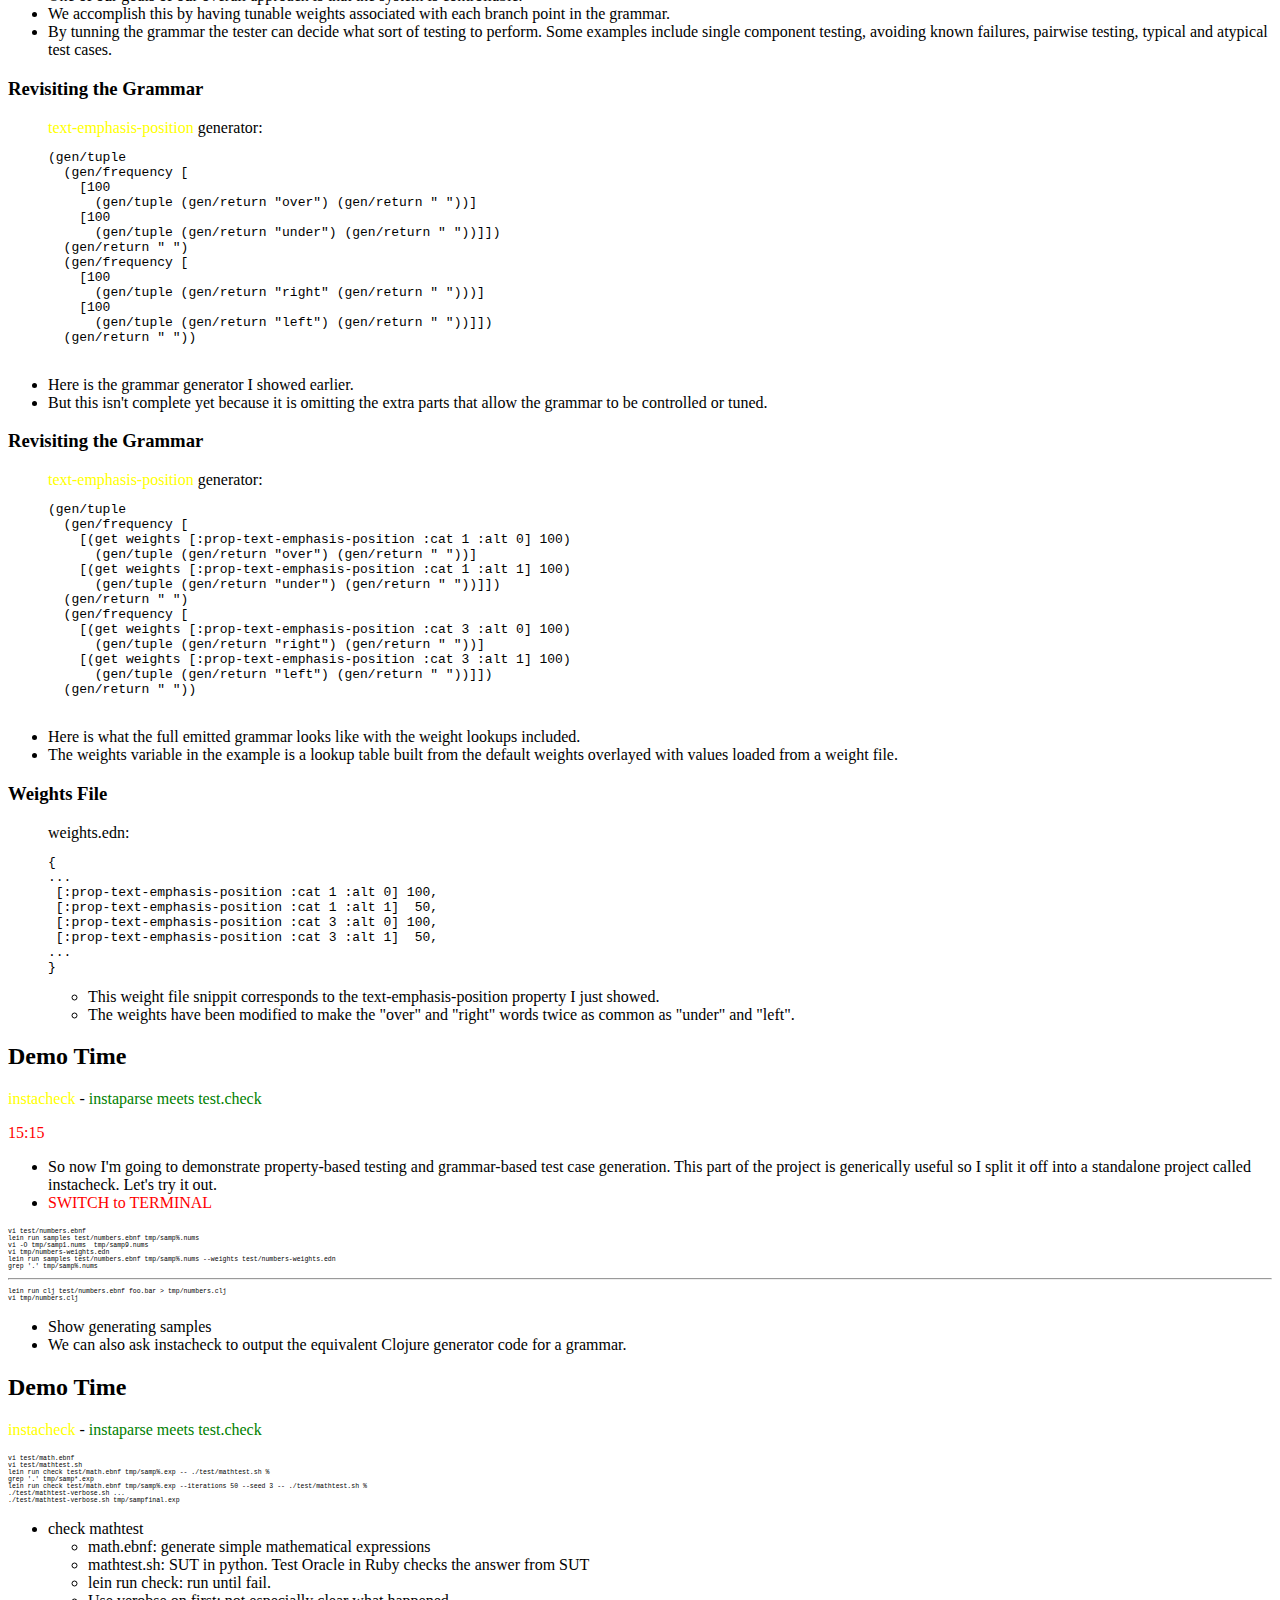
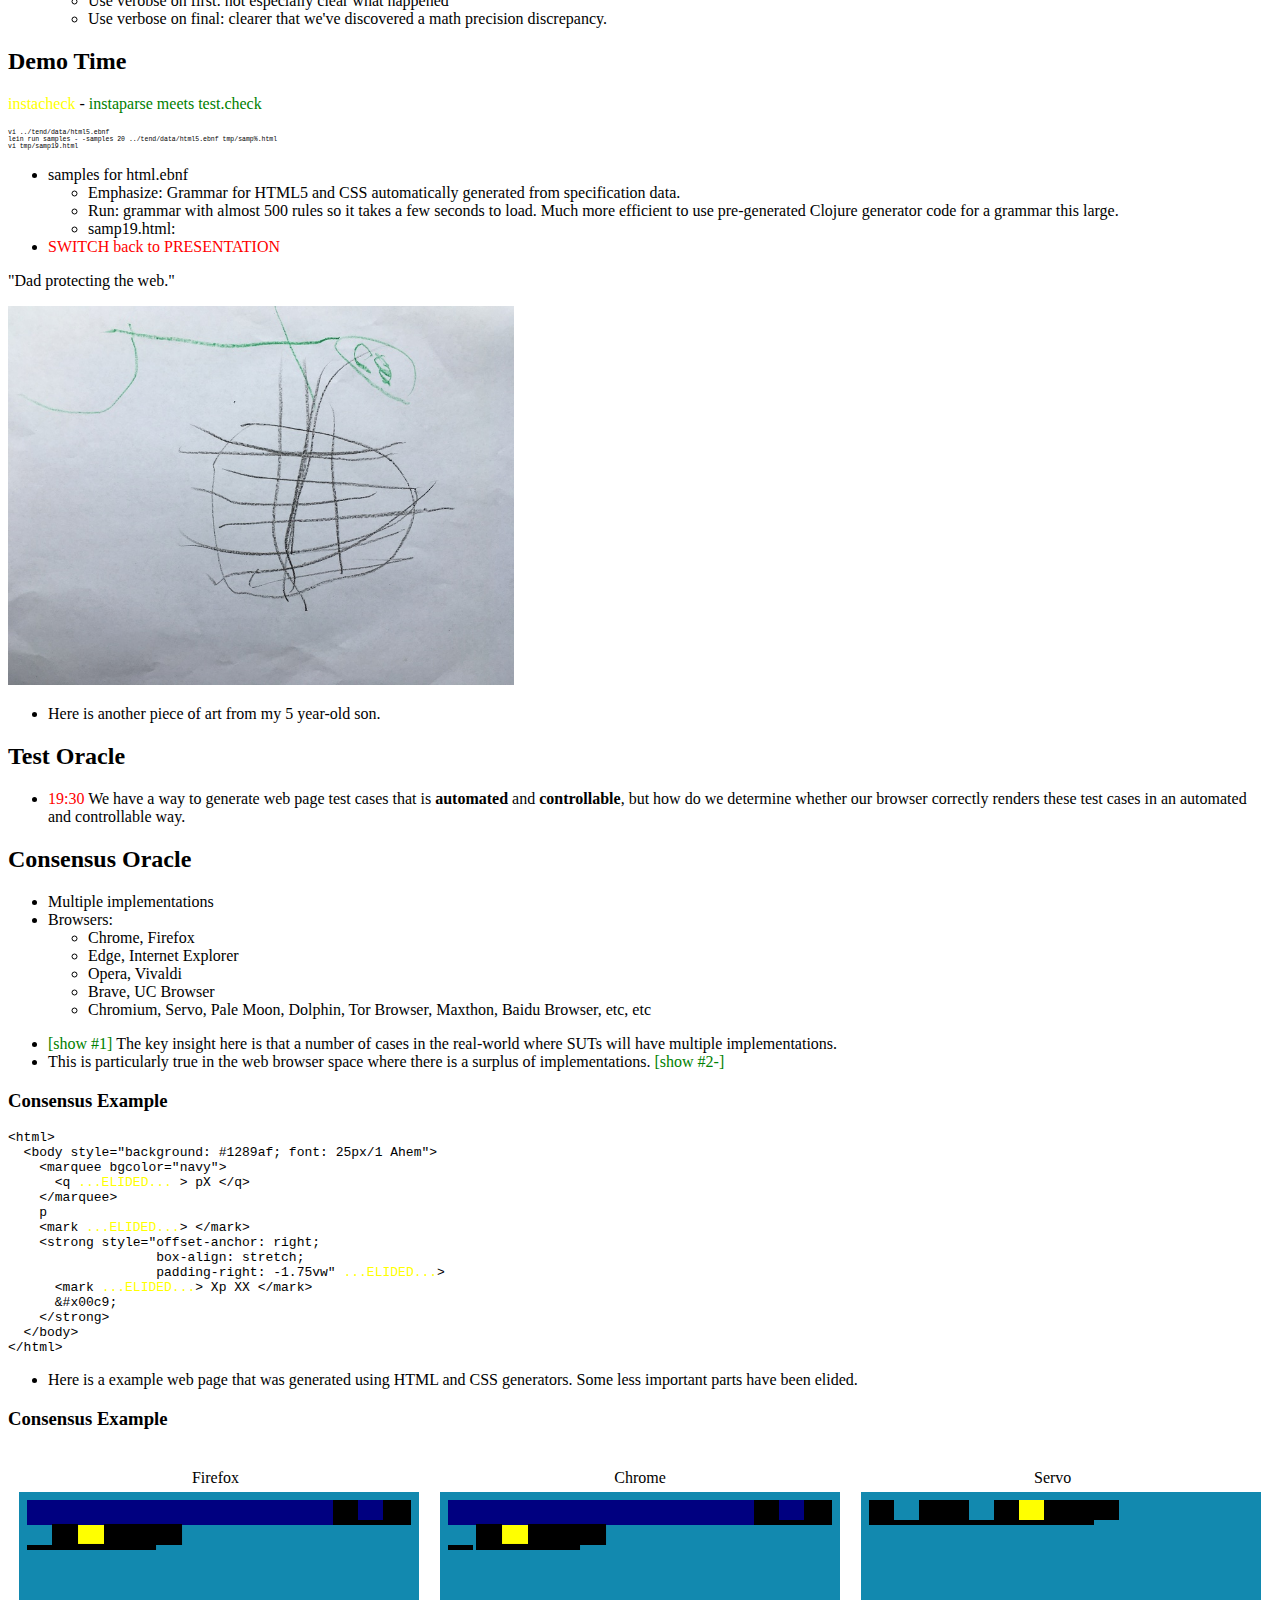
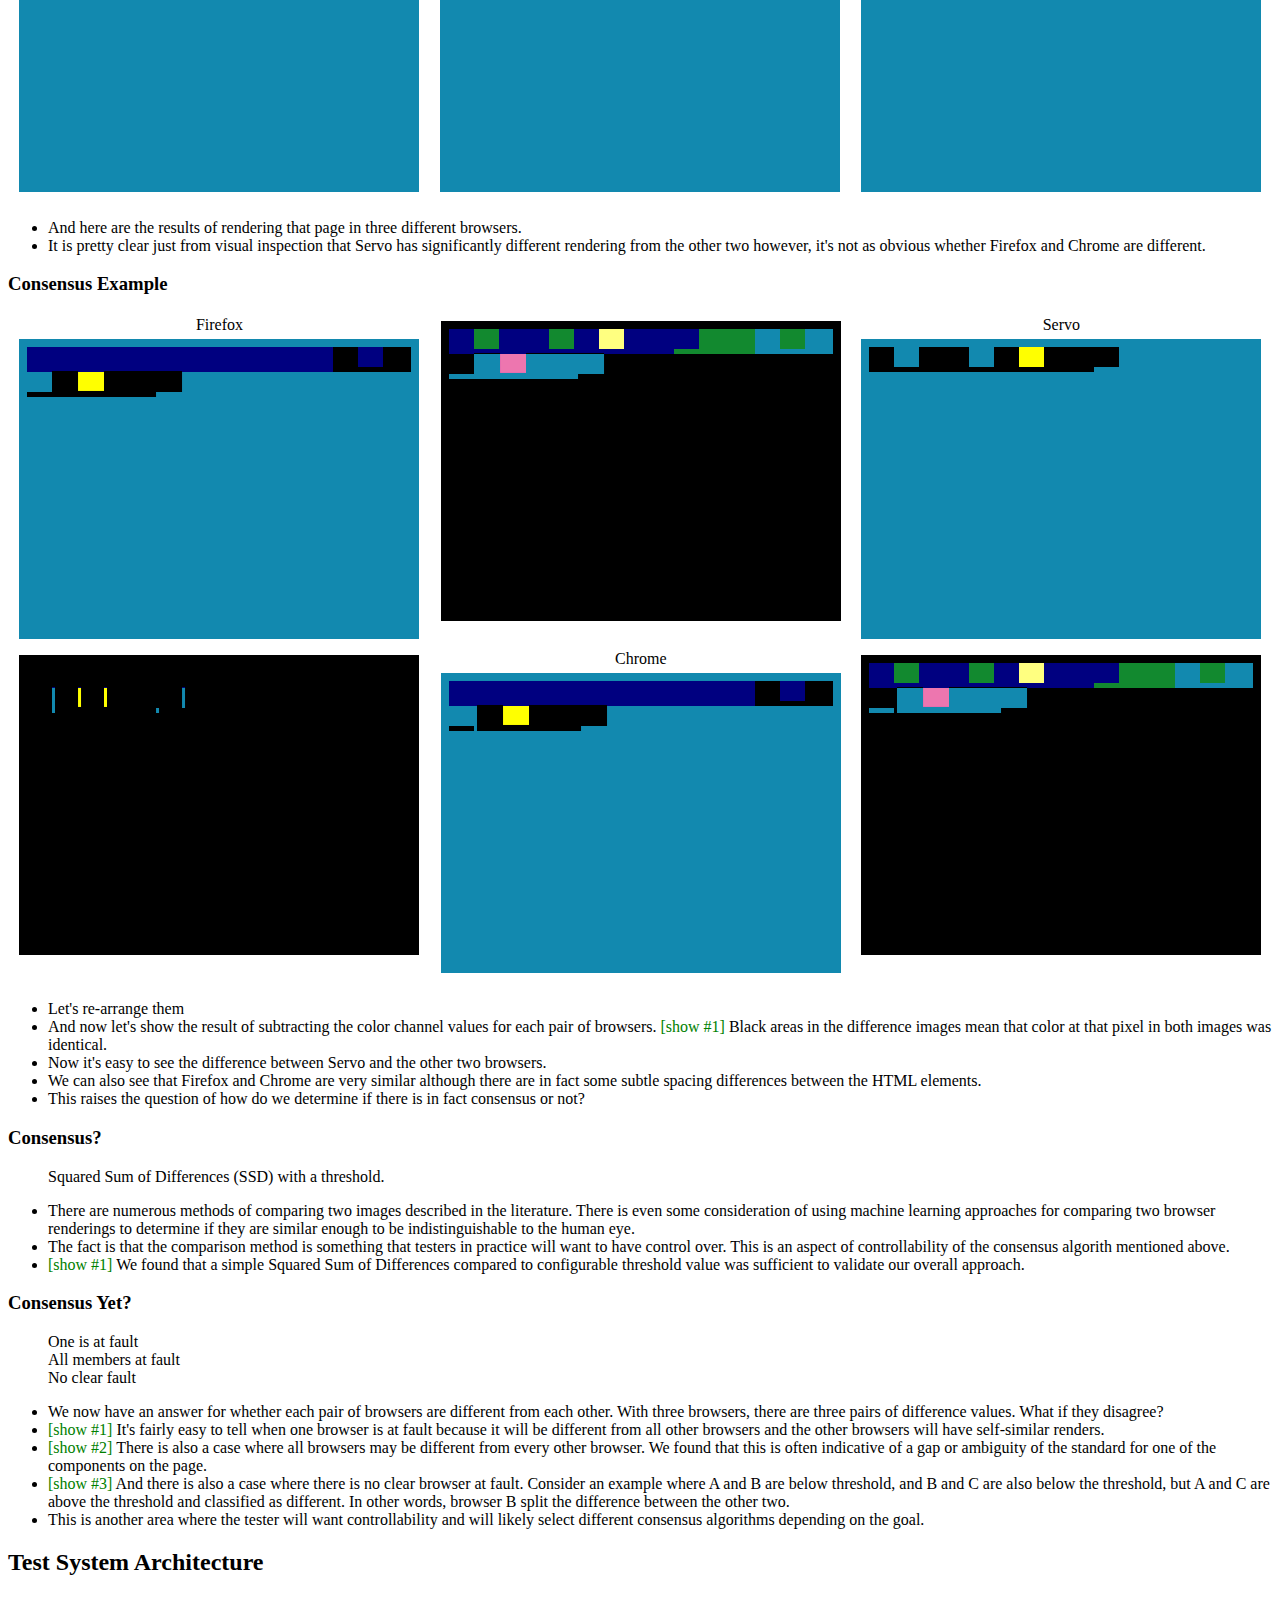
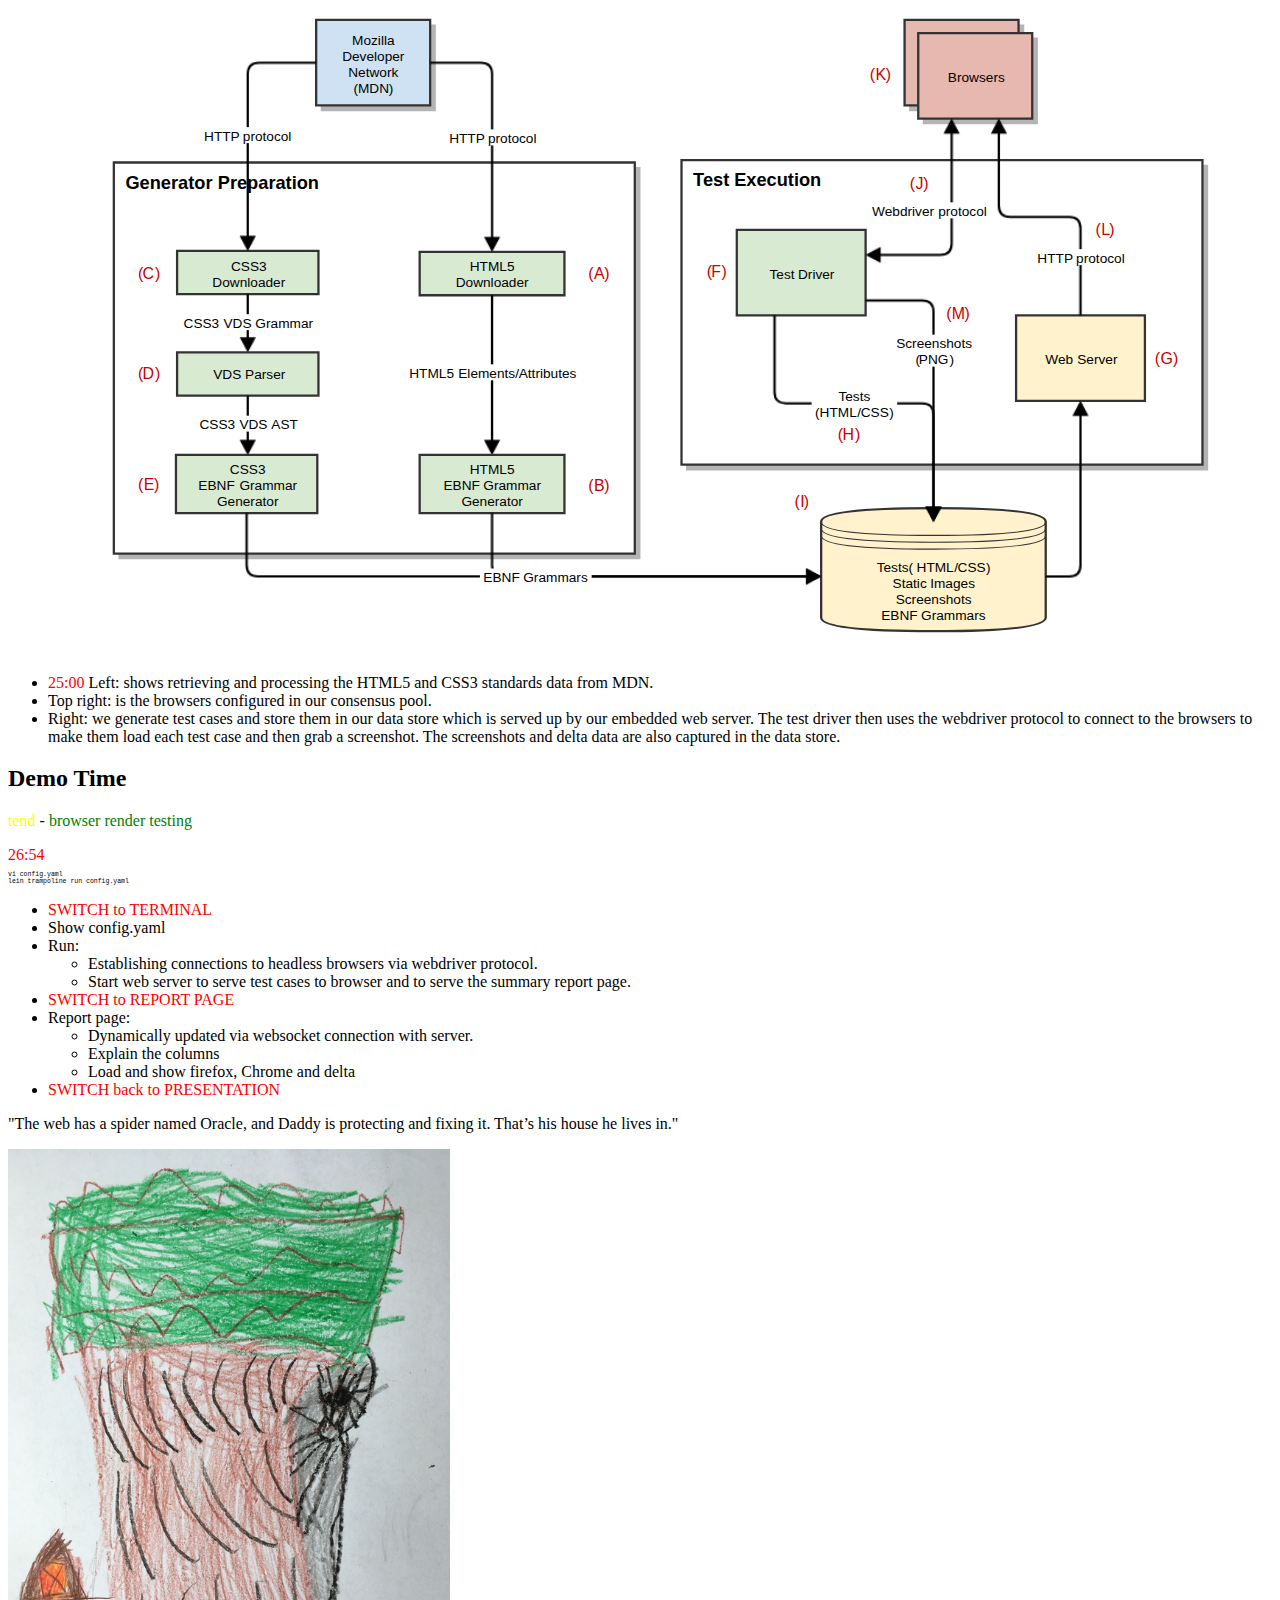
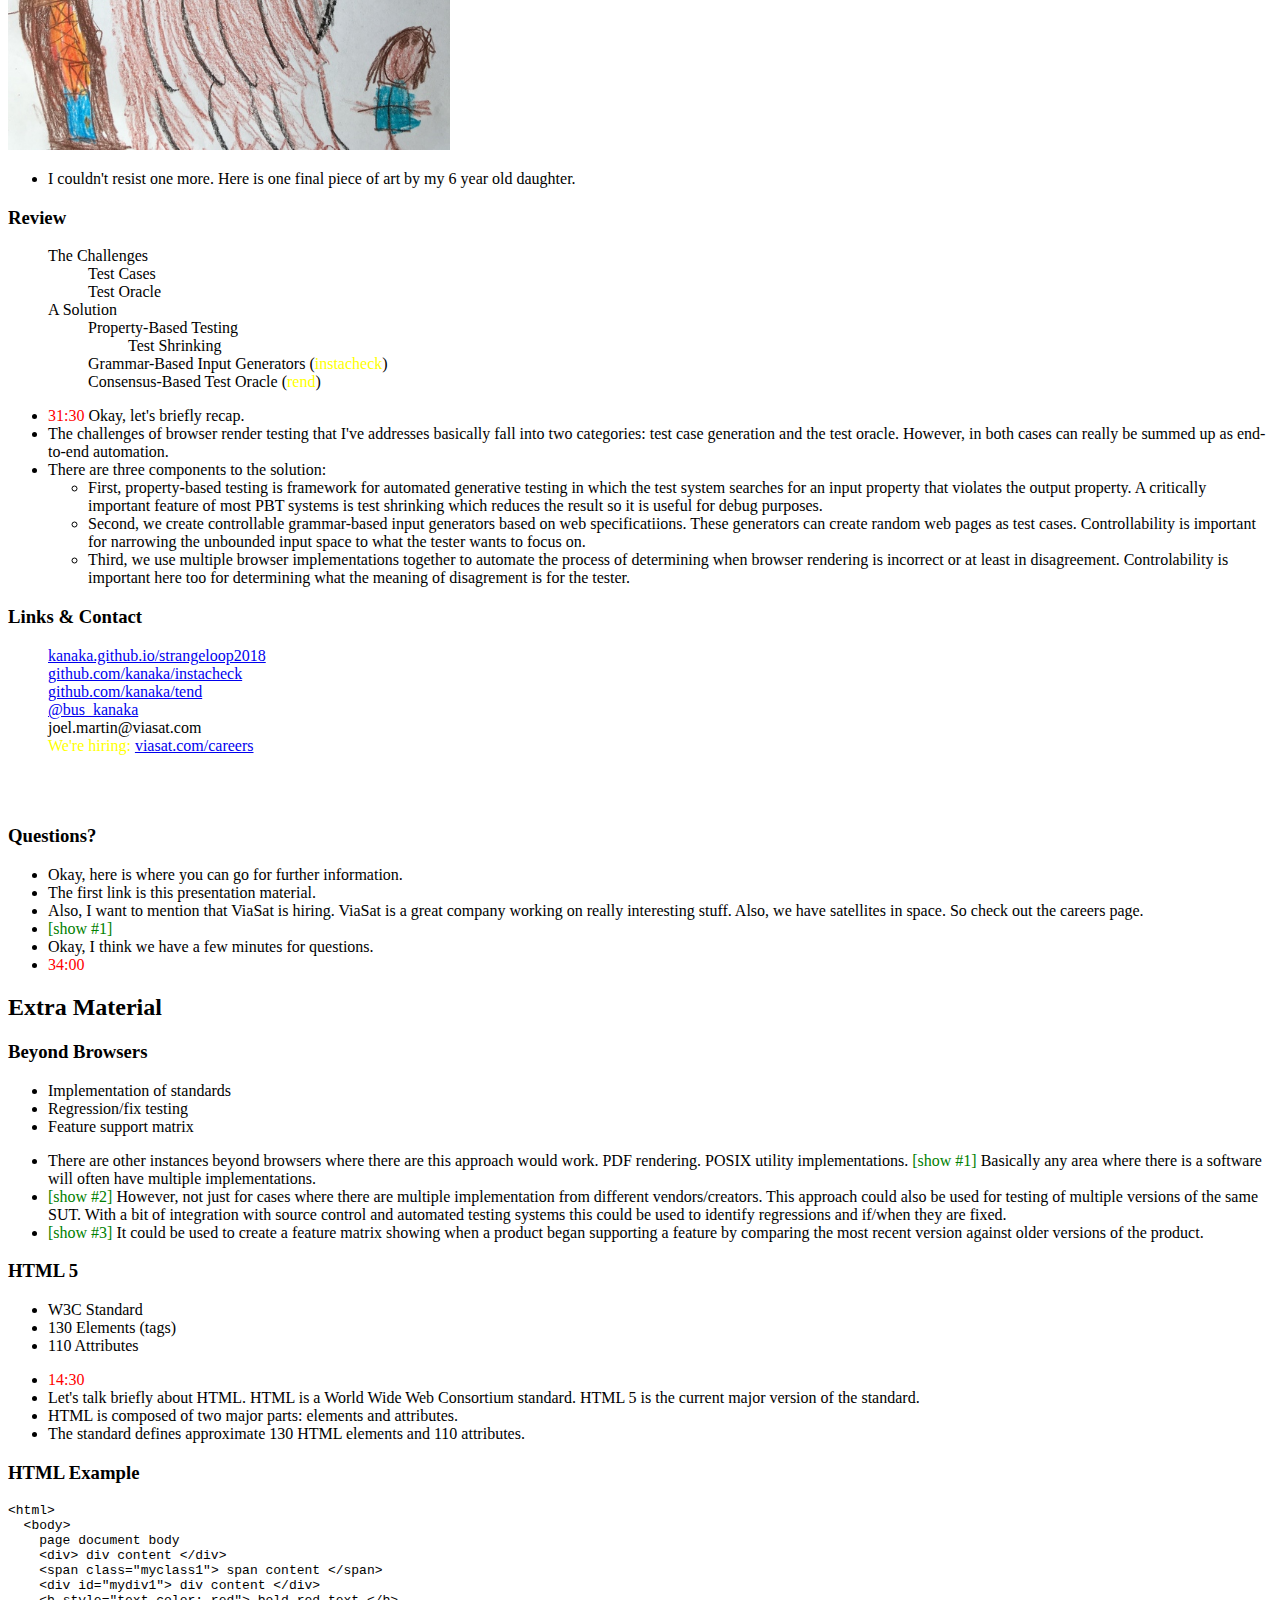
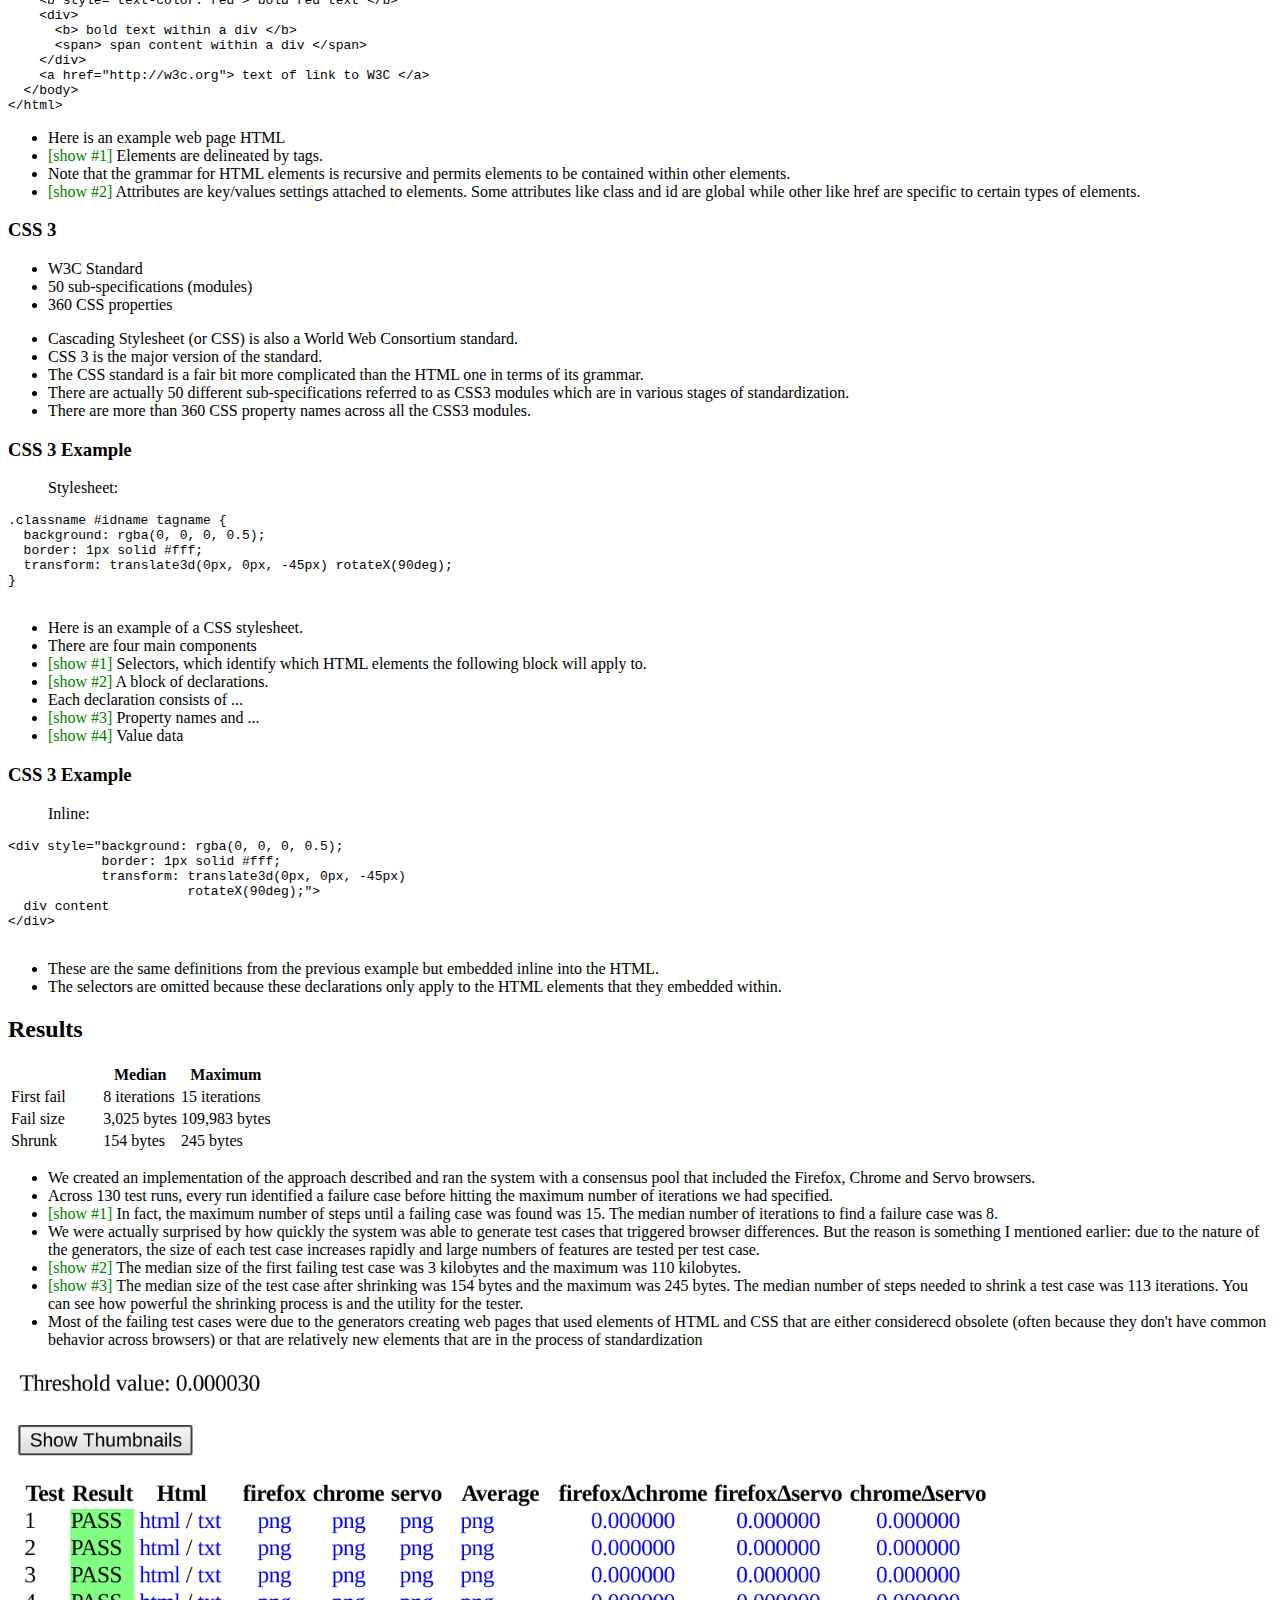
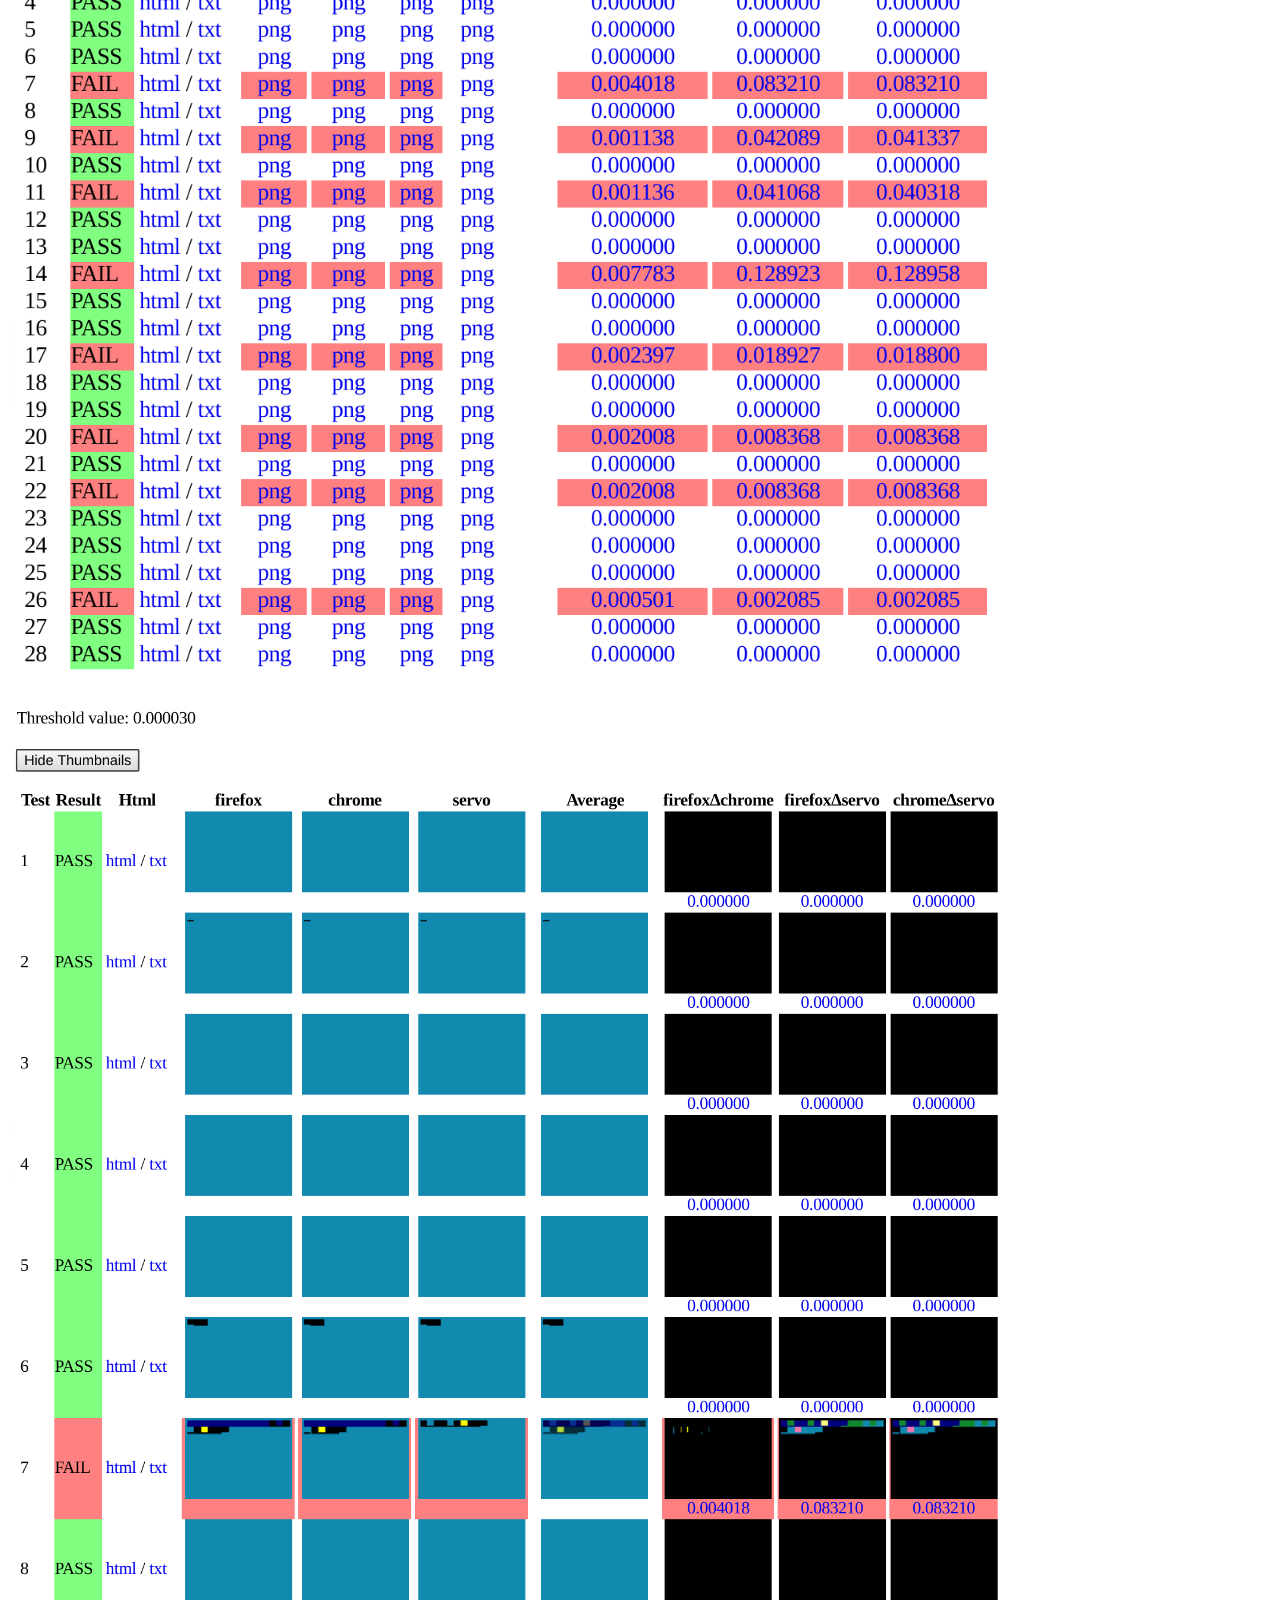
==== commit 1ab227c3: "Remove sli.do info." ====
--- a/index.html
+++ b/index.html
@@ -34,7 +34,7 @@
           <h2>Browser Testing Using Grammars and a Consensus Oracle</h2>
           <p><font color="#ffea9a">Strange Loop 2018</font></p>
           <p><font color="green">Joel Martin</font></p>
-          <p>Questions at: <font color="cyan">https://sli.do</font> <font color="yellow">(Event #SL18)</font></p>
+          <!--<p>Questions at: <font color="cyan">https://sli.do</font> <font color="yellow">(Event #SL18)</font></p>-->
           <aside class="notes">
             <ul>
               <li>Project screen
@@ -62,7 +62,7 @@
           <h2>Browser Testing Using Grammars and a Consensus Oracle</h2>
           <p><font color="#ffea9a">Strange Loop 2018</font></p>
           <p><font color="green">Joel Martin</font></p>
-          <p>Questions at: <font color="cyan">https://sli.do</font> <font color="yellow">(Event #SL18)</font></p>
+          <!--<p>Questions at: <font color="cyan">https://sli.do</font> <font color="yellow">(Event #SL18)</font></p>-->
           <p><i>Press 's' to show speaker notes</i></p>
           <aside class="notes">
             <ul>
@@ -1242,7 +1242,7 @@
           <br>
           <div class="fragment">
             <h3>Questions?</h3>
-            <p><font color="cyan">https://sli.do</font> <font color="yellow">(Event #SL18)</font></p>
+            <!--<p><font color="cyan">https://sli.do</font> <font color="yellow">(Event #SL18)</font></p>-->
           </div>
           <aside class="notes">
             <ul>
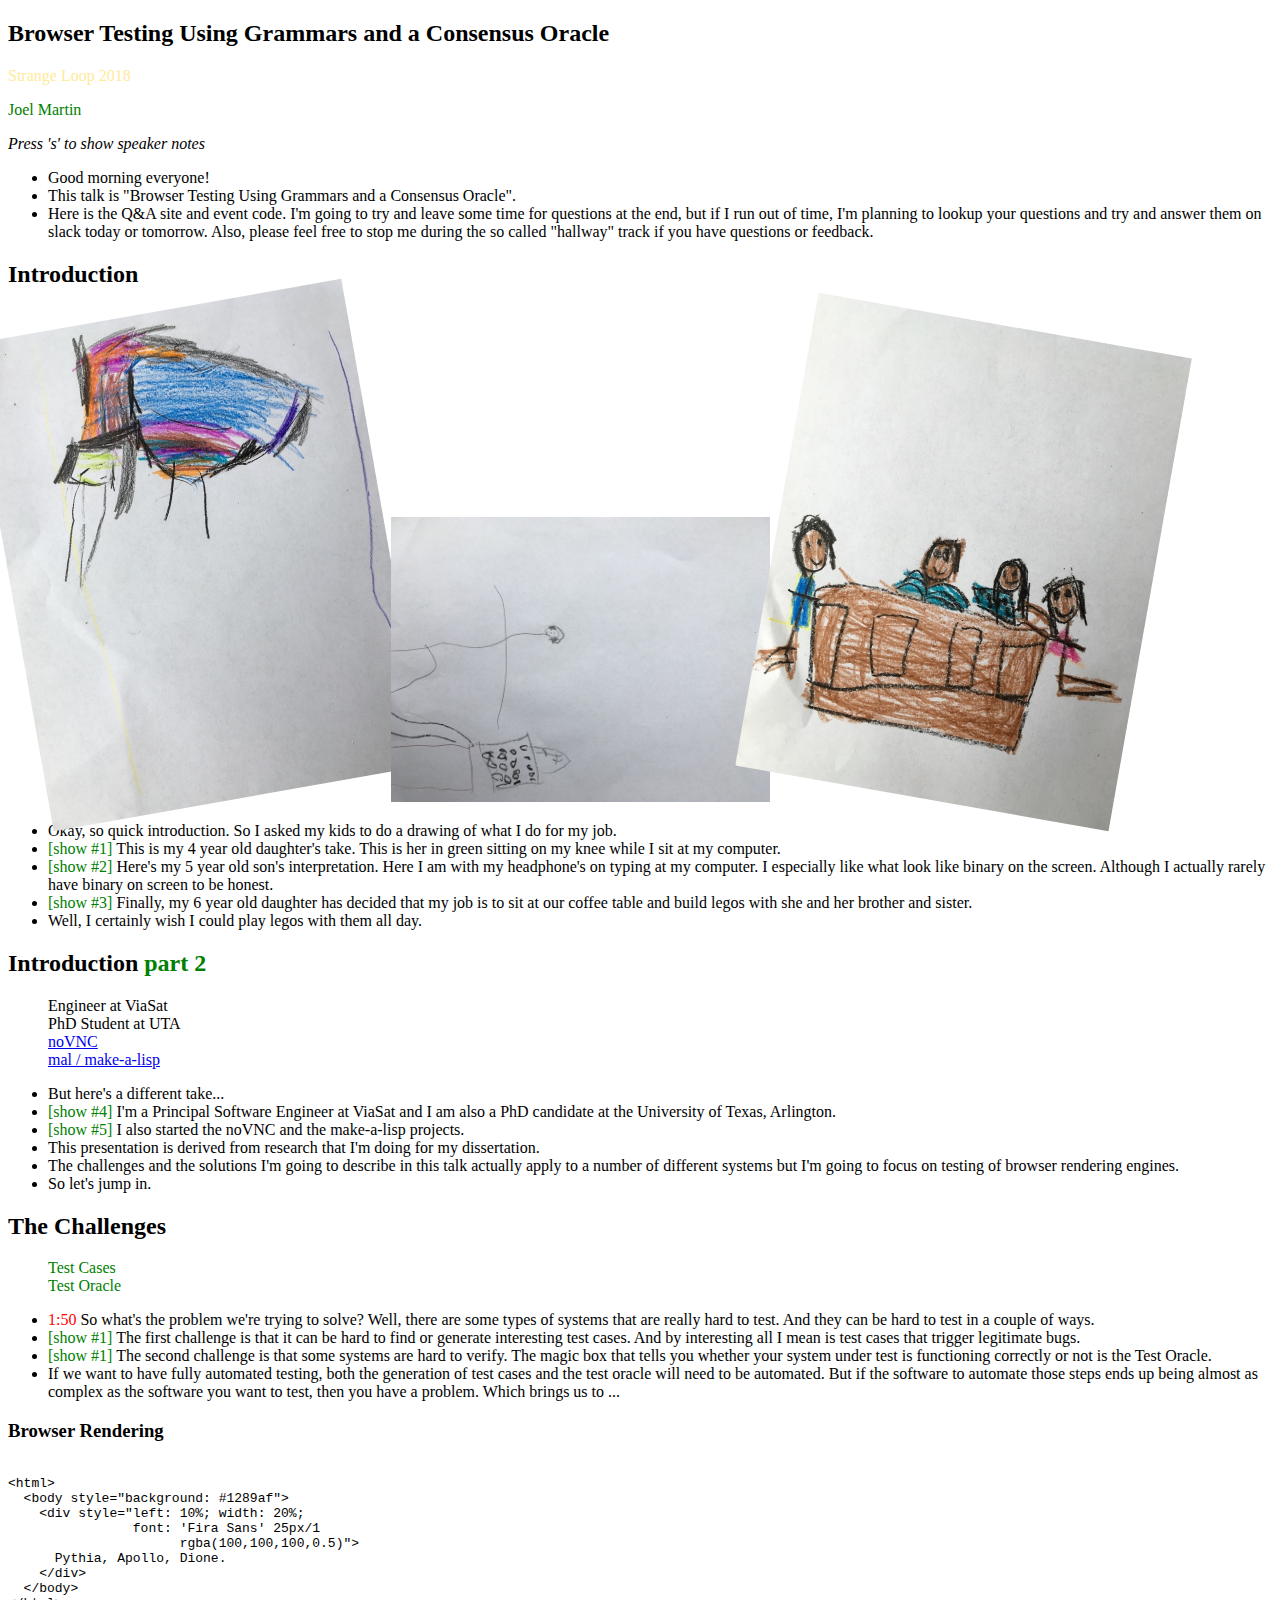
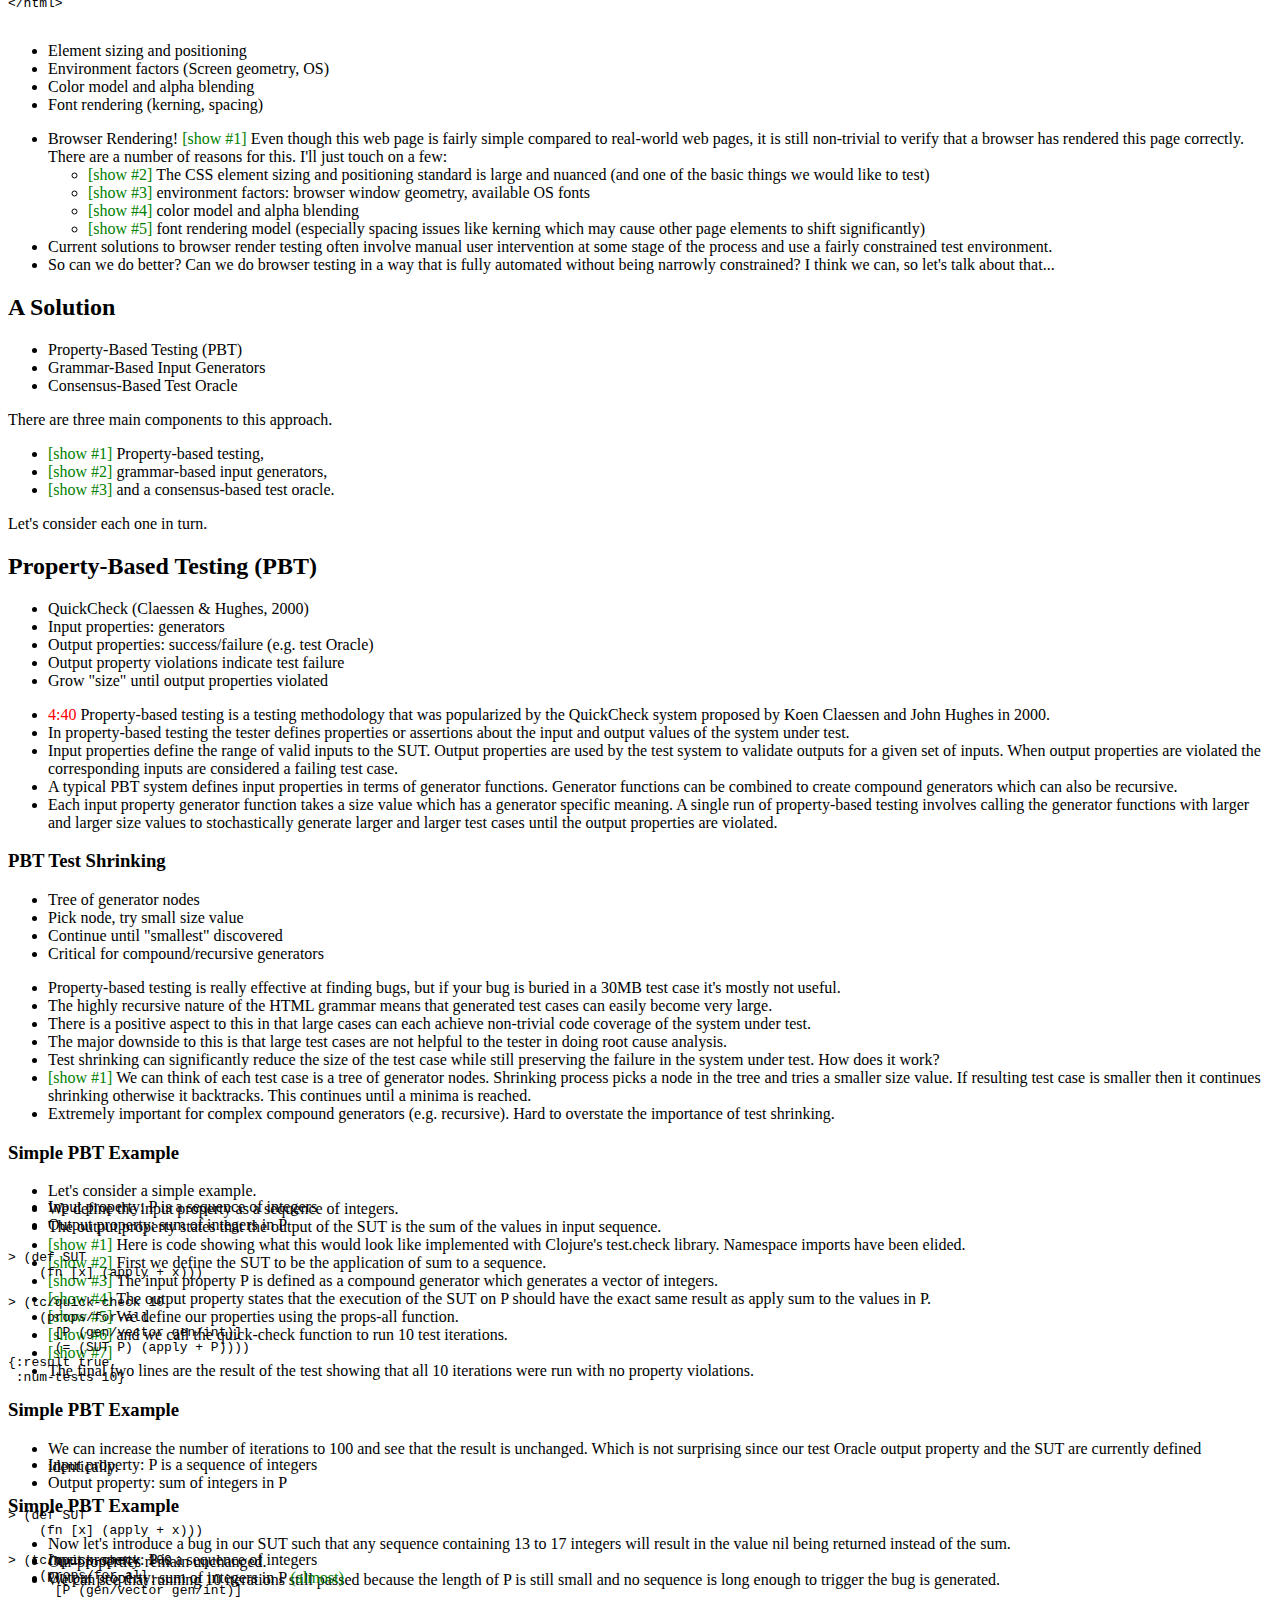
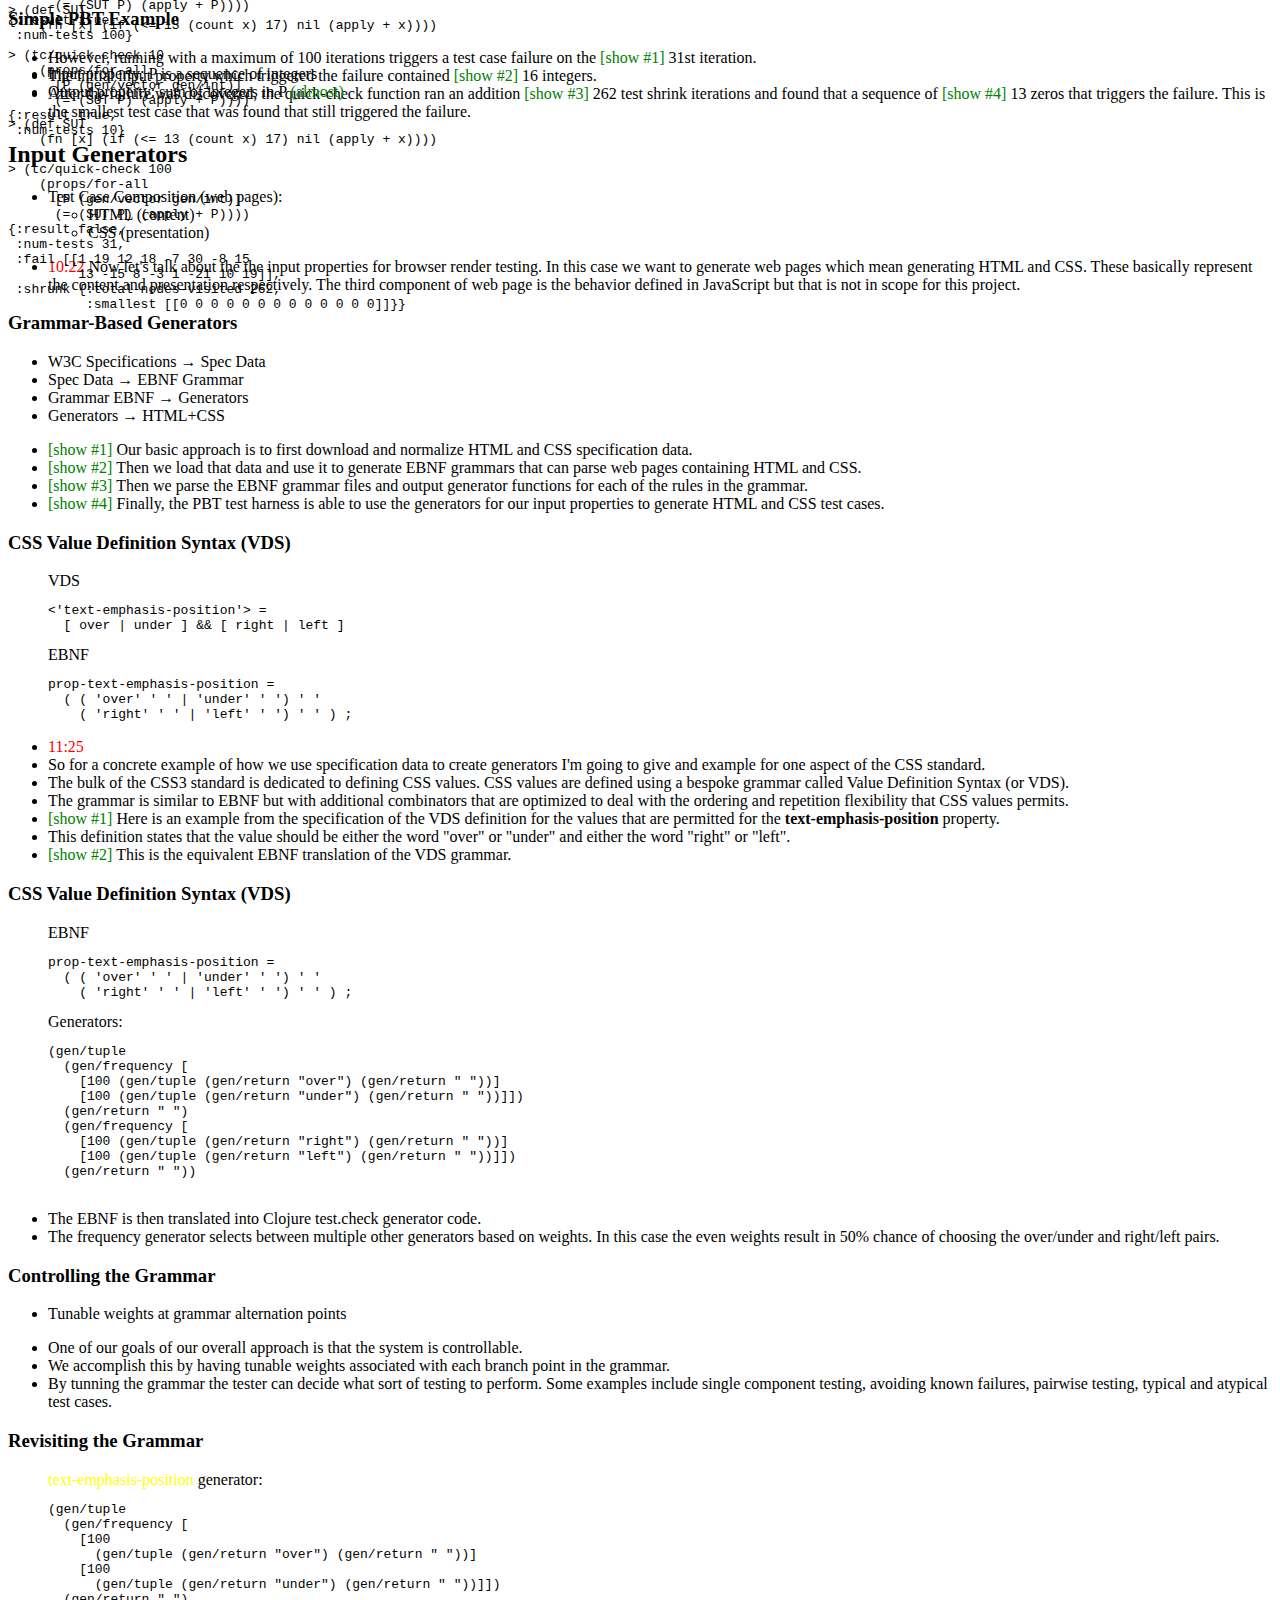
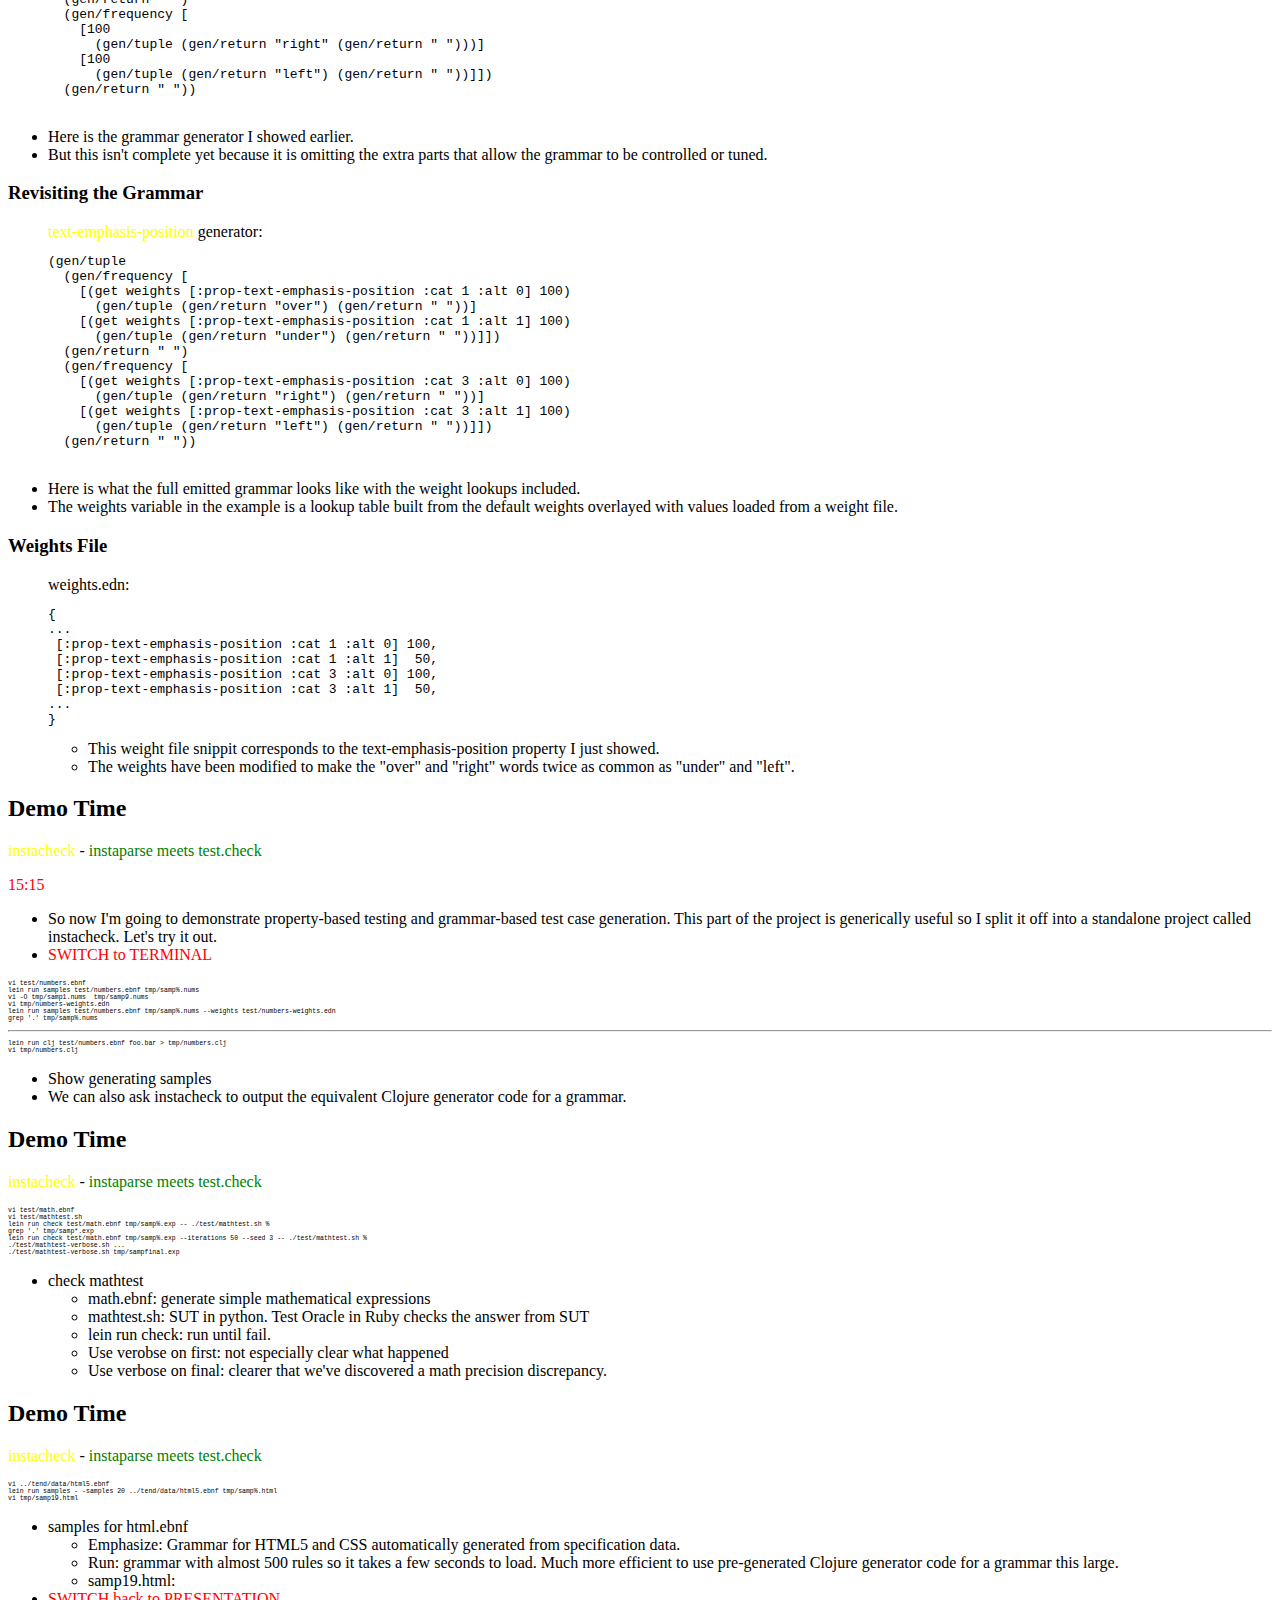
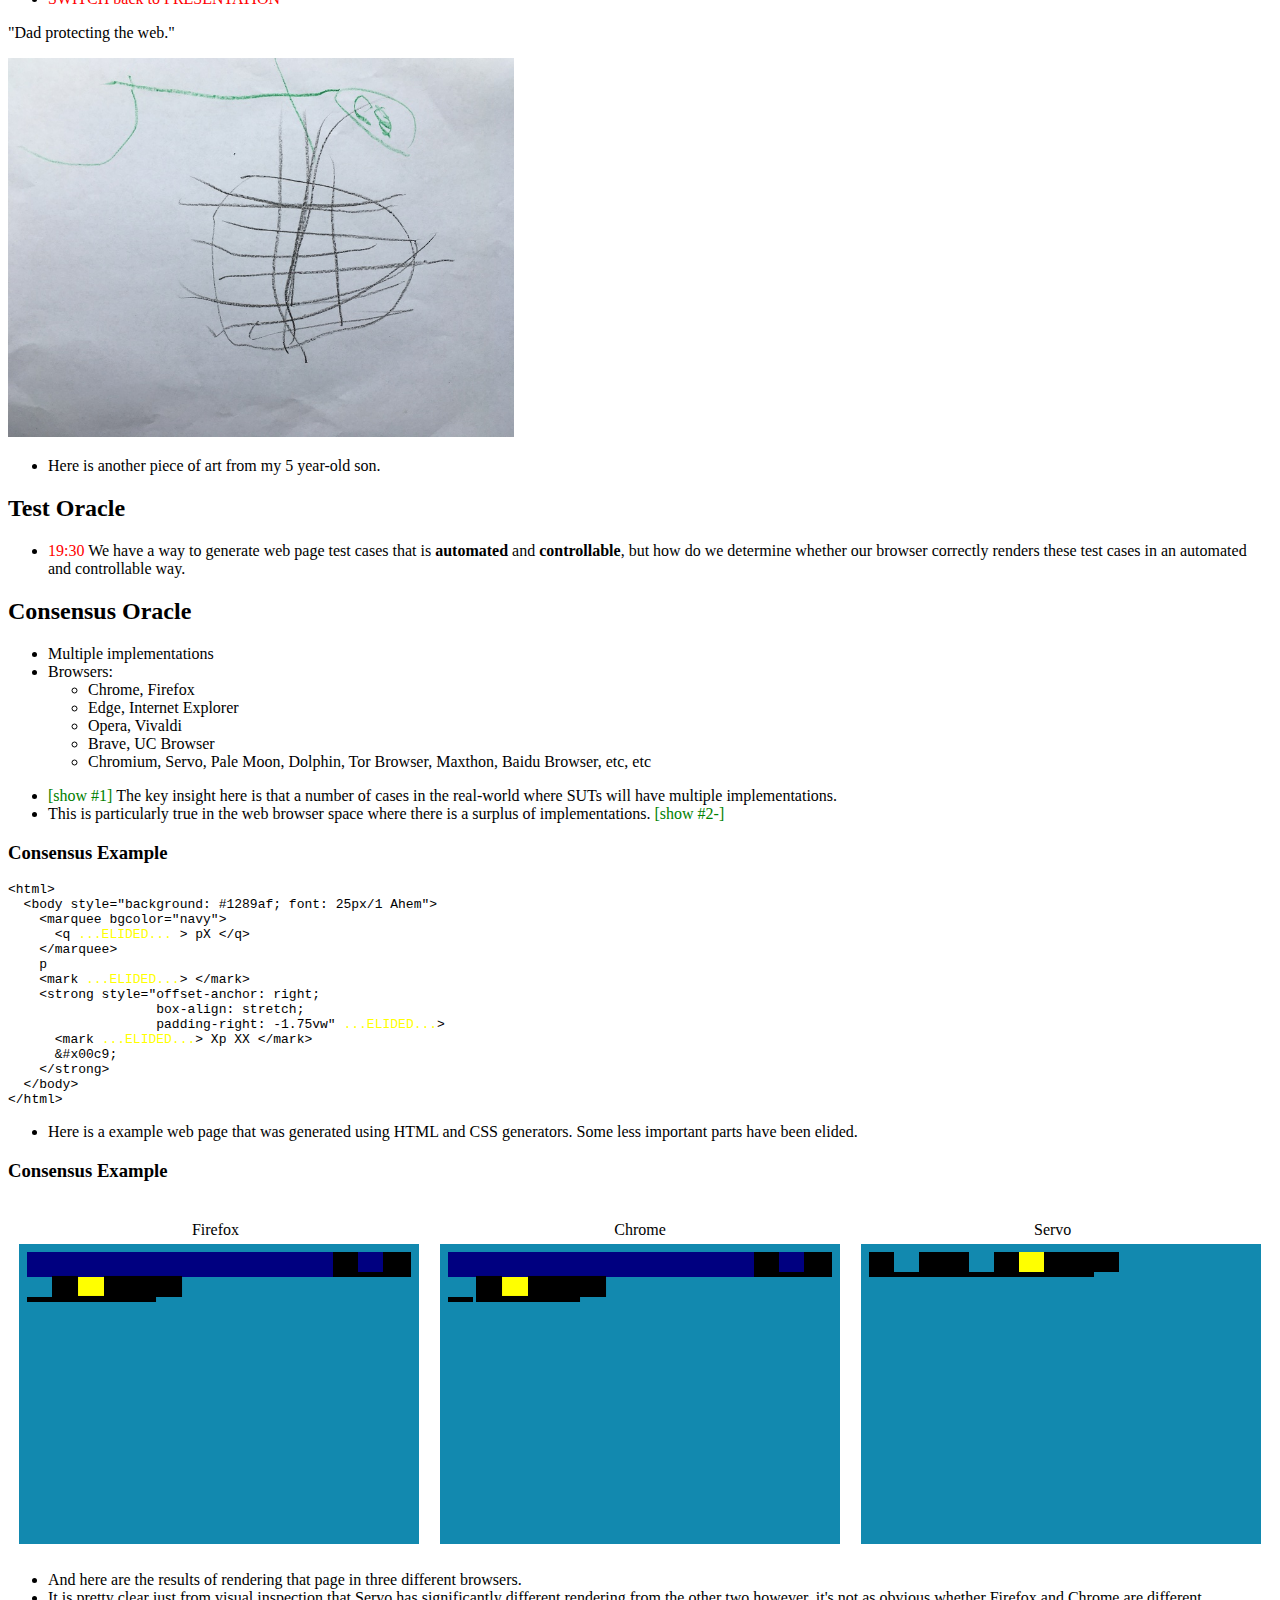
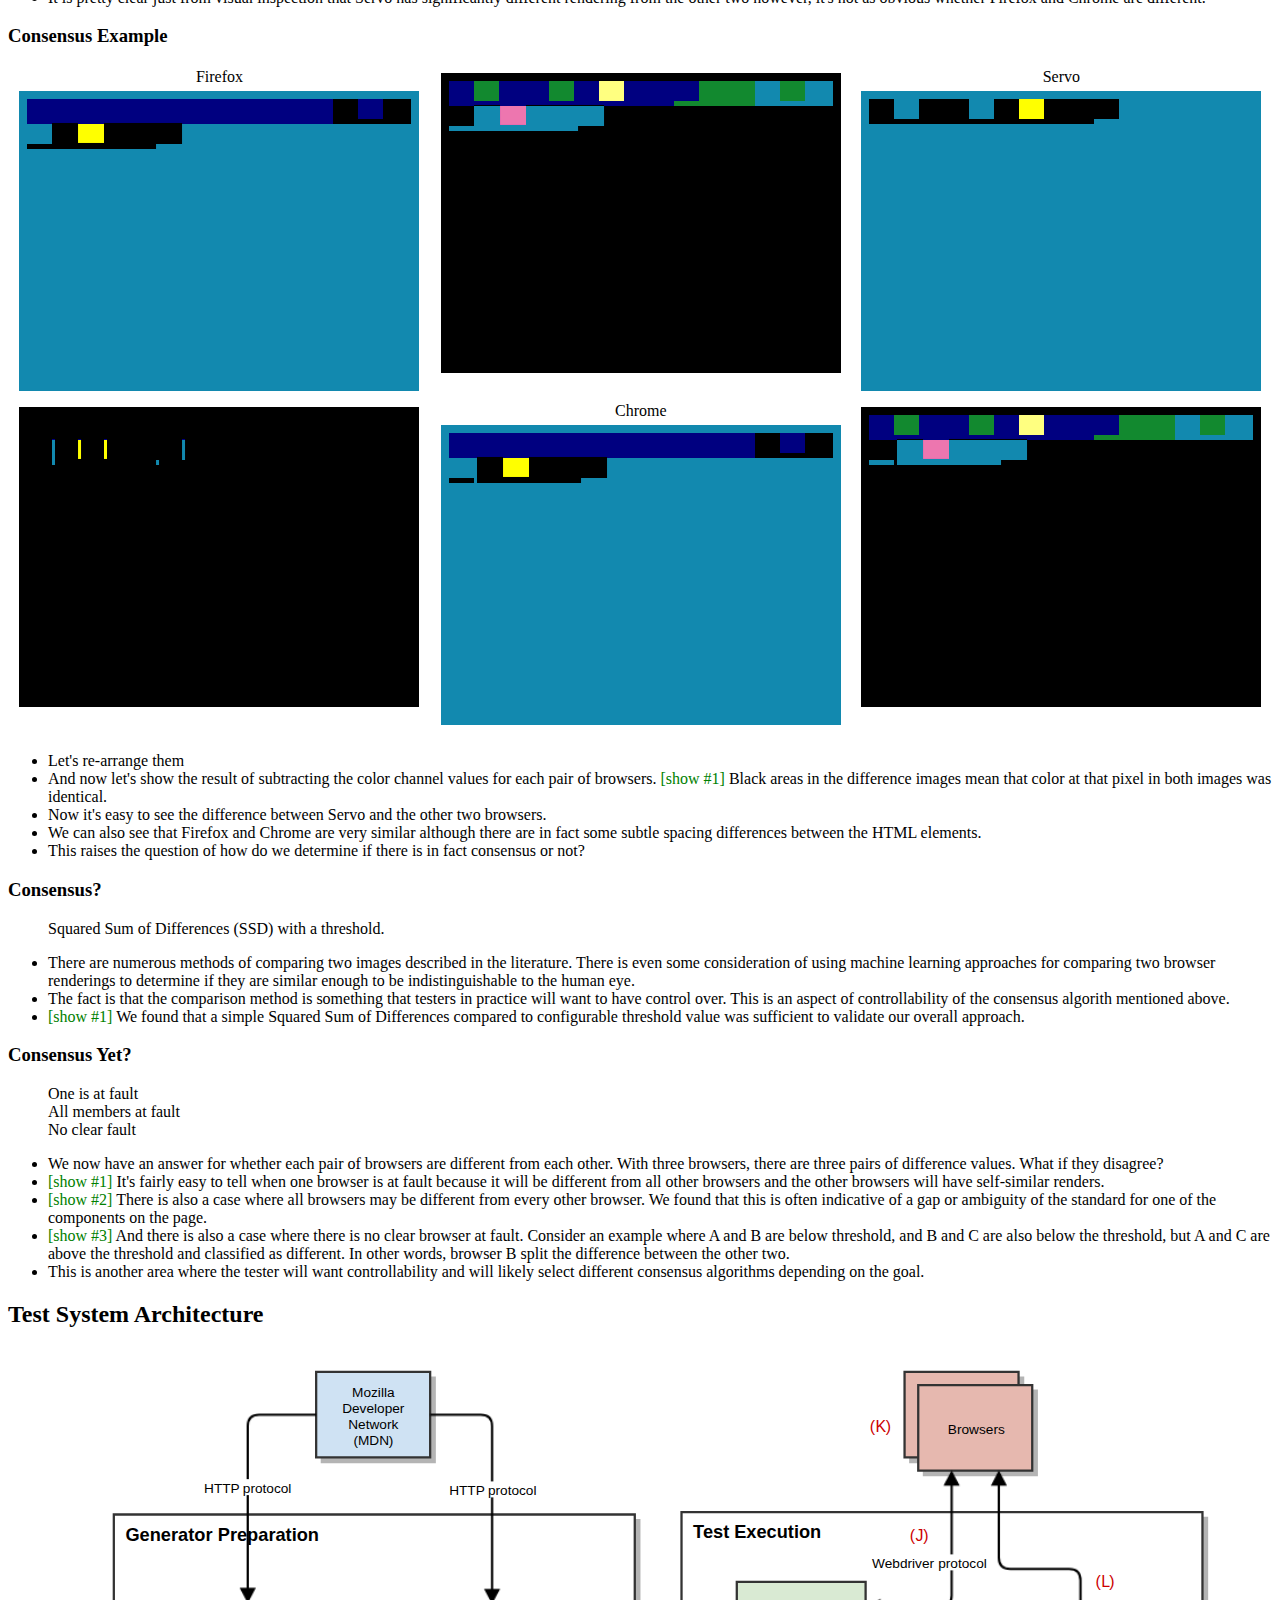
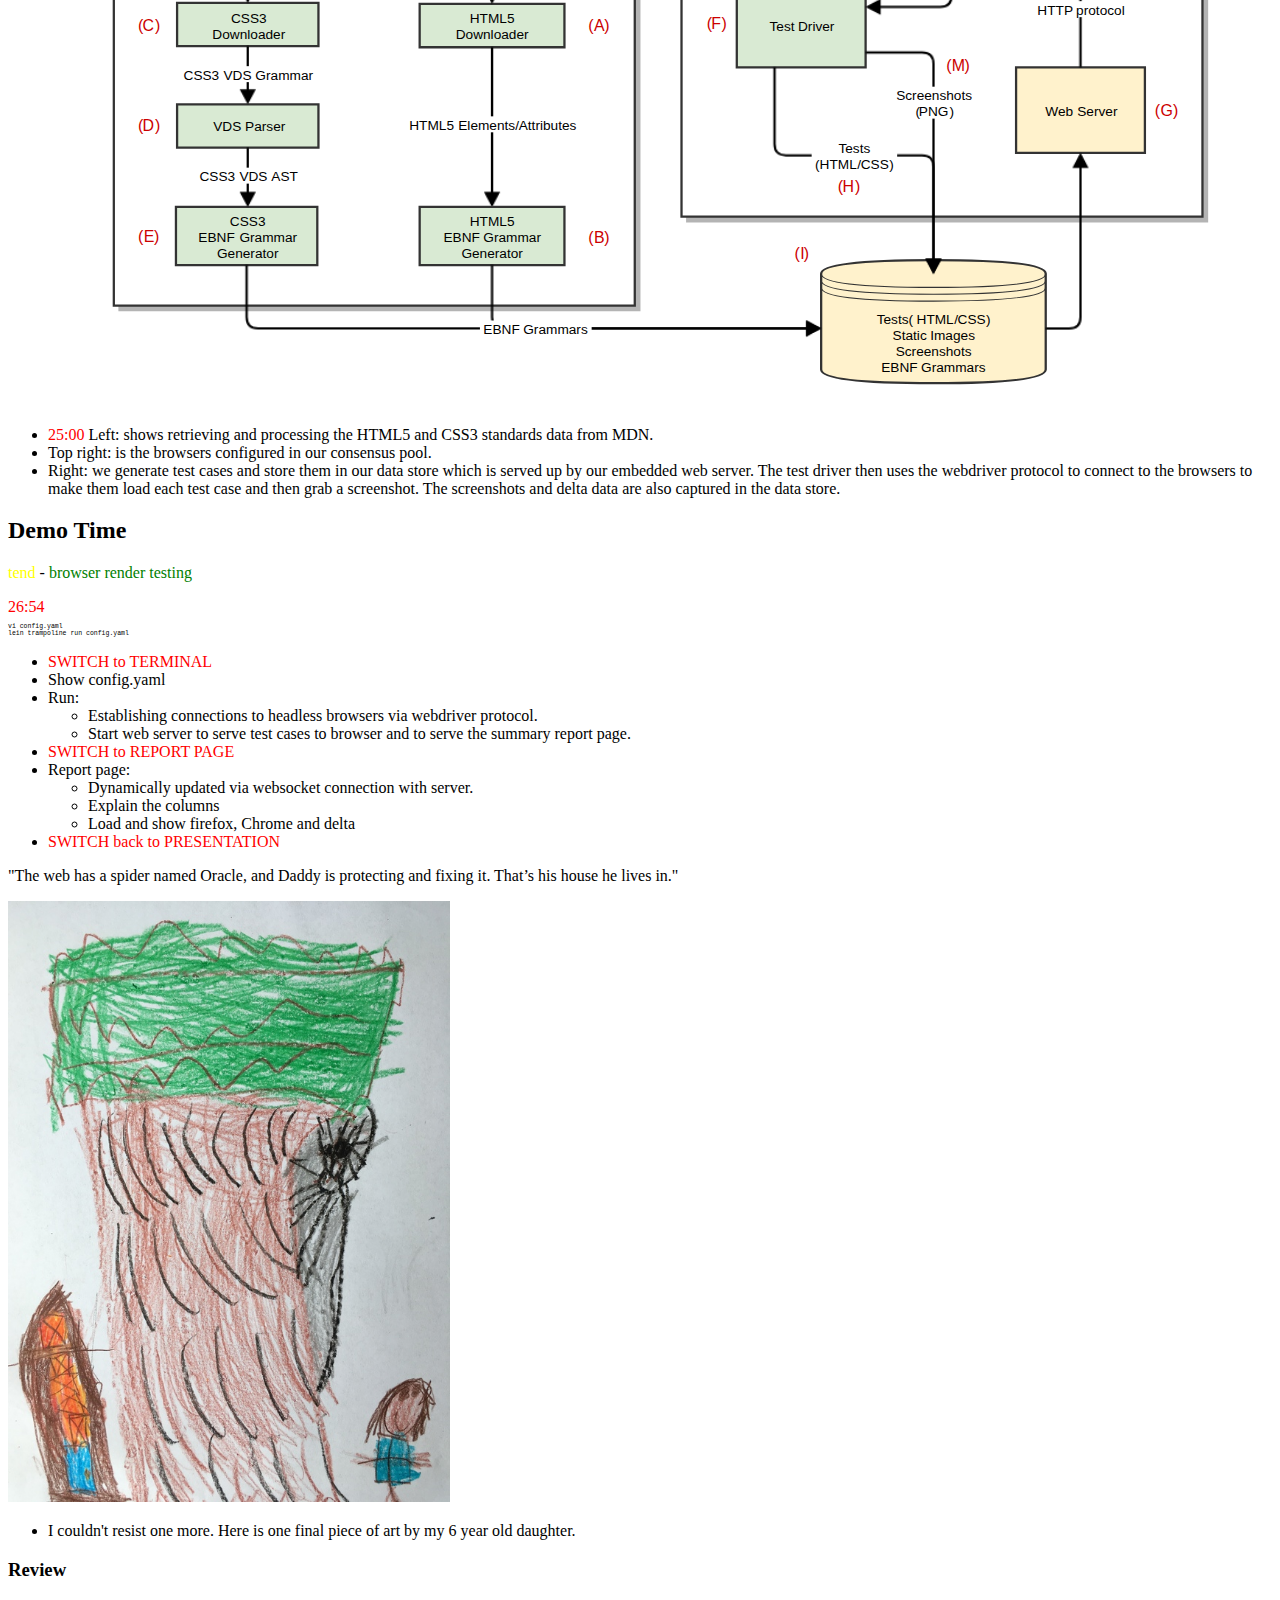
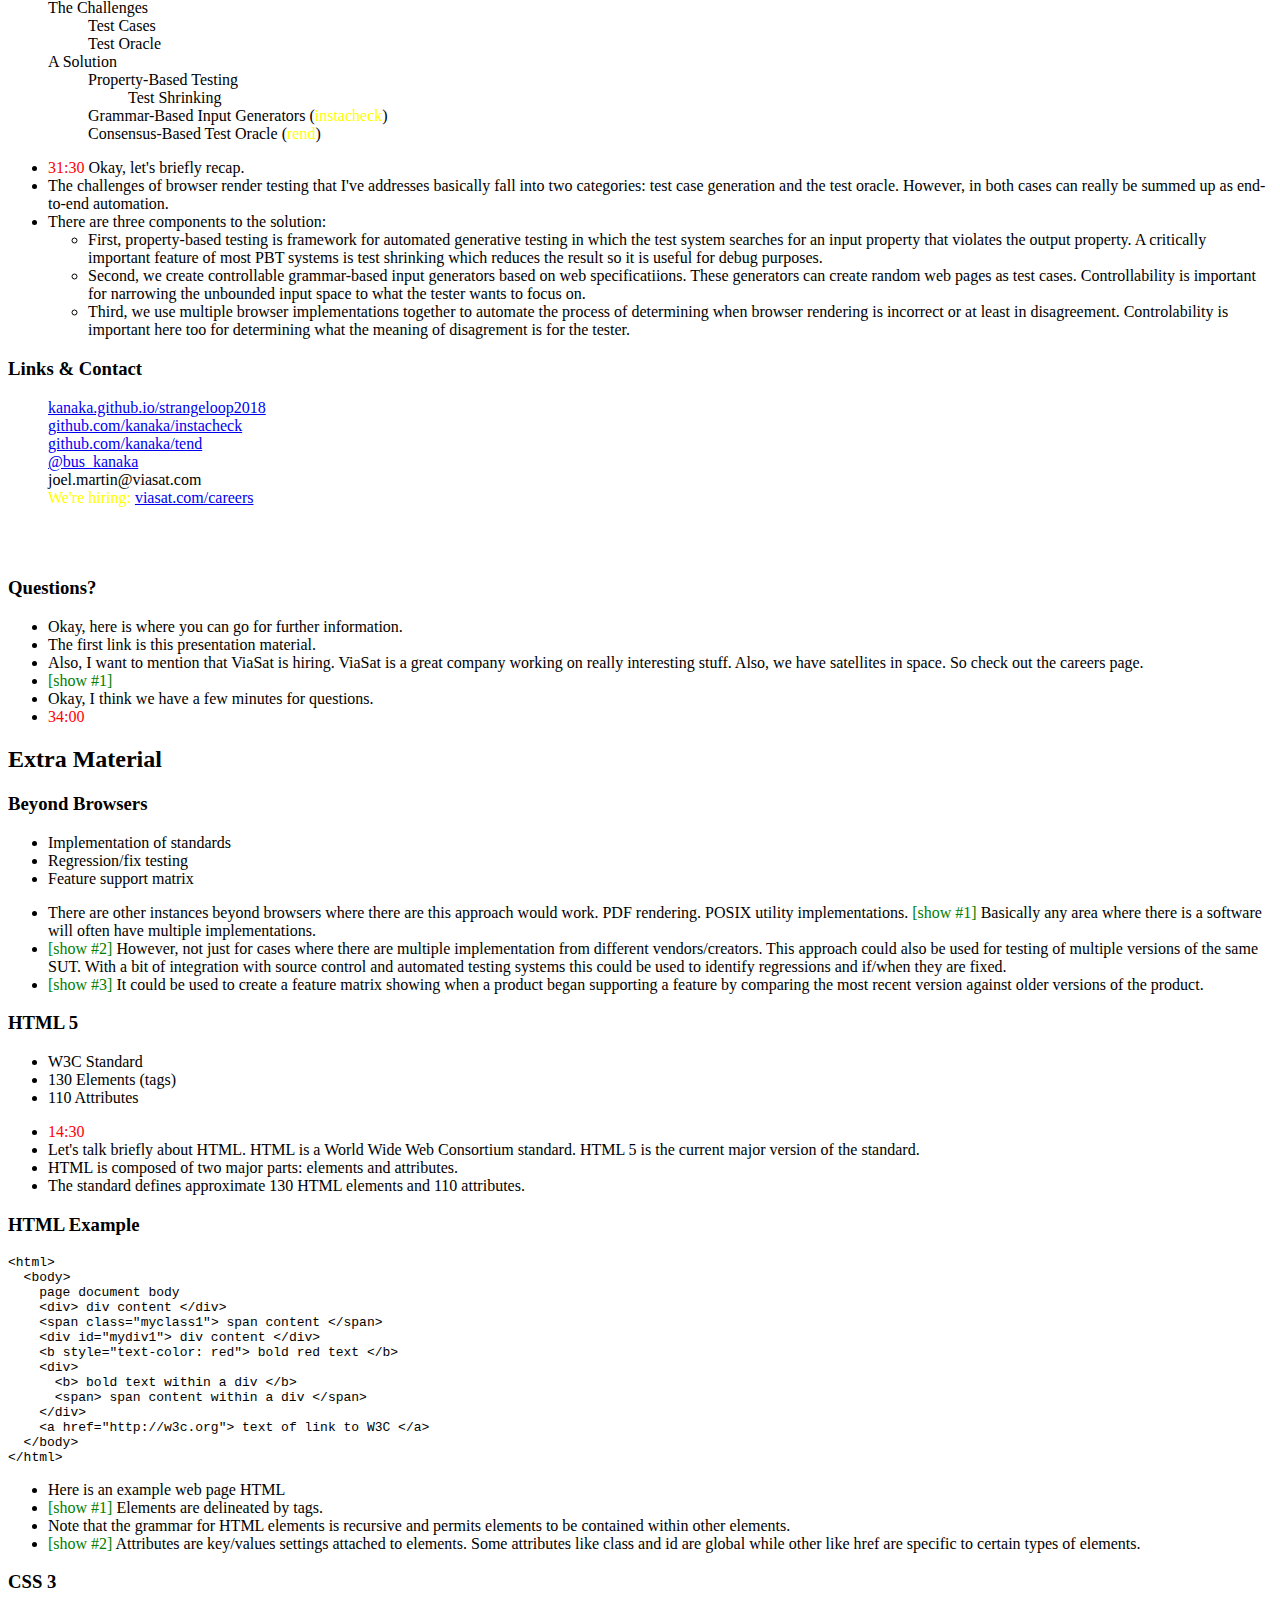
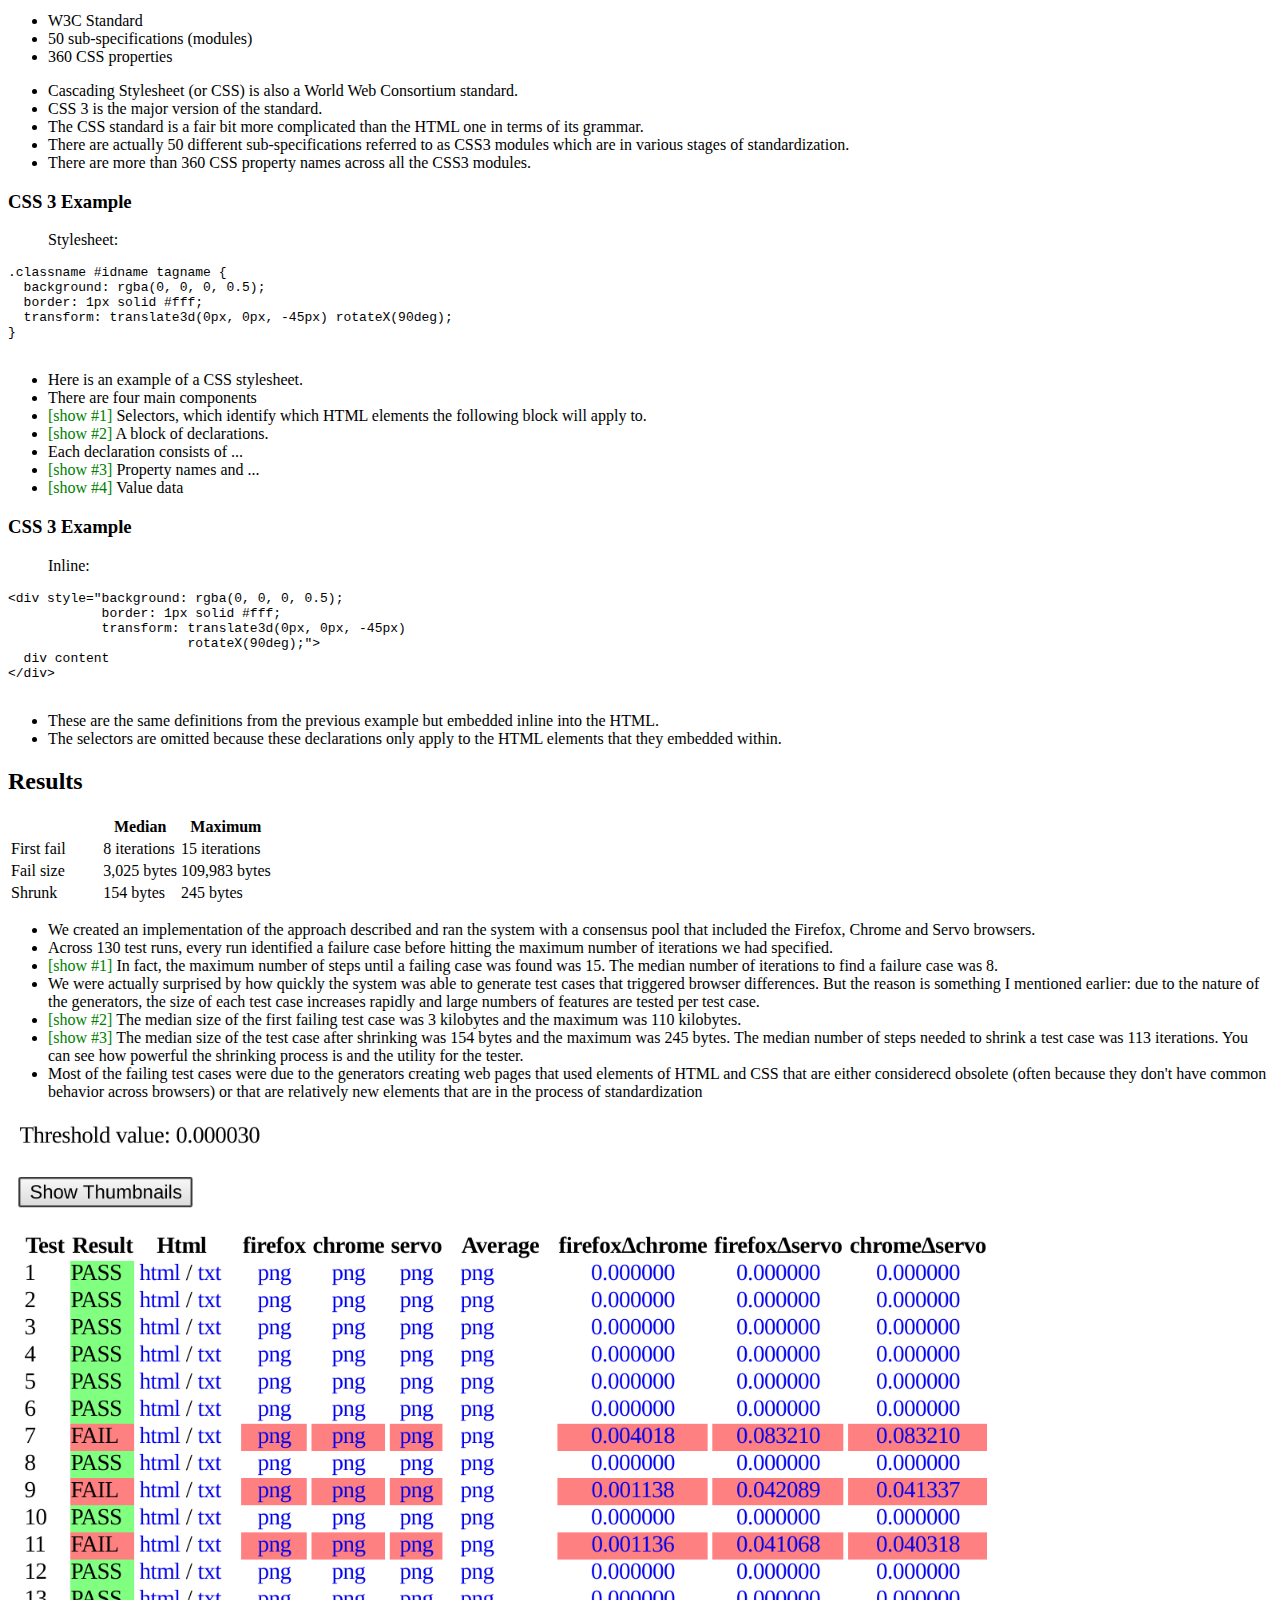
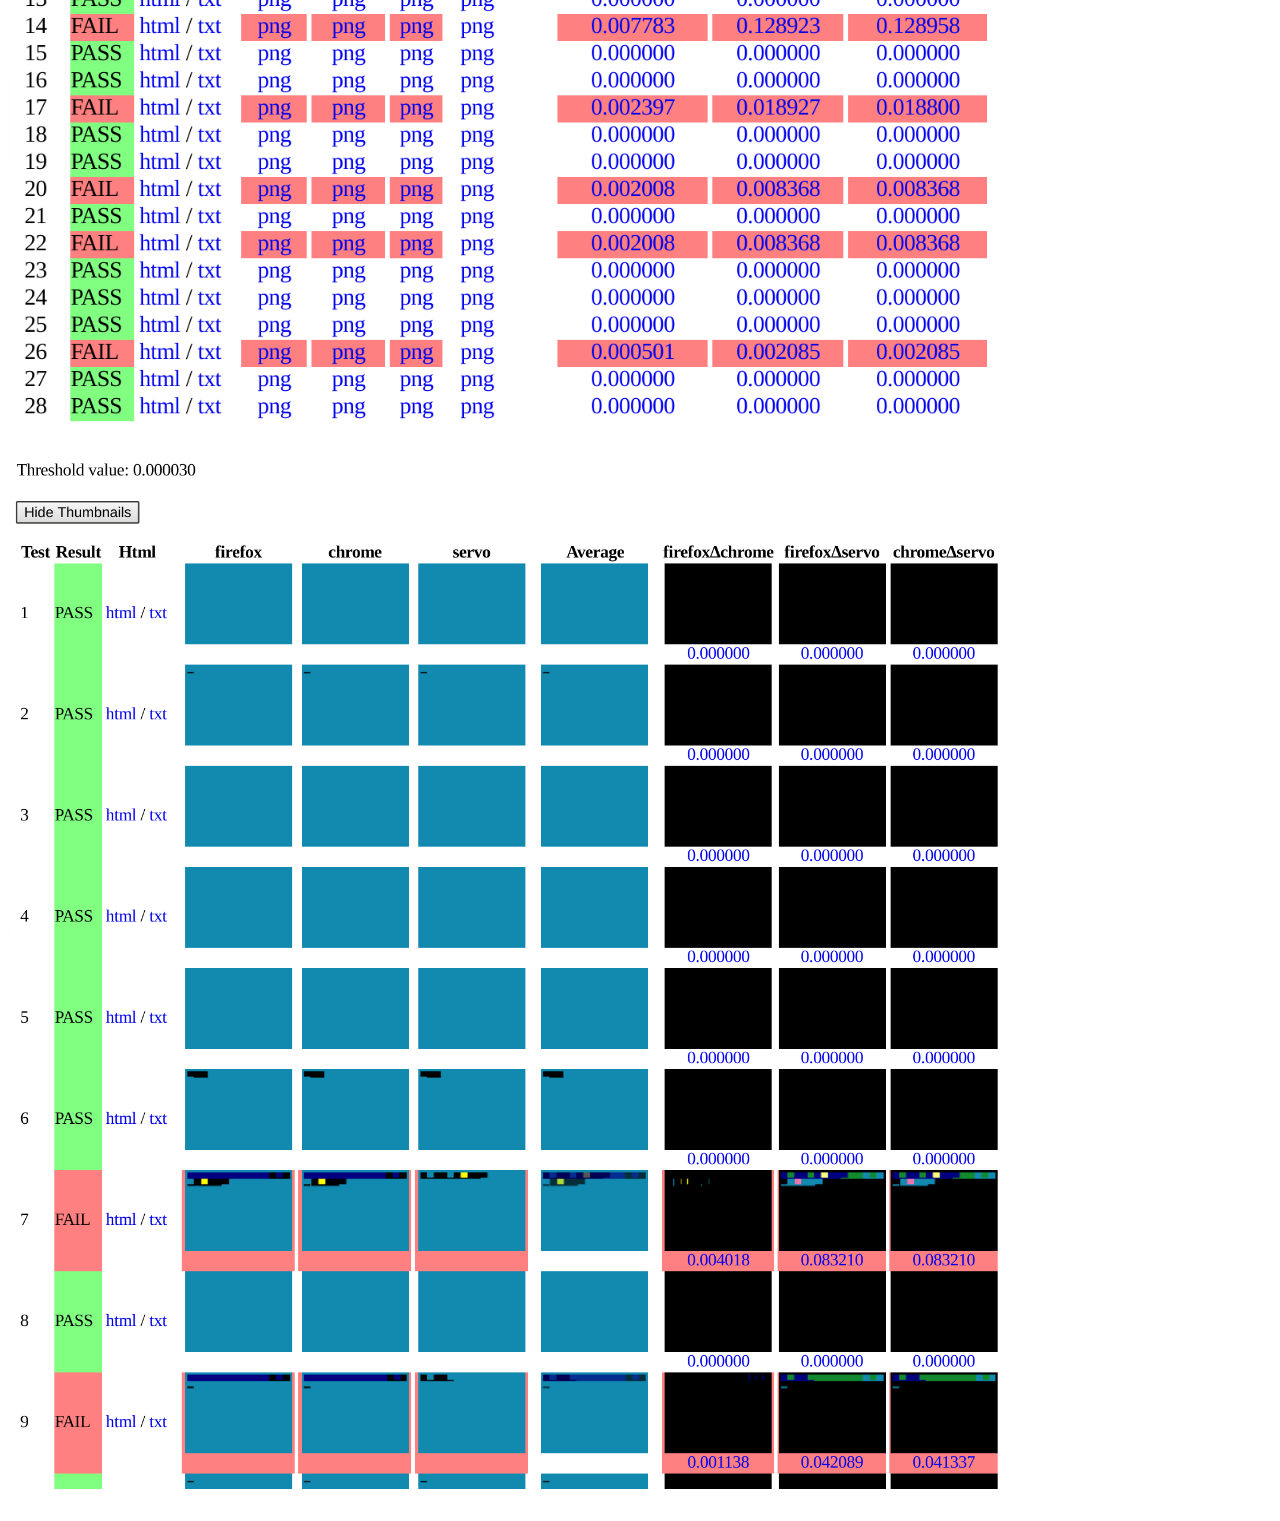
==== commit 4440ee6c: "Fix comment within comment." ====
--- a/index.html
+++ b/index.html
@@ -34,7 +34,6 @@
           <h2>Browser Testing Using Grammars and a Consensus Oracle</h2>
           <p><font color="#ffea9a">Strange Loop 2018</font></p>
           <p><font color="green">Joel Martin</font></p>
-          <!--<p>Questions at: <font color="cyan">https://sli.do</font> <font color="yellow">(Event #SL18)</font></p>-->
           <aside class="notes">
             <ul>
               <li>Project screen
@@ -62,7 +61,6 @@
           <h2>Browser Testing Using Grammars and a Consensus Oracle</h2>
           <p><font color="#ffea9a">Strange Loop 2018</font></p>
           <p><font color="green">Joel Martin</font></p>
-          <!--<p>Questions at: <font color="cyan">https://sli.do</font> <font color="yellow">(Event #SL18)</font></p>-->
           <p><i>Press 's' to show speaker notes</i></p>
           <aside class="notes">
             <ul>
